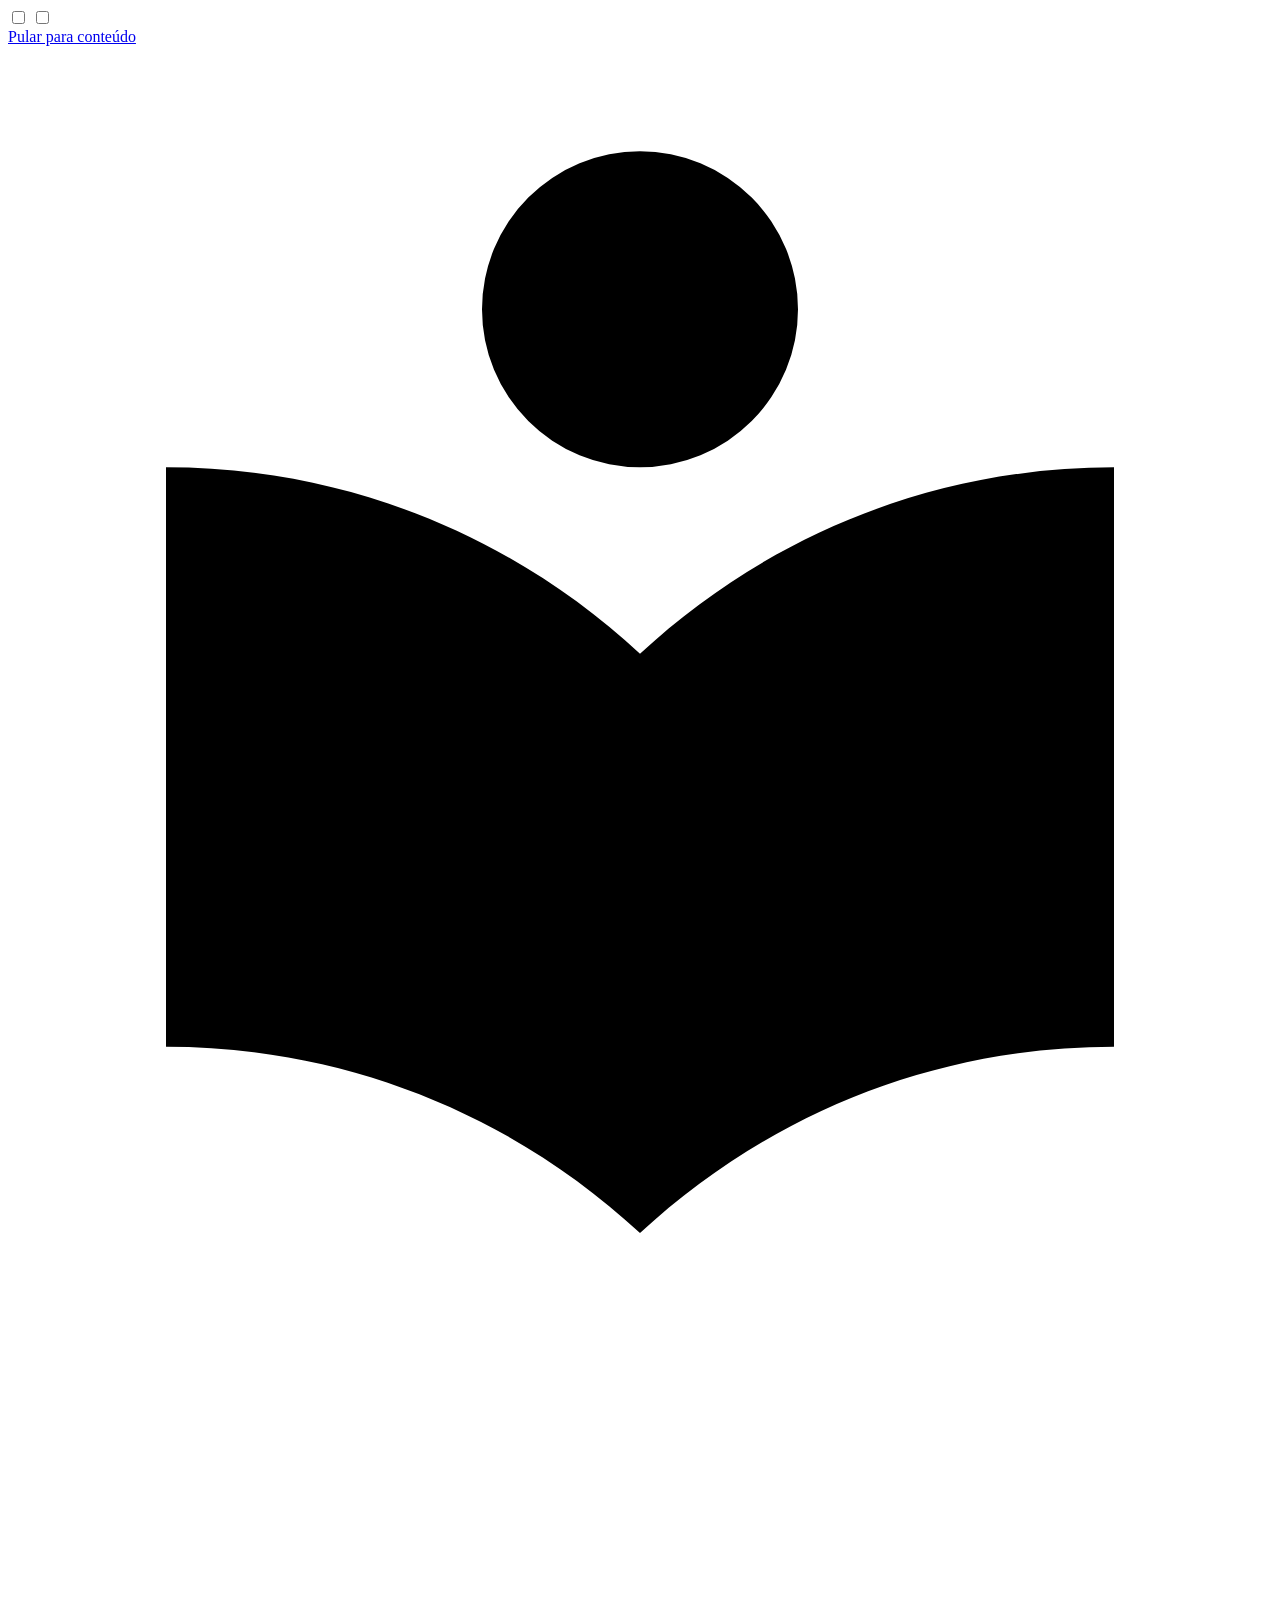
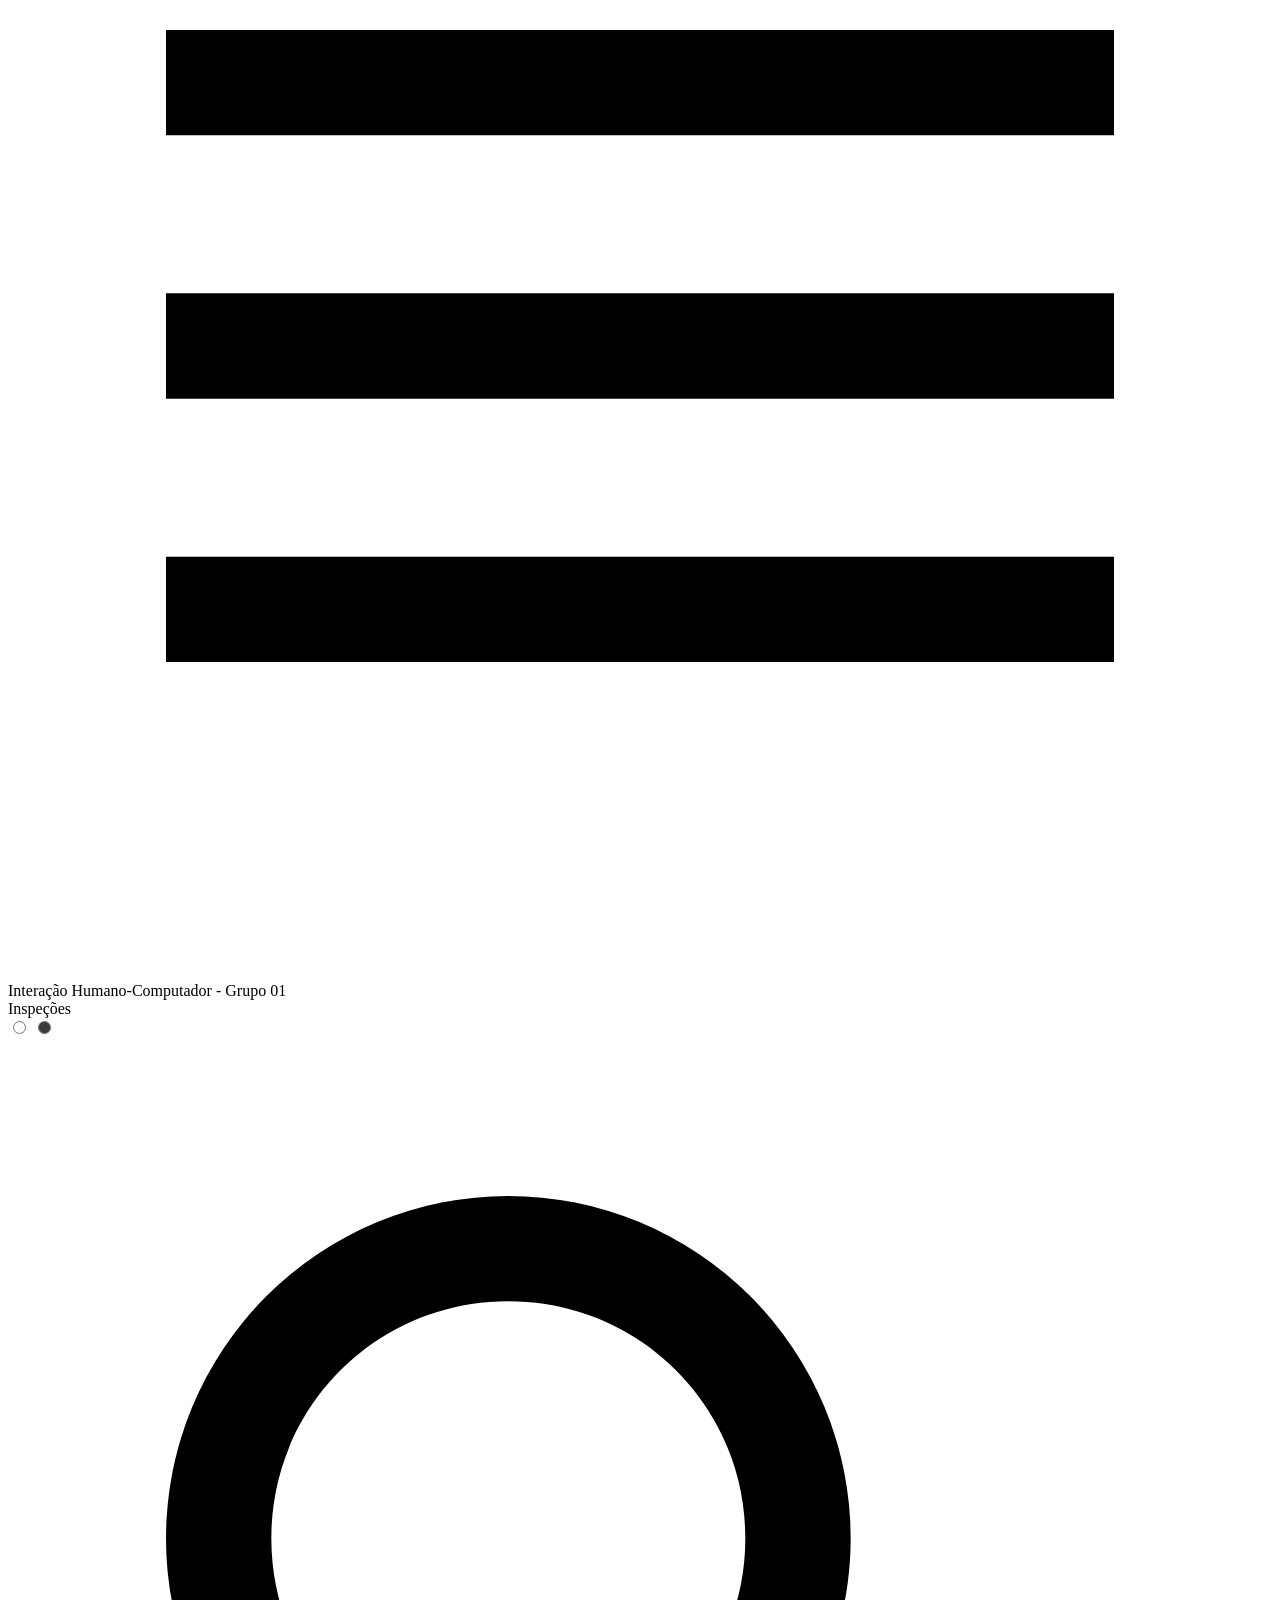
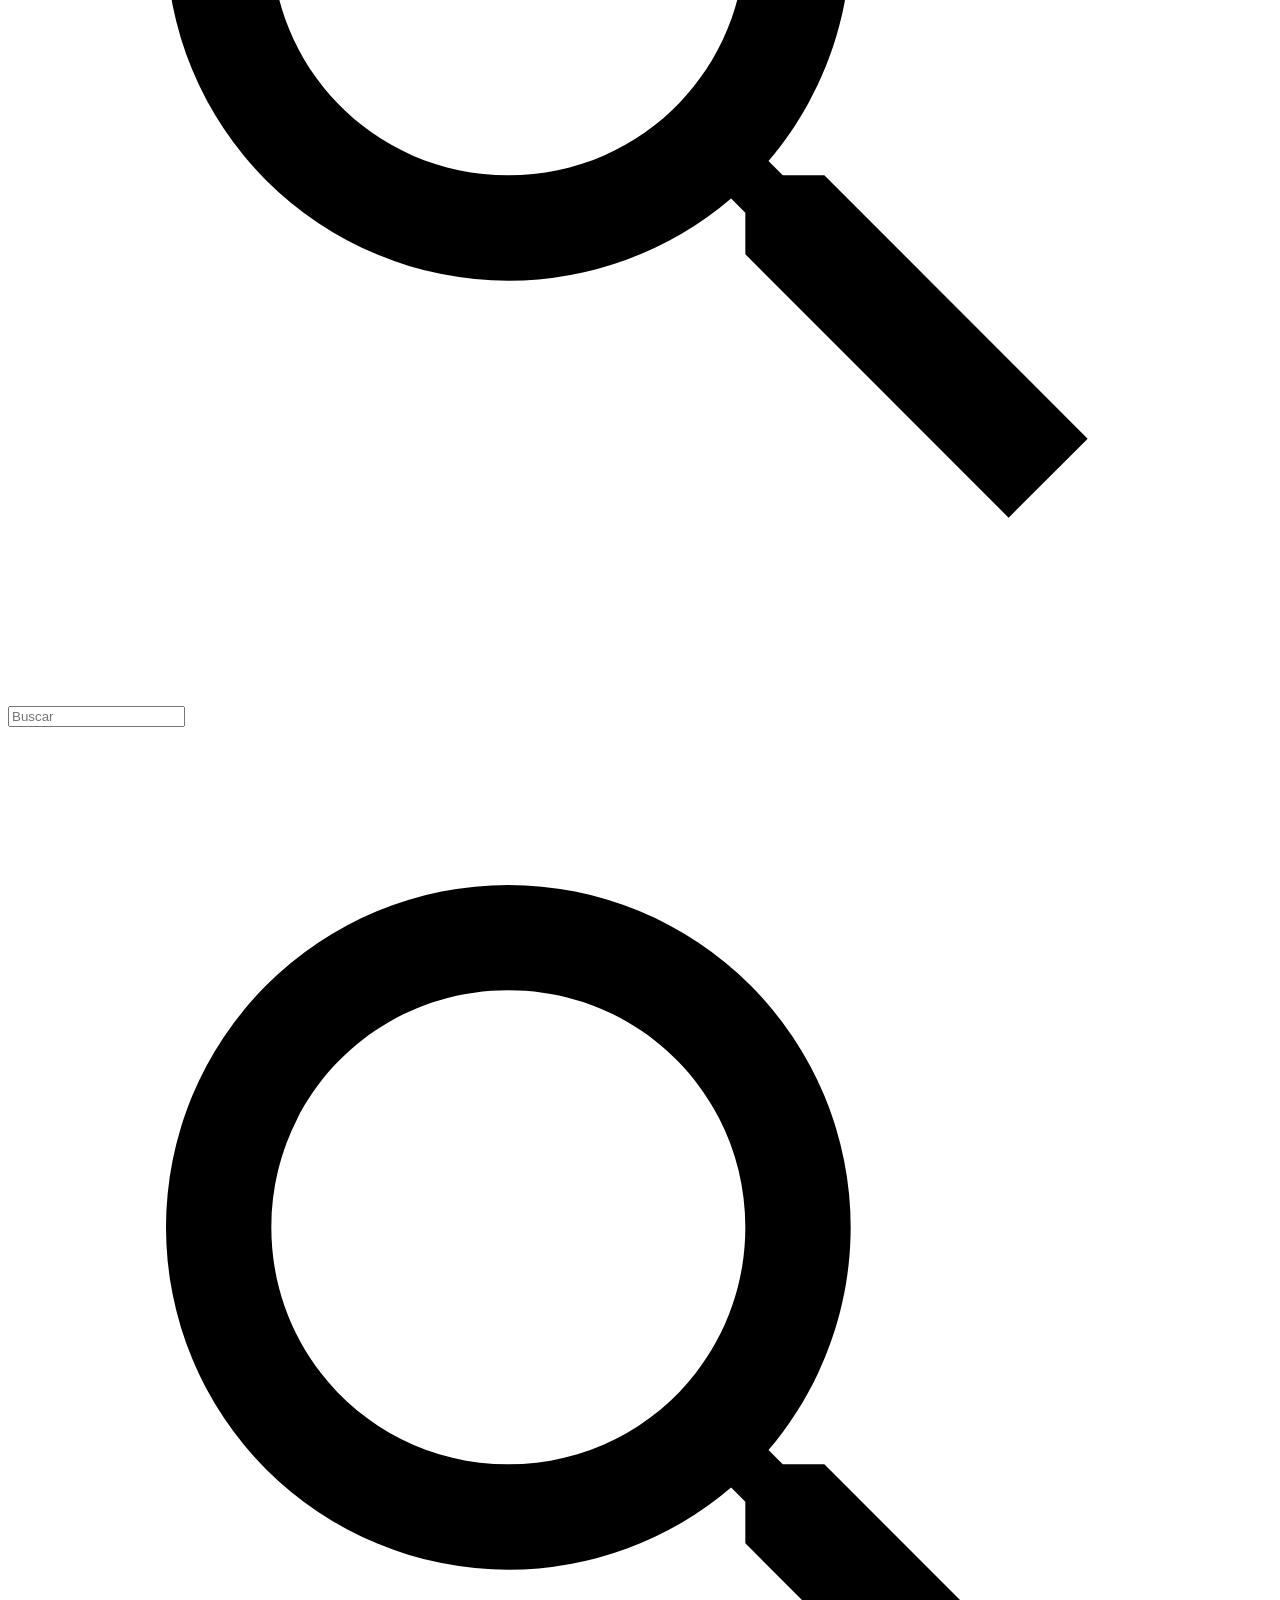
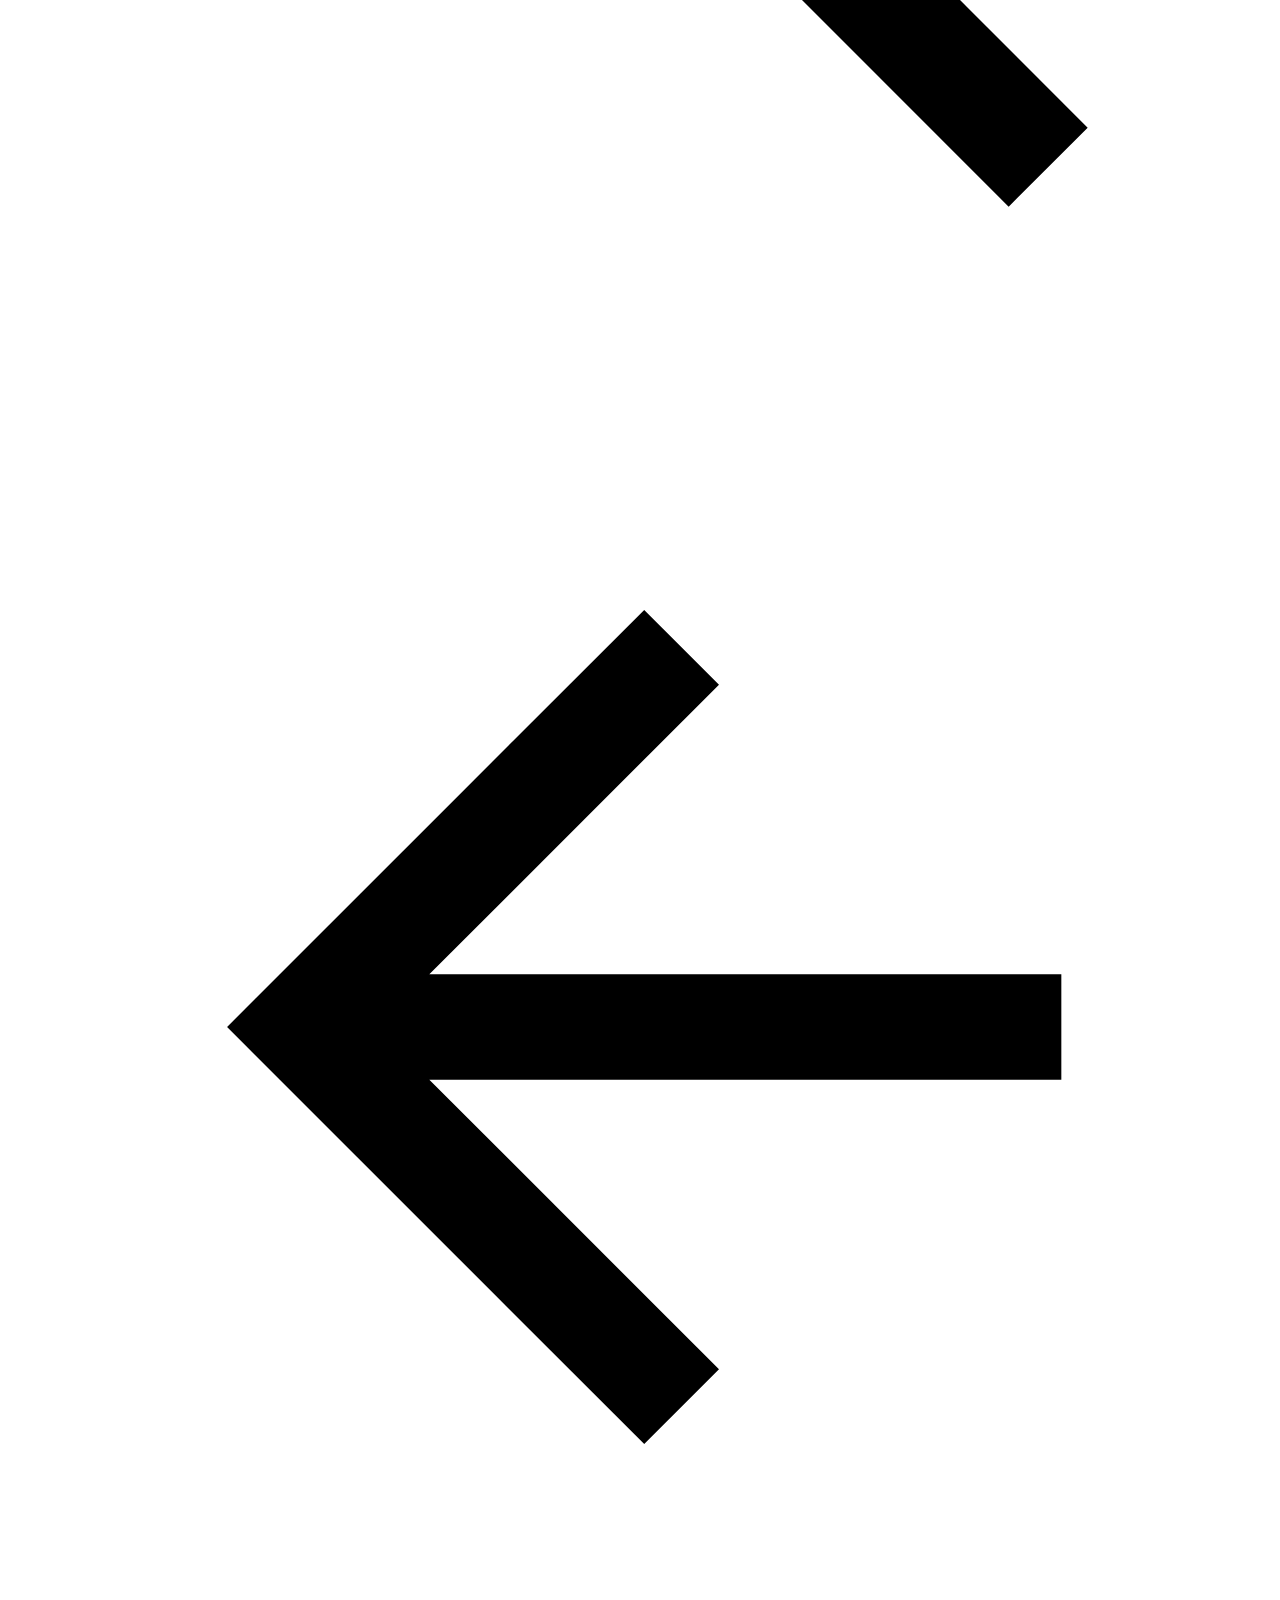
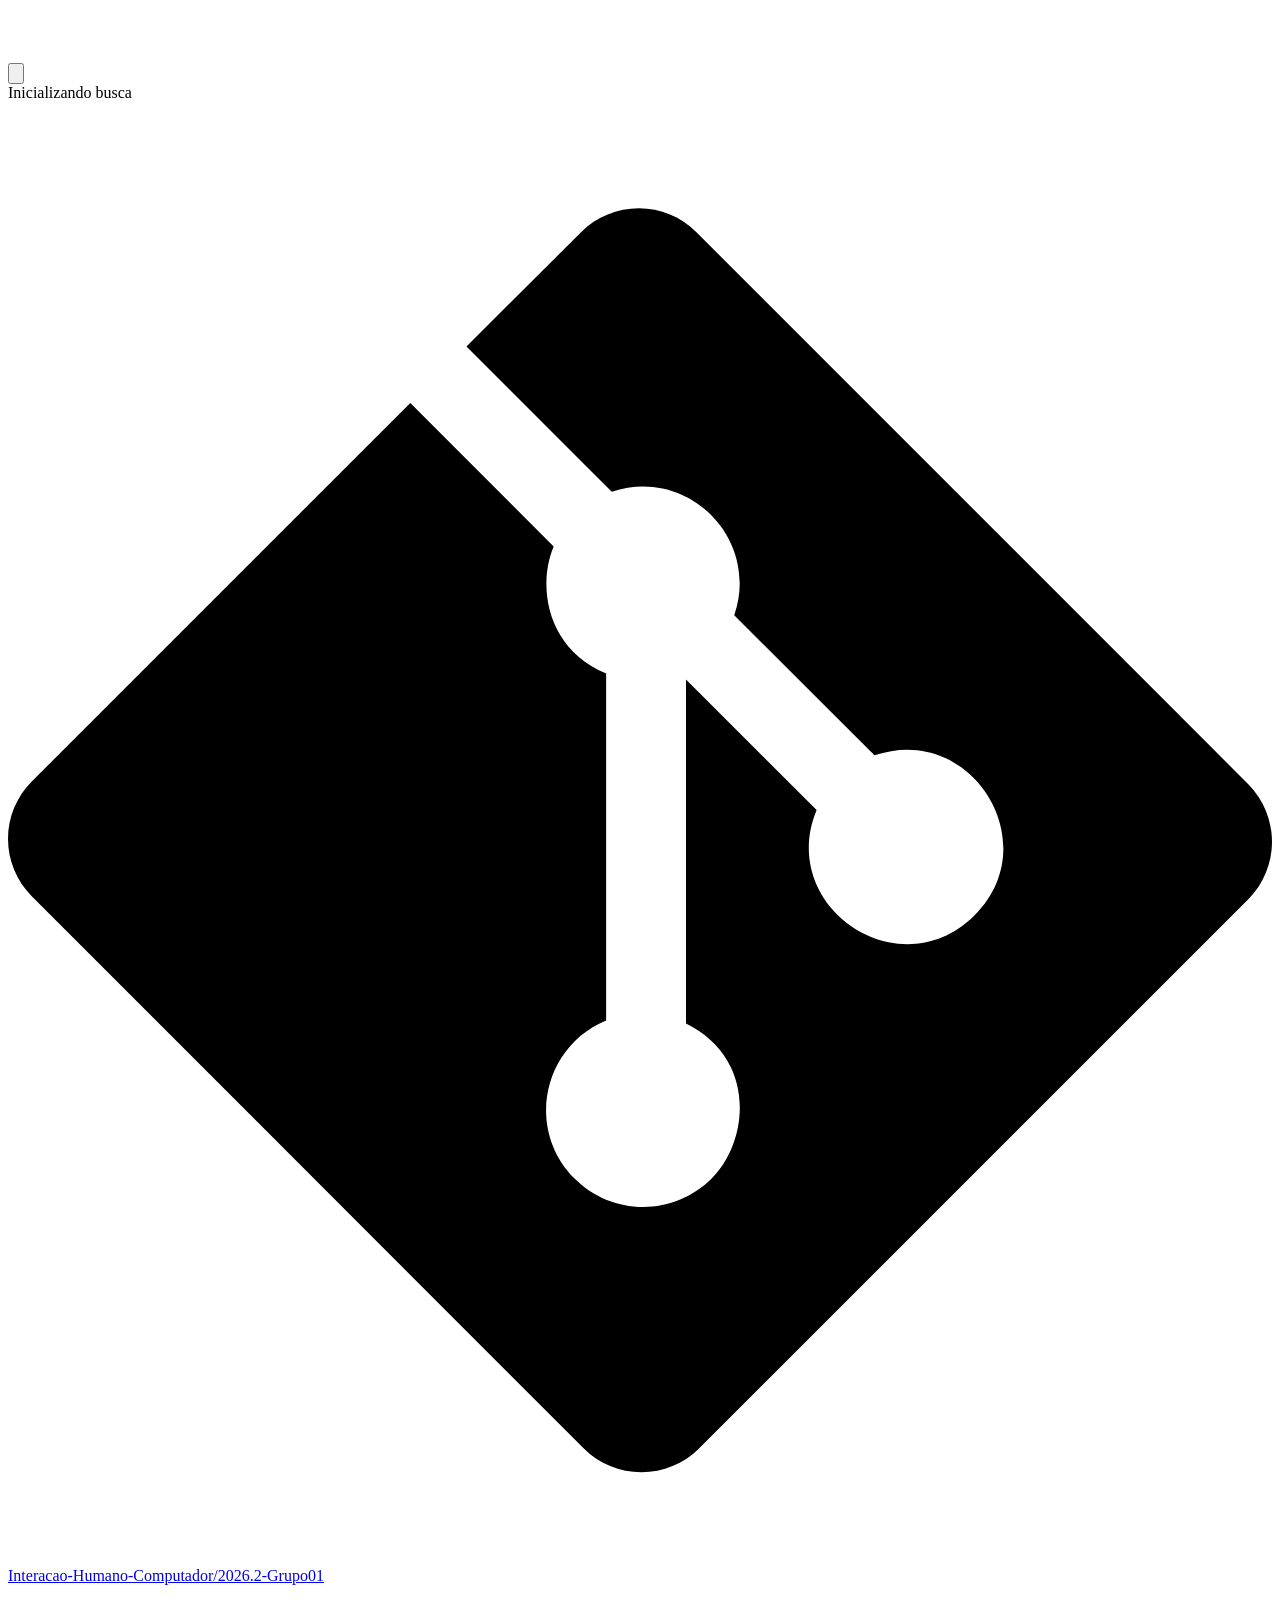
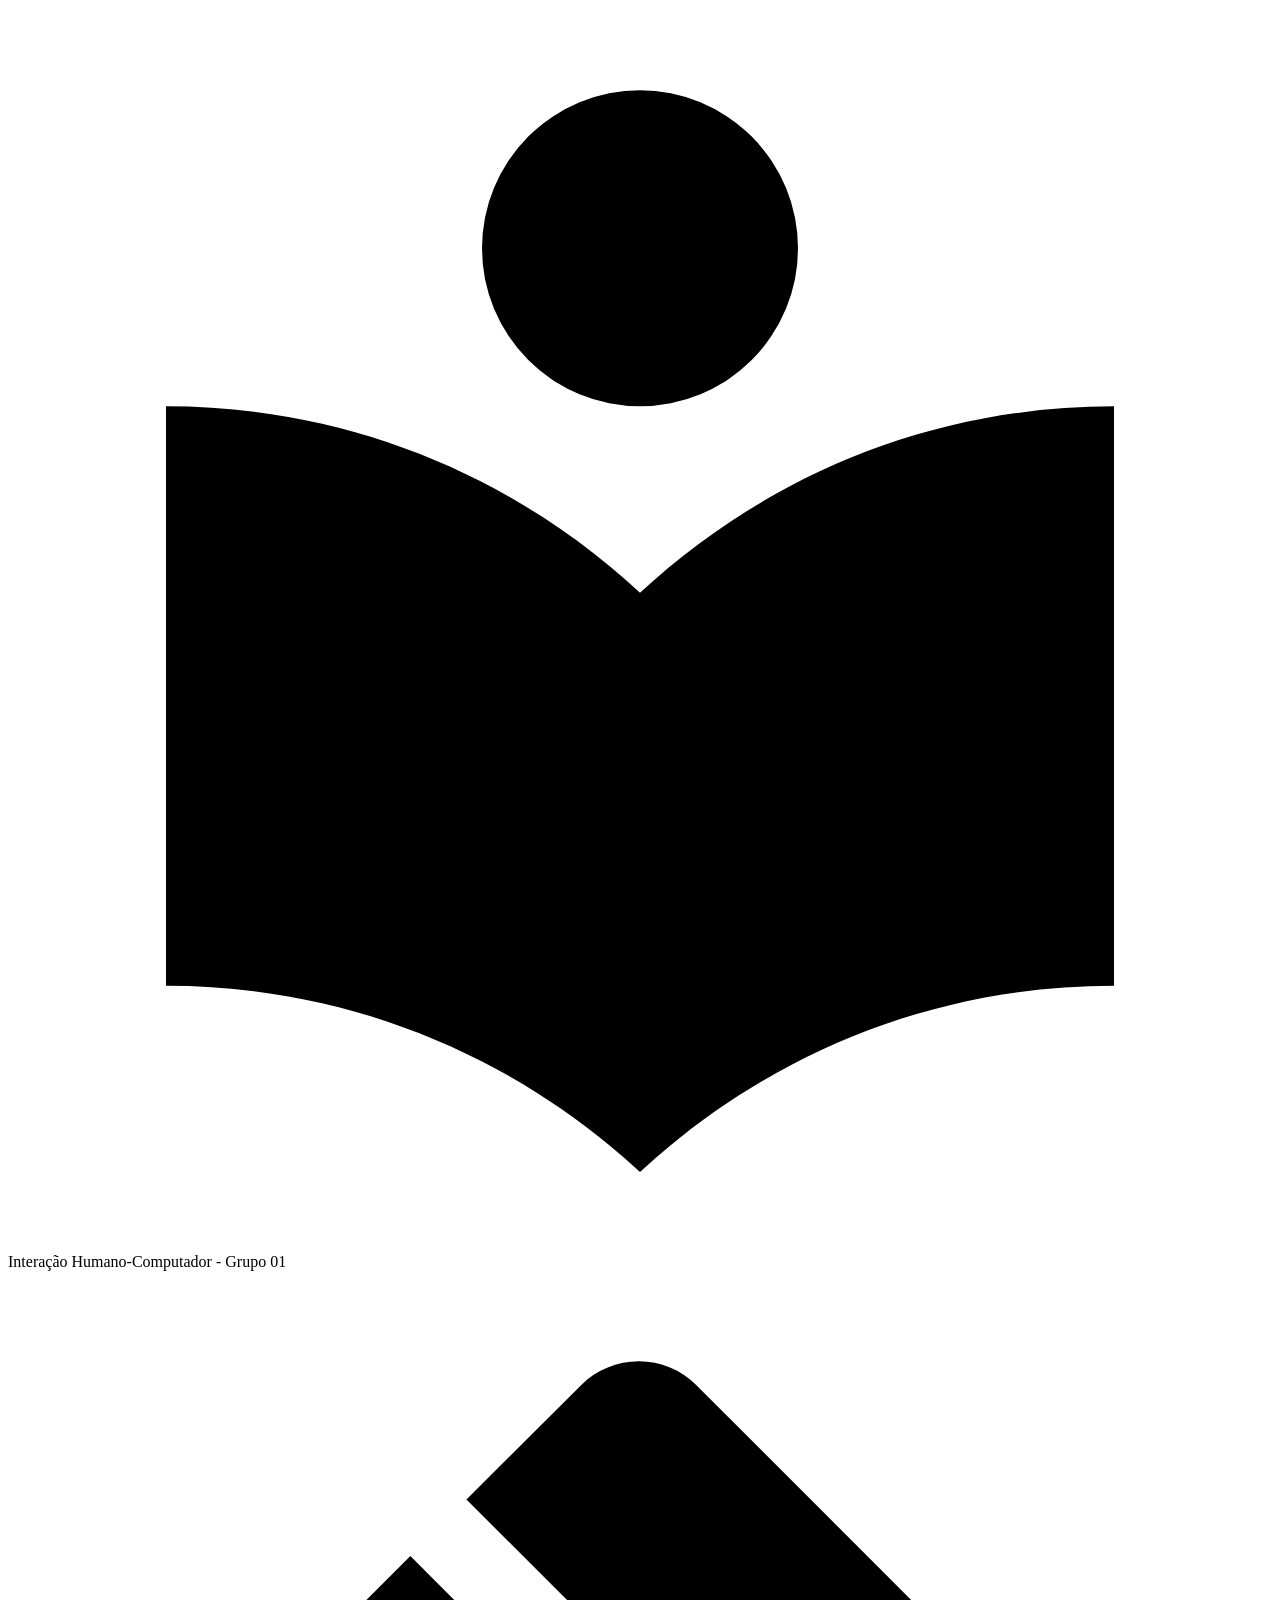
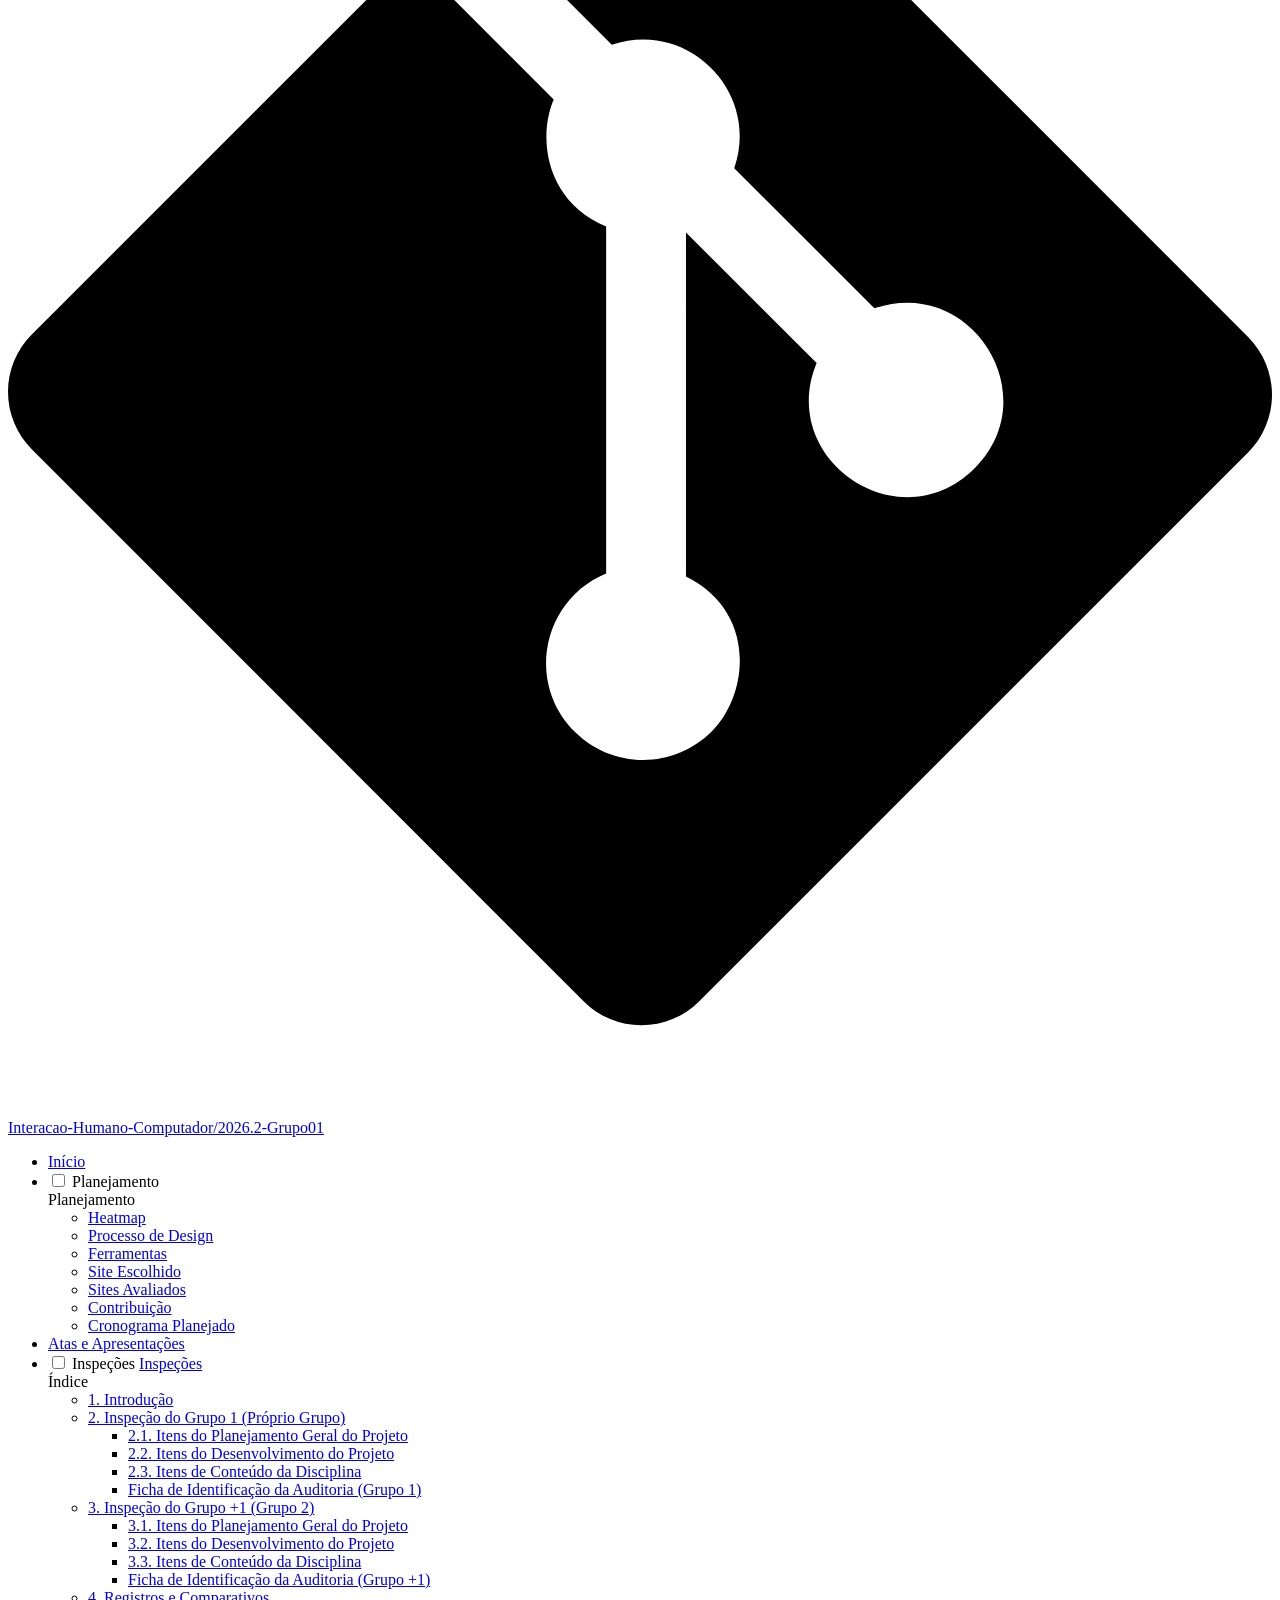
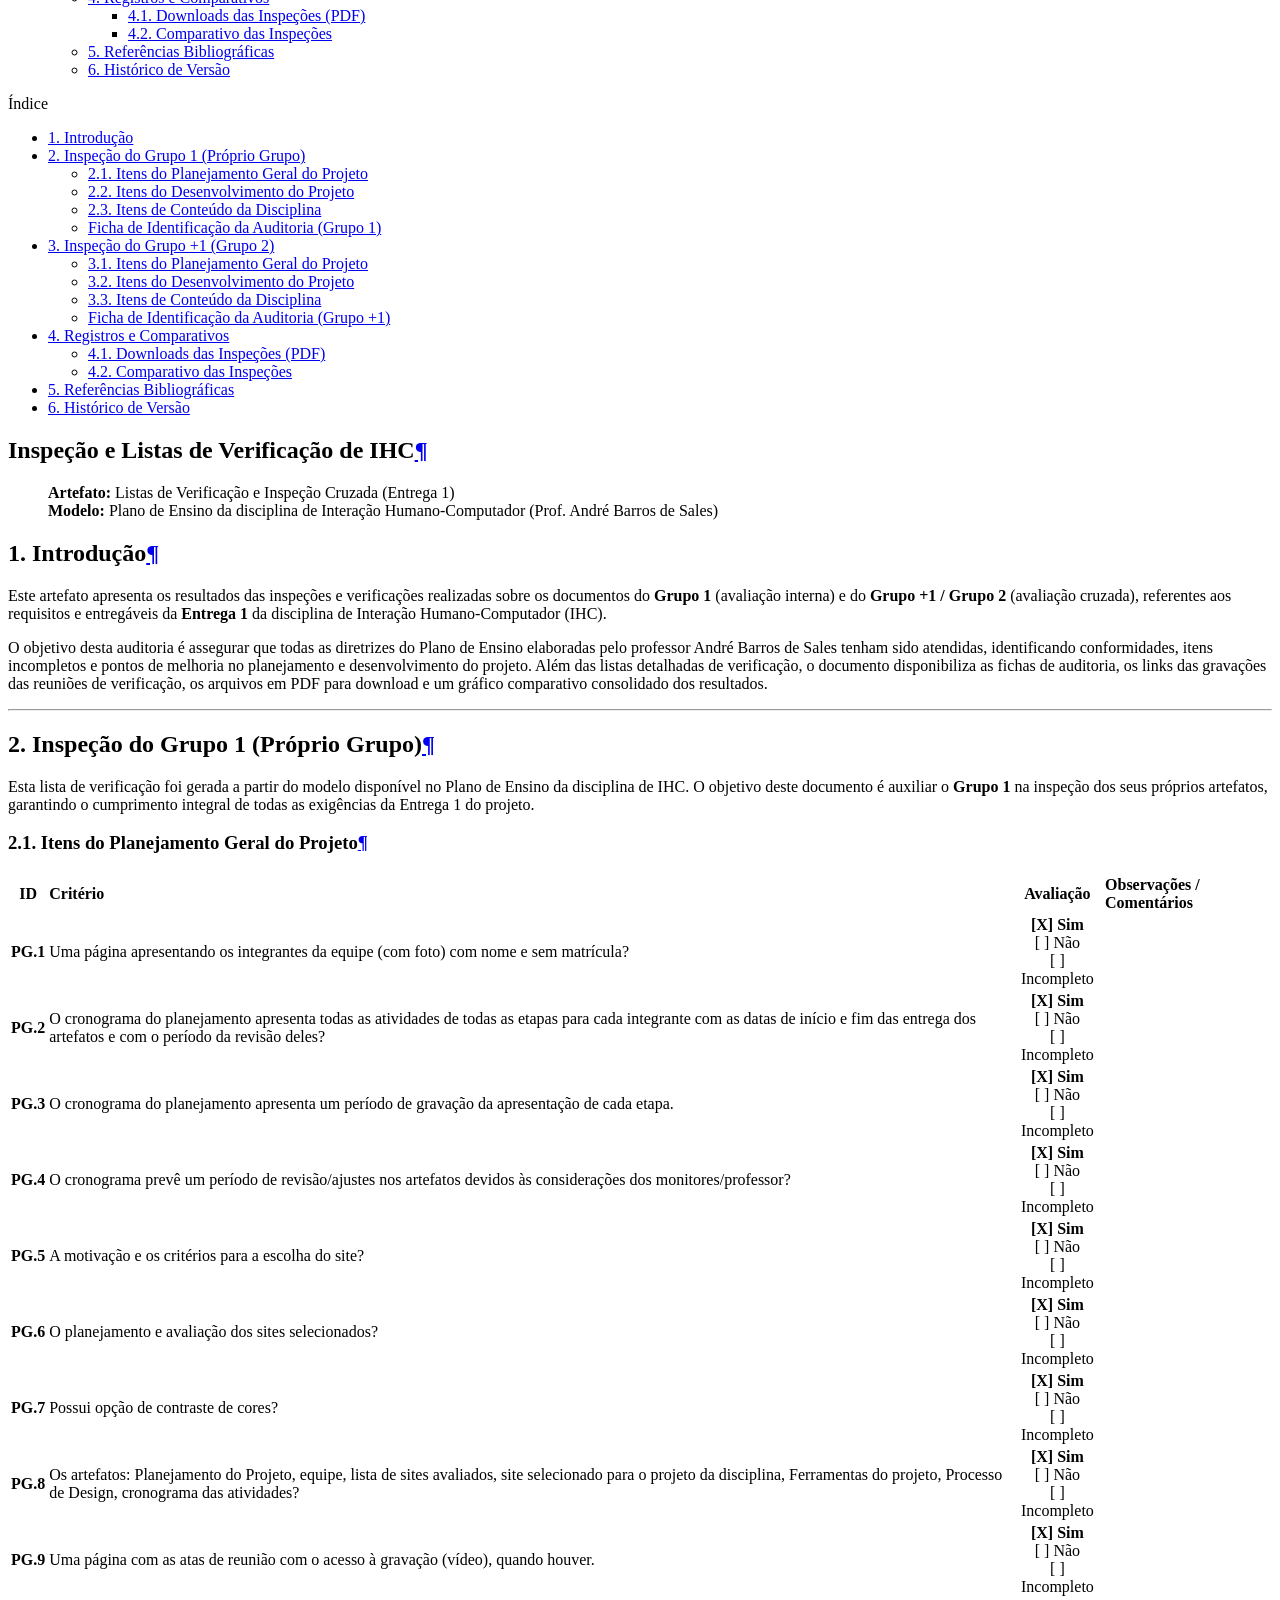
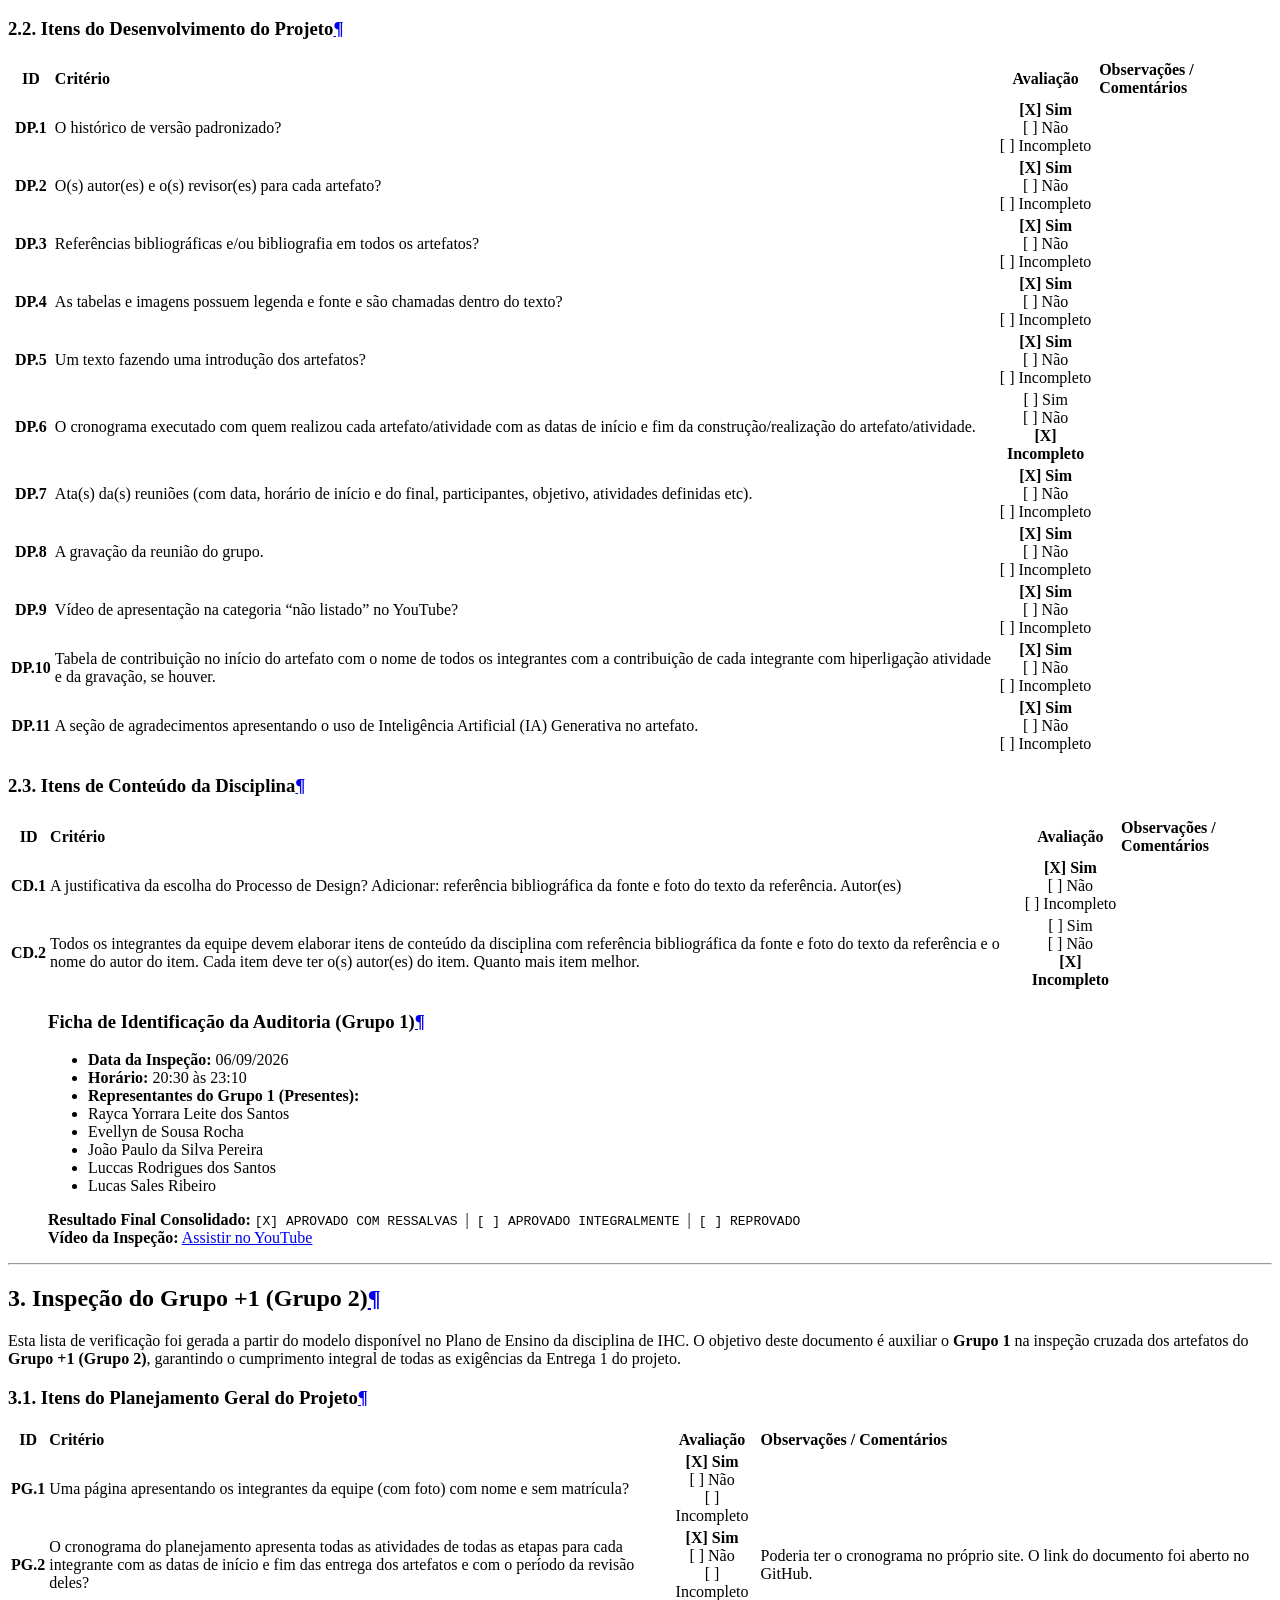
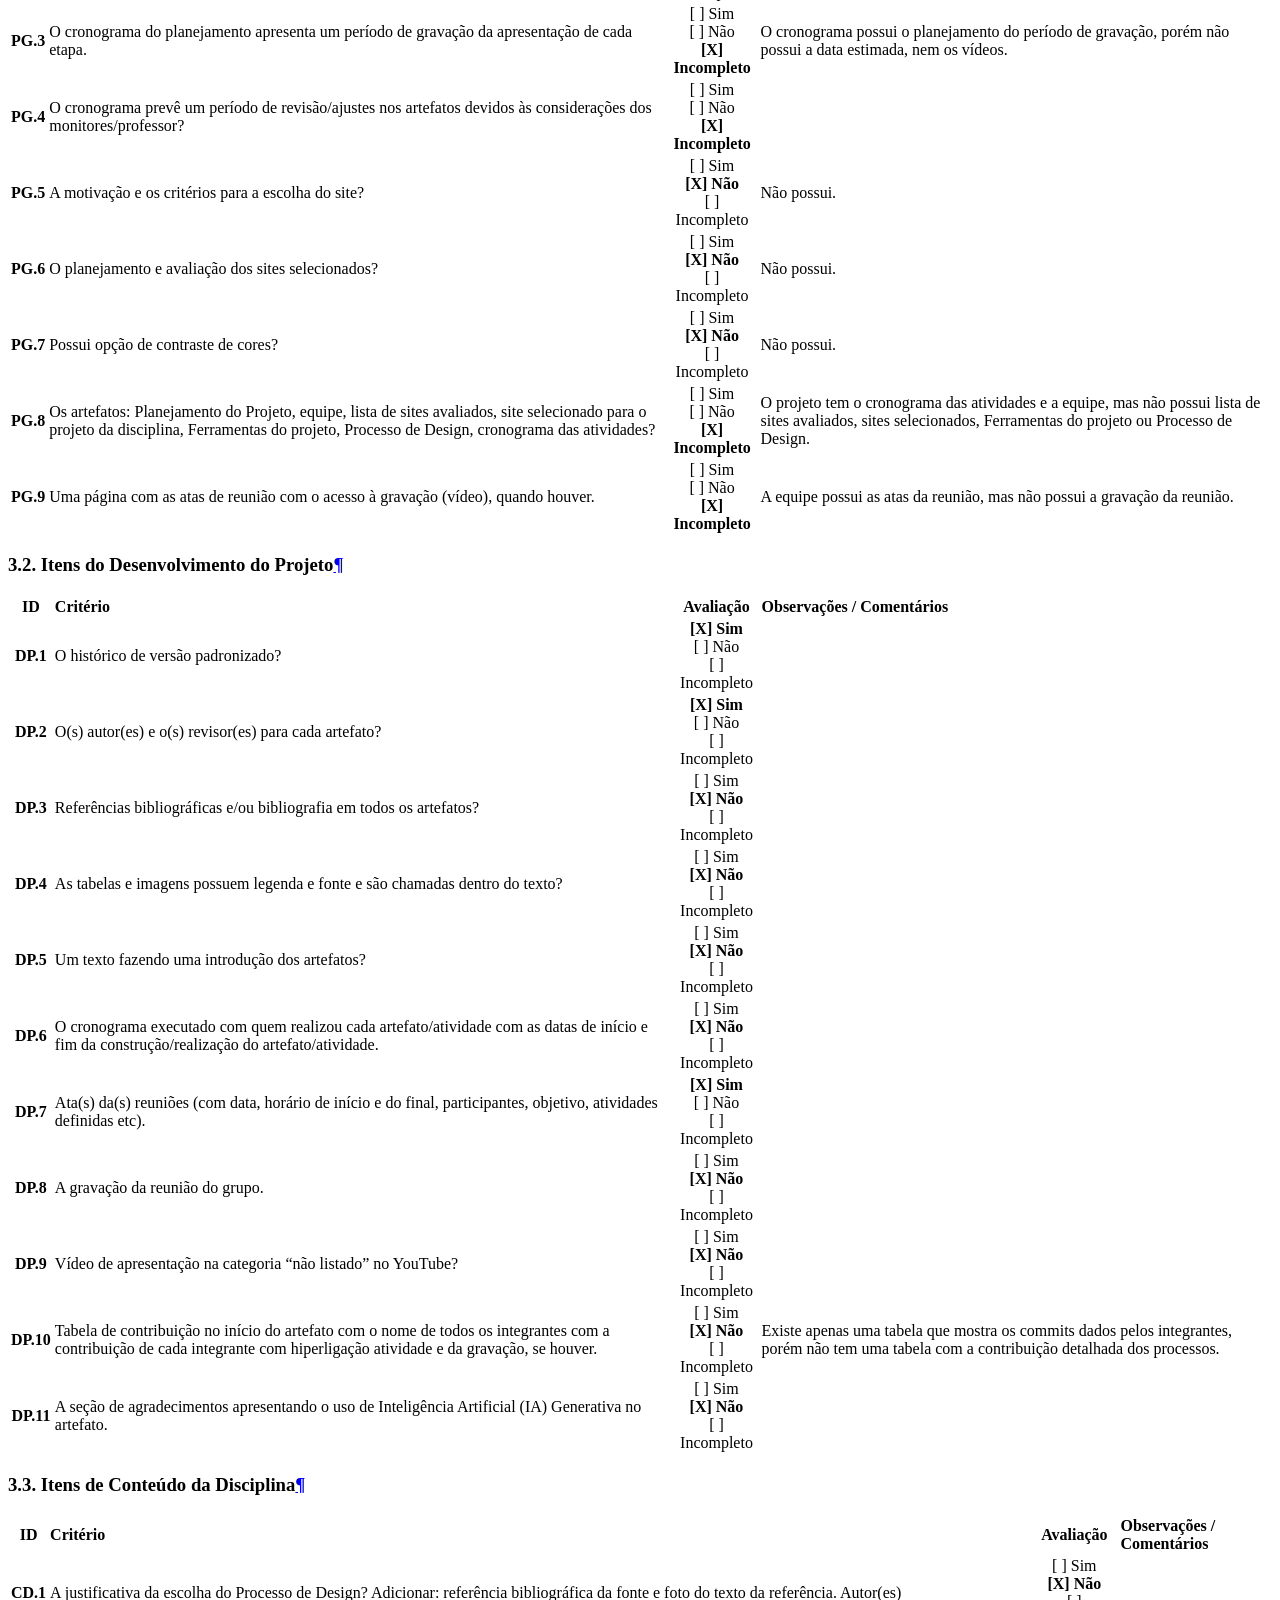
==== site/inspecoes/inspecao/index.html @ 5351ffde "Add files via upload" ====
<!doctype html>
<html lang="pt" class="no-js">
  <head>
    
      <meta charset="utf-8">
      <meta name="viewport" content="width=device-width,initial-scale=1">
      
        <meta name="description" content="Site do Grupo 01 da disciplina de Interação Humano-Computador">
      
      
        <meta name="author" content="Grupo 01">
      
      
      
        <link rel="prev" href="../../atas/reunioes/">
      
      
      
        
      
      
      <link rel="icon" href="../../assets/images/favicon.png">
      <meta name="generator" content="mkdocs-1.6.1, mkdocs-material-9.7.6">
    
    
      
        <title>Inspeções - Interação Humano-Computador - Grupo 01</title>
      
    
    
      <link rel="stylesheet" href="../../assets/stylesheets/main.484c7ddc.min.css">
      
        
        <link rel="stylesheet" href="../../assets/stylesheets/palette.ab4e12ef.min.css">
      
      


    
    
      
    
    
      
        
        
        <link rel="preconnect" href="https://fonts.gstatic.com" crossorigin>
        <link rel="stylesheet" href="https://fonts.googleapis.com/css?family=Roboto:300,300i,400,400i,700,700i%7CRoboto+Mono:400,400i,700,700i&display=fallback">
        <style>:root{--md-text-font:"Roboto";--md-code-font:"Roboto Mono"}</style>
      
    
    
    <script>__md_scope=new URL("../..",location),__md_hash=e=>[...e].reduce(((e,_)=>(e<<5)-e+_.charCodeAt(0)),0),__md_get=(e,_=localStorage,t=__md_scope)=>JSON.parse(_.getItem(t.pathname+"."+e)),__md_set=(e,_,t=localStorage,a=__md_scope)=>{try{t.setItem(a.pathname+"."+e,JSON.stringify(_))}catch(e){}}</script>
    
      

    
    
  </head>
  
  
    
    
      
    
    
    
    
    <body dir="ltr" data-md-color-scheme="default" data-md-color-primary="indigo" data-md-color-accent="indigo">
  
    
    <input class="md-toggle" data-md-toggle="drawer" type="checkbox" id="__drawer" autocomplete="off">
    <input class="md-toggle" data-md-toggle="search" type="checkbox" id="__search" autocomplete="off">
    <label class="md-overlay" for="__drawer"></label>
    <div data-md-component="skip">
      
        
        <a href="#inspecao-e-listas-de-verificacao-de-ihc" class="md-skip">
          Pular para conteúdo
        </a>
      
    </div>
    <div data-md-component="announce">
      
    </div>
    
    
      

  

<header class="md-header md-header--shadow" data-md-component="header">
  <nav class="md-header__inner md-grid" aria-label="Cabeçalho">
    <a href="../.." title="Interação Humano-Computador - Grupo 01" class="md-header__button md-logo" aria-label="Interação Humano-Computador - Grupo 01" data-md-component="logo">
      
  
  <svg xmlns="http://www.w3.org/2000/svg" viewBox="0 0 24 24"><path d="M12 8a3 3 0 0 0 3-3 3 3 0 0 0-3-3 3 3 0 0 0-3 3 3 3 0 0 0 3 3m0 3.54C9.64 9.35 6.5 8 3 8v11c3.5 0 6.64 1.35 9 3.54 2.36-2.19 5.5-3.54 9-3.54V8c-3.5 0-6.64 1.35-9 3.54"/></svg>

    </a>
    <label class="md-header__button md-icon" for="__drawer">
      
      <svg xmlns="http://www.w3.org/2000/svg" viewBox="0 0 24 24"><path d="M3 6h18v2H3zm0 5h18v2H3zm0 5h18v2H3z"/></svg>
    </label>
    <div class="md-header__title" data-md-component="header-title">
      <div class="md-header__ellipsis">
        <div class="md-header__topic">
          <span class="md-ellipsis">
            Interação Humano-Computador - Grupo 01
          </span>
        </div>
        <div class="md-header__topic" data-md-component="header-topic">
          <span class="md-ellipsis">
            
              Inspeções
            
          </span>
        </div>
      </div>
    </div>
    
      
        <form class="md-header__option" data-md-component="palette">
  
    
    
    
    <input class="md-option" data-md-color-media="(prefers-color-scheme: light)" data-md-color-scheme="default" data-md-color-primary="indigo" data-md-color-accent="indigo"  aria-label="Modo escuro"  type="radio" name="__palette" id="__palette_0">
    
      <label class="md-header__button md-icon" title="Modo escuro" for="__palette_1" hidden>
        <svg xmlns="http://www.w3.org/2000/svg" viewBox="0 0 24 24"><path d="M12 7a5 5 0 0 1 5 5 5 5 0 0 1-5 5 5 5 0 0 1-5-5 5 5 0 0 1 5-5m0 2a3 3 0 0 0-3 3 3 3 0 0 0 3 3 3 3 0 0 0 3-3 3 3 0 0 0-3-3m0-7 2.39 3.42C13.65 5.15 12.84 5 12 5s-1.65.15-2.39.42zM3.34 7l4.16-.35A7.2 7.2 0 0 0 5.94 8.5c-.44.74-.69 1.5-.83 2.29zm.02 10 1.76-3.77a7.131 7.131 0 0 0 2.38 4.14zM20.65 7l-1.77 3.79a7.02 7.02 0 0 0-2.38-4.15zm-.01 10-4.14.36c.59-.51 1.12-1.14 1.54-1.86.42-.73.69-1.5.83-2.29zM12 22l-2.41-3.44c.74.27 1.55.44 2.41.44.82 0 1.63-.17 2.37-.44z"/></svg>
      </label>
    
  
    
    
    
    <input class="md-option" data-md-color-media="(prefers-color-scheme: dark)" data-md-color-scheme="slate" data-md-color-primary="indigo" data-md-color-accent="indigo"  aria-label="Modo claro"  type="radio" name="__palette" id="__palette_1">
    
      <label class="md-header__button md-icon" title="Modo claro" for="__palette_0" hidden>
        <svg xmlns="http://www.w3.org/2000/svg" viewBox="0 0 24 24"><path d="m17.75 4.09-2.53 1.94.91 3.06-2.63-1.81-2.63 1.81.91-3.06-2.53-1.94L12.44 4l1.06-3 1.06 3zm3.5 6.91-1.64 1.25.59 1.98-1.7-1.17-1.7 1.17.59-1.98L15.75 11l2.06-.05L18.5 9l.69 1.95zm-2.28 4.95c.83-.08 1.72 1.1 1.19 1.85-.32.45-.66.87-1.08 1.27C15.17 23 8.84 23 4.94 19.07c-3.91-3.9-3.91-10.24 0-14.14.4-.4.82-.76 1.27-1.08.75-.53 1.93.36 1.85 1.19-.27 2.86.69 5.83 2.89 8.02a9.96 9.96 0 0 0 8.02 2.89m-1.64 2.02a12.08 12.08 0 0 1-7.8-3.47c-2.17-2.19-3.33-5-3.49-7.82-2.81 3.14-2.7 7.96.31 10.98 3.02 3.01 7.84 3.12 10.98.31"/></svg>
      </label>
    
  
</form>
      
    
    
      <script>var palette=__md_get("__palette");if(palette&&palette.color){if("(prefers-color-scheme)"===palette.color.media){var media=matchMedia("(prefers-color-scheme: light)"),input=document.querySelector(media.matches?"[data-md-color-media='(prefers-color-scheme: light)']":"[data-md-color-media='(prefers-color-scheme: dark)']");palette.color.media=input.getAttribute("data-md-color-media"),palette.color.scheme=input.getAttribute("data-md-color-scheme"),palette.color.primary=input.getAttribute("data-md-color-primary"),palette.color.accent=input.getAttribute("data-md-color-accent")}for(var[key,value]of Object.entries(palette.color))document.body.setAttribute("data-md-color-"+key,value)}</script>
    
    
    
      
      
        <label class="md-header__button md-icon" for="__search">
          
          <svg xmlns="http://www.w3.org/2000/svg" viewBox="0 0 24 24"><path d="M9.5 3A6.5 6.5 0 0 1 16 9.5c0 1.61-.59 3.09-1.56 4.23l.27.27h.79l5 5-1.5 1.5-5-5v-.79l-.27-.27A6.52 6.52 0 0 1 9.5 16 6.5 6.5 0 0 1 3 9.5 6.5 6.5 0 0 1 9.5 3m0 2C7 5 5 7 5 9.5S7 14 9.5 14 14 12 14 9.5 12 5 9.5 5"/></svg>
        </label>
        <div class="md-search" data-md-component="search" role="dialog">
  <label class="md-search__overlay" for="__search"></label>
  <div class="md-search__inner" role="search">
    <form class="md-search__form" name="search">
      <input type="text" class="md-search__input" name="query" aria-label="Buscar" placeholder="Buscar" autocapitalize="off" autocorrect="off" autocomplete="off" spellcheck="false" data-md-component="search-query" required>
      <label class="md-search__icon md-icon" for="__search">
        
        <svg xmlns="http://www.w3.org/2000/svg" viewBox="0 0 24 24"><path d="M9.5 3A6.5 6.5 0 0 1 16 9.5c0 1.61-.59 3.09-1.56 4.23l.27.27h.79l5 5-1.5 1.5-5-5v-.79l-.27-.27A6.52 6.52 0 0 1 9.5 16 6.5 6.5 0 0 1 3 9.5 6.5 6.5 0 0 1 9.5 3m0 2C7 5 5 7 5 9.5S7 14 9.5 14 14 12 14 9.5 12 5 9.5 5"/></svg>
        
        <svg xmlns="http://www.w3.org/2000/svg" viewBox="0 0 24 24"><path d="M20 11v2H8l5.5 5.5-1.42 1.42L4.16 12l7.92-7.92L13.5 5.5 8 11z"/></svg>
      </label>
      <nav class="md-search__options" aria-label="Pesquisar">
        
        <button type="reset" class="md-search__icon md-icon" title="Limpar" aria-label="Limpar" tabindex="-1">
          
          <svg xmlns="http://www.w3.org/2000/svg" viewBox="0 0 24 24"><path d="M19 6.41 17.59 5 12 10.59 6.41 5 5 6.41 10.59 12 5 17.59 6.41 19 12 13.41 17.59 19 19 17.59 13.41 12z"/></svg>
        </button>
      </nav>
      
    </form>
    <div class="md-search__output">
      <div class="md-search__scrollwrap" tabindex="0" data-md-scrollfix>
        <div class="md-search-result" data-md-component="search-result">
          <div class="md-search-result__meta">
            Inicializando busca
          </div>
          <ol class="md-search-result__list" role="presentation"></ol>
        </div>
      </div>
    </div>
  </div>
</div>
      
    
    
      <div class="md-header__source">
        <a href="https://github.com/Interacao-Humano-Computador/2026.2-Grupo01" title="Ir para repositório" class="md-source" data-md-component="source">
  <div class="md-source__icon md-icon">
    
    <svg xmlns="http://www.w3.org/2000/svg" viewBox="0 0 448 512"><!--! Font Awesome Free 7.1.0 by @fontawesome - https://fontawesome.com License - https://fontawesome.com/license/free (Icons: CC BY 4.0, Fonts: SIL OFL 1.1, Code: MIT License) Copyright 2025 Fonticons, Inc.--><path d="M439.6 236.1 244 40.5c-5.4-5.5-12.8-8.5-20.4-8.5s-15 3-20.4 8.4L162.5 81l51.5 51.5c27.1-9.1 52.7 16.8 43.4 43.7l49.7 49.7c34.2-11.8 61.2 31 35.5 56.7-26.5 26.5-70.2-2.9-56-37.3L240.3 199v121.9c25.3 12.5 22.3 41.8 9.1 55-6.4 6.4-15.2 10.1-24.3 10.1s-17.8-3.6-24.3-10.1c-17.6-17.6-11.1-46.9 11.2-56v-123c-20.8-8.5-24.6-30.7-18.6-45L142.6 101 8.5 235.1C3 240.6 0 247.9 0 255.5s3 15 8.5 20.4l195.6 195.7c5.4 5.4 12.7 8.4 20.4 8.4s15-3 20.4-8.4l194.7-194.7c5.4-5.4 8.4-12.8 8.4-20.4s-3-15-8.4-20.4"/></svg>
  </div>
  <div class="md-source__repository">
    Interacao-Humano-Computador/2026.2-Grupo01
  </div>
</a>
      </div>
    
  </nav>
  
</header>
    
    <div class="md-container" data-md-component="container">
      
      
        
          
        
      
      <main class="md-main" data-md-component="main">
        <div class="md-main__inner md-grid">
          
            
              
              <div class="md-sidebar md-sidebar--primary" data-md-component="sidebar" data-md-type="navigation" >
                <div class="md-sidebar__scrollwrap">
                  <div class="md-sidebar__inner">
                    



<nav class="md-nav md-nav--primary" aria-label="Navegação" data-md-level="0">
  <label class="md-nav__title" for="__drawer">
    <a href="../.." title="Interação Humano-Computador - Grupo 01" class="md-nav__button md-logo" aria-label="Interação Humano-Computador - Grupo 01" data-md-component="logo">
      
  
  <svg xmlns="http://www.w3.org/2000/svg" viewBox="0 0 24 24"><path d="M12 8a3 3 0 0 0 3-3 3 3 0 0 0-3-3 3 3 0 0 0-3 3 3 3 0 0 0 3 3m0 3.54C9.64 9.35 6.5 8 3 8v11c3.5 0 6.64 1.35 9 3.54 2.36-2.19 5.5-3.54 9-3.54V8c-3.5 0-6.64 1.35-9 3.54"/></svg>

    </a>
    Interação Humano-Computador - Grupo 01
  </label>
  
    <div class="md-nav__source">
      <a href="https://github.com/Interacao-Humano-Computador/2026.2-Grupo01" title="Ir para repositório" class="md-source" data-md-component="source">
  <div class="md-source__icon md-icon">
    
    <svg xmlns="http://www.w3.org/2000/svg" viewBox="0 0 448 512"><!--! Font Awesome Free 7.1.0 by @fontawesome - https://fontawesome.com License - https://fontawesome.com/license/free (Icons: CC BY 4.0, Fonts: SIL OFL 1.1, Code: MIT License) Copyright 2025 Fonticons, Inc.--><path d="M439.6 236.1 244 40.5c-5.4-5.5-12.8-8.5-20.4-8.5s-15 3-20.4 8.4L162.5 81l51.5 51.5c27.1-9.1 52.7 16.8 43.4 43.7l49.7 49.7c34.2-11.8 61.2 31 35.5 56.7-26.5 26.5-70.2-2.9-56-37.3L240.3 199v121.9c25.3 12.5 22.3 41.8 9.1 55-6.4 6.4-15.2 10.1-24.3 10.1s-17.8-3.6-24.3-10.1c-17.6-17.6-11.1-46.9 11.2-56v-123c-20.8-8.5-24.6-30.7-18.6-45L142.6 101 8.5 235.1C3 240.6 0 247.9 0 255.5s3 15 8.5 20.4l195.6 195.7c5.4 5.4 12.7 8.4 20.4 8.4s15-3 20.4-8.4l194.7-194.7c5.4-5.4 8.4-12.8 8.4-20.4s-3-15-8.4-20.4"/></svg>
  </div>
  <div class="md-source__repository">
    Interacao-Humano-Computador/2026.2-Grupo01
  </div>
</a>
    </div>
  
  <ul class="md-nav__list" data-md-scrollfix>
    
      
      
  
  
  
  
    <li class="md-nav__item">
      <a href="../.." class="md-nav__link">
        
  
  
  <span class="md-ellipsis">
    
  
    Início
  

    
  </span>
  
  

      </a>
    </li>
  

    
      
      
  
  
  
  
    
    
    
    
    
    <li class="md-nav__item md-nav__item--nested">
      
        
        
        <input class="md-nav__toggle md-toggle " type="checkbox" id="__nav_2" >
        
          
          <label class="md-nav__link" for="__nav_2" id="__nav_2_label" tabindex="0">
            
  
  
  <span class="md-ellipsis">
    
  
    Planejamento
  

    
  </span>
  
  

            <span class="md-nav__icon md-icon"></span>
          </label>
        
        <nav class="md-nav" data-md-level="1" aria-labelledby="__nav_2_label" aria-expanded="false">
          <label class="md-nav__title" for="__nav_2">
            <span class="md-nav__icon md-icon"></span>
            
  
    Planejamento
  

          </label>
          <ul class="md-nav__list" data-md-scrollfix>
            
              
                
  
  
  
  
    <li class="md-nav__item">
      <a href="../../planejamento/heatmap/" class="md-nav__link">
        
  
  
  <span class="md-ellipsis">
    
  
    Heatmap
  

    
  </span>
  
  

      </a>
    </li>
  

              
            
              
                
  
  
  
  
    <li class="md-nav__item">
      <a href="../../planejamento/processo_de_design/" class="md-nav__link">
        
  
  
  <span class="md-ellipsis">
    
  
    Processo de Design
  

    
  </span>
  
  

      </a>
    </li>
  

              
            
              
                
  
  
  
  
    <li class="md-nav__item">
      <a href="../../planejamento/ferramentas/" class="md-nav__link">
        
  
  
  <span class="md-ellipsis">
    
  
    Ferramentas
  

    
  </span>
  
  

      </a>
    </li>
  

              
            
              
                
  
  
  
  
    <li class="md-nav__item">
      <a href="../../planejamento/site_escolhido/" class="md-nav__link">
        
  
  
  <span class="md-ellipsis">
    
  
    Site Escolhido
  

    
  </span>
  
  

      </a>
    </li>
  

              
            
              
                
  
  
  
  
    <li class="md-nav__item">
      <a href="../../planejamento/sites_avaliados/" class="md-nav__link">
        
  
  
  <span class="md-ellipsis">
    
  
    Sites Avaliados
  

    
  </span>
  
  

      </a>
    </li>
  

              
            
              
                
  
  
  
  
    <li class="md-nav__item">
      <a href="../../planejamento/cronograma/contribuicao/" class="md-nav__link">
        
  
  
  <span class="md-ellipsis">
    
  
    Contribuição
  

    
  </span>
  
  

      </a>
    </li>
  

              
            
              
                
  
  
  
  
    <li class="md-nav__item">
      <a href="../../planejamento/cronograma/cronograma_planejado/" class="md-nav__link">
        
  
  
  <span class="md-ellipsis">
    
  
    Cronograma Planejado
  

    
  </span>
  
  

      </a>
    </li>
  

              
            
          </ul>
        </nav>
      
    </li>
  

    
      
      
  
  
  
  
    <li class="md-nav__item">
      <a href="../../atas/reunioes/" class="md-nav__link">
        
  
  
  <span class="md-ellipsis">
    
  
    Atas e Apresentações
  

    
  </span>
  
  

      </a>
    </li>
  

    
      
      
  
  
    
  
  
  
    <li class="md-nav__item md-nav__item--active">
      
      <input class="md-nav__toggle md-toggle" type="checkbox" id="__toc">
      
      
        
      
      
        <label class="md-nav__link md-nav__link--active" for="__toc">
          
  
  
  <span class="md-ellipsis">
    
  
    Inspeções
  

    
  </span>
  
  

          <span class="md-nav__icon md-icon"></span>
        </label>
      
      <a href="./" class="md-nav__link md-nav__link--active">
        
  
  
  <span class="md-ellipsis">
    
  
    Inspeções
  

    
  </span>
  
  

      </a>
      
        

<nav class="md-nav md-nav--secondary" aria-label="Índice">
  
  
  
    
  
  
    <label class="md-nav__title" for="__toc">
      <span class="md-nav__icon md-icon"></span>
      Índice
    </label>
    <ul class="md-nav__list" data-md-component="toc" data-md-scrollfix>
      
        <li class="md-nav__item">
  <a href="#1-introducao" class="md-nav__link">
    <span class="md-ellipsis">
      
        1. Introdução
      
    </span>
  </a>
  
</li>
      
        <li class="md-nav__item">
  <a href="#2-inspecao-do-grupo-1-proprio-grupo" class="md-nav__link">
    <span class="md-ellipsis">
      
        2. Inspeção do Grupo 1 (Próprio Grupo)
      
    </span>
  </a>
  
    <nav class="md-nav" aria-label="2. Inspeção do Grupo 1 (Próprio Grupo)">
      <ul class="md-nav__list">
        
          <li class="md-nav__item">
  <a href="#21-itens-do-planejamento-geral-do-projeto" class="md-nav__link">
    <span class="md-ellipsis">
      
        2.1. Itens do Planejamento Geral do Projeto
      
    </span>
  </a>
  
</li>
        
          <li class="md-nav__item">
  <a href="#22-itens-do-desenvolvimento-do-projeto" class="md-nav__link">
    <span class="md-ellipsis">
      
        2.2. Itens do Desenvolvimento do Projeto
      
    </span>
  </a>
  
</li>
        
          <li class="md-nav__item">
  <a href="#23-itens-de-conteudo-da-disciplina" class="md-nav__link">
    <span class="md-ellipsis">
      
        2.3. Itens de Conteúdo da Disciplina
      
    </span>
  </a>
  
</li>
        
          <li class="md-nav__item">
  <a href="#ficha-de-identificacao-da-auditoria-grupo-1" class="md-nav__link">
    <span class="md-ellipsis">
      
        Ficha de Identificação da Auditoria (Grupo 1)
      
    </span>
  </a>
  
</li>
        
      </ul>
    </nav>
  
</li>
      
        <li class="md-nav__item">
  <a href="#3-inspecao-do-grupo-1-grupo-2" class="md-nav__link">
    <span class="md-ellipsis">
      
        3. Inspeção do Grupo +1 (Grupo 2)
      
    </span>
  </a>
  
    <nav class="md-nav" aria-label="3. Inspeção do Grupo +1 (Grupo 2)">
      <ul class="md-nav__list">
        
          <li class="md-nav__item">
  <a href="#31-itens-do-planejamento-geral-do-projeto" class="md-nav__link">
    <span class="md-ellipsis">
      
        3.1. Itens do Planejamento Geral do Projeto
      
    </span>
  </a>
  
</li>
        
          <li class="md-nav__item">
  <a href="#32-itens-do-desenvolvimento-do-projeto" class="md-nav__link">
    <span class="md-ellipsis">
      
        3.2. Itens do Desenvolvimento do Projeto
      
    </span>
  </a>
  
</li>
        
          <li class="md-nav__item">
  <a href="#33-itens-de-conteudo-da-disciplina" class="md-nav__link">
    <span class="md-ellipsis">
      
        3.3. Itens de Conteúdo da Disciplina
      
    </span>
  </a>
  
</li>
        
          <li class="md-nav__item">
  <a href="#ficha-de-identificacao-da-auditoria-grupo-1_1" class="md-nav__link">
    <span class="md-ellipsis">
      
        Ficha de Identificação da Auditoria (Grupo +1)
      
    </span>
  </a>
  
</li>
        
      </ul>
    </nav>
  
</li>
      
        <li class="md-nav__item">
  <a href="#4-registros-e-comparativos" class="md-nav__link">
    <span class="md-ellipsis">
      
        4. Registros e Comparativos
      
    </span>
  </a>
  
    <nav class="md-nav" aria-label="4. Registros e Comparativos">
      <ul class="md-nav__list">
        
          <li class="md-nav__item">
  <a href="#41-downloads-das-inspecoes-pdf" class="md-nav__link">
    <span class="md-ellipsis">
      
        4.1. Downloads das Inspeções (PDF)
      
    </span>
  </a>
  
</li>
        
          <li class="md-nav__item">
  <a href="#42-comparativo-das-inspecoes" class="md-nav__link">
    <span class="md-ellipsis">
      
        4.2. Comparativo das Inspeções
      
    </span>
  </a>
  
</li>
        
      </ul>
    </nav>
  
</li>
      
        <li class="md-nav__item">
  <a href="#5-referencias-bibliograficas" class="md-nav__link">
    <span class="md-ellipsis">
      
        5. Referências Bibliográficas
      
    </span>
  </a>
  
</li>
      
        <li class="md-nav__item">
  <a href="#6-historico-de-versao" class="md-nav__link">
    <span class="md-ellipsis">
      
        6. Histórico de Versão
      
    </span>
  </a>
  
</li>
      
    </ul>
  
</nav>
      
    </li>
  

    
  </ul>
</nav>
                  </div>
                </div>
              </div>
            
            
              
              <div class="md-sidebar md-sidebar--secondary" data-md-component="sidebar" data-md-type="toc" >
                <div class="md-sidebar__scrollwrap">
                  <div class="md-sidebar__inner">
                    

<nav class="md-nav md-nav--secondary" aria-label="Índice">
  
  
  
    
  
  
    <label class="md-nav__title" for="__toc">
      <span class="md-nav__icon md-icon"></span>
      Índice
    </label>
    <ul class="md-nav__list" data-md-component="toc" data-md-scrollfix>
      
        <li class="md-nav__item">
  <a href="#1-introducao" class="md-nav__link">
    <span class="md-ellipsis">
      
        1. Introdução
      
    </span>
  </a>
  
</li>
      
        <li class="md-nav__item">
  <a href="#2-inspecao-do-grupo-1-proprio-grupo" class="md-nav__link">
    <span class="md-ellipsis">
      
        2. Inspeção do Grupo 1 (Próprio Grupo)
      
    </span>
  </a>
  
    <nav class="md-nav" aria-label="2. Inspeção do Grupo 1 (Próprio Grupo)">
      <ul class="md-nav__list">
        
          <li class="md-nav__item">
  <a href="#21-itens-do-planejamento-geral-do-projeto" class="md-nav__link">
    <span class="md-ellipsis">
      
        2.1. Itens do Planejamento Geral do Projeto
      
    </span>
  </a>
  
</li>
        
          <li class="md-nav__item">
  <a href="#22-itens-do-desenvolvimento-do-projeto" class="md-nav__link">
    <span class="md-ellipsis">
      
        2.2. Itens do Desenvolvimento do Projeto
      
    </span>
  </a>
  
</li>
        
          <li class="md-nav__item">
  <a href="#23-itens-de-conteudo-da-disciplina" class="md-nav__link">
    <span class="md-ellipsis">
      
        2.3. Itens de Conteúdo da Disciplina
      
    </span>
  </a>
  
</li>
        
          <li class="md-nav__item">
  <a href="#ficha-de-identificacao-da-auditoria-grupo-1" class="md-nav__link">
    <span class="md-ellipsis">
      
        Ficha de Identificação da Auditoria (Grupo 1)
      
    </span>
  </a>
  
</li>
        
      </ul>
    </nav>
  
</li>
      
        <li class="md-nav__item">
  <a href="#3-inspecao-do-grupo-1-grupo-2" class="md-nav__link">
    <span class="md-ellipsis">
      
        3. Inspeção do Grupo +1 (Grupo 2)
      
    </span>
  </a>
  
    <nav class="md-nav" aria-label="3. Inspeção do Grupo +1 (Grupo 2)">
      <ul class="md-nav__list">
        
          <li class="md-nav__item">
  <a href="#31-itens-do-planejamento-geral-do-projeto" class="md-nav__link">
    <span class="md-ellipsis">
      
        3.1. Itens do Planejamento Geral do Projeto
      
    </span>
  </a>
  
</li>
        
          <li class="md-nav__item">
  <a href="#32-itens-do-desenvolvimento-do-projeto" class="md-nav__link">
    <span class="md-ellipsis">
      
        3.2. Itens do Desenvolvimento do Projeto
      
    </span>
  </a>
  
</li>
        
          <li class="md-nav__item">
  <a href="#33-itens-de-conteudo-da-disciplina" class="md-nav__link">
    <span class="md-ellipsis">
      
        3.3. Itens de Conteúdo da Disciplina
      
    </span>
  </a>
  
</li>
        
          <li class="md-nav__item">
  <a href="#ficha-de-identificacao-da-auditoria-grupo-1_1" class="md-nav__link">
    <span class="md-ellipsis">
      
        Ficha de Identificação da Auditoria (Grupo +1)
      
    </span>
  </a>
  
</li>
        
      </ul>
    </nav>
  
</li>
      
        <li class="md-nav__item">
  <a href="#4-registros-e-comparativos" class="md-nav__link">
    <span class="md-ellipsis">
      
        4. Registros e Comparativos
      
    </span>
  </a>
  
    <nav class="md-nav" aria-label="4. Registros e Comparativos">
      <ul class="md-nav__list">
        
          <li class="md-nav__item">
  <a href="#41-downloads-das-inspecoes-pdf" class="md-nav__link">
    <span class="md-ellipsis">
      
        4.1. Downloads das Inspeções (PDF)
      
    </span>
  </a>
  
</li>
        
          <li class="md-nav__item">
  <a href="#42-comparativo-das-inspecoes" class="md-nav__link">
    <span class="md-ellipsis">
      
        4.2. Comparativo das Inspeções
      
    </span>
  </a>
  
</li>
        
      </ul>
    </nav>
  
</li>
      
        <li class="md-nav__item">
  <a href="#5-referencias-bibliograficas" class="md-nav__link">
    <span class="md-ellipsis">
      
        5. Referências Bibliográficas
      
    </span>
  </a>
  
</li>
      
        <li class="md-nav__item">
  <a href="#6-historico-de-versao" class="md-nav__link">
    <span class="md-ellipsis">
      
        6. Histórico de Versão
      
    </span>
  </a>
  
</li>
      
    </ul>
  
</nav>
                  </div>
                </div>
              </div>
            
          
          
            <div class="md-content" data-md-component="content">
              
              <article class="md-content__inner md-typeset">
                
                  


  
  


<h1 id="inspecao-e-listas-de-verificacao-de-ihc">Inspeção e Listas de Verificação de IHC<a class="headerlink" href="#inspecao-e-listas-de-verificacao-de-ihc" title="Permanent link">&para;</a></h1>
<blockquote>
<p><strong>Artefato:</strong> Listas de Verificação e Inspeção Cruzada (Entrega 1)<br />
<strong>Modelo:</strong> Plano de Ensino da disciplina de Interação Humano-Computador (Prof. André Barros de Sales)</p>
</blockquote>
<h2 id="1-introducao">1. Introdução<a class="headerlink" href="#1-introducao" title="Permanent link">&para;</a></h2>
<p>Este artefato apresenta os resultados das inspeções e verificações realizadas sobre os documentos do <strong>Grupo 1</strong> (avaliação interna) e do <strong>Grupo +1 / Grupo 2</strong> (avaliação cruzada), referentes aos requisitos e entregáveis da <strong>Entrega 1</strong> da disciplina de Interação Humano-Computador (IHC).</p>
<p>O objetivo desta auditoria é assegurar que todas as diretrizes do Plano de Ensino elaboradas pelo professor André Barros de Sales tenham sido atendidas, identificando conformidades, itens incompletos e pontos de melhoria no planejamento e desenvolvimento do projeto. Além das listas detalhadas de verificação, o documento disponibiliza as fichas de auditoria, os links das gravações das reuniões de verificação, os arquivos em PDF para download e um gráfico comparativo consolidado dos resultados.</p>
<hr />
<h2 id="2-inspecao-do-grupo-1-proprio-grupo">2. Inspeção do Grupo 1 (Próprio Grupo)<a class="headerlink" href="#2-inspecao-do-grupo-1-proprio-grupo" title="Permanent link">&para;</a></h2>
<p>Esta lista de verificação foi gerada a partir do modelo disponível no Plano de Ensino da disciplina de IHC. O objetivo deste documento é auxiliar o <strong>Grupo 1</strong> na inspeção dos seus próprios artefatos, garantindo o cumprimento integral de todas as exigências da Entrega 1 do projeto.</p>
<h3 id="21-itens-do-planejamento-geral-do-projeto">2.1. Itens do Planejamento Geral do Projeto<a class="headerlink" href="#21-itens-do-planejamento-geral-do-projeto" title="Permanent link">&para;</a></h3>
<table>
<thead>
<tr>
<th style="text-align: center;">ID</th>
<th style="text-align: left;">Critério</th>
<th style="text-align: center;">Avaliação</th>
<th style="text-align: left;">Observações / Comentários</th>
</tr>
</thead>
<tbody>
<tr>
<td style="text-align: center;"><strong>PG.1</strong></td>
<td style="text-align: left;">Uma página apresentando os integrantes da equipe (com foto) com nome e sem matrícula?</td>
<td style="text-align: center;"><strong>[X] Sim</strong><br>[ ] Não<br>[ ] Incompleto</td>
<td style="text-align: left;"></td>
</tr>
<tr>
<td style="text-align: center;"><strong>PG.2</strong></td>
<td style="text-align: left;">O cronograma do planejamento apresenta todas as atividades de todas as etapas para cada integrante com as datas de início e fim das entrega dos artefatos e com o período da revisão deles?</td>
<td style="text-align: center;"><strong>[X] Sim</strong><br>[ ] Não<br>[ ] Incompleto</td>
<td style="text-align: left;"></td>
</tr>
<tr>
<td style="text-align: center;"><strong>PG.3</strong></td>
<td style="text-align: left;">O cronograma do planejamento apresenta um período de gravação da apresentação de cada etapa.</td>
<td style="text-align: center;"><strong>[X] Sim</strong><br>[ ] Não<br>[ ] Incompleto</td>
<td style="text-align: left;"></td>
</tr>
<tr>
<td style="text-align: center;"><strong>PG.4</strong></td>
<td style="text-align: left;">O cronograma prevê um período de revisão/ajustes nos artefatos devidos às considerações dos monitores/professor?</td>
<td style="text-align: center;"><strong>[X] Sim</strong><br>[ ] Não<br>[ ] Incompleto</td>
<td style="text-align: left;"></td>
</tr>
<tr>
<td style="text-align: center;"><strong>PG.5</strong></td>
<td style="text-align: left;">A motivação e os critérios para a escolha do site?</td>
<td style="text-align: center;"><strong>[X] Sim</strong><br>[ ] Não<br>[ ] Incompleto</td>
<td style="text-align: left;"></td>
</tr>
<tr>
<td style="text-align: center;"><strong>PG.6</strong></td>
<td style="text-align: left;">O planejamento e avaliação dos sites selecionados?</td>
<td style="text-align: center;"><strong>[X] Sim</strong><br>[ ] Não<br>[ ] Incompleto</td>
<td style="text-align: left;"></td>
</tr>
<tr>
<td style="text-align: center;"><strong>PG.7</strong></td>
<td style="text-align: left;">Possui opção de contraste de cores?</td>
<td style="text-align: center;"><strong>[X] Sim</strong><br>[ ] Não<br>[ ] Incompleto</td>
<td style="text-align: left;"></td>
</tr>
<tr>
<td style="text-align: center;"><strong>PG.8</strong></td>
<td style="text-align: left;">Os artefatos: Planejamento do Projeto, equipe, lista de sites avaliados, site selecionado para o projeto da disciplina, Ferramentas do projeto, Processo de Design, cronograma das atividades?</td>
<td style="text-align: center;"><strong>[X] Sim</strong><br>[ ] Não<br>[ ] Incompleto</td>
<td style="text-align: left;"></td>
</tr>
<tr>
<td style="text-align: center;"><strong>PG.9</strong></td>
<td style="text-align: left;">Uma página com as atas de reunião com o acesso à gravação (vídeo), quando houver.</td>
<td style="text-align: center;"><strong>[X] Sim</strong><br>[ ] Não<br>[ ] Incompleto</td>
<td style="text-align: left;"></td>
</tr>
</tbody>
</table>
<h3 id="22-itens-do-desenvolvimento-do-projeto">2.2. Itens do Desenvolvimento do Projeto<a class="headerlink" href="#22-itens-do-desenvolvimento-do-projeto" title="Permanent link">&para;</a></h3>
<table>
<thead>
<tr>
<th style="text-align: center;">ID</th>
<th style="text-align: left;">Critério</th>
<th style="text-align: center;">Avaliação</th>
<th style="text-align: left;">Observações / Comentários</th>
</tr>
</thead>
<tbody>
<tr>
<td style="text-align: center;"><strong>DP.1</strong></td>
<td style="text-align: left;">O histórico de versão padronizado?</td>
<td style="text-align: center;"><strong>[X] Sim</strong><br>[ ] Não<br>[ ] Incompleto</td>
<td style="text-align: left;"></td>
</tr>
<tr>
<td style="text-align: center;"><strong>DP.2</strong></td>
<td style="text-align: left;">O(s) autor(es) e o(s) revisor(es) para cada artefato?</td>
<td style="text-align: center;"><strong>[X] Sim</strong><br>[ ] Não<br>[ ] Incompleto</td>
<td style="text-align: left;"></td>
</tr>
<tr>
<td style="text-align: center;"><strong>DP.3</strong></td>
<td style="text-align: left;">Referências bibliográficas e/ou bibliografia em todos os artefatos?</td>
<td style="text-align: center;"><strong>[X] Sim</strong><br>[ ] Não<br>[ ] Incompleto</td>
<td style="text-align: left;"></td>
</tr>
<tr>
<td style="text-align: center;"><strong>DP.4</strong></td>
<td style="text-align: left;">As tabelas e imagens possuem legenda e fonte e são chamadas dentro do texto?</td>
<td style="text-align: center;"><strong>[X] Sim</strong><br>[ ] Não<br>[ ] Incompleto</td>
<td style="text-align: left;"></td>
</tr>
<tr>
<td style="text-align: center;"><strong>DP.5</strong></td>
<td style="text-align: left;">Um texto fazendo uma introdução dos artefatos?</td>
<td style="text-align: center;"><strong>[X] Sim</strong><br>[ ] Não<br>[ ] Incompleto</td>
<td style="text-align: left;"></td>
</tr>
<tr>
<td style="text-align: center;"><strong>DP.6</strong></td>
<td style="text-align: left;">O cronograma executado com quem realizou cada artefato/atividade com as datas de início e fim da construção/realização do artefato/atividade.</td>
<td style="text-align: center;">[ ] Sim<br>[ ] Não<br><strong>[X] Incompleto</strong></td>
<td style="text-align: left;"></td>
</tr>
<tr>
<td style="text-align: center;"><strong>DP.7</strong></td>
<td style="text-align: left;">Ata(s) da(s) reuniões (com data, horário de início e do final, participantes, objetivo, atividades definidas etc).</td>
<td style="text-align: center;"><strong>[X] Sim</strong><br>[ ] Não<br>[ ] Incompleto</td>
<td style="text-align: left;"></td>
</tr>
<tr>
<td style="text-align: center;"><strong>DP.8</strong></td>
<td style="text-align: left;">A gravação da reunião do grupo.</td>
<td style="text-align: center;"><strong>[X] Sim</strong><br>[ ] Não<br>[ ] Incompleto</td>
<td style="text-align: left;"></td>
</tr>
<tr>
<td style="text-align: center;"><strong>DP.9</strong></td>
<td style="text-align: left;">Vídeo de apresentação na categoria “não listado” no YouTube?</td>
<td style="text-align: center;"><strong>[X] Sim</strong><br>[ ] Não<br>[ ] Incompleto</td>
<td style="text-align: left;"></td>
</tr>
<tr>
<td style="text-align: center;"><strong>DP.10</strong></td>
<td style="text-align: left;">Tabela de contribuição no início do artefato com o nome de todos os integrantes com a contribuição de cada integrante com hiperligação atividade e da gravação, se houver.</td>
<td style="text-align: center;"><strong>[X] Sim</strong><br>[ ] Não<br>[ ] Incompleto</td>
<td style="text-align: left;"></td>
</tr>
<tr>
<td style="text-align: center;"><strong>DP.11</strong></td>
<td style="text-align: left;">A seção de agradecimentos apresentando o uso de Inteligência Artificial (IA) Generativa no artefato.</td>
<td style="text-align: center;"><strong>[X] Sim</strong><br>[ ] Não<br>[ ] Incompleto</td>
<td style="text-align: left;"></td>
</tr>
</tbody>
</table>
<h3 id="23-itens-de-conteudo-da-disciplina">2.3. Itens de Conteúdo da Disciplina<a class="headerlink" href="#23-itens-de-conteudo-da-disciplina" title="Permanent link">&para;</a></h3>
<table>
<thead>
<tr>
<th style="text-align: center;">ID</th>
<th style="text-align: left;">Critério</th>
<th style="text-align: center;">Avaliação</th>
<th style="text-align: left;">Observações / Comentários</th>
</tr>
</thead>
<tbody>
<tr>
<td style="text-align: center;"><strong>CD.1</strong></td>
<td style="text-align: left;">A justificativa da escolha do Processo de Design? Adicionar: referência bibliográfica da fonte e foto do texto da referência. Autor(es)</td>
<td style="text-align: center;"><strong>[X] Sim</strong><br>[ ] Não<br>[ ] Incompleto</td>
<td style="text-align: left;"></td>
</tr>
<tr>
<td style="text-align: center;"><strong>CD.2</strong></td>
<td style="text-align: left;">Todos os integrantes da equipe devem elaborar itens de conteúdo da disciplina com referência bibliográfica da fonte e foto do texto da referência e o nome do autor do item. Cada item deve ter o(s) autor(es) do item. Quanto mais item melhor.</td>
<td style="text-align: center;">[ ] Sim<br>[ ] Não<br><strong>[X] Incompleto</strong></td>
<td style="text-align: left;"></td>
</tr>
</tbody>
</table>
<blockquote>
<h3 id="ficha-de-identificacao-da-auditoria-grupo-1">Ficha de Identificação da Auditoria (Grupo 1)<a class="headerlink" href="#ficha-de-identificacao-da-auditoria-grupo-1" title="Permanent link">&para;</a></h3>
<ul>
<li><strong>Data da Inspeção:</strong> 06/09/2026</li>
<li><strong>Horário:</strong> 20:30 às 23:10</li>
<li><strong>Representantes do Grupo 1 (Presentes):</strong></li>
<li>Rayca Yorrara Leite dos Santos</li>
<li>Evellyn de Sousa Rocha</li>
<li>João Paulo da Silva Pereira</li>
<li>Luccas Rodrigues dos Santos</li>
<li>Lucas Sales Ribeiro</li>
</ul>
<p><strong>Resultado Final Consolidado:</strong> <code>[X] APROVADO COM RESSALVAS</code> &nbsp;|&nbsp; <code>[ ] APROVADO INTEGRALMENTE</code> &nbsp;|&nbsp; <code>[ ] REPROVADO</code><br />
<strong>Vídeo da Inspeção:</strong> <a href="https://youtu.be/RpDdo0f117A?si=EBKmgesRU2TZhojqM">Assistir no YouTube</a></p>
</blockquote>
<hr />
<h2 id="3-inspecao-do-grupo-1-grupo-2">3. Inspeção do Grupo +1 (Grupo 2)<a class="headerlink" href="#3-inspecao-do-grupo-1-grupo-2" title="Permanent link">&para;</a></h2>
<p>Esta lista de verificação foi gerada a partir do modelo disponível no Plano de Ensino da disciplina de IHC. O objetivo deste documento é auxiliar o <strong>Grupo 1</strong> na inspeção cruzada dos artefatos do <strong>Grupo +1 (Grupo 2)</strong>, garantindo o cumprimento integral de todas as exigências da Entrega 1 do projeto.</p>
<h3 id="31-itens-do-planejamento-geral-do-projeto">3.1. Itens do Planejamento Geral do Projeto<a class="headerlink" href="#31-itens-do-planejamento-geral-do-projeto" title="Permanent link">&para;</a></h3>
<table>
<thead>
<tr>
<th style="text-align: center;">ID</th>
<th style="text-align: left;">Critério</th>
<th style="text-align: center;">Avaliação</th>
<th style="text-align: left;">Observações / Comentários</th>
</tr>
</thead>
<tbody>
<tr>
<td style="text-align: center;"><strong>PG.1</strong></td>
<td style="text-align: left;">Uma página apresentando os integrantes da equipe (com foto) com nome e sem matrícula?</td>
<td style="text-align: center;"><strong>[X] Sim</strong><br>[ ] Não<br>[ ] Incompleto</td>
<td style="text-align: left;"></td>
</tr>
<tr>
<td style="text-align: center;"><strong>PG.2</strong></td>
<td style="text-align: left;">O cronograma do planejamento apresenta todas as atividades de todas as etapas para cada integrante com as datas de início e fim das entrega dos artefatos e com o período da revisão deles?</td>
<td style="text-align: center;"><strong>[X] Sim</strong><br>[ ] Não<br>[ ] Incompleto</td>
<td style="text-align: left;">Poderia ter o cronograma no próprio site. O link do documento foi aberto no GitHub.</td>
</tr>
<tr>
<td style="text-align: center;"><strong>PG.3</strong></td>
<td style="text-align: left;">O cronograma do planejamento apresenta um período de gravação da apresentação de cada etapa.</td>
<td style="text-align: center;">[ ] Sim<br>[ ] Não<br><strong>[X] Incompleto</strong></td>
<td style="text-align: left;">O cronograma possui o planejamento do período de gravação, porém não possui a data estimada, nem os vídeos.</td>
</tr>
<tr>
<td style="text-align: center;"><strong>PG.4</strong></td>
<td style="text-align: left;">O cronograma prevê um período de revisão/ajustes nos artefatos devidos às considerações dos monitores/professor?</td>
<td style="text-align: center;">[ ] Sim<br>[ ] Não<br><strong>[X] Incompleto</strong></td>
<td style="text-align: left;"></td>
</tr>
<tr>
<td style="text-align: center;"><strong>PG.5</strong></td>
<td style="text-align: left;">A motivação e os critérios para a escolha do site?</td>
<td style="text-align: center;">[ ] Sim<br><strong>[X] Não</strong><br>[ ] Incompleto</td>
<td style="text-align: left;">Não possui.</td>
</tr>
<tr>
<td style="text-align: center;"><strong>PG.6</strong></td>
<td style="text-align: left;">O planejamento e avaliação dos sites selecionados?</td>
<td style="text-align: center;">[ ] Sim<br><strong>[X] Não</strong><br>[ ] Incompleto</td>
<td style="text-align: left;">Não possui.</td>
</tr>
<tr>
<td style="text-align: center;"><strong>PG.7</strong></td>
<td style="text-align: left;">Possui opção de contraste de cores?</td>
<td style="text-align: center;">[ ] Sim<br><strong>[X] Não</strong><br>[ ] Incompleto</td>
<td style="text-align: left;">Não possui.</td>
</tr>
<tr>
<td style="text-align: center;"><strong>PG.8</strong></td>
<td style="text-align: left;">Os artefatos: Planejamento do Projeto, equipe, lista de sites avaliados, site selecionado para o projeto da disciplina, Ferramentas do projeto, Processo de Design, cronograma das atividades?</td>
<td style="text-align: center;">[ ] Sim<br>[ ] Não<br><strong>[X] Incompleto</strong></td>
<td style="text-align: left;">O projeto tem o cronograma das atividades e a equipe, mas não possui lista de sites avaliados, sites selecionados, Ferramentas do projeto ou Processo de Design.</td>
</tr>
<tr>
<td style="text-align: center;"><strong>PG.9</strong></td>
<td style="text-align: left;">Uma página com as atas de reunião com o acesso à gravação (vídeo), quando houver.</td>
<td style="text-align: center;">[ ] Sim<br>[ ] Não<br><strong>[X] Incompleto</strong></td>
<td style="text-align: left;">A equipe possui as atas da reunião, mas não possui a gravação da reunião.</td>
</tr>
</tbody>
</table>
<h3 id="32-itens-do-desenvolvimento-do-projeto">3.2. Itens do Desenvolvimento do Projeto<a class="headerlink" href="#32-itens-do-desenvolvimento-do-projeto" title="Permanent link">&para;</a></h3>
<table>
<thead>
<tr>
<th style="text-align: center;">ID</th>
<th style="text-align: left;">Critério</th>
<th style="text-align: center;">Avaliação</th>
<th style="text-align: left;">Observações / Comentários</th>
</tr>
</thead>
<tbody>
<tr>
<td style="text-align: center;"><strong>DP.1</strong></td>
<td style="text-align: left;">O histórico de versão padronizado?</td>
<td style="text-align: center;"><strong>[X] Sim</strong><br>[ ] Não<br>[ ] Incompleto</td>
<td style="text-align: left;"></td>
</tr>
<tr>
<td style="text-align: center;"><strong>DP.2</strong></td>
<td style="text-align: left;">O(s) autor(es) e o(s) revisor(es) para cada artefato?</td>
<td style="text-align: center;"><strong>[X] Sim</strong><br>[ ] Não<br>[ ] Incompleto</td>
<td style="text-align: left;"></td>
</tr>
<tr>
<td style="text-align: center;"><strong>DP.3</strong></td>
<td style="text-align: left;">Referências bibliográficas e/ou bibliografia em todos os artefatos?</td>
<td style="text-align: center;">[ ] Sim<br><strong>[X] Não</strong><br>[ ] Incompleto</td>
<td style="text-align: left;"></td>
</tr>
<tr>
<td style="text-align: center;"><strong>DP.4</strong></td>
<td style="text-align: left;">As tabelas e imagens possuem legenda e fonte e são chamadas dentro do texto?</td>
<td style="text-align: center;">[ ] Sim<br><strong>[X] Não</strong><br>[ ] Incompleto</td>
<td style="text-align: left;"></td>
</tr>
<tr>
<td style="text-align: center;"><strong>DP.5</strong></td>
<td style="text-align: left;">Um texto fazendo uma introdução dos artefatos?</td>
<td style="text-align: center;">[ ] Sim<br><strong>[X] Não</strong><br>[ ] Incompleto</td>
<td style="text-align: left;"></td>
</tr>
<tr>
<td style="text-align: center;"><strong>DP.6</strong></td>
<td style="text-align: left;">O cronograma executado com quem realizou cada artefato/atividade com as datas de início e fim da construção/realização do artefato/atividade.</td>
<td style="text-align: center;">[ ] Sim<br><strong>[X] Não</strong><br>[ ] Incompleto</td>
<td style="text-align: left;"></td>
</tr>
<tr>
<td style="text-align: center;"><strong>DP.7</strong></td>
<td style="text-align: left;">Ata(s) da(s) reuniões (com data, horário de início e do final, participantes, objetivo, atividades definidas etc).</td>
<td style="text-align: center;"><strong>[X] Sim</strong><br>[ ] Não<br>[ ] Incompleto</td>
<td style="text-align: left;"></td>
</tr>
<tr>
<td style="text-align: center;"><strong>DP.8</strong></td>
<td style="text-align: left;">A gravação da reunião do grupo.</td>
<td style="text-align: center;">[ ] Sim<br><strong>[X] Não</strong><br>[ ] Incompleto</td>
<td style="text-align: left;"></td>
</tr>
<tr>
<td style="text-align: center;"><strong>DP.9</strong></td>
<td style="text-align: left;">Vídeo de apresentação na categoria “não listado” no YouTube?</td>
<td style="text-align: center;">[ ] Sim<br><strong>[X] Não</strong><br>[ ] Incompleto</td>
<td style="text-align: left;"></td>
</tr>
<tr>
<td style="text-align: center;"><strong>DP.10</strong></td>
<td style="text-align: left;">Tabela de contribuição no início do artefato com o nome de todos os integrantes com a contribuição de cada integrante com hiperligação atividade e da gravação, se houver.</td>
<td style="text-align: center;">[ ] Sim<br><strong>[X] Não</strong><br>[ ] Incompleto</td>
<td style="text-align: left;">Existe apenas uma tabela que mostra os commits dados pelos integrantes, porém não tem uma tabela com a contribuição detalhada dos processos.</td>
</tr>
<tr>
<td style="text-align: center;"><strong>DP.11</strong></td>
<td style="text-align: left;">A seção de agradecimentos apresentando o uso de Inteligência Artificial (IA) Generativa no artefato.</td>
<td style="text-align: center;">[ ] Sim<br><strong>[X] Não</strong><br>[ ] Incompleto</td>
<td style="text-align: left;"></td>
</tr>
</tbody>
</table>
<h3 id="33-itens-de-conteudo-da-disciplina">3.3. Itens de Conteúdo da Disciplina<a class="headerlink" href="#33-itens-de-conteudo-da-disciplina" title="Permanent link">&para;</a></h3>
<table>
<thead>
<tr>
<th style="text-align: center;">ID</th>
<th style="text-align: left;">Critério</th>
<th style="text-align: center;">Avaliação</th>
<th style="text-align: left;">Observações / Comentários</th>
</tr>
</thead>
<tbody>
<tr>
<td style="text-align: center;"><strong>CD.1</strong></td>
<td style="text-align: left;">A justificativa da escolha do Processo de Design? Adicionar: referência bibliográfica da fonte e foto do texto da referência. Autor(es)</td>
<td style="text-align: center;">[ ] Sim<br><strong>[X] Não</strong><br>[ ] Incompleto</td>
<td style="text-align: left;"></td>
</tr>
<tr>
<td style="text-align: center;"><strong>CD.2</strong></td>
<td style="text-align: left;">Todos os integrantes da equipe devem elaborar itens de conteúdo da disciplina com referência bibliográfica da fonte e foto do texto da referência e o nome do autor do item. Cada item deve ter o(s) autor(es) do item. Quanto mais item melhor.</td>
<td style="text-align: center;">[ ] Sim<br><strong>[X] Não</strong><br>[ ] Incompleto</td>
<td style="text-align: left;"></td>
</tr>
</tbody>
</table>
<blockquote>
<h3 id="ficha-de-identificacao-da-auditoria-grupo-1_1">Ficha de Identificação da Auditoria (Grupo +1)<a class="headerlink" href="#ficha-de-identificacao-da-auditoria-grupo-1_1" title="Permanent link">&para;</a></h3>
<ul>
<li><strong>Data da Inspeção:</strong> 07/09/2026</li>
<li><strong>Horário:</strong> 18:30 às 19:10</li>
<li><strong>Representantes do Grupo 1 (Presentes):</strong></li>
<li>Rayca Yorrara Leite dos Santos</li>
<li>Evellyn de Sousa Rocha</li>
<li>João Paulo da Silva Pereira</li>
<li>Luccas Rodrigues dos Santos</li>
<li>Lucas Sales Ribeiro</li>
<li><strong>Representantes do Grupo +1 / Grupo 2 (Presentes):</strong></li>
<li>Victor Andreozzi de La Rocque Couto</li>
<li>Felipe Lopes Pedroza</li>
<li>Rafael Barbosa de Mel</li>
<li>Matheus do Vale Lameira</li>
</ul>
<p><strong>Resultado Final Consolidado:</strong> <code>[ ] APROVADO COM RESSALVAS</code> &nbsp;|&nbsp; <code>[ ] APROVADO INTEGRALMENTE</code> &nbsp;|&nbsp; <code>[X] REPROVADO</code><br />
<strong>Links de Acesso:</strong> <a href="https://interacao-humano-computador.github.io/2026.2-Grupo02/index.html">GitPages do Grupo 2</a> &nbsp;|&nbsp; <a href="https://youtu.be/2gE5uRy7C0M">Vídeo da Inspeção no YouTube</a></p>
</blockquote>
<hr />
<h2 id="4-registros-e-comparativos">4. Registros e Comparativos<a class="headerlink" href="#4-registros-e-comparativos" title="Permanent link">&para;</a></h2>
<h3 id="41-downloads-das-inspecoes-pdf">4.1. Downloads das Inspeções (PDF)<a class="headerlink" href="#41-downloads-das-inspecoes-pdf" title="Permanent link">&para;</a></h3>
<ul>
<li><a href="../../assets/Entrega1InspecaoGrupo1ProjetoOppia.pdf">Acessar PDF da Inspeção do Nosso Grupo</a></li>
<li><a href="../../assets/Entrega1InspecaoGrupo%2B1ProjetoNoFluxo.pdf">Acessar PDF da Inspeção do Grupo +1</a></li>
</ul>
<h3 id="42-comparativo-das-inspecoes">4.2. Comparativo das Inspeções<a class="headerlink" href="#42-comparativo-das-inspecoes" title="Permanent link">&para;</a></h3>
<p><img alt="Gráfico Comparativo das Inspeções" src="../../assets/chart.png" /></p>
<p><em>Figura 1: Gráfico comparativo de conformidade entre o Nosso Grupo e o Grupo +1 (Fonte: Autores).</em></p>
<hr />
<h2 id="5-referencias-bibliograficas">5. Referências Bibliográficas<a class="headerlink" href="#5-referencias-bibliograficas" title="Permanent link">&para;</a></h2>
<ol>
<li>SALES, André Barros de. <strong>Plano de Ensino da disciplina de Interação Humano-Computador</strong>. Faculdade de Ciências e Tecnologias em Engenharia (FCTE), Universidade de Brasília (UnB), 2026.</li>
</ol>
<hr />
<h2 id="6-historico-de-versao">6. Histórico de Versão<a class="headerlink" href="#6-historico-de-versao" title="Permanent link">&para;</a></h2>
<table>
<thead>
<tr>
<th style="text-align: center;">Versão</th>
<th style="text-align: center;">Data</th>
<th style="text-align: left;">Descrição</th>
<th style="text-align: left;">Autor(es)</th>
<th style="text-align: left;">Revisor(es)</th>
</tr>
</thead>
<tbody>
<tr>
<td style="text-align: center;"><code>1.0</code></td>
<td style="text-align: center;">13/09/2026</td>
<td style="text-align: left;">Criação do artefato de inspeção, adição dos PDFs e gráfico comparativo</td>
<td style="text-align: left;">Rayca Yorrara</td>
<td style="text-align: left;">Luccas Rodrigues</td>
</tr>
</tbody>
</table>












                
              </article>
            </div>
          
          
<script>var target=document.getElementById(location.hash.slice(1));target&&target.name&&(target.checked=target.name.startsWith("__tabbed_"))</script>
        </div>
        
      </main>
      
        <footer class="md-footer">
  
  <div class="md-footer-meta md-typeset">
    <div class="md-footer-meta__inner md-grid">
      <div class="md-copyright">
  
  
    Made with
    <a href="https://squidfunk.github.io/mkdocs-material/" target="_blank" rel="noopener">
      Material for MkDocs
    </a>
  
</div>
      
    </div>
  </div>
</footer>
      
    </div>
    <div class="md-dialog" data-md-component="dialog">
      <div class="md-dialog__inner md-typeset"></div>
    </div>
    
    
    
      
      
      <script id="__config" type="application/json">{"annotate": null, "base": "../..", "features": [], "search": "../../assets/javascripts/workers/search.2c215733.min.js", "tags": null, "translations": {"clipboard.copied": "Copiado para \u00e1rea de transfer\u00eancia", "clipboard.copy": "Copiar para \u00e1rea de transfer\u00eancia", "search.result.more.one": "mais 1 nesta p\u00e1gina", "search.result.more.other": "# mais nesta p\u00e1gina", "search.result.none": "Nenhum documento encontrado", "search.result.one": "1 documento encontrado", "search.result.other": "# documentos encontrados", "search.result.placeholder": "Digite para iniciar a busca", "search.result.term.missing": "Ausente", "select.version": "Selecione a vers\u00e3o"}, "version": null}</script>
    
    
      <script src="../../assets/javascripts/bundle.79ae519e.min.js"></script>
      
    
  </body>
</html>
---- site/assets/stylesheets/palette.ab4e12ef.min.css ----
@media screen{[data-md-color-scheme=slate]{--md-default-fg-color:hsla(var(--md-hue),15%,90%,0.82);--md-default-fg-color--light:hsla(var(--md-hue),15%,90%,0.56);--md-default-fg-color--lighter:hsla(var(--md-hue),15%,90%,0.32);--md-default-fg-color--lightest:hsla(var(--md-hue),15%,90%,0.12);--md-default-bg-color:hsla(var(--md-hue),15%,14%,1);--md-default-bg-color--light:hsla(var(--md-hue),15%,14%,0.54);--md-default-bg-color--lighter:hsla(var(--md-hue),15%,14%,0.26);--md-default-bg-color--lightest:hsla(var(--md-hue),15%,14%,0.07);--md-code-fg-color:hsla(var(--md-hue),18%,86%,0.82);--md-code-bg-color:hsla(var(--md-hue),15%,18%,1);--md-code-bg-color--light:hsla(var(--md-hue),15%,18%,0.9);--md-code-bg-color--lighter:hsla(var(--md-hue),15%,18%,0.54);--md-code-hl-color:#2977ff;--md-code-hl-color--light:#2977ff1a;--md-code-hl-number-color:#e6695b;--md-code-hl-special-color:#f06090;--md-code-hl-function-color:#c973d9;--md-code-hl-constant-color:#9383e2;--md-code-hl-keyword-color:#6791e0;--md-code-hl-string-color:#2fb170;--md-code-hl-name-color:var(--md-code-fg-color);--md-code-hl-operator-color:var(--md-default-fg-color--light);--md-code-hl-punctuation-color:var(--md-default-fg-color--light);--md-code-hl-comment-color:var(--md-default-fg-color--light);--md-code-hl-generic-color:var(--md-default-fg-color--light);--md-code-hl-variable-color:var(--md-default-fg-color--light);--md-typeset-color:var(--md-default-fg-color);--md-typeset-a-color:var(--md-primary-fg-color);--md-typeset-kbd-color:hsla(var(--md-hue),15%,90%,0.12);--md-typeset-kbd-accent-color:hsla(var(--md-hue),15%,90%,0.2);--md-typeset-kbd-border-color:hsla(var(--md-hue),15%,14%,1);--md-typeset-mark-color:#4287ff4d;--md-typeset-table-color:hsla(var(--md-hue),15%,95%,0.12);--md-typeset-table-color--light:hsla(var(--md-hue),15%,95%,0.035);--md-admonition-fg-color:var(--md-default-fg-color);--md-admonition-bg-color:var(--md-default-bg-color);--md-footer-bg-color:hsla(var(--md-hue),15%,10%,0.87);--md-footer-bg-color--dark:hsla(var(--md-hue),15%,8%,1);--md-shadow-z1:0 0.2rem 0.5rem #0000000d,0 0 0.05rem #0000001a;--md-shadow-z2:0 0.2rem 0.5rem #00000040,0 0 0.05rem #00000040;--md-shadow-z3:0 0.2rem 0.5rem #0006,0 0 0.05rem #00000059;color-scheme:dark}[data-md-color-scheme=slate] img[src$="#gh-light-mode-only"],[data-md-color-scheme=slate] img[src$="#only-light"]{display:none}[data-md-color-scheme=slate][data-md-color-primary=pink]{--md-typeset-a-color:#ed5487}[data-md-color-scheme=slate][data-md-color-primary=purple]{--md-typeset-a-color:#c46fd3}[data-md-color-scheme=slate][data-md-color-primary=deep-purple]{--md-typeset-a-color:#a47bea}[data-md-color-scheme=slate][data-md-color-primary=indigo]{--md-typeset-a-color:#5488e8}[data-md-color-scheme=slate][data-md-color-primary=teal]{--md-typeset-a-color:#00ccb8}[data-md-color-scheme=slate][data-md-color-primary=green]{--md-typeset-a-color:#71c174}[data-md-color-scheme=slate][data-md-color-primary=deep-orange]{--md-typeset-a-color:#ff764d}[data-md-color-scheme=slate][data-md-color-primary=brown]{--md-typeset-a-color:#c1775c}[data-md-color-scheme=slate][data-md-color-primary=black],[data-md-color-scheme=slate][data-md-color-primary=blue-grey],[data-md-color-scheme=slate][data-md-color-primary=grey],[data-md-color-scheme=slate][data-md-color-primary=white]{--md-typeset-a-color:#5e8bde}[data-md-color-switching] *,[data-md-color-switching] :after,[data-md-color-switching] :before{transition-duration:0ms!important}}[data-md-color-accent=red]{--md-accent-fg-color:#ff1947;--md-accent-fg-color--transparent:#ff19471a;--md-accent-bg-color:#fff;--md-accent-bg-color--light:#ffffffb3}[data-md-color-accent=pink]{--md-accent-fg-color:#f50056;--md-accent-fg-color--transparent:#f500561a;--md-accent-bg-color:#fff;--md-accent-bg-color--light:#ffffffb3}[data-md-color-accent=purple]{--md-accent-fg-color:#df41fb;--md-accent-fg-color--transparent:#df41fb1a;--md-accent-bg-color:#fff;--md-accent-bg-color--light:#ffffffb3}[data-md-color-accent=deep-purple]{--md-accent-fg-color:#7c4dff;--md-accent-fg-color--transparent:#7c4dff1a;--md-accent-bg-color:#fff;--md-accent-bg-color--light:#ffffffb3}[data-md-color-accent=indigo]{--md-accent-fg-color:#526cfe;--md-accent-fg-color--transparent:#526cfe1a;--md-accent-bg-color:#fff;--md-accent-bg-color--light:#ffffffb3}[data-md-color-accent=blue]{--md-accent-fg-color:#4287ff;--md-accent-fg-color--transparent:#4287ff1a;--md-accent-bg-color:#fff;--md-accent-bg-color--light:#ffffffb3}[data-md-color-accent=light-blue]{--md-accent-fg-color:#0091eb;--md-accent-fg-color--transparent:#0091eb1a;--md-accent-bg-color:#fff;--md-accent-bg-color--light:#ffffffb3}[data-md-color-accent=cyan]{--md-accent-fg-color:#00bad6;--md-accent-fg-color--transparent:#00bad61a;--md-accent-bg-color:#fff;--md-accent-bg-color--light:#ffffffb3}[data-md-color-accent=teal]{--md-accent-fg-color:#00bda4;--md-accent-fg-color--transparent:#00bda41a;--md-accent-bg-color:#fff;--md-accent-bg-color--light:#ffffffb3}[data-md-color-accent=green]{--md-accent-fg-color:#00c753;--md-accent-fg-color--transparent:#00c7531a;--md-accent-bg-color:#fff;--md-accent-bg-color--light:#ffffffb3}[data-md-color-accent=light-green]{--md-accent-fg-color:#63de17;--md-accent-fg-color--transparent:#63de171a;--md-accent-bg-color:#fff;--md-accent-bg-color--light:#ffffffb3}[data-md-color-accent=lime]{--md-accent-fg-color:#b0eb00;--md-accent-fg-color--transparent:#b0eb001a;--md-accent-bg-color:#000000de;--md-accent-bg-color--light:#0000008a}[data-md-color-accent=yellow]{--md-accent-fg-color:#ffd500;--md-accent-fg-color--transparent:#ffd5001a;--md-accent-bg-color:#000000de;--md-accent-bg-color--light:#0000008a}[data-md-color-accent=amber]{--md-accent-fg-color:#fa0;--md-accent-fg-color--transparent:#ffaa001a;--md-accent-bg-color:#000000de;--md-accent-bg-color--light:#0000008a}[data-md-color-accent=orange]{--md-accent-fg-color:#ff9100;--md-accent-fg-color--transparent:#ff91001a;--md-accent-bg-color:#000000de;--md-accent-bg-color--light:#0000008a}[data-md-color-accent=deep-orange]{--md-accent-fg-color:#ff6e42;--md-accent-fg-color--transparent:#ff6e421a;--md-accent-bg-color:#fff;--md-accent-bg-color--light:#ffffffb3}[data-md-color-primary=red]{--md-primary-fg-color:#ef5552;--md-primary-fg-color--light:#e57171;--md-primary-fg-color--dark:#e53734;--md-primary-bg-color:#fff;--md-primary-bg-color--light:#ffffffb3}[data-md-color-primary=pink]{--md-primary-fg-color:#e92063;--md-primary-fg-color--light:#ec417a;--md-primary-fg-color--dark:#c3185d;--md-primary-bg-color:#fff;--md-primary-bg-color--light:#ffffffb3}[data-md-color-primary=purple]{--md-primary-fg-color:#ab47bd;--md-primary-fg-color--light:#bb69c9;--md-primary-fg-color--dark:#8c24a8;--md-primary-bg-color:#fff;--md-primary-bg-color--light:#ffffffb3}[data-md-color-primary=deep-purple]{--md-primary-fg-color:#7e56c2;--md-primary-fg-color--light:#9574cd;--md-primary-fg-color--dark:#673ab6;--md-primary-bg-color:#fff;--md-primary-bg-color--light:#ffffffb3}[data-md-color-primary=indigo]{--md-primary-fg-color:#4051b5;--md-primary-fg-color--light:#5d6cc0;--md-primary-fg-color--dark:#303fa1;--md-primary-bg-color:#fff;--md-primary-bg-color--light:#ffffffb3}[data-md-color-primary=blue]{--md-primary-fg-color:#2094f3;--md-primary-fg-color--light:#42a5f5;--md-primary-fg-color--dark:#1975d2;--md-primary-bg-color:#fff;--md-primary-bg-color--light:#ffffffb3}[data-md-color-primary=light-blue]{--md-primary-fg-color:#02a6f2;--md-primary-fg-color--light:#28b5f6;--md-primary-fg-color--dark:#0287cf;--md-primary-bg-color:#fff;--md-primary-bg-color--light:#ffffffb3}[data-md-color-primary=cyan]{--md-primary-fg-color:#00bdd6;--md-primary-fg-color--light:#25c5da;--md-primary-fg-color--dark:#0097a8;--md-primary-bg-color:#fff;--md-primary-bg-color--light:#ffffffb3}[data-md-color-primary=teal]{--md-primary-fg-color:#009485;--md-primary-fg-color--light:#26a699;--md-primary-fg-color--dark:#007a6c;--md-primary-bg-color:#fff;--md-primary-bg-color--light:#ffffffb3}[data-md-color-primary=green]{--md-primary-fg-color:#4cae4f;--md-primary-fg-color--light:#68bb6c;--md-primary-fg-color--dark:#398e3d;--md-primary-bg-color:#fff;--md-primary-bg-color--light:#ffffffb3}[data-md-color-primary=light-green]{--md-primary-fg-color:#8bc34b;--md-primary-fg-color--light:#9ccc66;--md-primary-fg-color--dark:#689f38;--md-primary-bg-color:#fff;--md-primary-bg-color--light:#ffffffb3}[data-md-color-primary=lime]{--md-primary-fg-color:#cbdc38;--md-primary-fg-color--light:#d3e156;--md-primary-fg-color--dark:#b0b52c;--md-primary-bg-color:#000000de;--md-primary-bg-color--light:#0000008a}[data-md-color-primary=yellow]{--md-primary-fg-color:#ffec3d;--md-primary-fg-color--light:#ffee57;--md-primary-fg-color--dark:#fbc02d;--md-primary-bg-color:#000000de;--md-primary-bg-color--light:#0000008a}[data-md-color-primary=amber]{--md-primary-fg-color:#ffc105;--md-primary-fg-color--light:#ffc929;--md-primary-fg-color--dark:#ffa200;--md-primary-bg-color:#000000de;--md-primary-bg-color--light:#0000008a}[data-md-color-primary=orange]{--md-primary-fg-color:#ffa724;--md-primary-fg-color--light:#ffa724;--md-primary-fg-color--dark:#fa8900;--md-primary-bg-color:#000000de;--md-primary-bg-color--light:#0000008a}[data-md-color-primary=deep-orange]{--md-primary-fg-color:#ff6e42;--md-primary-fg-color--light:#ff8a66;--md-primary-fg-color--dark:#f4511f;--md-primary-bg-color:#fff;--md-primary-bg-color--light:#ffffffb3}[data-md-color-primary=brown]{--md-primary-fg-color:#795649;--md-primary-fg-color--light:#8d6e62;--md-primary-fg-color--dark:#5d4037;--md-primary-bg-color:#fff;--md-primary-bg-color--light:#ffffffb3}[data-md-color-primary=grey]{--md-primary-fg-color:#757575;--md-primary-fg-color--light:#9e9e9e;--md-primary-fg-color--dark:#616161;--md-primary-bg-color:#fff;--md-primary-bg-color--light:#ffffffb3;--md-typeset-a-color:#4051b5}[data-md-color-primary=blue-grey]{--md-primary-fg-color:#546d78;--md-primary-fg-color--light:#607c8a;--md-primary-fg-color--dark:#455a63;--md-primary-bg-color:#fff;--md-primary-bg-color--light:#ffffffb3;--md-typeset-a-color:#4051b5}[data-md-color-primary=light-green]:not([data-md-color-scheme=slate]){--md-typeset-a-color:#72ad2e}[data-md-color-primary=lime]:not([data-md-color-scheme=slate]){--md-typeset-a-color:#8b990a}[data-md-color-primary=yellow]:not([data-md-color-scheme=slate]){--md-typeset-a-color:#b8a500}[data-md-color-primary=amber]:not([data-md-color-scheme=slate]){--md-typeset-a-color:#d19d00}[data-md-color-primary=orange]:not([data-md-color-scheme=slate]){--md-typeset-a-color:#e68a00}[data-md-color-primary=white]{--md-primary-fg-color:hsla(var(--md-hue),0%,100%,1);--md-primary-fg-color--light:hsla(var(--md-hue),0%,100%,0.7);--md-primary-fg-color--dark:hsla(var(--md-hue),0%,0%,0.07);--md-primary-bg-color:hsla(var(--md-hue),0%,0%,0.87);--md-primary-bg-color--light:hsla(var(--md-hue),0%,0%,0.54);--md-typeset-a-color:#4051b5}[data-md-color-primary=white] .md-button{color:var(--md-typeset-a-color)}[data-md-color-primary=white] .md-button--primary{background-color:var(--md-typeset-a-color);border-color:var(--md-typeset-a-color);color:hsla(var(--md-hue),0%,100%,1)}@media screen and (min-width:60em){[data-md-color-primary=white] .md-search__form{background-color:hsla(var(--md-hue),0%,0%,.07)}[data-md-color-primary=white] .md-search__form:hover{background-color:hsla(var(--md-hue),0%,0%,.32)}[data-md-color-primary=white] .md-search__input+.md-search__icon{color:hsla(var(--md-hue),0%,0%,.87)}}@media screen and (min-width:76.25em){[data-md-color-primary=white] .md-tabs{border-bottom:.05rem solid #00000012}}[data-md-color-primary=black]{--md-primary-fg-color:hsla(var(--md-hue),15%,9%,1);--md-primary-fg-color--light:hsla(var(--md-hue),15%,9%,0.54);--md-primary-fg-color--dark:hsla(var(--md-hue),15%,9%,1);--md-primary-bg-color:hsla(var(--md-hue),15%,100%,1);--md-primary-bg-color--light:hsla(var(--md-hue),15%,100%,0.7);--md-typeset-a-color:#4051b5}[data-md-color-primary=black] .md-button{color:var(--md-typeset-a-color)}[data-md-color-primary=black] .md-button--primary{background-color:var(--md-typeset-a-color);border-color:var(--md-typeset-a-color);color:hsla(var(--md-hue),0%,100%,1)}[data-md-color-primary=black] .md-header{background-color:hsla(var(--md-hue),15%,9%,1)}@media screen and (max-width:59.984375em){[data-md-color-primary=black] .md-nav__source{background-color:hsla(var(--md-hue),15%,11%,.87)}}@media screen and (max-width:76.234375em){html [data-md-color-primary=black] .md-nav--primary .md-nav__title[for=__drawer]{background-color:hsla(var(--md-hue),15%,9%,1)}}@media screen and (min-width:76.25em){[data-md-color-primary=black] .md-tabs{background-color:hsla(var(--md-hue),15%,9%,1)}}
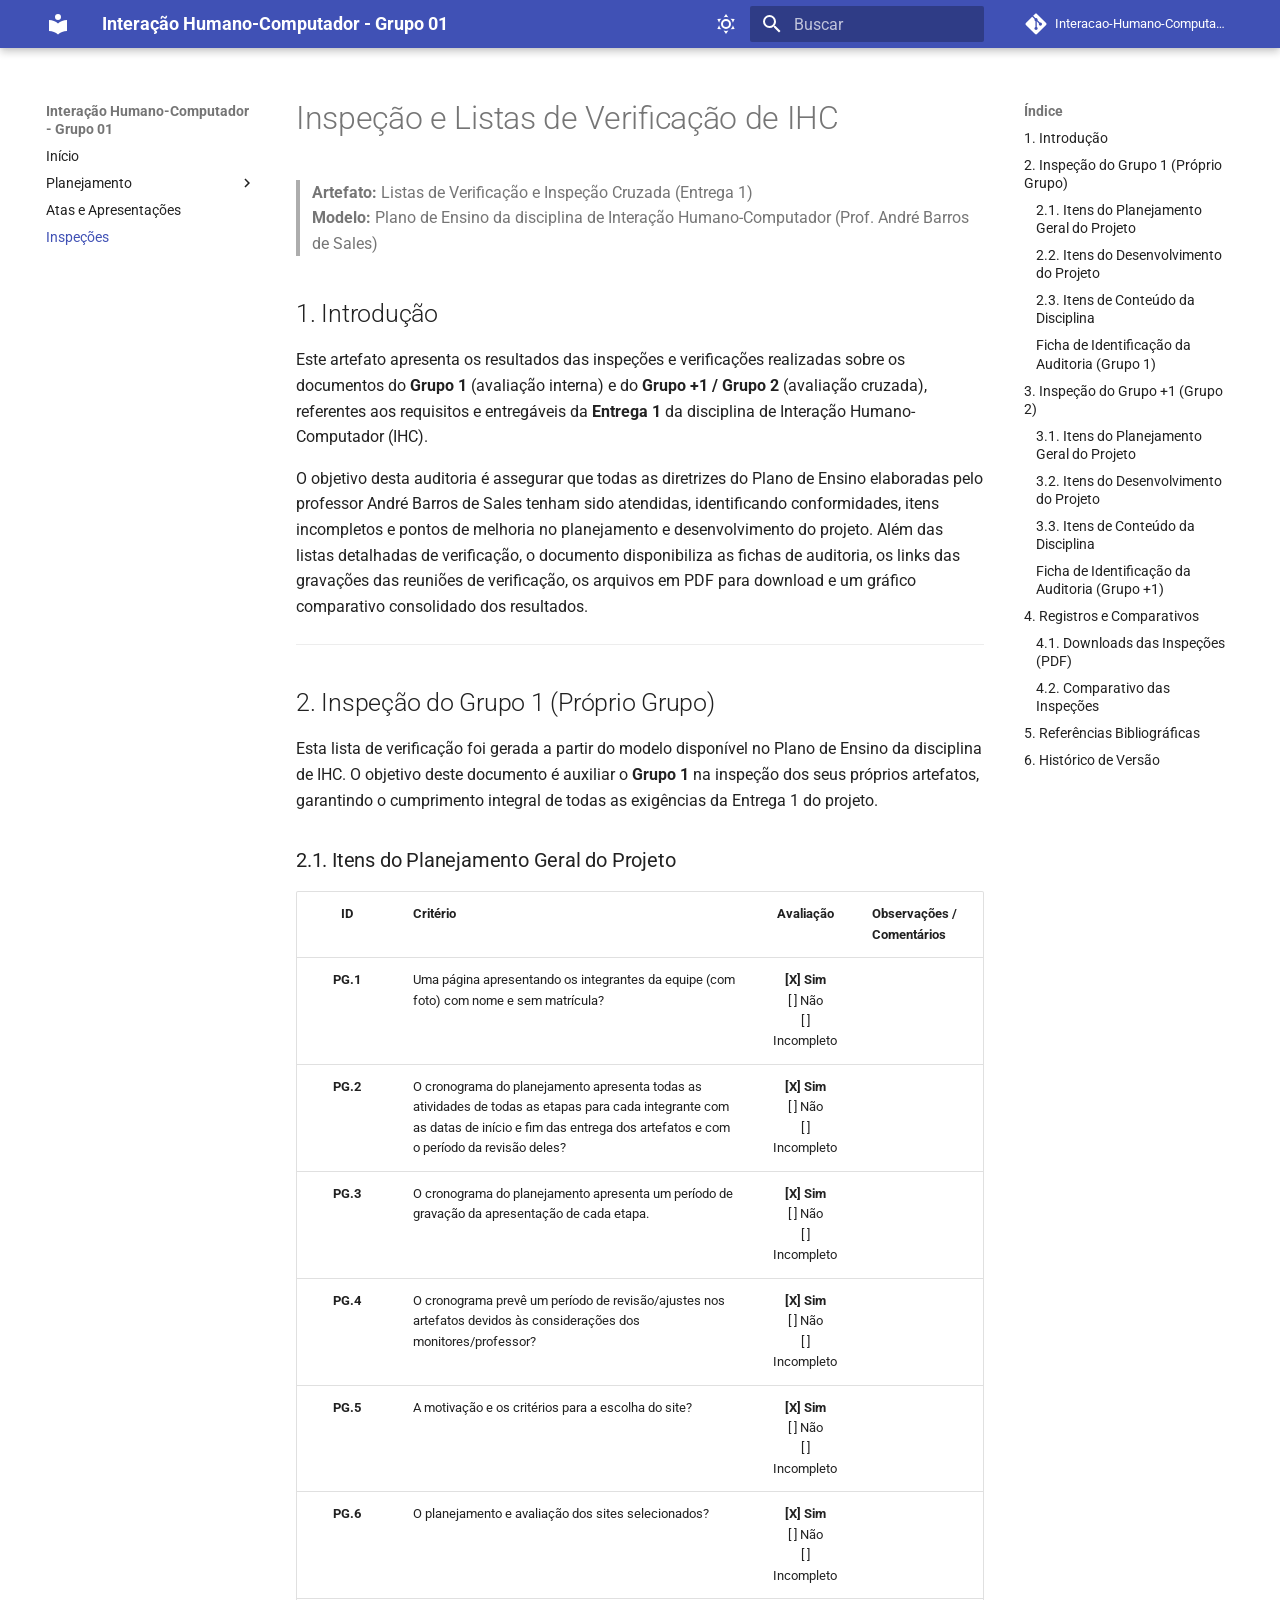
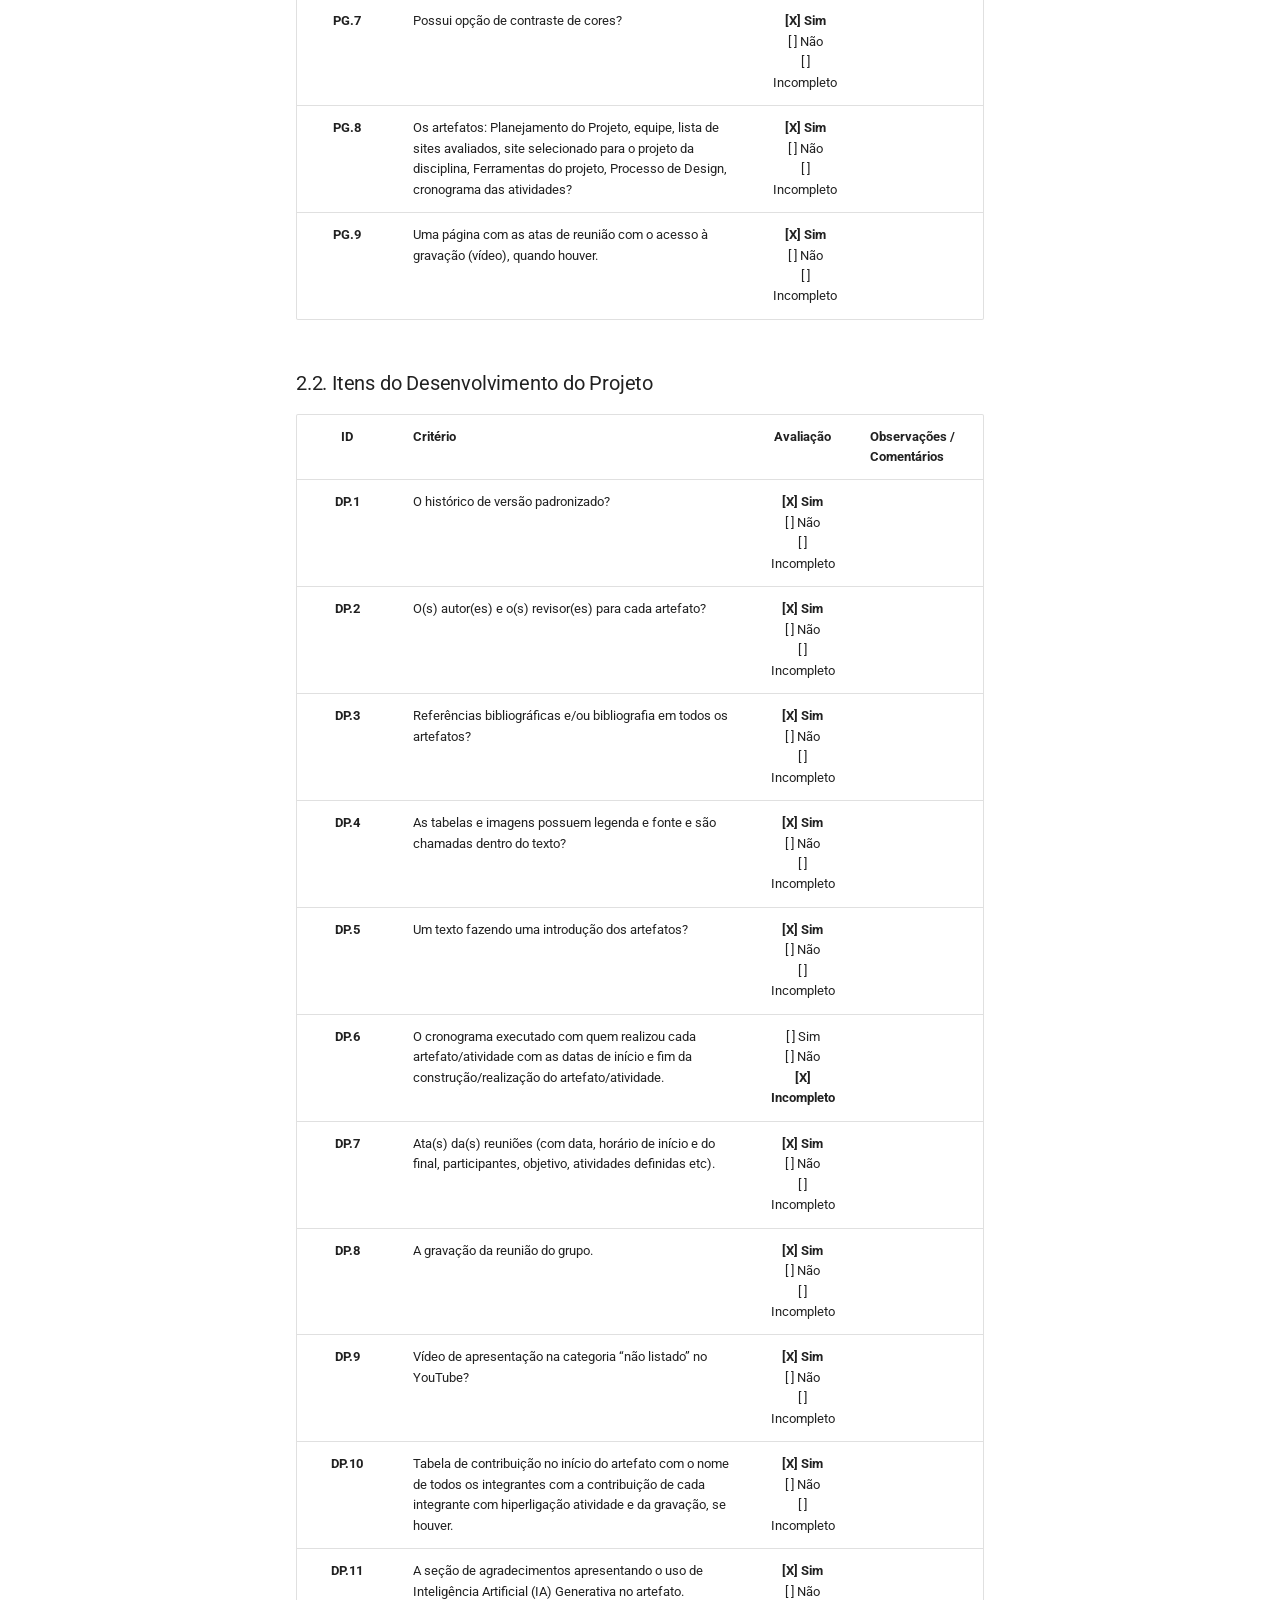
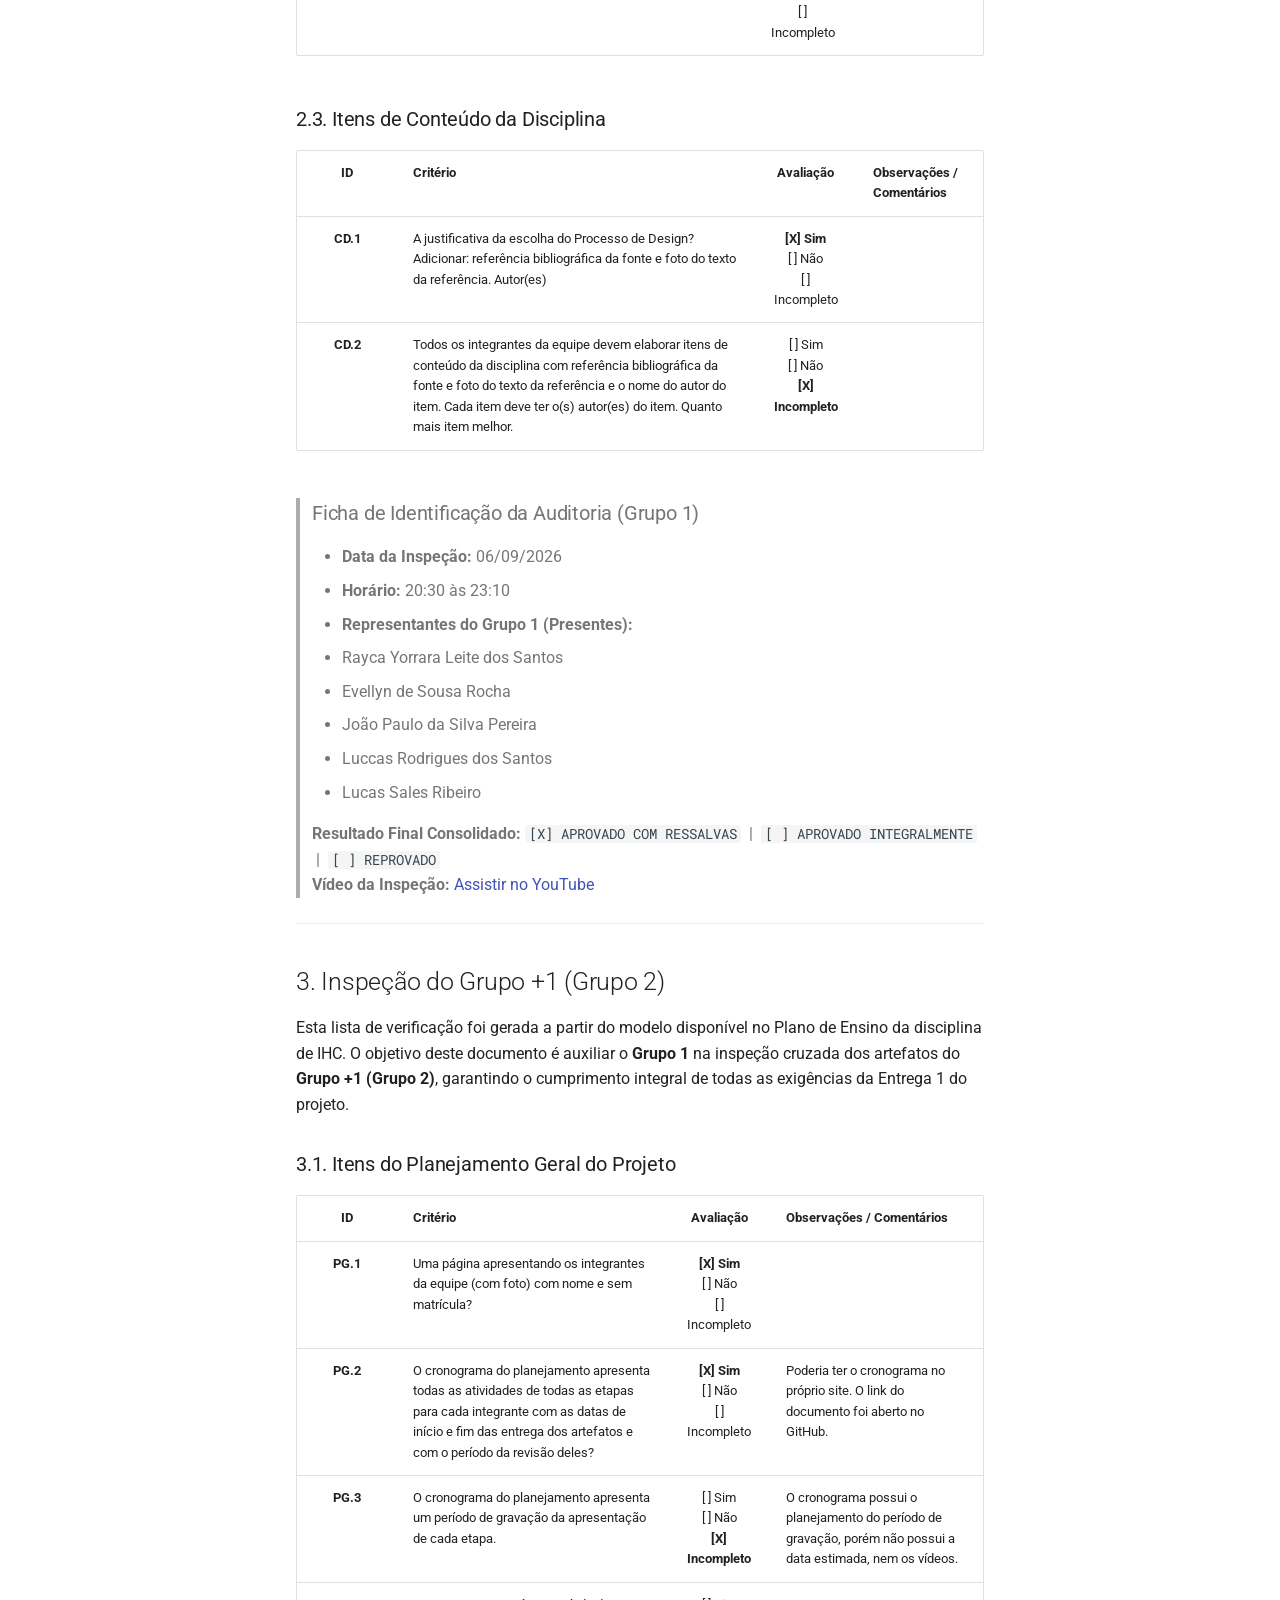
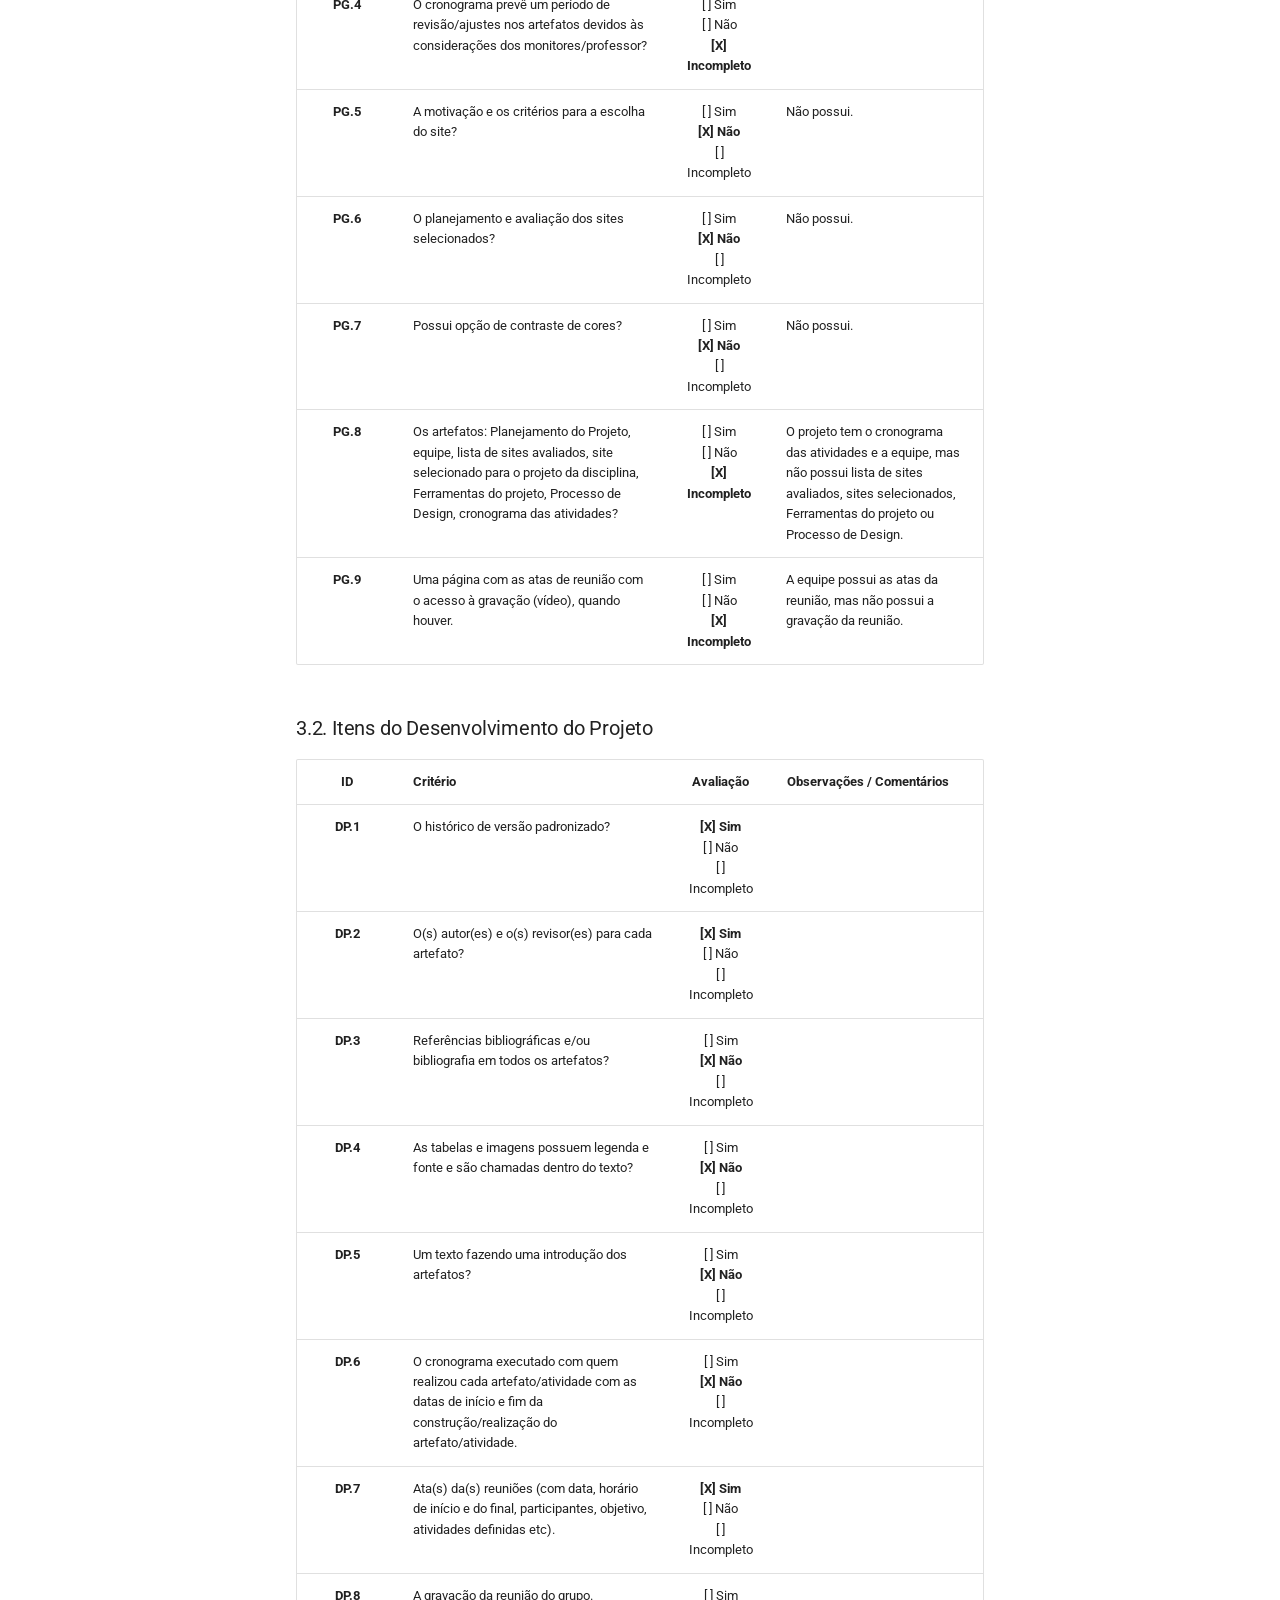
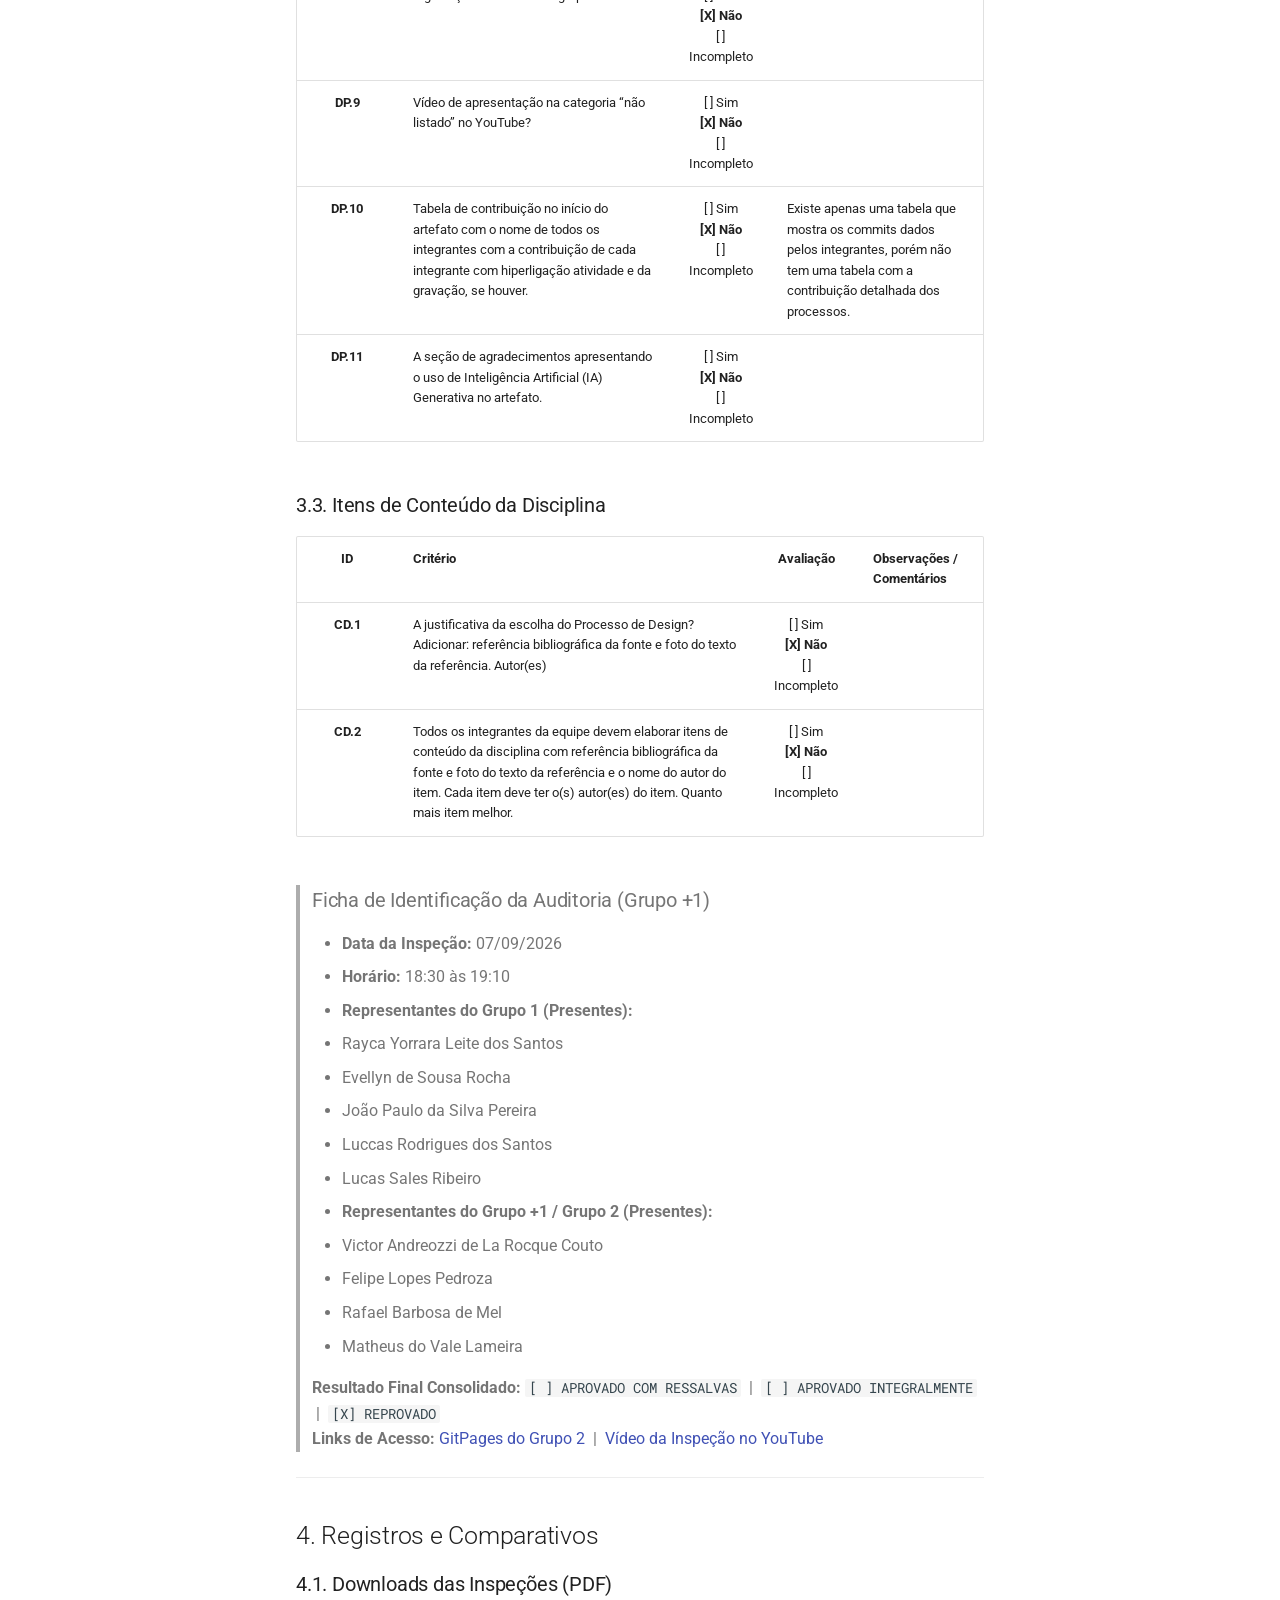
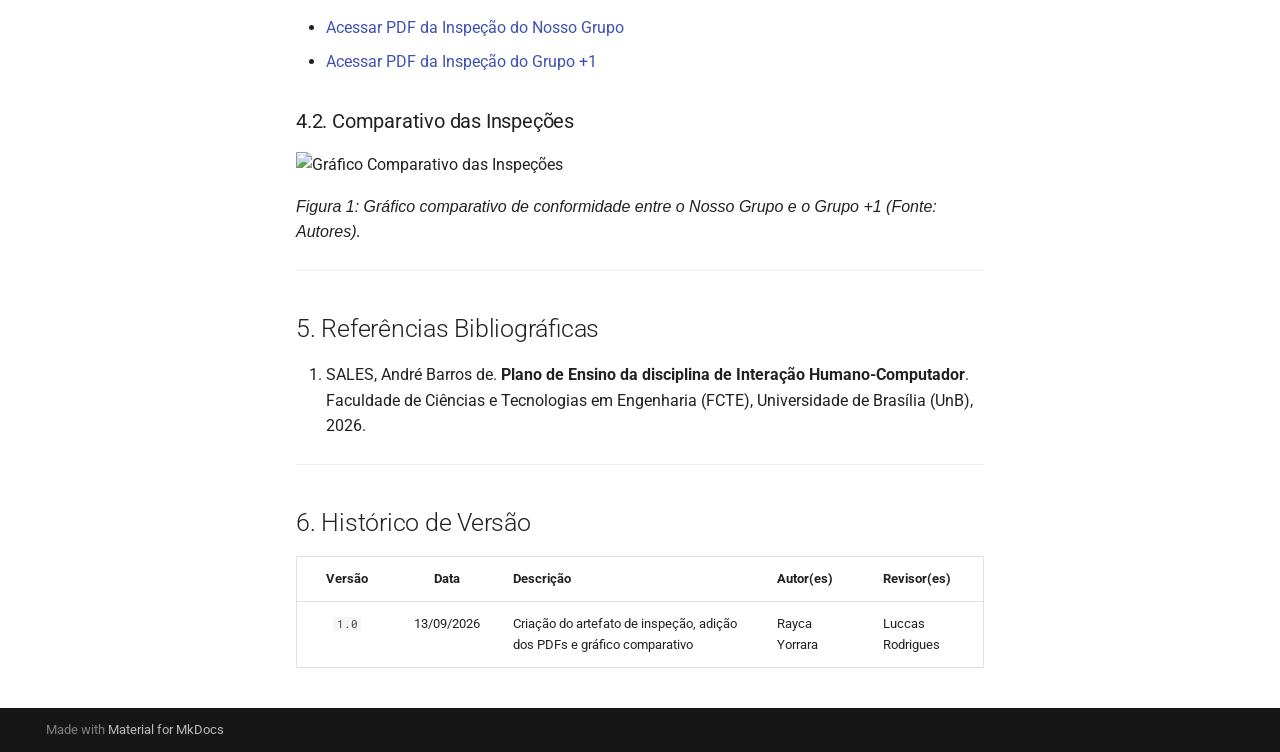
==== commit 52f9360b: "Correção para deploy" ====
--- a/site/inspecoes/inspecao/index.html
+++ b/site/inspecoes/inspecao/index.html
@@ -21,7 +21,7 @@
       
       
       <link rel="icon" href="../../assets/images/favicon.png">
-      <meta name="generator" content="mkdocs-1.6.1, mkdocs-material-9.7.6">
+      <meta name="generator" content="mkdocs-1.6.1, mkdocs-material-9.7.7">
     
     
       
@@ -29,7 +29,7 @@
       
     
     
-      <link rel="stylesheet" href="../../assets/stylesheets/main.484c7ddc.min.css">
+      <link rel="stylesheet" href="../../assets/stylesheets/main.ec1eaa64.min.css">
       
         
         <link rel="stylesheet" href="../../assets/stylesheets/palette.ab4e12ef.min.css">
@@ -1543,7 +1543,7 @@
       <script id="__config" type="application/json">{"annotate": null, "base": "../..", "features": [], "search": "../../assets/javascripts/workers/search.2c215733.min.js", "tags": null, "translations": {"clipboard.copied": "Copiado para \u00e1rea de transfer\u00eancia", "clipboard.copy": "Copiar para \u00e1rea de transfer\u00eancia", "search.result.more.one": "mais 1 nesta p\u00e1gina", "search.result.more.other": "# mais nesta p\u00e1gina", "search.result.none": "Nenhum documento encontrado", "search.result.one": "1 documento encontrado", "search.result.other": "# documentos encontrados", "search.result.placeholder": "Digite para iniciar a busca", "search.result.term.missing": "Ausente", "select.version": "Selecione a vers\u00e3o"}, "version": null}</script>
     
     
-      <script src="../../assets/javascripts/bundle.79ae519e.min.js"></script>
+      <script src="../../assets/javascripts/bundle.d7400e89.min.js"></script>
       
     
   </body>
--- a/site/assets/stylesheets/main.ec1eaa64.min.css
+++ b/site/assets/stylesheets/main.ec1eaa64.min.css
@@ -0,0 +1 @@
+@charset "UTF-8";html{-webkit-text-size-adjust:none;-moz-text-size-adjust:none;text-size-adjust:none;box-sizing:border-box}*,:after,:before{box-sizing:inherit}@media (prefers-reduced-motion){*,:after,:before{transition:none!important}}body{margin:0}a,button,input,label{-webkit-tap-highlight-color:transparent}a{color:inherit;text-decoration:none}hr{border:0;box-sizing:initial;display:block;height:.05rem;overflow:visible;padding:0}small{font-size:80%}sub,sup{line-height:1em}img{border-style:none}table{border-collapse:initial;border-spacing:0}td,th{font-weight:400;vertical-align:top}button{background:#0000;border:0;font-family:inherit;font-size:inherit;margin:0;padding:0}input{border:0;outline:none}:root{--md-primary-fg-color:#4051b5;--md-primary-fg-color--light:#5d6cc0;--md-primary-fg-color--dark:#303fa1;--md-primary-bg-color:#fff;--md-primary-bg-color--light:#ffffffb3;--md-accent-fg-color:#526cfe;--md-accent-fg-color--transparent:#526cfe1a;--md-accent-bg-color:#fff;--md-accent-bg-color--light:#ffffffb3}[data-md-color-scheme=default]{color-scheme:light}[data-md-color-scheme=default] img[src$="#gh-dark-mode-only"],[data-md-color-scheme=default] img[src$="#only-dark"]{display:none}:root,[data-md-color-scheme=default]{--md-hue:225deg;--md-default-fg-color:#000000de;--md-default-fg-color--light:#0000008a;--md-default-fg-color--lighter:#00000052;--md-default-fg-color--lightest:#00000012;--md-default-bg-color:#fff;--md-default-bg-color--light:#ffffffb3;--md-default-bg-color--lighter:#ffffff4d;--md-default-bg-color--lightest:#ffffff1f;--md-code-fg-color:#36464e;--md-code-bg-color:#f5f5f5;--md-code-bg-color--light:#f5f5f5b3;--md-code-bg-color--lighter:#f5f5f54d;--md-code-hl-color:#4287ff;--md-code-hl-color--light:#4287ff1a;--md-code-hl-number-color:#d52a2a;--md-code-hl-special-color:#db1457;--md-code-hl-function-color:#a846b9;--md-code-hl-constant-color:#6e59d9;--md-code-hl-keyword-color:#3f6ec6;--md-code-hl-string-color:#1c7d4d;--md-code-hl-name-color:var(--md-code-fg-color);--md-code-hl-operator-color:var(--md-default-fg-color--light);--md-code-hl-punctuation-color:var(--md-default-fg-color--light);--md-code-hl-comment-color:var(--md-default-fg-color--light);--md-code-hl-generic-color:var(--md-default-fg-color--light);--md-code-hl-variable-color:var(--md-default-fg-color--light);--md-typeset-color:var(--md-default-fg-color);--md-typeset-a-color:var(--md-primary-fg-color);--md-typeset-del-color:#f5503d26;--md-typeset-ins-color:#0bd57026;--md-typeset-kbd-color:#fafafa;--md-typeset-kbd-accent-color:#fff;--md-typeset-kbd-border-color:#b8b8b8;--md-typeset-mark-color:#ffff0080;--md-typeset-table-color:#0000001f;--md-typeset-table-color--light:rgba(0,0,0,.035);--md-admonition-fg-color:var(--md-default-fg-color);--md-admonition-bg-color:var(--md-default-bg-color);--md-warning-fg-color:#000000de;--md-warning-bg-color:#ff9;--md-footer-fg-color:#fff;--md-footer-fg-color--light:#ffffffb3;--md-footer-fg-color--lighter:#ffffff73;--md-footer-bg-color:#000000de;--md-footer-bg-color--dark:#00000052;--md-shadow-z1:0 0.2rem 0.5rem #0000000d,0 0 0.05rem #0000001a;--md-shadow-z2:0 0.2rem 0.5rem #0000001a,0 0 0.05rem #00000040;--md-shadow-z3:0 0.2rem 0.5rem #0003,0 0 0.05rem #00000059}.md-icon svg{fill:currentcolor;display:block;height:1.2rem;width:1.2rem}body{-webkit-font-smoothing:antialiased;-moz-osx-font-smoothing:grayscale;--md-text-font-family:var(--md-text-font,_),-apple-system,BlinkMacSystemFont,Helvetica,Arial,sans-serif;--md-code-font-family:var(--md-code-font,_),SFMono-Regular,Consolas,Menlo,monospace}aside,body,input{font-feature-settings:"kern","liga";color:var(--md-typeset-color);font-family:var(--md-text-font-family)}code,kbd,pre{font-feature-settings:"kern";font-family:var(--md-code-font-family)}:root{--md-typeset-table-sort-icon:url('data:image/svg+xml;charset=utf-8,<svg xmlns="http://www.w3.org/2000/svg" viewBox="0 0 24 24"><path d="m18 21-4-4h3V7h-3l4-4 4 4h-3v10h3M2 19v-2h10v2M2 13v-2h7v2M2 7V5h4v2z"/></svg>');--md-typeset-table-sort-icon--asc:url('data:image/svg+xml;charset=utf-8,<svg xmlns="http://www.w3.org/2000/svg" viewBox="0 0 24 24"><path d="M19 17h3l-4 4-4-4h3V3h2M2 17h10v2H2M6 5v2H2V5m0 6h7v2H2z"/></svg>');--md-typeset-table-sort-icon--desc:url('data:image/svg+xml;charset=utf-8,<svg xmlns="http://www.w3.org/2000/svg" viewBox="0 0 24 24"><path d="M19 7h3l-4-4-4 4h3v14h2M2 17h10v2H2M6 5v2H2V5m0 6h7v2H2z"/></svg>')}.md-typeset{-webkit-print-color-adjust:exact;color-adjust:exact;font-size:.8rem;line-height:1.6;overflow-wrap:break-word}@media print{.md-typeset{font-size:.68rem}}.md-typeset blockquote,.md-typeset dl,.md-typeset figure,.md-typeset ol,.md-typeset pre,.md-typeset ul{margin-bottom:1em;margin-top:1em}.md-typeset h1{color:var(--md-default-fg-color--light);font-size:2em;line-height:1.3;margin:0 0 1.25em}.md-typeset h1,.md-typeset h2{font-weight:300;letter-spacing:-.01em}.md-typeset h2{font-size:1.5625em;line-height:1.4;margin:1.6em 0 .64em}.md-typeset h3{font-size:1.25em;font-weight:400;letter-spacing:-.01em;line-height:1.5;margin:1.6em 0 .8em}.md-typeset h2+h3{margin-top:.8em}.md-typeset h4{font-weight:700;letter-spacing:-.01em;margin:1em 0}.md-typeset h5,.md-typeset h6{color:var(--md-default-fg-color--light);font-size:.8em;font-weight:700;letter-spacing:-.01em;margin:1.25em 0}.md-typeset h5{text-transform:uppercase}.md-typeset h5 code{text-transform:none}.md-typeset hr{border-bottom:.05rem solid var(--md-default-fg-color--lightest);display:flow-root;margin:1.5em 0}.md-typeset a{color:var(--md-typeset-a-color);word-break:break-word}.md-typeset a,.md-typeset a:before{transition:color 125ms}.md-typeset a:focus,.md-typeset a:hover{color:var(--md-accent-fg-color)}.md-typeset a:focus code,.md-typeset a:hover code{background-color:var(--md-accent-fg-color--transparent);color:var(--md-accent-fg-color)}.md-typeset a code{color:var(--md-typeset-a-color)}.md-typeset a.focus-visible{outline-color:var(--md-accent-fg-color);outline-offset:.2rem}.md-typeset code,.md-typeset kbd,.md-typeset pre{color:var(--md-code-fg-color);direction:ltr;font-variant-ligatures:none;transition:background-color 125ms}@media print{.md-typeset code,.md-typeset kbd,.md-typeset pre{white-space:pre-wrap}}.md-typeset code{background-color:var(--md-code-bg-color);border-radius:.1rem;-webkit-box-decoration-break:clone;box-decoration-break:clone;font-size:.85em;padding:0 .2941176471em;transition:color 125ms,background-color 125ms;word-break:break-word}.md-typeset code:not(.focus-visible){-webkit-tap-highlight-color:transparent;outline:none}.md-typeset pre{display:flow-root;line-height:1.4;position:relative}.md-typeset pre>code{-webkit-box-decoration-break:slice;box-decoration-break:slice;box-shadow:none;display:block;margin:0;outline-color:var(--md-accent-fg-color);overflow:auto;padding:.7720588235em 1.1764705882em;scrollbar-color:var(--md-default-fg-color--lighter) #0000;scrollbar-width:thin;touch-action:auto;word-break:normal}.md-typeset pre>code:hover{scrollbar-color:var(--md-accent-fg-color) #0000}.md-typeset pre>code::-webkit-scrollbar{height:.2rem;width:.2rem}.md-typeset pre>code::-webkit-scrollbar-thumb{background-color:var(--md-default-fg-color--lighter)}.md-typeset pre>code::-webkit-scrollbar-thumb:hover{background-color:var(--md-accent-fg-color)}.md-typeset kbd{background-color:var(--md-typeset-kbd-color);border-radius:.1rem;box-shadow:0 .1rem 0 .05rem var(--md-typeset-kbd-border-color),0 .1rem 0 var(--md-typeset-kbd-border-color),0 -.1rem .2rem var(--md-typeset-kbd-accent-color) inset;color:var(--md-default-fg-color);display:inline-block;font-size:.75em;padding:0 .6666666667em;vertical-align:text-top;word-break:break-word}.md-typeset mark{background-color:var(--md-typeset-mark-color);-webkit-box-decoration-break:clone;box-decoration-break:clone;color:inherit;word-break:break-word}.md-typeset abbr{cursor:help;text-decoration:none}.md-typeset [data-preview],.md-typeset abbr{border-bottom:.05rem dotted var(--md-default-fg-color--light)}.md-typeset small{opacity:.75}[dir=ltr] .md-typeset sub,[dir=ltr] .md-typeset sup{margin-left:.078125em}[dir=rtl] .md-typeset sub,[dir=rtl] .md-typeset sup{margin-right:.078125em}[dir=ltr] .md-typeset blockquote{padding-left:.6rem}[dir=rtl] .md-typeset blockquote{padding-right:.6rem}[dir=ltr] .md-typeset blockquote{border-left:.2rem solid var(--md-default-fg-color--lighter)}[dir=rtl] .md-typeset blockquote{border-right:.2rem solid var(--md-default-fg-color--lighter)}.md-typeset blockquote{color:var(--md-default-fg-color--light);margin-left:0;margin-right:0}.md-typeset ul{list-style-type:disc}.md-typeset ul[type]{list-style-type:revert-layer}[dir=ltr] .md-typeset ol,[dir=ltr] .md-typeset ul{margin-left:.625em}[dir=rtl] .md-typeset ol,[dir=rtl] .md-typeset ul{margin-right:.625em}.md-typeset ol,.md-typeset ul{padding:0}.md-typeset ol:not([hidden]),.md-typeset ul:not([hidden]){display:flow-root}.md-typeset ol ol,.md-typeset ul ol{list-style-type:lower-alpha}.md-typeset ol ol ol,.md-typeset ul ol ol{list-style-type:lower-roman}.md-typeset ol ol ol ol,.md-typeset ul ol ol ol{list-style-type:upper-alpha}.md-typeset ol ol ol ol ol,.md-typeset ul ol ol ol ol{list-style-type:upper-roman}.md-typeset ol[type],.md-typeset ul[type]{list-style-type:revert-layer}[dir=ltr] .md-typeset ol li,[dir=ltr] .md-typeset ul li{margin-left:1.25em}[dir=rtl] .md-typeset ol li,[dir=rtl] .md-typeset ul li{margin-right:1.25em}.md-typeset ol li,.md-typeset ul li{margin-bottom:.5em}.md-typeset ol li blockquote,.md-typeset ol li p,.md-typeset ul li blockquote,.md-typeset ul li p{margin:.5em 0}.md-typeset ol li:last-child,.md-typeset ul li:last-child{margin-bottom:0}[dir=ltr] .md-typeset ol li ol,[dir=ltr] .md-typeset ol li ul,[dir=ltr] .md-typeset ul li ol,[dir=ltr] .md-typeset ul li ul{margin-left:.625em}[dir=rtl] .md-typeset ol li ol,[dir=rtl] .md-typeset ol li ul,[dir=rtl] .md-typeset ul li ol,[dir=rtl] .md-typeset ul li ul{margin-right:.625em}.md-typeset ol li ol,.md-typeset ol li ul,.md-typeset ul li ol,.md-typeset ul li ul{margin-bottom:.5em;margin-top:.5em}[dir=ltr] .md-typeset dd{margin-left:1.875em}[dir=rtl] .md-typeset dd{margin-right:1.875em}.md-typeset dd{margin-bottom:1.5em;margin-top:1em}.md-typeset img,.md-typeset svg,.md-typeset video{height:auto;max-width:100%}.md-typeset img[align=left]{margin:1em 1em 1em 0}.md-typeset img[align=right]{margin:1em 0 1em 1em}.md-typeset img[align]:only-child{margin-top:0}.md-typeset figure{display:flow-root;margin:1em auto;max-width:100%;text-align:center;width:fit-content}.md-typeset figure img{display:block;margin:0 auto}.md-typeset figcaption{font-style:italic;margin:1em auto;max-width:24rem}.md-typeset iframe{max-width:100%}.md-typeset table:not([class]){background-color:var(--md-default-bg-color);border:.05rem solid var(--md-typeset-table-color);border-radius:.1rem;display:inline-block;font-size:.64rem;max-width:100%;overflow:auto;touch-action:auto}@media print{.md-typeset table:not([class]){display:table}}.md-typeset table:not([class])+*{margin-top:1.5em}.md-typeset table:not([class]) td>:first-child,.md-typeset table:not([class]) th>:first-child{margin-top:0}.md-typeset table:not([class]) td>:last-child,.md-typeset table:not([class]) th>:last-child{margin-bottom:0}.md-typeset table:not([class]) td:not([align]),.md-typeset table:not([class]) th:not([align]){text-align:left}[dir=rtl] .md-typeset table:not([class]) td:not([align]),[dir=rtl] .md-typeset table:not([class]) th:not([align]){text-align:right}.md-typeset table:not([class]) th{font-weight:700;min-width:5rem;padding:.9375em 1.25em;vertical-align:top}.md-typeset table:not([class]) td{border-top:.05rem solid var(--md-typeset-table-color);padding:.9375em 1.25em;vertical-align:top}.md-typeset table:not([class]) tbody tr{transition:background-color 125ms}.md-typeset table:not([class]) tbody tr:hover{background-color:var(--md-typeset-table-color--light);box-shadow:0 .05rem 0 var(--md-default-bg-color) inset}.md-typeset table:not([class]) a{word-break:normal}.md-typeset table th[role=columnheader]{cursor:pointer}[dir=ltr] .md-typeset table th[role=columnheader]:after{margin-left:.5em}[dir=rtl] .md-typeset table th[role=columnheader]:after{margin-right:.5em}.md-typeset table th[role=columnheader]:after{content:"";display:inline-block;height:1.2em;-webkit-mask-image:var(--md-typeset-table-sort-icon);mask-image:var(--md-typeset-table-sort-icon);-webkit-mask-repeat:no-repeat;mask-repeat:no-repeat;-webkit-mask-size:contain;mask-size:contain;transition:background-color 125ms;vertical-align:text-bottom;width:1.2em}.md-typeset table th[role=columnheader]:hover:after{background-color:var(--md-default-fg-color--lighter)}.md-typeset table th[role=columnheader][aria-sort=ascending]:after{background-color:var(--md-default-fg-color--light);-webkit-mask-image:var(--md-typeset-table-sort-icon--asc);mask-image:var(--md-typeset-table-sort-icon--asc)}.md-typeset table th[role=columnheader][aria-sort=descending]:after{background-color:var(--md-default-fg-color--light);-webkit-mask-image:var(--md-typeset-table-sort-icon--desc);mask-image:var(--md-typeset-table-sort-icon--desc)}.md-typeset__scrollwrap{margin:1em -.8rem;overflow-x:auto;touch-action:auto}.md-typeset__table{display:inline-block;margin-bottom:.5em;padding:0 .8rem}@media print{.md-typeset__table{display:block}}html .md-typeset__table table{display:table;margin:0;overflow:hidden;width:100%}@media screen and (max-width:44.984375em){.md-content__inner>pre{margin:1em -.8rem}.md-content__inner>pre code{border-radius:0}}.md-typeset .md-author{border-radius:100%;display:block;flex-shrink:0;height:1.6rem;overflow:hidden;position:relative;transition:color 125ms,transform 125ms;width:1.6rem}.md-typeset .md-author img{display:block}.md-typeset .md-author--more{background:var(--md-default-fg-color--lightest);color:var(--md-default-fg-color--lighter);font-size:.6rem;font-weight:700;line-height:1.6rem;text-align:center}.md-typeset .md-author--long{height:2.4rem;width:2.4rem}.md-typeset a.md-author{transform:scale(1)}.md-typeset a.md-author img{border-radius:100%;filter:grayscale(100%) opacity(75%);transition:filter 125ms}.md-typeset a.md-author:focus,.md-typeset a.md-author:hover{transform:scale(1.1);z-index:1}.md-typeset a.md-author:focus img,.md-typeset a.md-author:hover img{filter:grayscale(0)}.md-banner{background-color:var(--md-footer-bg-color);color:var(--md-footer-fg-color);overflow:auto}@media print{.md-banner{display:none}}.md-banner--warning{background-color:var(--md-warning-bg-color);color:var(--md-warning-fg-color)}.md-banner__inner{font-size:.7rem;margin:.6rem auto;padding:0 .8rem}[dir=ltr] .md-banner__button{float:right}[dir=rtl] .md-banner__button{float:left}.md-banner__button{color:inherit;cursor:pointer;transition:opacity .25s}.no-js .md-banner__button{display:none}.md-banner__button:hover{opacity:.7}html{font-size:125%;height:100%;overflow-x:hidden}@media screen and (min-width:100em){html{font-size:137.5%}}@media screen and (min-width:125em){html{font-size:150%}}body{background-color:var(--md-default-bg-color);display:flex;flex-direction:column;font-size:.5rem;min-height:100%;position:relative;width:100%}@media print{body{display:block}}@media screen and (max-width:59.984375em){body[data-md-scrolllock]{position:fixed}}.md-grid{margin-left:auto;margin-right:auto;max-width:61rem}.md-container{display:flex;flex-direction:column;flex-grow:1}@media print{.md-container{display:block}}.md-main{flex-grow:1}.md-main__inner{display:flex;height:100%;margin-top:1.5rem}.md-ellipsis{overflow:hidden;text-overflow:ellipsis}.md-toggle{display:none}.md-option{height:0;opacity:0;position:absolute;width:0}.md-option:checked+label:not([hidden]){display:block}.md-option.focus-visible+label{outline-color:var(--md-accent-fg-color);outline-style:auto}.md-skip{background-color:var(--md-default-fg-color);border-radius:.1rem;color:var(--md-default-bg-color);font-size:.64rem;margin:.5rem;opacity:0;outline-color:var(--md-accent-fg-color);padding:.3rem .5rem;position:fixed;transform:translateY(.4rem);z-index:-1}.md-skip:focus{opacity:1;transform:translateY(0);transition:transform .25s cubic-bezier(.4,0,.2,1),opacity 175ms 75ms;z-index:10}@page{margin:25mm}:root{--md-clipboard-icon:url('data:image/svg+xml;charset=utf-8,<svg xmlns="http://www.w3.org/2000/svg" viewBox="0 0 24 24"><path d="M19 21H8V7h11m0-2H8a2 2 0 0 0-2 2v14a2 2 0 0 0 2 2h11a2 2 0 0 0 2-2V7a2 2 0 0 0-2-2m-3-4H4a2 2 0 0 0-2 2v14h2V3h12z"/></svg>')}.md-clipboard{border-radius:.1rem;color:var(--md-default-fg-color--lightest);cursor:pointer;height:1.5em;outline-color:var(--md-accent-fg-color);outline-offset:.1rem;transition:color .25s;width:1.5em;z-index:1}@media print{.md-clipboard{display:none}}.md-clipboard:not(.focus-visible){-webkit-tap-highlight-color:transparent;outline:none}:hover>.md-clipboard{color:var(--md-default-fg-color--light)}.md-clipboard:focus,.md-clipboard:hover{color:var(--md-accent-fg-color)}.md-clipboard:after{background-color:currentcolor;content:"";display:block;height:1.125em;margin:0 auto;-webkit-mask-image:var(--md-clipboard-icon);mask-image:var(--md-clipboard-icon);-webkit-mask-position:center;mask-position:center;-webkit-mask-repeat:no-repeat;mask-repeat:no-repeat;-webkit-mask-size:contain;mask-size:contain;width:1.125em}.md-clipboard--inline{cursor:pointer}.md-clipboard--inline code{transition:color .25s,background-color .25s}.md-clipboard--inline:focus code,.md-clipboard--inline:hover code{background-color:var(--md-accent-fg-color--transparent);color:var(--md-accent-fg-color)}:root{--md-code-select-icon:url('data:image/svg+xml;charset=utf-8,<svg xmlns="http://www.w3.org/2000/svg" viewBox="0 0 24 24"><path d="M19 19h-4v2h4c1.1 0 2-.9 2-2v-4h-2m0-12h-4v2h4v4h2V5c0-1.1-.9-2-2-2M5 5h4V3H5c-1.1 0-2 .9-2 2v4h2m0 6H3v4c0 1.1.9 2 2 2h4v-2H5zm2-4h2v2H7zm4 0h2v2h-2zm4 0h2v2h-2zM7 7h2v2H7zm4 0h2v2h-2zm4 0h2v2h-2zm-8 8h2v2H7zm4 0h2v2h-2zm4 0h2v2h-2z"/></svg>');--md-code-copy-icon:url('data:image/svg+xml;charset=utf-8,<svg xmlns="http://www.w3.org/2000/svg" viewBox="0 0 24 24"><path d="M19 21H8V7h11m0-2H8a2 2 0 0 0-2 2v14a2 2 0 0 0 2 2h11a2 2 0 0 0 2-2V7a2 2 0 0 0-2-2m-3-4H4a2 2 0 0 0-2 2v14h2V3h12z"/></svg>')}.md-typeset .md-code__content{display:grid}.md-code__nav{background-color:var(--md-code-bg-color--lighter);border-radius:.1rem;display:flex;gap:.2rem;padding:.2rem;position:absolute;right:.25em;top:.25em;transition:background-color .25s;z-index:1}:hover>.md-code__nav{background-color:var(--md-code-bg-color--light)}.md-code__button{color:var(--md-default-fg-color--lightest);cursor:pointer;display:block;height:1.5em;outline-color:var(--md-accent-fg-color);outline-offset:.1rem;transition:color .25s;width:1.5em}:hover>*>.md-code__button{color:var(--md-default-fg-color--light)}.md-code__button.focus-visible,.md-code__button:hover{color:var(--md-accent-fg-color)}.md-code__button--active{color:var(--md-default-fg-color)!important}.md-code__button:after{background-color:currentcolor;content:"";display:block;height:1.125em;margin:0 auto;-webkit-mask-position:center;mask-position:center;-webkit-mask-repeat:no-repeat;mask-repeat:no-repeat;-webkit-mask-size:contain;mask-size:contain;width:1.125em}.md-code__button[data-md-type=select]:after{-webkit-mask-image:var(--md-code-select-icon);mask-image:var(--md-code-select-icon)}.md-code__button[data-md-type=copy]:after{-webkit-mask-image:var(--md-code-copy-icon);mask-image:var(--md-code-copy-icon)}@keyframes consent{0%{opacity:0;transform:translateY(100%)}to{opacity:1;transform:translateY(0)}}@keyframes overlay{0%{opacity:0}to{opacity:1}}.md-consent__overlay{animation:overlay .25s both;-webkit-backdrop-filter:blur(.1rem);backdrop-filter:blur(.1rem);background-color:#0000008a;height:100%;opacity:1;position:fixed;top:0;width:100%;z-index:5}.md-consent__inner{animation:consent .5s cubic-bezier(.1,.7,.1,1) both;background-color:var(--md-default-bg-color);border:0;border-radius:.1rem;bottom:0;box-shadow:0 0 .2rem #0000001a,0 .2rem .4rem #0003;max-height:100%;overflow:auto;padding:0;position:fixed;width:100%;z-index:5}.md-consent__form{padding:.8rem}.md-consent__settings{display:none;margin:1em 0}input:checked+.md-consent__settings{display:block}.md-consent__controls{margin-bottom:.8rem}.md-typeset .md-consent__controls .md-button{display:inline}@media screen and (max-width:44.984375em){.md-typeset .md-consent__controls .md-button{display:block;margin-top:.4rem;text-align:center;width:100%}}.md-consent label{cursor:pointer}.md-content{flex-grow:1;min-width:0}.md-content__inner{margin:0 .8rem 1.2rem;padding-top:.6rem}@media screen and (min-width:76.25em){[dir=ltr] .md-sidebar--primary:not([hidden])~.md-content>.md-content__inner{margin-left:1.2rem}[dir=ltr] .md-sidebar--secondary:not([hidden])~.md-content>.md-content__inner,[dir=rtl] .md-sidebar--primary:not([hidden])~.md-content>.md-content__inner{margin-right:1.2rem}[dir=rtl] .md-sidebar--secondary:not([hidden])~.md-content>.md-content__inner{margin-left:1.2rem}}.md-content__inner:before{content:"";display:block;height:.4rem}.md-content__inner>:last-child{margin-bottom:0}[dir=ltr] .md-content__button{float:right}[dir=rtl] .md-content__button{float:left}[dir=ltr] .md-content__button{margin-left:.4rem}[dir=rtl] .md-content__button{margin-right:.4rem}.md-content__button{margin:.4rem 0;padding:0}@media print{.md-content__button{display:none}}.md-typeset .md-content__button{color:var(--md-default-fg-color--lighter)}.md-content__button svg{display:inline;vertical-align:top}[dir=rtl] .md-content__button svg{transform:scaleX(-1)}[dir=ltr] .md-dialog{right:.8rem}[dir=rtl] .md-dialog{left:.8rem}.md-dialog{background-color:var(--md-default-fg-color);border-radius:.1rem;bottom:.8rem;box-shadow:var(--md-shadow-z3);min-width:11.1rem;opacity:0;padding:.4rem .6rem;pointer-events:none;position:fixed;transform:translateY(100%);transition:transform 0ms .4s,opacity .4s;z-index:4}@media print{.md-dialog{display:none}}.md-dialog--active{opacity:1;pointer-events:auto;transform:translateY(0);transition:transform .4s cubic-bezier(.075,.85,.175,1),opacity .4s}.md-dialog__inner{color:var(--md-default-bg-color);font-size:.7rem}.md-feedback{margin:2em 0 1em;text-align:center}.md-feedback fieldset{border:none;margin:0;padding:0}.md-feedback__title{font-weight:700;margin:1em auto}.md-feedback__inner{position:relative}.md-feedback__list{display:flex;flex-wrap:wrap;place-content:baseline center;position:relative}.md-feedback__list:hover .md-icon:not(:disabled){color:var(--md-default-fg-color--lighter)}:disabled .md-feedback__list{min-height:1.8rem}.md-feedback__icon{color:var(--md-default-fg-color--light);cursor:pointer;flex-shrink:0;margin:0 .1rem;transition:color 125ms}.md-feedback__icon:not(:disabled).md-icon:hover{color:var(--md-accent-fg-color)}.md-feedback__icon:disabled{color:var(--md-default-fg-color--lightest);pointer-events:none}.md-feedback__note{opacity:0;position:relative;transform:translateY(.4rem);transition:transform .4s cubic-bezier(.1,.7,.1,1),opacity .15s}.md-feedback__note>*{margin:0 auto;max-width:16rem}:disabled .md-feedback__note{opacity:1;transform:translateY(0)}@media print{.md-feedback{display:none}}.md-footer{background-color:var(--md-footer-bg-color);color:var(--md-footer-fg-color)}@media print{.md-footer{display:none}}.md-footer__inner{justify-content:space-between;overflow:auto;padding:.2rem}.md-footer__inner:not([hidden]){display:flex}.md-footer__link{align-items:end;display:flex;flex-grow:0.01;margin-bottom:.4rem;margin-top:1rem;max-width:100%;outline-color:var(--md-accent-fg-color);overflow:hidden;transition:opacity .25s}.md-footer__link:focus,.md-footer__link:hover{opacity:.7}[dir=rtl] .md-footer__link svg{transform:scaleX(-1)}@media screen and (max-width:44.984375em){.md-footer__link--prev{flex-shrink:0}.md-footer__link--prev .md-footer__title{display:none}}[dir=ltr] .md-footer__link--next{margin-left:auto}[dir=rtl] .md-footer__link--next{margin-right:auto}.md-footer__link--next{text-align:right}[dir=rtl] .md-footer__link--next{text-align:left}.md-footer__title{flex-grow:1;font-size:.9rem;margin-bottom:.7rem;max-width:calc(100% - 2.4rem);padding:0 1rem;white-space:nowrap}.md-footer__button{margin:.2rem;padding:.4rem}.md-footer__direction{font-size:.64rem;opacity:.7}.md-footer-meta{background-color:var(--md-footer-bg-color--dark)}.md-footer-meta__inner{display:flex;flex-wrap:wrap;justify-content:space-between;padding:.2rem}html .md-footer-meta.md-typeset a{color:var(--md-footer-fg-color--light)}html .md-footer-meta.md-typeset a:focus,html .md-footer-meta.md-typeset a:hover{color:var(--md-footer-fg-color)}.md-copyright{color:var(--md-footer-fg-color--lighter);font-size:.64rem;margin:auto .6rem;padding:.4rem 0;width:100%}@media screen and (min-width:45em){.md-copyright{width:auto}}.md-copyright__highlight{color:var(--md-footer-fg-color--light)}.md-social{display:inline-flex;gap:.2rem;margin:0 .4rem;padding:.2rem 0 .6rem}@media screen and (min-width:45em){.md-social{padding:.6rem 0}}.md-social__link{display:inline-block;height:1.6rem;text-align:center;width:1.6rem}.md-social__link:before{line-height:1.9}.md-social__link svg{fill:currentcolor;max-height:.8rem;vertical-align:-25%}.md-typeset .md-button{border:.1rem solid;border-radius:.1rem;color:var(--md-primary-fg-color);cursor:pointer;display:inline-block;font-weight:700;padding:.625em 2em;transition:color 125ms,background-color 125ms,border-color 125ms}.md-typeset .md-button--primary{background-color:var(--md-primary-fg-color);border-color:var(--md-primary-fg-color);color:var(--md-primary-bg-color)}.md-typeset .md-button:focus,.md-typeset .md-button:hover{background-color:var(--md-accent-fg-color);border-color:var(--md-accent-fg-color);color:var(--md-accent-bg-color)}[dir=ltr] .md-typeset .md-input{border-top-left-radius:.1rem}[dir=ltr] .md-typeset .md-input,[dir=rtl] .md-typeset .md-input{border-top-right-radius:.1rem}[dir=rtl] .md-typeset .md-input{border-top-left-radius:.1rem}.md-typeset .md-input{border-bottom:.1rem solid var(--md-default-fg-color--lighter);box-shadow:var(--md-shadow-z1);font-size:.8rem;height:1.8rem;padding:0 .6rem;transition:border .25s,box-shadow .25s}.md-typeset .md-input:focus,.md-typeset .md-input:hover{border-bottom-color:var(--md-accent-fg-color);box-shadow:var(--md-shadow-z2)}.md-typeset .md-input--stretch{width:100%}.md-header{background-color:var(--md-primary-fg-color);box-shadow:0 0 .2rem #0000,0 .2rem .4rem #0000;color:var(--md-primary-bg-color);display:block;left:0;position:sticky;right:0;top:0;z-index:4}@media print{.md-header{display:none}}.md-header[hidden]{transform:translateY(-100%);transition:transform .25s cubic-bezier(.8,0,.6,1),box-shadow .25s}.md-header--shadow{box-shadow:0 0 .2rem #0000001a,0 .2rem .4rem #0003;transition:transform .25s cubic-bezier(.1,.7,.1,1),box-shadow .25s}.md-header__inner{align-items:center;display:flex;padding:0 .2rem}.md-header__button{color:currentcolor;cursor:pointer;margin:.2rem;outline-color:var(--md-accent-fg-color);padding:.4rem;position:relative;transition:opacity .25s;vertical-align:middle;z-index:1}.md-header__button:hover{opacity:.7}.md-header__button:not([hidden]){display:inline-block}.md-header__button:not(.focus-visible){-webkit-tap-highlight-color:transparent;outline:none}.md-header__button.md-logo{margin:.2rem;padding:.4rem}@media screen and (max-width:76.234375em){.md-header__button.md-logo{display:none}}.md-header__button.md-logo img,.md-header__button.md-logo svg{fill:currentcolor;display:block;height:1.2rem;width:auto}@media screen and (min-width:60em){.md-header__button[for=__search]{display:none}}.no-js .md-header__button[for=__search]{display:none}[dir=rtl] .md-header__button[for=__search] svg{transform:scaleX(-1)}@media screen and (min-width:76.25em){.md-header__button[for=__drawer]{display:none}}.md-header__topic{display:flex;max-width:100%;position:absolute;transition:transform .4s cubic-bezier(.1,.7,.1,1),opacity .15s;white-space:nowrap}.md-header__topic+.md-header__topic{opacity:0;pointer-events:none;transform:translateX(1.25rem);transition:transform .4s cubic-bezier(1,.7,.1,.1),opacity .15s;z-index:-1}[dir=rtl] .md-header__topic+.md-header__topic{transform:translateX(-1.25rem)}.md-header__topic:first-child{font-weight:700}[dir=ltr] .md-header__title{margin-left:1rem;margin-right:.4rem}[dir=rtl] .md-header__title{margin-left:.4rem;margin-right:1rem}.md-header__title{flex-grow:1;font-size:.9rem;height:2.4rem;line-height:2.4rem}.md-header__title--active .md-header__topic{opacity:0;pointer-events:none;transform:translateX(-1.25rem);transition:transform .4s cubic-bezier(1,.7,.1,.1),opacity .15s;z-index:-1}[dir=rtl] .md-header__title--active .md-header__topic{transform:translateX(1.25rem)}.md-header__title--active .md-header__topic+.md-header__topic{opacity:1;pointer-events:auto;transform:translateX(0);transition:transform .4s cubic-bezier(.1,.7,.1,1),opacity .15s;z-index:0}.md-header__title>.md-header__ellipsis{height:100%;position:relative;width:100%}.md-header__option{display:flex;flex-shrink:0;max-width:100%;transition:max-width 0ms .25s,opacity .25s .25s;white-space:nowrap}[data-md-toggle=search]:checked~.md-header .md-header__option{max-width:0;opacity:0;transition:max-width 0ms,opacity 0ms}.md-header__option>input{bottom:0}.md-header__source{display:none}@media screen and (min-width:60em){[dir=ltr] .md-header__source{margin-left:1rem}[dir=rtl] .md-header__source{margin-right:1rem}.md-header__source{display:block;max-width:11.7rem;width:11.7rem}}@media screen and (min-width:76.25em){[dir=ltr] .md-header__source{margin-left:1.4rem}[dir=rtl] .md-header__source{margin-right:1.4rem}}.md-meta{color:var(--md-default-fg-color--light);font-size:.7rem;line-height:1.3}.md-meta__list{display:inline-flex;flex-wrap:wrap;list-style:none;margin:0;padding:0}.md-meta__item:not(:last-child):after{content:"·";margin-left:.2rem;margin-right:.2rem}.md-meta__link{color:var(--md-typeset-a-color)}.md-meta__link:focus,.md-meta__link:hover{color:var(--md-accent-fg-color)}.md-draft{background-color:#ff1744;border-radius:.125em;color:#fff;display:inline-block;font-weight:700;padding-left:.5714285714em;padding-right:.5714285714em}:root{--md-nav-icon--prev:url('data:image/svg+xml;charset=utf-8,<svg xmlns="http://www.w3.org/2000/svg" viewBox="0 0 24 24"><path d="M20 11v2H8l5.5 5.5-1.42 1.42L4.16 12l7.92-7.92L13.5 5.5 8 11z"/></svg>');--md-nav-icon--next:url('data:image/svg+xml;charset=utf-8,<svg xmlns="http://www.w3.org/2000/svg" viewBox="0 0 24 24"><path d="M8.59 16.58 13.17 12 8.59 7.41 10 6l6 6-6 6z"/></svg>');--md-toc-icon:url('data:image/svg+xml;charset=utf-8,<svg xmlns="http://www.w3.org/2000/svg" viewBox="0 0 24 24"><path d="M3 9h14V7H3zm0 4h14v-2H3zm0 4h14v-2H3zm16 0h2v-2h-2zm0-10v2h2V7zm0 6h2v-2h-2z"/></svg>')}.md-nav{font-size:.7rem;line-height:1.3}.md-nav__title{color:var(--md-default-fg-color--light);display:block;font-weight:700;overflow:hidden;padding:0 .6rem;text-overflow:ellipsis}.md-nav__title .md-nav__button{display:none}.md-nav__title .md-nav__button img{height:100%;width:auto}.md-nav__title .md-nav__button.md-logo img,.md-nav__title .md-nav__button.md-logo svg{fill:currentcolor;display:block;height:2.4rem;max-width:100%;object-fit:contain;width:auto}.md-nav__list{list-style:none;margin:0;padding:0}.md-nav__link{align-items:flex-start;display:flex;gap:.4rem;margin-top:.625em;scroll-snap-align:start;transition:color 125ms}.md-nav__link--passed,.md-nav__link--passed code{color:var(--md-default-fg-color--light)}.md-nav__item .md-nav__link--active,.md-nav__item .md-nav__link--active code{color:var(--md-typeset-a-color)}.md-nav__link .md-ellipsis{position:relative}.md-nav__link .md-ellipsis code{word-break:normal}[dir=ltr] .md-nav__link .md-icon:last-child{margin-left:auto}[dir=rtl] .md-nav__link .md-icon:last-child{margin-right:auto}.md-nav__link .md-typeset{font-size:.7rem;line-height:1.3}.md-nav__link svg{fill:currentcolor;flex-shrink:0;height:1.3em;position:relative}.md-nav__link[for]:focus,.md-nav__link[for]:hover,.md-nav__link[href]:focus,.md-nav__link[href]:hover{color:var(--md-accent-fg-color);cursor:pointer}.md-nav__link[for]:focus code,.md-nav__link[for]:hover code,.md-nav__link[href]:focus code,.md-nav__link[href]:hover code{background-color:var(--md-accent-fg-color--transparent);color:var(--md-accent-fg-color)}.md-nav__link.focus-visible{outline-color:var(--md-accent-fg-color);outline-offset:.2rem}.md-nav--primary .md-nav__link[for=__toc]{display:none}.md-nav--primary .md-nav__link[for=__toc] .md-icon:after{background-color:currentcolor;display:block;height:100%;-webkit-mask-image:var(--md-toc-icon);mask-image:var(--md-toc-icon);width:100%}.md-nav--primary .md-nav__link[for=__toc]~.md-nav{display:none}.md-nav__container>.md-nav__link{margin-top:0}.md-nav__container>.md-nav__link:first-child{flex-grow:1;min-width:0}.md-nav__icon{flex-shrink:0}.md-nav__source{display:none}@media screen and (max-width:76.234375em){.md-nav--primary,.md-nav--primary .md-nav{background-color:var(--md-default-bg-color);display:flex;flex-direction:column;height:100%;left:0;position:absolute;right:0;top:0;z-index:1}.md-nav--primary .md-nav__item,.md-nav--primary .md-nav__title{font-size:.8rem;line-height:1.5}.md-nav--primary .md-nav__title{background-color:var(--md-default-fg-color--lightest);color:var(--md-default-fg-color--light);cursor:pointer;height:5.6rem;line-height:2.4rem;padding:3rem .8rem .2rem;position:relative;white-space:nowrap}[dir=ltr] .md-nav--primary .md-nav__title .md-nav__icon{left:.4rem}[dir=rtl] .md-nav--primary .md-nav__title .md-nav__icon{right:.4rem}.md-nav--primary .md-nav__title .md-nav__icon{display:block;height:1.2rem;margin:.2rem;position:absolute;top:.4rem;width:1.2rem}.md-nav--primary .md-nav__title .md-nav__icon:after{background-color:currentcolor;content:"";display:block;height:100%;-webkit-mask-image:var(--md-nav-icon--prev);mask-image:var(--md-nav-icon--prev);-webkit-mask-position:center;mask-position:center;-webkit-mask-repeat:no-repeat;mask-repeat:no-repeat;-webkit-mask-size:contain;mask-size:contain;width:100%}.md-nav--primary .md-nav__title~.md-nav__list{background-color:var(--md-default-bg-color);box-shadow:0 .05rem 0 var(--md-default-fg-color--lightest) inset;overflow-y:auto;scroll-snap-type:y mandatory;touch-action:pan-y}.md-nav--primary .md-nav__title~.md-nav__list>:first-child{border-top:0}.md-nav--primary .md-nav__title[for=__drawer]{background-color:var(--md-primary-fg-color);color:var(--md-primary-bg-color);font-weight:700}.md-nav--primary .md-nav__title .md-logo{display:block;left:.2rem;margin:.2rem;padding:.4rem;position:absolute;right:.2rem;top:.2rem}.md-nav--primary .md-nav__list{flex:1}.md-nav--primary .md-nav__item{border-top:.05rem solid var(--md-default-fg-color--lightest)}.md-nav--primary .md-nav__item--active>.md-nav__link{color:var(--md-typeset-a-color)}.md-nav--primary .md-nav__item--active>.md-nav__link:focus,.md-nav--primary .md-nav__item--active>.md-nav__link:hover{color:var(--md-accent-fg-color)}.md-nav--primary .md-nav__link{margin-top:0;padding:.6rem .8rem}.md-nav--primary .md-nav__link svg{margin-top:.1em}.md-nav--primary .md-nav__link>.md-nav__link{padding:0}[dir=ltr] .md-nav--primary .md-nav__link .md-nav__icon{margin-right:-.2rem}[dir=rtl] .md-nav--primary .md-nav__link .md-nav__icon{margin-left:-.2rem}.md-nav--primary .md-nav__link .md-nav__icon{font-size:1.2rem;height:1.2rem;width:1.2rem}.md-nav--primary .md-nav__link .md-nav__icon:after{background-color:currentcolor;content:"";display:block;height:100%;-webkit-mask-image:var(--md-nav-icon--next);mask-image:var(--md-nav-icon--next);-webkit-mask-position:center;mask-position:center;-webkit-mask-repeat:no-repeat;mask-repeat:no-repeat;-webkit-mask-size:contain;mask-size:contain;width:100%}[dir=rtl] .md-nav--primary .md-nav__icon:after{transform:scale(-1)}.md-nav--primary .md-nav--secondary .md-nav{background-color:initial;position:static}[dir=ltr] .md-nav--primary .md-nav--secondary .md-nav .md-nav__link{padding-left:1.4rem}[dir=rtl] .md-nav--primary .md-nav--secondary .md-nav .md-nav__link{padding-right:1.4rem}[dir=ltr] .md-nav--primary .md-nav--secondary .md-nav .md-nav .md-nav__link{padding-left:2rem}[dir=rtl] .md-nav--primary .md-nav--secondary .md-nav .md-nav .md-nav__link{padding-right:2rem}[dir=ltr] .md-nav--primary .md-nav--secondary .md-nav .md-nav .md-nav .md-nav__link{padding-left:2.6rem}[dir=rtl] .md-nav--primary .md-nav--secondary .md-nav .md-nav .md-nav .md-nav__link{padding-right:2.6rem}[dir=ltr] .md-nav--primary .md-nav--secondary .md-nav .md-nav .md-nav .md-nav .md-nav__link{padding-left:3.2rem}[dir=rtl] .md-nav--primary .md-nav--secondary .md-nav .md-nav .md-nav .md-nav .md-nav__link{padding-right:3.2rem}.md-nav--secondary{background-color:initial}.md-nav__toggle~.md-nav{display:flex;opacity:0;transform:translateX(100%);transition:transform .25s cubic-bezier(.8,0,.6,1),opacity 125ms 50ms}[dir=rtl] .md-nav__toggle~.md-nav{transform:translateX(-100%)}.md-nav__toggle:checked~.md-nav{opacity:1;transform:translateX(0);transition:transform .25s cubic-bezier(.4,0,.2,1),opacity 125ms 125ms}.md-nav__toggle:checked~.md-nav>.md-nav__list{backface-visibility:hidden}}@media screen and (max-width:59.984375em){.md-nav--primary .md-nav__link[for=__toc]{display:flex}.md-nav--primary .md-nav__link[for=__toc] .md-icon:after{content:""}.md-nav--primary .md-nav__link[for=__toc]+.md-nav__link{display:none}.md-nav--primary .md-nav__link[for=__toc]~.md-nav{display:flex}.md-nav__source{background-color:var(--md-primary-fg-color--dark);color:var(--md-primary-bg-color);display:block;padding:0 .2rem}}@media screen and (min-width:60em) and (max-width:76.234375em){.md-nav--integrated .md-nav__link[for=__toc]{display:flex}.md-nav--integrated .md-nav__link[for=__toc] .md-icon:after{content:""}.md-nav--integrated .md-nav__link[for=__toc]+.md-nav__link{display:none}.md-nav--integrated .md-nav__link[for=__toc]~.md-nav{display:flex}}@media screen and (min-width:60em){.md-nav{margin-bottom:-.4rem}.md-nav--secondary .md-nav__title{background:var(--md-default-bg-color);box-shadow:0 0 .4rem .4rem var(--md-default-bg-color);position:sticky;top:0;z-index:1}.md-nav--secondary .md-nav__title[for=__toc]{scroll-snap-align:start}.md-nav--secondary .md-nav__title .md-nav__icon{display:none}[dir=ltr] .md-nav--secondary .md-nav__list{padding-left:.6rem}[dir=rtl] .md-nav--secondary .md-nav__list{padding-right:.6rem}.md-nav--secondary .md-nav__list{padding-bottom:.4rem}[dir=ltr] .md-nav--secondary .md-nav__item>.md-nav__link{margin-right:.4rem}[dir=rtl] .md-nav--secondary .md-nav__item>.md-nav__link{margin-left:.4rem}}@media screen and (min-width:76.25em){.md-nav{margin-bottom:-.4rem;transition:max-height .25s cubic-bezier(.86,0,.07,1)}.md-nav--primary .md-nav__title{background:var(--md-default-bg-color);box-shadow:0 0 .4rem .4rem var(--md-default-bg-color);position:sticky;top:0;z-index:1}.md-nav--primary .md-nav__title[for=__drawer]{scroll-snap-align:start}.md-nav--primary .md-nav__title .md-nav__icon{display:none}[dir=ltr] .md-nav--primary .md-nav__list{padding-left:.6rem}[dir=rtl] .md-nav--primary .md-nav__list{padding-right:.6rem}.md-nav--primary .md-nav__list{padding-bottom:.4rem}[dir=ltr] .md-nav--primary .md-nav__item>.md-nav__link{margin-right:.4rem}[dir=rtl] .md-nav--primary .md-nav__item>.md-nav__link{margin-left:.4rem}.md-nav__toggle~.md-nav{display:grid;grid-template-rows:minmax(.4rem,0fr);opacity:0;transition:grid-template-rows .25s cubic-bezier(.86,0,.07,1),opacity .25s,visibility 0ms .25s;visibility:collapse}.md-nav__toggle~.md-nav>.md-nav__list{overflow:hidden}.md-nav__toggle.md-toggle--indeterminate~.md-nav,.md-nav__toggle:checked~.md-nav{grid-template-rows:minmax(.4rem,1fr);opacity:1;transition:grid-template-rows .25s cubic-bezier(.86,0,.07,1),opacity .15s .1s,visibility 0ms;visibility:visible}.md-nav__toggle.md-toggle--indeterminate~.md-nav{transition:none}.md-nav__item--nested>.md-nav>.md-nav__title{display:none}.md-nav__item--section{display:block;margin:1.25em 0}.md-nav__item--section:last-child{margin-bottom:0}.md-nav__item--section>.md-nav__link{font-weight:700}.md-nav__item--section>.md-nav__link[for]{color:var(--md-default-fg-color--light)}.md-nav__item--section>.md-nav__link:not(.md-nav__container){pointer-events:none}.md-nav__item--section>.md-nav__link .md-icon,.md-nav__item--section>.md-nav__link>[for]{display:none}[dir=ltr] .md-nav__item--section>.md-nav{margin-left:-.6rem}[dir=rtl] .md-nav__item--section>.md-nav{margin-right:-.6rem}.md-nav__item--section>.md-nav{display:block;opacity:1;visibility:visible}.md-nav__item--section>.md-nav>.md-nav__list>.md-nav__item{padding:0}.md-nav__icon{border-radius:100%;height:.9rem;transition:background-color .25s;width:.9rem}.md-nav__icon:hover{background-color:var(--md-accent-fg-color--transparent)}.md-nav__icon:after{background-color:currentcolor;border-radius:100%;content:"";display:inline-block;height:100%;-webkit-mask-image:var(--md-nav-icon--next);mask-image:var(--md-nav-icon--next);-webkit-mask-position:center;mask-position:center;-webkit-mask-repeat:no-repeat;mask-repeat:no-repeat;-webkit-mask-size:contain;mask-size:contain;transition:transform .25s;vertical-align:-.1rem;width:100%}[dir=rtl] .md-nav__icon:after{transform:rotate(180deg)}.md-nav__item--nested .md-nav__toggle:checked~.md-nav__link .md-nav__icon:after,.md-nav__item--nested .md-toggle--indeterminate~.md-nav__link .md-nav__icon:after{transform:rotate(90deg)}.md-nav--lifted>.md-nav__list>.md-nav__item,.md-nav--lifted>.md-nav__title{display:none}.md-nav--lifted>.md-nav__list>.md-nav__item--active{display:block}.md-nav--lifted>.md-nav__list>.md-nav__item--active>.md-nav__link{background:var(--md-default-bg-color);box-shadow:0 0 .4rem .4rem var(--md-default-bg-color);margin-top:0;position:sticky;top:0;z-index:1}.md-nav--lifted>.md-nav__list>.md-nav__item--active>.md-nav__link:not(.md-nav__container){pointer-events:none}.md-nav--lifted>.md-nav__list>.md-nav__item--active.md-nav__item--section{margin:0}[dir=ltr] .md-nav--lifted>.md-nav__list>.md-nav__item>.md-nav:not(.md-nav--secondary){margin-left:-.6rem}[dir=rtl] .md-nav--lifted>.md-nav__list>.md-nav__item>.md-nav:not(.md-nav--secondary){margin-right:-.6rem}.md-nav--lifted>.md-nav__list>.md-nav__item>[for]{color:var(--md-default-fg-color--light)}.md-nav--lifted .md-nav[data-md-level="1"]{grid-template-rows:minmax(.4rem,1fr);opacity:1;visibility:visible}[dir=ltr] .md-nav--integrated>.md-nav__list>.md-nav__item--active .md-nav--secondary{border-left:.05rem solid var(--md-primary-fg-color)}[dir=rtl] .md-nav--integrated>.md-nav__list>.md-nav__item--active .md-nav--secondary{border-right:.05rem solid var(--md-primary-fg-color)}.md-nav--integrated>.md-nav__list>.md-nav__item--active .md-nav--secondary{display:block;margin-bottom:1.25em;opacity:1;visibility:visible}.md-nav--integrated>.md-nav__list>.md-nav__item--active .md-nav--secondary>.md-nav__list{overflow:visible;padding-bottom:0}.md-nav--integrated>.md-nav__list>.md-nav__item--active .md-nav--secondary>.md-nav__title{display:none}}.md-pagination{font-size:.8rem;font-weight:700;gap:.4rem}.md-pagination,.md-pagination>*{align-items:center;display:flex;justify-content:center}.md-pagination>*{border-radius:.2rem;height:1.8rem;min-width:1.8rem;text-align:center}.md-pagination__current{background-color:var(--md-default-fg-color--lightest);color:var(--md-default-fg-color--light)}.md-pagination__link{transition:color 125ms,background-color 125ms}.md-pagination__link:focus,.md-pagination__link:hover{background-color:var(--md-accent-fg-color--transparent);color:var(--md-accent-fg-color)}.md-pagination__link:focus svg,.md-pagination__link:hover svg{color:var(--md-accent-fg-color)}.md-pagination__link.focus-visible{outline-color:var(--md-accent-fg-color);outline-offset:.2rem}.md-pagination__link svg{fill:currentcolor;color:var(--md-default-fg-color--lighter);display:block;max-height:100%;width:1.2rem}:root{--md-path-icon:url('data:image/svg+xml;charset=utf-8,<svg xmlns="http://www.w3.org/2000/svg" viewBox="0 0 24 24"><path d="M8.59 16.58 13.17 12 8.59 7.41 10 6l6 6-6 6z"/></svg>')}.md-path{font-size:.7rem;margin:0 .8rem;overflow:auto;padding-top:1.2rem}.md-path:not([hidden]){display:block}@media screen and (min-width:76.25em){.md-path{margin:0 1.2rem}}.md-path__list{align-items:center;display:flex;gap:.2rem;list-style:none;margin:0;padding:0}.md-path__item:not(:first-child){display:inline-flex;gap:.2rem;white-space:nowrap}.md-path__item:not(:first-child):before{background-color:var(--md-default-fg-color--lighter);content:"";display:inline;height:.8rem;-webkit-mask-image:var(--md-path-icon);mask-image:var(--md-path-icon);width:.8rem}.md-path__link{align-items:center;color:var(--md-default-fg-color--light);display:flex}.md-path__link:focus,.md-path__link:hover{color:var(--md-accent-fg-color)}:root{--md-post-pin-icon:url('data:image/svg+xml;charset=utf-8,<svg xmlns="http://www.w3.org/2000/svg" viewBox="0 0 24 24"><path d="M16 12V4h1V2H7v2h1v8l-2 2v2h5.2v6h1.6v-6H18v-2z"/></svg>')}.md-post__back{border-bottom:.05rem solid var(--md-default-fg-color--lightest);margin-bottom:1.2rem;padding-bottom:1.2rem}@media screen and (max-width:76.234375em){.md-post__back{display:none}}[dir=rtl] .md-post__back svg{transform:scaleX(-1)}.md-post__authors{display:flex;flex-direction:column;gap:.6rem;margin:0 .6rem 1.2rem}.md-post .md-post__meta a{transition:color 125ms}.md-post .md-post__meta a:focus,.md-post .md-post__meta a:hover{color:var(--md-accent-fg-color)}.md-post__title{color:var(--md-default-fg-color--light);font-weight:700}.md-post--excerpt{margin-bottom:3.2rem}.md-post--excerpt .md-post__header{align-items:center;display:flex;gap:.6rem;min-height:1.6rem}.md-post--excerpt .md-post__authors{align-items:center;display:inline-flex;flex-direction:row;gap:.2rem;margin:0;min-height:2.4rem}[dir=ltr] .md-post--excerpt .md-post__meta .md-meta__list{margin-right:.4rem}[dir=rtl] .md-post--excerpt .md-post__meta .md-meta__list{margin-left:.4rem}.md-post--excerpt .md-post__content>:first-child{--md-scroll-margin:6rem;margin-top:0}.md-post>.md-nav--secondary{margin:1em 0}.md-pin{background:var(--md-default-fg-color--lightest);border-radius:1rem;margin-top:-.05rem;padding:.2rem}.md-pin:after{background-color:currentcolor;content:"";display:block;height:.6rem;margin:0 auto;-webkit-mask-image:var(--md-post-pin-icon);mask-image:var(--md-post-pin-icon);-webkit-mask-position:center;mask-position:center;-webkit-mask-repeat:no-repeat;mask-repeat:no-repeat;-webkit-mask-size:contain;mask-size:contain;width:.6rem}.md-profile{align-items:center;display:flex;font-size:.7rem;gap:.6rem;line-height:1.4;width:100%}.md-profile__description{flex-grow:1}.md-content--post{display:flex}@media screen and (max-width:76.234375em){.md-content--post{flex-flow:column-reverse}}.md-content--post>.md-content__inner{flex-grow:1;min-width:0}@media screen and (min-width:76.25em){[dir=ltr] .md-content--post>.md-content__inner{margin-left:1.2rem}[dir=rtl] .md-content--post>.md-content__inner{margin-right:1.2rem}}@media screen and (max-width:76.234375em){.md-sidebar.md-sidebar--post{padding:0;position:static;width:100%}.md-sidebar.md-sidebar--post .md-sidebar__scrollwrap{overflow:visible}.md-sidebar.md-sidebar--post .md-sidebar__inner{padding:0}.md-sidebar.md-sidebar--post .md-post__meta{margin-left:.6rem;margin-right:.6rem}.md-sidebar.md-sidebar--post .md-nav__item{border:none;display:inline}.md-sidebar.md-sidebar--post .md-nav__list{display:inline-flex;flex-wrap:wrap;gap:.6rem;padding-bottom:.6rem;padding-top:.6rem}.md-sidebar.md-sidebar--post .md-nav__link{padding:0}.md-sidebar.md-sidebar--post .md-nav{height:auto;margin-bottom:0;position:static}}:root{--md-progress-value:0;--md-progress-delay:400ms}.md-progress{background:var(--md-primary-bg-color);height:.075rem;opacity:min(clamp(0,var(--md-progress-value),1),clamp(0,100 - var(--md-progress-value),1));position:fixed;top:0;transform:scaleX(calc(var(--md-progress-value)*1%));transform-origin:left;transition:transform .5s cubic-bezier(.19,1,.22,1),opacity .25s var(--md-progress-delay);width:100%;z-index:4}:root{--md-search-result-icon:url('data:image/svg+xml;charset=utf-8,<svg xmlns="http://www.w3.org/2000/svg" viewBox="0 0 24 24"><path d="M14 2H6a2 2 0 0 0-2 2v16a2 2 0 0 0 2 2h7c-.41-.25-.8-.56-1.14-.9-.33-.33-.61-.7-.86-1.1H6V4h7v5h5v1.18c.71.16 1.39.43 2 .82V8zm6.31 16.9c1.33-2.11.69-4.9-1.4-6.22-2.11-1.33-4.91-.68-6.22 1.4-1.34 2.11-.69 4.89 1.4 6.22 1.46.93 3.32.93 4.79.02L22 23.39 23.39 22zm-3.81.1a2.5 2.5 0 0 1-2.5-2.5 2.5 2.5 0 0 1 2.5-2.5 2.5 2.5 0 0 1 2.5 2.5 2.5 2.5 0 0 1-2.5 2.5"/></svg>')}.md-search{position:relative}@media screen and (min-width:60em){.md-search{padding:.2rem 0}}.no-js .md-search{display:none}.md-search__overlay{opacity:0;z-index:1}@media screen and (max-width:59.984375em){[dir=ltr] .md-search__overlay{left:-2.2rem}[dir=rtl] .md-search__overlay{right:-2.2rem}.md-search__overlay{background-color:var(--md-default-bg-color);border-radius:1rem;height:2rem;overflow:hidden;pointer-events:none;position:absolute;top:-1rem;transform-origin:center;transition:transform .3s .1s,opacity .2s .2s;width:2rem}[data-md-toggle=search]:checked~.md-header .md-search__overlay{opacity:1;transition:transform .4s,opacity .1s}}@media screen and (min-width:60em){[dir=ltr] .md-search__overlay{left:0}[dir=rtl] .md-search__overlay{right:0}.md-search__overlay{background-color:#0000008a;cursor:pointer;height:0;position:fixed;top:0;transition:width 0ms .25s,height 0ms .25s,opacity .25s;width:0}[data-md-toggle=search]:checked~.md-header .md-search__overlay{height:200vh;opacity:1;transition:width 0ms,height 0ms,opacity .25s;width:100%}}@media screen and (max-width:29.984375em){[data-md-toggle=search]:checked~.md-header .md-search__overlay{transform:scale(45)}}@media screen and (min-width:30em) and (max-width:44.984375em){[data-md-toggle=search]:checked~.md-header .md-search__overlay{transform:scale(60)}}@media screen and (min-width:45em) and (max-width:59.984375em){[data-md-toggle=search]:checked~.md-header .md-search__overlay{transform:scale(75)}}.md-search__inner{backface-visibility:hidden}@media screen and (max-width:59.984375em){[dir=ltr] .md-search__inner{left:0}[dir=rtl] .md-search__inner{right:0}.md-search__inner{height:0;opacity:0;overflow:hidden;position:fixed;top:0;transform:translateX(5%);transition:width 0ms .3s,height 0ms .3s,transform .15s cubic-bezier(.4,0,.2,1) .15s,opacity .15s .15s;width:0;z-index:2}[dir=rtl] .md-search__inner{transform:translateX(-5%)}[data-md-toggle=search]:checked~.md-header .md-search__inner{height:100%;opacity:1;transform:translateX(0);transition:width 0ms 0ms,height 0ms 0ms,transform .15s cubic-bezier(.1,.7,.1,1) .15s,opacity .15s .15s;width:100%}}@media screen and (min-width:60em){[dir=ltr] .md-search__inner{float:right}[dir=rtl] .md-search__inner{float:left}.md-search__inner{padding:.1rem 0;position:relative;transition:width .25s cubic-bezier(.1,.7,.1,1);width:11.7rem}}@media screen and (min-width:60em) and (max-width:76.234375em){[data-md-toggle=search]:checked~.md-header .md-search__inner{width:23.4rem}}@media screen and (min-width:76.25em){[data-md-toggle=search]:checked~.md-header .md-search__inner{width:34.4rem}}.md-search__form{background-color:var(--md-default-bg-color);box-shadow:0 0 .6rem #0000;height:2.4rem;position:relative;transition:color .25s,background-color .25s;z-index:2}@media screen and (min-width:60em){.md-search__form{background-color:#00000042;border-radius:.1rem;height:1.8rem}.md-search__form:hover{background-color:#ffffff1f}}[data-md-toggle=search]:checked~.md-header .md-search__form{background-color:var(--md-default-bg-color);border-radius:.1rem .1rem 0 0;box-shadow:0 0 .6rem #00000012;color:var(--md-default-fg-color)}[dir=ltr] .md-search__input{padding-left:3.6rem;padding-right:2.2rem}[dir=rtl] .md-search__input{padding-left:2.2rem;padding-right:3.6rem}.md-search__input{background:#0000;font-size:.9rem;height:100%;position:relative;text-overflow:ellipsis;width:100%;z-index:2}.md-search__input::placeholder{transition:color .25s}.md-search__input::placeholder,.md-search__input~.md-search__icon{color:var(--md-default-fg-color--light)}.md-search__input::-ms-clear{display:none}@media screen and (max-width:59.984375em){.md-search__input{font-size:.9rem;height:2.4rem;width:100%}}@media screen and (min-width:60em){[dir=ltr] .md-search__input{padding-left:2.2rem}[dir=rtl] .md-search__input{padding-right:2.2rem}.md-search__input{color:inherit;font-size:.8rem}.md-search__input::placeholder{color:var(--md-primary-bg-color--light)}.md-search__input+.md-search__icon{color:var(--md-primary-bg-color)}[data-md-toggle=search]:checked~.md-header .md-search__input{text-overflow:clip}[data-md-toggle=search]:checked~.md-header .md-search__input+.md-search__icon{color:var(--md-default-fg-color--light)}[data-md-toggle=search]:checked~.md-header .md-search__input::placeholder{color:#0000}}.md-search__icon{cursor:pointer;display:inline-block;height:1.2rem;transition:color .25s,opacity .25s;width:1.2rem}.md-search__icon:hover{opacity:.7}[dir=ltr] .md-search__icon[for=__search]{left:.5rem}[dir=rtl] .md-search__icon[for=__search]{right:.5rem}.md-search__icon[for=__search]{position:absolute;top:.3rem;z-index:2}[dir=rtl] .md-search__icon[for=__search] svg{transform:scaleX(-1)}@media screen and (max-width:59.984375em){[dir=ltr] .md-search__icon[for=__search]{left:.8rem}[dir=rtl] .md-search__icon[for=__search]{right:.8rem}.md-search__icon[for=__search]{top:.6rem}.md-search__icon[for=__search] svg:first-child{display:none}}@media screen and (min-width:60em){.md-search__icon[for=__search]{pointer-events:none}.md-search__icon[for=__search] svg:last-child{display:none}}[dir=ltr] .md-search__options{right:.5rem}[dir=rtl] .md-search__options{left:.5rem}.md-search__options{pointer-events:none;position:absolute;top:.3rem;z-index:2}@media screen and (max-width:59.984375em){[dir=ltr] .md-search__options{right:.8rem}[dir=rtl] .md-search__options{left:.8rem}.md-search__options{top:.6rem}}[dir=ltr] .md-search__options>.md-icon{margin-left:.2rem}[dir=rtl] .md-search__options>.md-icon{margin-right:.2rem}.md-search__options>.md-icon{color:var(--md-default-fg-color--light);opacity:0;transform:scale(.75);transition:transform .15s cubic-bezier(.1,.7,.1,1),opacity .15s}.md-search__options>.md-icon:not(.focus-visible){-webkit-tap-highlight-color:transparent;outline:none}[data-md-toggle=search]:checked~.md-header .md-search__input:valid~.md-search__options>.md-icon{opacity:1;pointer-events:auto;transform:scale(1)}[data-md-toggle=search]:checked~.md-header .md-search__input:valid~.md-search__options>.md-icon:hover{opacity:.7}[dir=ltr] .md-search__suggest{padding-left:3.6rem;padding-right:2.2rem}[dir=rtl] .md-search__suggest{padding-left:2.2rem;padding-right:3.6rem}.md-search__suggest{align-items:center;color:var(--md-default-fg-color--lighter);display:flex;font-size:.9rem;height:100%;opacity:0;position:absolute;top:0;transition:opacity 50ms;white-space:pre;width:100%}@media screen and (min-width:60em){[dir=ltr] .md-search__suggest{padding-left:2.2rem}[dir=rtl] .md-search__suggest{padding-right:2.2rem}.md-search__suggest{font-size:.8rem}}[data-md-toggle=search]:checked~.md-header .md-search__suggest{opacity:1;transition:opacity .3s .1s}[dir=ltr] .md-search__output{border-bottom-left-radius:.1rem}[dir=ltr] .md-search__output,[dir=rtl] .md-search__output{border-bottom-right-radius:.1rem}[dir=rtl] .md-search__output{border-bottom-left-radius:.1rem}.md-search__output{overflow:hidden;position:absolute;width:100%;z-index:1}@media screen and (max-width:59.984375em){.md-search__output{bottom:0;top:2.4rem}}@media screen and (min-width:60em){.md-search__output{opacity:0;top:1.9rem;transition:opacity .4s}[data-md-toggle=search]:checked~.md-header .md-search__output{box-shadow:var(--md-shadow-z3);opacity:1}}.md-search__scrollwrap{backface-visibility:hidden;background-color:var(--md-default-bg-color);height:100%;overflow-y:auto;touch-action:pan-y}@media (-webkit-max-device-pixel-ratio:1),(max-resolution:1dppx){.md-search__scrollwrap{transform:translateZ(0)}}@media screen and (min-width:60em) and (max-width:76.234375em){.md-search__scrollwrap{width:23.4rem}}@media screen and (min-width:76.25em){.md-search__scrollwrap{width:34.4rem}}@media screen and (min-width:60em){.md-search__scrollwrap{max-height:0;scrollbar-color:var(--md-default-fg-color--lighter) #0000;scrollbar-width:thin}[data-md-toggle=search]:checked~.md-header .md-search__scrollwrap{max-height:75vh}.md-search__scrollwrap:hover{scrollbar-color:var(--md-accent-fg-color) #0000}.md-search__scrollwrap::-webkit-scrollbar{height:.2rem;width:.2rem}.md-search__scrollwrap::-webkit-scrollbar-thumb{background-color:var(--md-default-fg-color--lighter)}.md-search__scrollwrap::-webkit-scrollbar-thumb:hover{background-color:var(--md-accent-fg-color)}}.md-search-result{color:var(--md-default-fg-color);word-break:break-word}.md-search-result__meta{background-color:var(--md-default-fg-color--lightest);color:var(--md-default-fg-color--light);font-size:.64rem;line-height:1.8rem;padding:0 .8rem;scroll-snap-align:start}@media screen and (min-width:60em){[dir=ltr] .md-search-result__meta{padding-left:2.2rem}[dir=rtl] .md-search-result__meta{padding-right:2.2rem}}.md-search-result__list{list-style:none;margin:0;padding:0;-webkit-user-select:none;user-select:none}.md-search-result__item{box-shadow:0 -.05rem var(--md-default-fg-color--lightest)}.md-search-result__item:first-child{box-shadow:none}.md-search-result__link{display:block;outline:none;scroll-snap-align:start;transition:background-color .25s}.md-search-result__link:focus,.md-search-result__link:hover{background-color:var(--md-accent-fg-color--transparent)}.md-search-result__link:last-child p:last-child{margin-bottom:.6rem}.md-search-result__more>summary{cursor:pointer;display:block;outline:none;position:sticky;scroll-snap-align:start;top:0;z-index:1}.md-search-result__more>summary::marker{display:none}.md-search-result__more>summary::-webkit-details-marker{display:none}.md-search-result__more>summary>div{color:var(--md-typeset-a-color);font-size:.64rem;padding:.75em .8rem;transition:color .25s,background-color .25s}@media screen and (min-width:60em){[dir=ltr] .md-search-result__more>summary>div{padding-left:2.2rem}[dir=rtl] .md-search-result__more>summary>div{padding-right:2.2rem}}.md-search-result__more>summary:focus>div,.md-search-result__more>summary:hover>div{background-color:var(--md-accent-fg-color--transparent);color:var(--md-accent-fg-color)}.md-search-result__more[open]>summary{background-color:var(--md-default-bg-color)}.md-search-result__article{overflow:hidden;padding:0 .8rem;position:relative}@media screen and (min-width:60em){[dir=ltr] .md-search-result__article{padding-left:2.2rem}[dir=rtl] .md-search-result__article{padding-right:2.2rem}}[dir=ltr] .md-search-result__icon{left:0}[dir=rtl] .md-search-result__icon{right:0}.md-search-result__icon{color:var(--md-default-fg-color--light);height:1.2rem;margin:.5rem;position:absolute;width:1.2rem}@media screen and (max-width:59.984375em){.md-search-result__icon{display:none}}.md-search-result__icon:after{background-color:currentcolor;content:"";display:inline-block;height:100%;-webkit-mask-image:var(--md-search-result-icon);mask-image:var(--md-search-result-icon);-webkit-mask-position:center;mask-position:center;-webkit-mask-repeat:no-repeat;mask-repeat:no-repeat;-webkit-mask-size:contain;mask-size:contain;width:100%}[dir=rtl] .md-search-result__icon:after{transform:scaleX(-1)}.md-search-result .md-typeset{color:var(--md-default-fg-color--light);font-size:.64rem;line-height:1.6}.md-search-result .md-typeset h1{color:var(--md-default-fg-color);font-size:.8rem;font-weight:400;line-height:1.4;margin:.55rem 0}.md-search-result .md-typeset h1 mark{text-decoration:none}.md-search-result .md-typeset h2{color:var(--md-default-fg-color);font-size:.64rem;font-weight:700;line-height:1.6;margin:.5em 0}.md-search-result .md-typeset h2 mark{text-decoration:none}.md-search-result__terms{color:var(--md-default-fg-color);display:block;font-size:.64rem;font-style:italic;margin:.5em 0}.md-search-result mark{background-color:initial;color:var(--md-accent-fg-color);text-decoration:underline}.md-select{position:relative;z-index:1}.md-select__inner{background-color:var(--md-default-bg-color);border-radius:.1rem;box-shadow:var(--md-shadow-z2);color:var(--md-default-fg-color);left:50%;margin-top:.2rem;max-height:0;opacity:0;position:absolute;top:calc(100% - .2rem);transform:translate3d(-50%,.3rem,0);transition:transform .25s 375ms,opacity .25s .25s,max-height 0ms .5s}.md-select:focus-within .md-select__inner,.md-select:hover .md-select__inner{max-height:10rem;opacity:1;transform:translate3d(-50%,0,0);transition:transform .25s cubic-bezier(.1,.7,.1,1),opacity .25s,max-height 0ms}.md-select__inner:after{border-bottom:.2rem solid #0000;border-bottom-color:var(--md-default-bg-color);border-left:.2rem solid #0000;border-right:.2rem solid #0000;border-top:0;content:"";height:0;left:50%;margin-left:-.2rem;margin-top:-.2rem;position:absolute;top:0;width:0}.md-select__list{border-radius:.1rem;font-size:.8rem;list-style-type:none;margin:0;max-height:inherit;overflow:auto;padding:0}.md-select__item{line-height:1.8rem}[dir=ltr] .md-select__link{padding-left:.6rem;padding-right:1.2rem}[dir=rtl] .md-select__link{padding-left:1.2rem;padding-right:.6rem}.md-select__link{cursor:pointer;display:block;outline:none;scroll-snap-align:start;transition:background-color .25s,color .25s;width:100%}.md-select__link:focus,.md-select__link:hover{color:var(--md-accent-fg-color)}.md-select__link:focus{background-color:var(--md-default-fg-color--lightest)}.md-sidebar{align-self:flex-start;flex-shrink:0;padding:1.2rem 0;position:sticky;top:2.4rem;width:12.1rem}@media print{.md-sidebar{display:none}}@media screen and (max-width:76.234375em){[dir=ltr] .md-sidebar--primary{left:-12.1rem}[dir=rtl] .md-sidebar--primary{right:-12.1rem}.md-sidebar--primary{background-color:var(--md-default-bg-color);display:block;height:100%;position:fixed;top:0;transform:translateX(0);transition:transform .25s cubic-bezier(.4,0,.2,1),box-shadow .25s;width:12.1rem;z-index:5}[data-md-toggle=drawer]:checked~.md-container .md-sidebar--primary{box-shadow:var(--md-shadow-z3);transform:translateX(12.1rem)}[dir=rtl] [data-md-toggle=drawer]:checked~.md-container .md-sidebar--primary{transform:translateX(-12.1rem)}.md-sidebar--primary .md-sidebar__scrollwrap{bottom:0;left:0;margin:0;overflow:hidden;position:absolute;right:0;scroll-snap-type:none;top:0}}@media screen and (min-width:76.25em){.md-sidebar{height:0}.no-js .md-sidebar{height:auto}.md-header--lifted~.md-container .md-sidebar{top:4.8rem}}.md-sidebar--secondary{display:none;order:2}@media screen and (min-width:60em){.md-sidebar--secondary{height:0}.no-js .md-sidebar--secondary{height:auto}.md-sidebar--secondary:not([hidden]){display:block}.md-sidebar--secondary .md-sidebar__scrollwrap{touch-action:pan-y}}.md-sidebar__scrollwrap{backface-visibility:hidden;margin:0 .2rem;overflow-y:auto;scrollbar-color:var(--md-default-fg-color--lighter) #0000}@media screen and (min-width:60em){.md-sidebar__scrollwrap{scrollbar-gutter:stable;scrollbar-width:thin}}.md-sidebar__scrollwrap::-webkit-scrollbar{height:.2rem;width:.2rem}.md-sidebar__scrollwrap:focus-within,.md-sidebar__scrollwrap:hover{scrollbar-color:var(--md-accent-fg-color) #0000}.md-sidebar__scrollwrap:focus-within::-webkit-scrollbar-thumb,.md-sidebar__scrollwrap:hover::-webkit-scrollbar-thumb{background-color:var(--md-default-fg-color--lighter)}.md-sidebar__scrollwrap:focus-within::-webkit-scrollbar-thumb:hover,.md-sidebar__scrollwrap:hover::-webkit-scrollbar-thumb:hover{background-color:var(--md-accent-fg-color)}@supports selector(::-webkit-scrollbar){.md-sidebar__scrollwrap{scrollbar-gutter:auto}[dir=ltr] .md-sidebar__inner{padding-right:calc(100% - 11.5rem)}[dir=rtl] .md-sidebar__inner{padding-left:calc(100% - 11.5rem)}}@media screen and (max-width:76.234375em){.md-overlay{background-color:#0000008a;height:0;opacity:0;position:fixed;top:0;transition:width 0ms .25s,height 0ms .25s,opacity .25s;width:0;z-index:5}[data-md-toggle=drawer]:checked~.md-overlay{height:100%;opacity:1;transition:width 0ms,height 0ms,opacity .25s;width:100%}}@keyframes facts{0%{height:0}to{height:.65rem}}@keyframes fact{0%{opacity:0;transform:translateY(100%)}50%{opacity:0}to{opacity:1;transform:translateY(0)}}:root{--md-source-forks-icon:url('data:image/svg+xml;charset=utf-8,<svg xmlns="http://www.w3.org/2000/svg" viewBox="0 0 16 16"><path d="M5 5.372v.878c0 .414.336.75.75.75h4.5a.75.75 0 0 0 .75-.75v-.878a2.25 2.25 0 1 1 1.5 0v.878a2.25 2.25 0 0 1-2.25 2.25h-1.5v2.128a2.251 2.251 0 1 1-1.5 0V8.5h-1.5A2.25 2.25 0 0 1 3.5 6.25v-.878a2.25 2.25 0 1 1 1.5 0M5 3.25a.75.75 0 1 0-1.5 0 .75.75 0 0 0 1.5 0m6.75.75a.75.75 0 1 0 0-1.5.75.75 0 0 0 0 1.5m-3 8.75a.75.75 0 1 0-1.5 0 .75.75 0 0 0 1.5 0"/></svg>');--md-source-repositories-icon:url('data:image/svg+xml;charset=utf-8,<svg xmlns="http://www.w3.org/2000/svg" viewBox="0 0 16 16"><path d="M2 2.5A2.5 2.5 0 0 1 4.5 0h8.75a.75.75 0 0 1 .75.75v12.5a.75.75 0 0 1-.75.75h-2.5a.75.75 0 0 1 0-1.5h1.75v-2h-8a1 1 0 0 0-.714 1.7.75.75 0 1 1-1.072 1.05A2.5 2.5 0 0 1 2 11.5Zm10.5-1h-8a1 1 0 0 0-1 1v6.708A2.5 2.5 0 0 1 4.5 9h8ZM5 12.25a.25.25 0 0 1 .25-.25h3.5a.25.25 0 0 1 .25.25v3.25a.25.25 0 0 1-.4.2l-1.45-1.087a.25.25 0 0 0-.3 0L5.4 15.7a.25.25 0 0 1-.4-.2Z"/></svg>');--md-source-stars-icon:url('data:image/svg+xml;charset=utf-8,<svg xmlns="http://www.w3.org/2000/svg" viewBox="0 0 16 16"><path d="M8 .25a.75.75 0 0 1 .673.418l1.882 3.815 4.21.612a.75.75 0 0 1 .416 1.279l-3.046 2.97.719 4.192a.751.751 0 0 1-1.088.791L8 12.347l-3.766 1.98a.75.75 0 0 1-1.088-.79l.72-4.194L.818 6.374a.75.75 0 0 1 .416-1.28l4.21-.611L7.327.668A.75.75 0 0 1 8 .25m0 2.445L6.615 5.5a.75.75 0 0 1-.564.41l-3.097.45 2.24 2.184a.75.75 0 0 1 .216.664l-.528 3.084 2.769-1.456a.75.75 0 0 1 .698 0l2.77 1.456-.53-3.084a.75.75 0 0 1 .216-.664l2.24-2.183-3.096-.45a.75.75 0 0 1-.564-.41z"/></svg>');--md-source-version-icon:url('data:image/svg+xml;charset=utf-8,<svg xmlns="http://www.w3.org/2000/svg" viewBox="0 0 16 16"><path d="M1 7.775V2.75C1 1.784 1.784 1 2.75 1h5.025c.464 0 .91.184 1.238.513l6.25 6.25a1.75 1.75 0 0 1 0 2.474l-5.026 5.026a1.75 1.75 0 0 1-2.474 0l-6.25-6.25A1.75 1.75 0 0 1 1 7.775m1.5 0c0 .066.026.13.073.177l6.25 6.25a.25.25 0 0 0 .354 0l5.025-5.025a.25.25 0 0 0 0-.354l-6.25-6.25a.25.25 0 0 0-.177-.073H2.75a.25.25 0 0 0-.25.25ZM6 5a1 1 0 1 1 0 2 1 1 0 0 1 0-2"/></svg>')}.md-source{backface-visibility:hidden;display:block;font-size:.65rem;line-height:1.2;outline-color:var(--md-accent-fg-color);transition:opacity .25s;white-space:nowrap}.md-source:hover{opacity:.7}.md-source__icon{display:inline-block;height:2.4rem;vertical-align:middle;width:2rem}[dir=ltr] .md-source__icon svg{margin-left:.6rem}[dir=rtl] .md-source__icon svg{margin-right:.6rem}.md-source__icon svg{margin-top:.6rem}[dir=ltr] .md-source__icon+.md-source__repository{padding-left:2rem}[dir=rtl] .md-source__icon+.md-source__repository{padding-right:2rem}[dir=ltr] .md-source__icon+.md-source__repository{margin-left:-2rem}[dir=rtl] .md-source__icon+.md-source__repository{margin-right:-2rem}[dir=ltr] .md-source__repository{margin-left:.6rem}[dir=rtl] .md-source__repository{margin-right:.6rem}.md-source__repository{display:inline-block;max-width:calc(100% - 1.2rem);overflow:hidden;text-overflow:ellipsis;vertical-align:middle}.md-source__facts{display:flex;font-size:.55rem;gap:.4rem;list-style-type:none;margin:.1rem 0 0;opacity:.75;overflow:hidden;padding:0;width:100%}.md-source__repository--active .md-source__facts{animation:facts .25s ease-in}.md-source__fact{overflow:hidden;text-overflow:ellipsis}.md-source__repository--active .md-source__fact{animation:fact .4s ease-out}[dir=ltr] .md-source__fact:before{margin-right:.1rem}[dir=rtl] .md-source__fact:before{margin-left:.1rem}.md-source__fact:before{background-color:currentcolor;content:"";display:inline-block;height:.6rem;-webkit-mask-position:center;mask-position:center;-webkit-mask-repeat:no-repeat;mask-repeat:no-repeat;-webkit-mask-size:contain;mask-size:contain;vertical-align:text-top;width:.6rem}.md-source__fact:nth-child(1n+2){flex-shrink:0}.md-source__fact--version:before{-webkit-mask-image:var(--md-source-version-icon);mask-image:var(--md-source-version-icon)}.md-source__fact--stars:before{-webkit-mask-image:var(--md-source-stars-icon);mask-image:var(--md-source-stars-icon)}.md-source__fact--forks:before{-webkit-mask-image:var(--md-source-forks-icon);mask-image:var(--md-source-forks-icon)}.md-source__fact--repositories:before{-webkit-mask-image:var(--md-source-repositories-icon);mask-image:var(--md-source-repositories-icon)}.md-source-file{margin:1em 0}[dir=ltr] .md-source-file__fact{margin-right:.6rem}[dir=rtl] .md-source-file__fact{margin-left:.6rem}.md-source-file__fact{align-items:center;color:var(--md-default-fg-color--light);display:inline-flex;font-size:.68rem;gap:.3rem}.md-source-file__fact .md-icon{flex-shrink:0;margin-bottom:.05rem}[dir=ltr] .md-source-file__fact .md-author{float:left}[dir=rtl] .md-source-file__fact .md-author{float:right}.md-source-file__fact .md-author{margin-right:.2rem}.md-source-file__fact svg{width:.9rem}:root{--md-status:url('data:image/svg+xml;charset=utf-8,<svg xmlns="http://www.w3.org/2000/svg" viewBox="0 0 24 24"><path d="M11 9h2V7h-2m1 13c-4.41 0-8-3.59-8-8s3.59-8 8-8 8 3.59 8 8-3.59 8-8 8m0-18A10 10 0 0 0 2 12a10 10 0 0 0 10 10 10 10 0 0 0 10-10A10 10 0 0 0 12 2m-1 15h2v-6h-2z"/></svg>');--md-status--new:url('data:image/svg+xml;charset=utf-8,<svg xmlns="http://www.w3.org/2000/svg" viewBox="0 0 24 24"><path d="m23 12-2.44-2.78.34-3.68-3.61-.82-1.89-3.18L12 3 8.6 1.54 6.71 4.72l-3.61.81.34 3.68L1 12l2.44 2.78-.34 3.69 3.61.82 1.89 3.18L12 21l3.4 1.46 1.89-3.18 3.61-.82-.34-3.68zm-10 5h-2v-2h2zm0-4h-2V7h2z"/></svg>');--md-status--deprecated:url('data:image/svg+xml;charset=utf-8,<svg xmlns="http://www.w3.org/2000/svg" viewBox="0 0 24 24"><path d="M9 3v1H4v2h1v13a2 2 0 0 0 2 2h10a2 2 0 0 0 2-2V6h1V4h-5V3zm0 5h2v9H9zm4 0h2v9h-2z"/></svg>');--md-status--encrypted:url('data:image/svg+xml;charset=utf-8,<svg xmlns="http://www.w3.org/2000/svg" viewBox="0 0 24 24"><path d="M12 1 3 5v6c0 5.55 3.84 10.74 9 12 5.16-1.26 9-6.45 9-12V5zm0 6c1.4 0 2.8 1.1 2.8 2.5V11c.6 0 1.2.6 1.2 1.3v3.5c0 .6-.6 1.2-1.3 1.2H9.2c-.6 0-1.2-.6-1.2-1.3v-3.5c0-.6.6-1.2 1.2-1.2V9.5C9.2 8.1 10.6 7 12 7m0 1.2c-.8 0-1.5.5-1.5 1.3V11h3V9.5c0-.8-.7-1.3-1.5-1.3"/></svg>')}.md-status:after{background-color:var(--md-default-fg-color--light);content:"";display:inline-block;height:1.125em;-webkit-mask-image:var(--md-status);mask-image:var(--md-status);-webkit-mask-position:center;mask-position:center;-webkit-mask-repeat:no-repeat;mask-repeat:no-repeat;-webkit-mask-size:contain;mask-size:contain;vertical-align:text-bottom;width:1.125em}.md-status:hover:after{background-color:currentcolor}.md-status--new:after{-webkit-mask-image:var(--md-status--new);mask-image:var(--md-status--new)}.md-status--deprecated:after{-webkit-mask-image:var(--md-status--deprecated);mask-image:var(--md-status--deprecated)}.md-status--encrypted:after{-webkit-mask-image:var(--md-status--encrypted);mask-image:var(--md-status--encrypted)}.md-tabs{background-color:var(--md-primary-fg-color);color:var(--md-primary-bg-color);display:block;line-height:1.3;overflow:auto;width:100%;z-index:3}@media print{.md-tabs{display:none}}@media screen and (max-width:76.234375em){.md-tabs{display:none}}.md-tabs[hidden]{pointer-events:none}[dir=ltr] .md-tabs__list{margin-left:.2rem}[dir=rtl] .md-tabs__list{margin-right:.2rem}.md-tabs__list{contain:content;display:flex;list-style:none;margin:0;overflow:auto;padding:0;scrollbar-width:none;white-space:nowrap}.md-tabs__list::-webkit-scrollbar{display:none}.md-tabs__item{height:2.4rem;padding-left:.6rem;padding-right:.6rem}.md-tabs__item--active .md-tabs__link{color:inherit;opacity:1}.md-tabs__link{backface-visibility:hidden;display:flex;font-size:.7rem;margin-top:.8rem;opacity:.7;outline-color:var(--md-accent-fg-color);outline-offset:.2rem;transition:transform .4s cubic-bezier(.1,.7,.1,1),opacity .25s}.md-tabs__link:focus,.md-tabs__link:hover{color:inherit;opacity:1}[dir=ltr] .md-tabs__link svg{margin-right:.4rem}[dir=rtl] .md-tabs__link svg{margin-left:.4rem}.md-tabs__link svg{fill:currentcolor;height:1.3em}.md-tabs__item:nth-child(2) .md-tabs__link{transition-delay:20ms}.md-tabs__item:nth-child(3) .md-tabs__link{transition-delay:40ms}.md-tabs__item:nth-child(4) .md-tabs__link{transition-delay:60ms}.md-tabs__item:nth-child(5) .md-tabs__link{transition-delay:80ms}.md-tabs__item:nth-child(6) .md-tabs__link{transition-delay:.1s}.md-tabs__item:nth-child(7) .md-tabs__link{transition-delay:.12s}.md-tabs__item:nth-child(8) .md-tabs__link{transition-delay:.14s}.md-tabs__item:nth-child(9) .md-tabs__link{transition-delay:.16s}.md-tabs__item:nth-child(10) .md-tabs__link{transition-delay:.18s}.md-tabs__item:nth-child(11) .md-tabs__link{transition-delay:.2s}.md-tabs__item:nth-child(12) .md-tabs__link{transition-delay:.22s}.md-tabs__item:nth-child(13) .md-tabs__link{transition-delay:.24s}.md-tabs__item:nth-child(14) .md-tabs__link{transition-delay:.26s}.md-tabs__item:nth-child(15) .md-tabs__link{transition-delay:.28s}.md-tabs__item:nth-child(16) .md-tabs__link{transition-delay:.3s}.md-tabs[hidden] .md-tabs__link{opacity:0;transform:translateY(50%);transition:transform 0ms .1s,opacity .1s}:root{--md-tag-icon:url('data:image/svg+xml;charset=utf-8,<svg xmlns="http://www.w3.org/2000/svg" viewBox="0 0 24 24"><path d="m5.41 21 .71-4h-4l.35-2h4l1.06-6h-4l.35-2h4l.71-4h2l-.71 4h6l.71-4h2l-.71 4h4l-.35 2h-4l-1.06 6h4l-.35 2h-4l-.71 4h-2l.71-4h-6l-.71 4zM9.53 9l-1.06 6h6l1.06-6z"/></svg>')}.md-typeset .md-tags:not([hidden]){display:inline-flex;flex-wrap:wrap;gap:.5em;margin-bottom:.75em;margin-top:-.125em}.md-typeset .md-tag{align-items:center;background:var(--md-default-fg-color--lightest);border-radius:2.4rem;display:inline-flex;font-size:.64rem;font-size:min(.8em,.64rem);font-weight:700;gap:.5em;letter-spacing:normal;line-height:1.6;padding:.3125em .78125em}.md-typeset .md-tag[href]{-webkit-tap-highlight-color:transparent;color:inherit;outline:none;transition:color 125ms,background-color 125ms}.md-typeset .md-tag[href]:focus,.md-typeset .md-tag[href]:hover{background-color:var(--md-accent-fg-color);color:var(--md-accent-bg-color)}[id]>.md-typeset .md-tag{vertical-align:text-top}.md-typeset .md-tag-shadow{opacity:.5}.md-typeset .md-tag-icon:before{background-color:var(--md-default-fg-color--lighter);content:"";display:inline-block;height:1.2em;-webkit-mask-image:var(--md-tag-icon);mask-image:var(--md-tag-icon);-webkit-mask-position:center;mask-position:center;-webkit-mask-repeat:no-repeat;mask-repeat:no-repeat;-webkit-mask-size:contain;mask-size:contain;transition:background-color 125ms;vertical-align:text-bottom;width:1.2em}.md-typeset .md-tag-icon[href]:focus:before,.md-typeset .md-tag-icon[href]:hover:before{background-color:var(--md-accent-bg-color)}@keyframes pulse{0%{transform:scale(.95)}75%{transform:scale(1)}to{transform:scale(.95)}}:root{--md-annotation-bg-icon:url('data:image/svg+xml;charset=utf-8,<svg xmlns="http://www.w3.org/2000/svg" viewBox="0 0 24 24"><path d="M12 2A10 10 0 0 0 2 12a10 10 0 0 0 10 10 10 10 0 0 0 10-10A10 10 0 0 0 12 2"/></svg>');--md-annotation-icon:url('data:image/svg+xml;charset=utf-8,<svg xmlns="http://www.w3.org/2000/svg" viewBox="0 0 24 24"><path d="M17 13h-4v4h-2v-4H7v-2h4V7h2v4h4m-5-9A10 10 0 0 0 2 12a10 10 0 0 0 10 10 10 10 0 0 0 10-10A10 10 0 0 0 12 2"/></svg>')}.md-tooltip{backface-visibility:hidden;background-color:var(--md-default-bg-color);border-radius:.1rem;box-shadow:var(--md-shadow-z2);color:var(--md-default-fg-color);font-family:var(--md-text-font-family);left:clamp(var(--md-tooltip-0,0rem) + .8rem,var(--md-tooltip-x),100vw + var(--md-tooltip-0,0rem) + .8rem - var(--md-tooltip-width) - 2 * .8rem);max-width:calc(100vw - 1.6rem);opacity:0;position:absolute;top:var(--md-tooltip-y);transform:translateY(-.4rem);transition:transform 0ms .25s,opacity .25s,z-index .25s;width:var(--md-tooltip-width);z-index:0}.md-tooltip--active{opacity:1;transform:translateY(0);transition:transform .25s cubic-bezier(.1,.7,.1,1),opacity .25s,z-index 0ms;z-index:2}.md-tooltip--inline{font-weight:700;-webkit-user-select:none;user-select:none;width:auto}.md-tooltip--inline:not(.md-tooltip--active){transform:translateY(.2rem) scale(.9)}.md-tooltip--inline .md-tooltip__inner{font-size:.5rem;padding:.2rem .4rem}[hidden]+.md-tooltip--inline{display:none}.focus-visible>.md-tooltip,.md-tooltip:target{outline:var(--md-accent-fg-color) auto}.md-tooltip__inner{font-size:.64rem;padding:.8rem}.md-tooltip__inner.md-typeset>:first-child{margin-top:0}.md-tooltip__inner.md-typeset>:last-child{margin-bottom:0}.md-annotation{font-style:normal;font-weight:400;outline:none;text-align:initial;vertical-align:text-bottom;white-space:normal}[dir=rtl] .md-annotation{direction:rtl}code .md-annotation{font-family:var(--md-code-font-family);font-size:inherit}.md-annotation:not([hidden]){display:inline-block;line-height:1.25}.md-annotation__index{border-radius:.01px;cursor:pointer;display:inline-block;margin-left:.4ch;margin-right:.4ch;outline:none;overflow:hidden;position:relative;-webkit-user-select:none;user-select:none;vertical-align:text-top;z-index:0}.md-annotation .md-annotation__index{transition:z-index .25s}@media screen{.md-annotation__index{width:2.2ch}[data-md-visible]>.md-annotation__index{animation:pulse 2s infinite}.md-annotation__index:before{background:var(--md-default-bg-color);-webkit-mask-image:var(--md-annotation-bg-icon);mask-image:var(--md-annotation-bg-icon)}.md-annotation__index:after,.md-annotation__index:before{content:"";height:2.2ch;-webkit-mask-position:center;mask-position:center;-webkit-mask-repeat:no-repeat;mask-repeat:no-repeat;-webkit-mask-size:contain;mask-size:contain;position:absolute;top:-.1ch;width:2.2ch;z-index:-1}.md-annotation__index:after{background-color:var(--md-default-fg-color--lighter);-webkit-mask-image:var(--md-annotation-icon);mask-image:var(--md-annotation-icon);transform:scale(1.0001);transition:background-color .25s,transform .25s}.md-tooltip--active+.md-annotation__index:after{transform:rotate(45deg)}.md-tooltip--active+.md-annotation__index:after,:hover>.md-annotation__index:after{background-color:var(--md-accent-fg-color)}}.md-tooltip--active+.md-annotation__index{animation-play-state:paused;transition-duration:0ms;z-index:2}.md-annotation__index [data-md-annotation-id]{display:inline-block}@media print{.md-annotation__index [data-md-annotation-id]{background:var(--md-default-fg-color--lighter);border-radius:2ch;color:var(--md-default-bg-color);font-weight:700;padding:0 .6ch;white-space:nowrap}.md-annotation__index [data-md-annotation-id]:after{content:attr(data-md-annotation-id)}}.md-typeset .md-annotation-list{counter-reset:annotation;list-style:none!important}.md-typeset .md-annotation-list li{position:relative}[dir=ltr] .md-typeset .md-annotation-list li:before{left:-2.125em}[dir=rtl] .md-typeset .md-annotation-list li:before{right:-2.125em}.md-typeset .md-annotation-list li:before{background:var(--md-default-fg-color--lighter);border-radius:2ch;color:var(--md-default-bg-color);content:counter(annotation);counter-increment:annotation;font-size:.8875em;font-weight:700;height:2ch;line-height:1.25;min-width:2ch;padding:0 .6ch;position:absolute;text-align:center;top:.25em}:root{--md-tooltip-width:20rem;--md-tooltip-tail:0.3rem}.md-tooltip2{backface-visibility:hidden;color:var(--md-default-fg-color);font-family:var(--md-text-font-family);opacity:0;pointer-events:none;position:absolute;top:calc(var(--md-tooltip-host-y) + var(--md-tooltip-y));transform:translateY(-.4rem);transform-origin:calc(var(--md-tooltip-host-x) + var(--md-tooltip-x)) 0;transition:transform 0ms .25s,opacity .25s,z-index .25s;width:100%;z-index:0}.md-tooltip2:before{border-left:var(--md-tooltip-tail) solid #0000;border-right:var(--md-tooltip-tail) solid #0000;content:"";display:block;left:clamp(1.5 * .8rem,var(--md-tooltip-host-x) + var(--md-tooltip-x) - var(--md-tooltip-tail),100vw - 2 * var(--md-tooltip-tail) - 1.5 * .8rem);position:absolute;z-index:1}.md-tooltip2--top:before{border-top:var(--md-tooltip-tail) solid var(--md-default-bg-color);bottom:calc(var(--md-tooltip-tail)*-1 + .025rem);filter:drop-shadow(0 1px 0 hsla(0,0%,0%,.05))}.md-tooltip2--bottom:before{border-bottom:var(--md-tooltip-tail) solid var(--md-default-bg-color);filter:drop-shadow(0 -1px 0 hsla(0,0%,0%,.05));top:calc(var(--md-tooltip-tail)*-1 + .025rem)}.md-tooltip2--active{opacity:1;transform:translateY(0);transition:transform .4s cubic-bezier(0,1,.5,1),opacity .25s,z-index 0ms;z-index:2}.md-tooltip2__inner{scrollbar-gutter:stable;background-color:var(--md-default-bg-color);border-radius:.1rem;box-shadow:var(--md-shadow-z2);left:clamp(.8rem,var(--md-tooltip-host-x) - .8rem,100vw - var(--md-tooltip-width) - .8rem);max-height:40vh;max-width:calc(100vw - 1.6rem);position:relative;scrollbar-width:thin}.md-tooltip2__inner::-webkit-scrollbar{height:.2rem;width:.2rem}.md-tooltip2__inner::-webkit-scrollbar-thumb{background-color:var(--md-default-fg-color--lighter)}.md-tooltip2__inner::-webkit-scrollbar-thumb:hover{background-color:var(--md-accent-fg-color)}[role=dialog]>.md-tooltip2__inner{font-size:.64rem;overflow:auto;padding:0 .8rem;pointer-events:auto;width:var(--md-tooltip-width)}[role=dialog]>.md-tooltip2__inner:after,[role=dialog]>.md-tooltip2__inner:before{content:"";display:block;height:.8rem;position:sticky;width:100%;z-index:10}[role=dialog]>.md-tooltip2__inner:before{background:linear-gradient(var(--md-default-bg-color),#0000 75%);top:0}[role=dialog]>.md-tooltip2__inner:after{background:linear-gradient(#0000,var(--md-default-bg-color) 75%);bottom:0}[role=tooltip]>.md-tooltip2__inner{font-size:.5rem;font-weight:700;left:clamp(.8rem,var(--md-tooltip-host-x) + var(--md-tooltip-x) - var(--md-tooltip-width)/2,100vw - var(--md-tooltip-width) - .8rem);max-width:min(100vw - 2 * .8rem,400px);padding:.2rem .4rem;-webkit-user-select:none;user-select:none;width:fit-content}.md-tooltip2__inner.md-typeset>:first-child{margin-top:0}.md-tooltip2__inner.md-typeset>:last-child{margin-bottom:0}[dir=ltr] .md-top{margin-left:50%}[dir=rtl] .md-top{margin-right:50%}.md-top{background-color:var(--md-default-bg-color);border-radius:1.6rem;box-shadow:var(--md-shadow-z2);color:var(--md-default-fg-color--light);cursor:pointer;display:block;font-size:.7rem;outline:none;padding:.4rem .8rem;position:fixed;top:3.2rem;transform:translate(-50%);transition:color 125ms,background-color 125ms,transform 125ms cubic-bezier(.4,0,.2,1),opacity 125ms;z-index:2}@media print{.md-top{display:none}}[dir=rtl] .md-top{transform:translate(50%)}.md-top[hidden]{opacity:0;pointer-events:none;transform:translate(-50%,.2rem);transition-duration:0ms}[dir=rtl] .md-top[hidden]{transform:translate(50%,.2rem)}.md-top:focus,.md-top:hover{background-color:var(--md-accent-fg-color);color:var(--md-accent-bg-color)}.md-top svg{display:inline-block;vertical-align:-.5em}@keyframes hoverfix{0%{pointer-events:none}}:root{--md-version-icon:url('data:image/svg+xml;charset=utf-8,<svg xmlns="http://www.w3.org/2000/svg" viewBox="0 0 320 512"><!--! Font Awesome Free 7.1.0 by @fontawesome - https://fontawesome.com License - https://fontawesome.com/license/free (Icons: CC BY 4.0, Fonts: SIL OFL 1.1, Code: MIT License) Copyright 2025 Fonticons, Inc.--><path d="M140.3 376.8c12.6 10.2 31.1 9.5 42.8-2.2l128-128c9.2-9.2 11.9-22.9 6.9-34.9S301.4 192 288.5 192h-256c-12.9 0-24.6 7.8-29.6 19.8s-2.2 25.7 7 34.8l128 128z"/></svg>')}.md-version{flex-shrink:0;font-size:.8rem;height:2.4rem}[dir=ltr] .md-version__current{margin-left:1.4rem;margin-right:.4rem}[dir=rtl] .md-version__current{margin-left:.4rem;margin-right:1.4rem}.md-version__current{color:inherit;cursor:pointer;outline:none;position:relative;top:.05rem}[dir=ltr] .md-version__current:after{margin-left:.4rem}[dir=rtl] .md-version__current:after{margin-right:.4rem}.md-version__current:after{background-color:currentcolor;content:"";display:inline-block;height:.6rem;-webkit-mask-image:var(--md-version-icon);mask-image:var(--md-version-icon);-webkit-mask-position:center;mask-position:center;-webkit-mask-repeat:no-repeat;mask-repeat:no-repeat;-webkit-mask-size:contain;mask-size:contain;width:.4rem}.md-version__alias{margin-left:.3rem;opacity:.7}.md-version__list{background-color:var(--md-default-bg-color);border-radius:.1rem;box-shadow:var(--md-shadow-z2);color:var(--md-default-fg-color);list-style-type:none;margin:.2rem .8rem;max-height:0;opacity:0;overflow:auto;padding:0;position:absolute;scroll-snap-type:y mandatory;top:.15rem;transition:max-height 0ms .5s,opacity .25s .25s;z-index:3}.md-version:focus-within .md-version__list,.md-version:hover .md-version__list{max-height:10rem;opacity:1;transition:max-height 0ms,opacity .25s}@media (hover:none),(pointer:coarse){.md-version:hover .md-version__list{animation:hoverfix .25s forwards}.md-version:focus-within .md-version__list{animation:none}}.md-version__item{line-height:1.8rem}[dir=ltr] .md-version__link{padding-left:.6rem;padding-right:1.2rem}[dir=rtl] .md-version__link{padding-left:1.2rem;padding-right:.6rem}.md-version__link{cursor:pointer;display:block;outline:none;scroll-snap-align:start;transition:color .25s,background-color .25s;white-space:nowrap;width:100%}.md-version__link:focus,.md-version__link:hover{color:var(--md-accent-fg-color)}.md-version__link:focus{background-color:var(--md-default-fg-color--lightest)}:root{--md-admonition-icon--note:url('data:image/svg+xml;charset=utf-8,<svg xmlns="http://www.w3.org/2000/svg" viewBox="0 0 24 24"><path d="M12 2C6.47 2 2 6.47 2 12s4.47 10 10 10 10-4.47 10-10S17.53 2 12 2m3.1 5.07c.14 0 .28.05.4.16l1.27 1.27c.23.22.23.57 0 .78l-1 1-2.05-2.05 1-1c.1-.11.24-.16.38-.16m-1.97 1.74 2.06 2.06-6.06 6.06H7.07v-2.06z"/></svg>');--md-admonition-icon--abstract:url('data:image/svg+xml;charset=utf-8,<svg xmlns="http://www.w3.org/2000/svg" viewBox="0 0 24 24"><path d="M17 9H7V7h10m0 6H7v-2h10m-3 6H7v-2h7M12 3a1 1 0 0 1 1 1 1 1 0 0 1-1 1 1 1 0 0 1-1-1 1 1 0 0 1 1-1m7 0h-4.18C14.4 1.84 13.3 1 12 1s-2.4.84-2.82 2H5a2 2 0 0 0-2 2v14a2 2 0 0 0 2 2h14a2 2 0 0 0 2-2V5a2 2 0 0 0-2-2"/></svg>');--md-admonition-icon--info:url('data:image/svg+xml;charset=utf-8,<svg xmlns="http://www.w3.org/2000/svg" viewBox="0 0 24 24"><path d="M13 9h-2V7h2m0 10h-2v-6h2m-1-9A10 10 0 0 0 2 12a10 10 0 0 0 10 10 10 10 0 0 0 10-10A10 10 0 0 0 12 2"/></svg>');--md-admonition-icon--tip:url('data:image/svg+xml;charset=utf-8,<svg xmlns="http://www.w3.org/2000/svg" viewBox="0 0 24 24"><path d="M17.66 11.2c-.23-.3-.51-.56-.77-.82-.67-.6-1.43-1.03-2.07-1.66C13.33 7.26 13 4.85 13.95 3c-.95.23-1.78.75-2.49 1.32-2.59 2.08-3.61 5.75-2.39 8.9.04.1.08.2.08.33 0 .22-.15.42-.35.5-.23.1-.47.04-.66-.12a.6.6 0 0 1-.14-.17c-1.13-1.43-1.31-3.48-.55-5.12C5.78 10 4.87 12.3 5 14.47c.06.5.12 1 .29 1.5.14.6.41 1.2.71 1.73 1.08 1.73 2.95 2.97 4.96 3.22 2.14.27 4.43-.12 6.07-1.6 1.83-1.66 2.47-4.32 1.53-6.6l-.13-.26c-.21-.46-.77-1.26-.77-1.26m-3.16 6.3c-.28.24-.74.5-1.1.6-1.12.4-2.24-.16-2.9-.82 1.19-.28 1.9-1.16 2.11-2.05.17-.8-.15-1.46-.28-2.23-.12-.74-.1-1.37.17-2.06.19.38.39.76.63 1.06.77 1 1.98 1.44 2.24 2.8.04.14.06.28.06.43.03.82-.33 1.72-.93 2.27"/></svg>');--md-admonition-icon--success:url('data:image/svg+xml;charset=utf-8,<svg xmlns="http://www.w3.org/2000/svg" viewBox="0 0 24 24"><path d="M21 7 9 19l-5.5-5.5 1.41-1.41L9 16.17 19.59 5.59z"/></svg>');--md-admonition-icon--question:url('data:image/svg+xml;charset=utf-8,<svg xmlns="http://www.w3.org/2000/svg" viewBox="0 0 24 24"><path d="m15.07 11.25-.9.92C13.45 12.89 13 13.5 13 15h-2v-.5c0-1.11.45-2.11 1.17-2.83l1.24-1.26c.37-.36.59-.86.59-1.41a2 2 0 0 0-2-2 2 2 0 0 0-2 2H8a4 4 0 0 1 4-4 4 4 0 0 1 4 4 3.2 3.2 0 0 1-.93 2.25M13 19h-2v-2h2M12 2A10 10 0 0 0 2 12a10 10 0 0 0 10 10 10 10 0 0 0 10-10c0-5.53-4.5-10-10-10"/></svg>');--md-admonition-icon--warning:url('data:image/svg+xml;charset=utf-8,<svg xmlns="http://www.w3.org/2000/svg" viewBox="0 0 24 24"><path d="M13 14h-2V9h2m0 9h-2v-2h2M1 21h22L12 2z"/></svg>');--md-admonition-icon--failure:url('data:image/svg+xml;charset=utf-8,<svg xmlns="http://www.w3.org/2000/svg" viewBox="0 0 24 24"><path d="M19 6.41 17.59 5 12 10.59 6.41 5 5 6.41 10.59 12 5 17.59 6.41 19 12 13.41 17.59 19 19 17.59 13.41 12z"/></svg>');--md-admonition-icon--danger:url('data:image/svg+xml;charset=utf-8,<svg xmlns="http://www.w3.org/2000/svg" viewBox="0 0 24 24"><path d="m11.5 20 4.86-9.73H13V4l-5 9.73h3.5zM12 2c2.75 0 5.1 1 7.05 2.95S22 9.25 22 12s-1 5.1-2.95 7.05S14.75 22 12 22s-5.1-1-7.05-2.95S2 14.75 2 12s1-5.1 2.95-7.05S9.25 2 12 2"/></svg>');--md-admonition-icon--bug:url('data:image/svg+xml;charset=utf-8,<svg xmlns="http://www.w3.org/2000/svg" viewBox="0 0 24 24"><path d="M11 13h2v1h-2zm10-8v6c0 5.5-3.8 10.7-9 12-5.2-1.3-9-6.5-9-12V5l9-4zm-4 5h-2.2c-.2-.6-.6-1.1-1.1-1.5l1.2-1.2-.7-.7L12.8 8H12c-.2 0-.5 0-.7.1L9.9 6.6l-.8.8 1.2 1.2c-.5.3-.9.8-1.1 1.4H7v1h2v1H7v1h2v1H7v1h2.2c.4 1.2 1.5 2 2.8 2s2.4-.8 2.8-2H17v-1h-2v-1h2v-1h-2v-1h2zm-6 2h2v-1h-2z"/></svg>');--md-admonition-icon--example:url('data:image/svg+xml;charset=utf-8,<svg xmlns="http://www.w3.org/2000/svg" viewBox="0 0 24 24"><path d="M7 2v2h1v14a4 4 0 0 0 4 4 4 4 0 0 0 4-4V4h1V2zm4 14c-.6 0-1-.4-1-1s.4-1 1-1 1 .4 1 1-.4 1-1 1m2-4c-.6 0-1-.4-1-1s.4-1 1-1 1 .4 1 1-.4 1-1 1m1-5h-4V4h4z"/></svg>');--md-admonition-icon--quote:url('data:image/svg+xml;charset=utf-8,<svg xmlns="http://www.w3.org/2000/svg" viewBox="0 0 24 24"><path d="M14 17h3l2-4V7h-6v6h3M6 17h3l2-4V7H5v6h3z"/></svg>')}.md-typeset .admonition,.md-typeset details{background-color:var(--md-admonition-bg-color);border:.075rem solid #448aff;border-radius:.2rem;box-shadow:var(--md-shadow-z1);color:var(--md-admonition-fg-color);display:flow-root;font-size:.64rem;margin:1.5625em 0;padding:0 .6rem;page-break-inside:avoid;transition:box-shadow 125ms}@media print{.md-typeset .admonition,.md-typeset details{box-shadow:none}}.md-typeset .admonition:focus-within,.md-typeset details:focus-within{box-shadow:0 0 0 .2rem #448aff1a}.md-typeset .admonition>*,.md-typeset details>*{box-sizing:border-box}.md-typeset .admonition .admonition,.md-typeset .admonition details,.md-typeset details .admonition,.md-typeset details details{margin-bottom:1em;margin-top:1em}.md-typeset .admonition .md-typeset__scrollwrap,.md-typeset details .md-typeset__scrollwrap{margin:1em -.6rem}.md-typeset .admonition .md-typeset__table,.md-typeset details .md-typeset__table{padding:0 .6rem}.md-typeset .admonition>.tabbed-set:only-child,.md-typeset details>.tabbed-set:only-child{margin-top:0}html .md-typeset .admonition>:last-child,html .md-typeset details>:last-child{margin-bottom:.6rem}[dir=ltr] .md-typeset .admonition-title,[dir=ltr] .md-typeset summary{padding-left:2rem;padding-right:.6rem}[dir=rtl] .md-typeset .admonition-title,[dir=rtl] .md-typeset summary{padding-left:.6rem;padding-right:2rem}[dir=ltr] .md-typeset .admonition-title,[dir=ltr] .md-typeset summary{border-left-width:.2rem}[dir=rtl] .md-typeset .admonition-title,[dir=rtl] .md-typeset summary{border-right-width:.2rem}[dir=ltr] .md-typeset .admonition-title,[dir=ltr] .md-typeset summary{border-top-left-radius:.1rem}[dir=ltr] .md-typeset .admonition-title,[dir=ltr] .md-typeset summary,[dir=rtl] .md-typeset .admonition-title,[dir=rtl] .md-typeset summary{border-top-right-radius:.1rem}[dir=rtl] .md-typeset .admonition-title,[dir=rtl] .md-typeset summary{border-top-left-radius:.1rem}.md-typeset .admonition-title,.md-typeset summary{background-color:#448aff1a;border:none;font-weight:700;margin:0 -.6rem;padding-bottom:.4rem;padding-top:.4rem;position:relative}html .md-typeset .admonition-title:last-child,html .md-typeset summary:last-child{margin-bottom:0}[dir=ltr] .md-typeset .admonition-title:before,[dir=ltr] .md-typeset summary:before{left:.6rem}[dir=rtl] .md-typeset .admonition-title:before,[dir=rtl] .md-typeset summary:before{right:.6rem}.md-typeset .admonition-title:before,.md-typeset summary:before{background-color:#448aff;content:"";height:1rem;-webkit-mask-image:var(--md-admonition-icon--note);mask-image:var(--md-admonition-icon--note);-webkit-mask-position:center;mask-position:center;-webkit-mask-repeat:no-repeat;mask-repeat:no-repeat;-webkit-mask-size:contain;mask-size:contain;position:absolute;top:.625em;width:1rem}.md-typeset .admonition-title code,.md-typeset summary code{box-shadow:0 0 0 .05rem var(--md-default-fg-color--lightest)}.md-typeset .admonition.note,.md-typeset details.note{border-color:#448aff}.md-typeset .admonition.note:focus-within,.md-typeset details.note:focus-within{box-shadow:0 0 0 .2rem #448aff1a}.md-typeset .note>.admonition-title,.md-typeset .note>summary{background-color:#448aff1a}.md-typeset .note>.admonition-title:before,.md-typeset .note>summary:before{background-color:#448aff;-webkit-mask-image:var(--md-admonition-icon--note);mask-image:var(--md-admonition-icon--note)}.md-typeset .note>.admonition-title:after,.md-typeset .note>summary:after{color:#448aff}.md-typeset .admonition.abstract,.md-typeset details.abstract{border-color:#00b0ff}.md-typeset .admonition.abstract:focus-within,.md-typeset details.abstract:focus-within{box-shadow:0 0 0 .2rem #00b0ff1a}.md-typeset .abstract>.admonition-title,.md-typeset .abstract>summary{background-color:#00b0ff1a}.md-typeset .abstract>.admonition-title:before,.md-typeset .abstract>summary:before{background-color:#00b0ff;-webkit-mask-image:var(--md-admonition-icon--abstract);mask-image:var(--md-admonition-icon--abstract)}.md-typeset .abstract>.admonition-title:after,.md-typeset .abstract>summary:after{color:#00b0ff}.md-typeset .admonition.info,.md-typeset details.info{border-color:#00b8d4}.md-typeset .admonition.info:focus-within,.md-typeset details.info:focus-within{box-shadow:0 0 0 .2rem #00b8d41a}.md-typeset .info>.admonition-title,.md-typeset .info>summary{background-color:#00b8d41a}.md-typeset .info>.admonition-title:before,.md-typeset .info>summary:before{background-color:#00b8d4;-webkit-mask-image:var(--md-admonition-icon--info);mask-image:var(--md-admonition-icon--info)}.md-typeset .info>.admonition-title:after,.md-typeset .info>summary:after{color:#00b8d4}.md-typeset .admonition.tip,.md-typeset details.tip{border-color:#00bfa5}.md-typeset .admonition.tip:focus-within,.md-typeset details.tip:focus-within{box-shadow:0 0 0 .2rem #00bfa51a}.md-typeset .tip>.admonition-title,.md-typeset .tip>summary{background-color:#00bfa51a}.md-typeset .tip>.admonition-title:before,.md-typeset .tip>summary:before{background-color:#00bfa5;-webkit-mask-image:var(--md-admonition-icon--tip);mask-image:var(--md-admonition-icon--tip)}.md-typeset .tip>.admonition-title:after,.md-typeset .tip>summary:after{color:#00bfa5}.md-typeset .admonition.success,.md-typeset details.success{border-color:#00c853}.md-typeset .admonition.success:focus-within,.md-typeset details.success:focus-within{box-shadow:0 0 0 .2rem #00c8531a}.md-typeset .success>.admonition-title,.md-typeset .success>summary{background-color:#00c8531a}.md-typeset .success>.admonition-title:before,.md-typeset .success>summary:before{background-color:#00c853;-webkit-mask-image:var(--md-admonition-icon--success);mask-image:var(--md-admonition-icon--success)}.md-typeset .success>.admonition-title:after,.md-typeset .success>summary:after{color:#00c853}.md-typeset .admonition.question,.md-typeset details.question{border-color:#64dd17}.md-typeset .admonition.question:focus-within,.md-typeset details.question:focus-within{box-shadow:0 0 0 .2rem #64dd171a}.md-typeset .question>.admonition-title,.md-typeset .question>summary{background-color:#64dd171a}.md-typeset .question>.admonition-title:before,.md-typeset .question>summary:before{background-color:#64dd17;-webkit-mask-image:var(--md-admonition-icon--question);mask-image:var(--md-admonition-icon--question)}.md-typeset .question>.admonition-title:after,.md-typeset .question>summary:after{color:#64dd17}.md-typeset .admonition.warning,.md-typeset details.warning{border-color:#ff9100}.md-typeset .admonition.warning:focus-within,.md-typeset details.warning:focus-within{box-shadow:0 0 0 .2rem #ff91001a}.md-typeset .warning>.admonition-title,.md-typeset .warning>summary{background-color:#ff91001a}.md-typeset .warning>.admonition-title:before,.md-typeset .warning>summary:before{background-color:#ff9100;-webkit-mask-image:var(--md-admonition-icon--warning);mask-image:var(--md-admonition-icon--warning)}.md-typeset .warning>.admonition-title:after,.md-typeset .warning>summary:after{color:#ff9100}.md-typeset .admonition.failure,.md-typeset details.failure{border-color:#ff5252}.md-typeset .admonition.failure:focus-within,.md-typeset details.failure:focus-within{box-shadow:0 0 0 .2rem #ff52521a}.md-typeset .failure>.admonition-title,.md-typeset .failure>summary{background-color:#ff52521a}.md-typeset .failure>.admonition-title:before,.md-typeset .failure>summary:before{background-color:#ff5252;-webkit-mask-image:var(--md-admonition-icon--failure);mask-image:var(--md-admonition-icon--failure)}.md-typeset .failure>.admonition-title:after,.md-typeset .failure>summary:after{color:#ff5252}.md-typeset .admonition.danger,.md-typeset details.danger{border-color:#ff1744}.md-typeset .admonition.danger:focus-within,.md-typeset details.danger:focus-within{box-shadow:0 0 0 .2rem #ff17441a}.md-typeset .danger>.admonition-title,.md-typeset .danger>summary{background-color:#ff17441a}.md-typeset .danger>.admonition-title:before,.md-typeset .danger>summary:before{background-color:#ff1744;-webkit-mask-image:var(--md-admonition-icon--danger);mask-image:var(--md-admonition-icon--danger)}.md-typeset .danger>.admonition-title:after,.md-typeset .danger>summary:after{color:#ff1744}.md-typeset .admonition.bug,.md-typeset details.bug{border-color:#f50057}.md-typeset .admonition.bug:focus-within,.md-typeset details.bug:focus-within{box-shadow:0 0 0 .2rem #f500571a}.md-typeset .bug>.admonition-title,.md-typeset .bug>summary{background-color:#f500571a}.md-typeset .bug>.admonition-title:before,.md-typeset .bug>summary:before{background-color:#f50057;-webkit-mask-image:var(--md-admonition-icon--bug);mask-image:var(--md-admonition-icon--bug)}.md-typeset .bug>.admonition-title:after,.md-typeset .bug>summary:after{color:#f50057}.md-typeset .admonition.example,.md-typeset details.example{border-color:#7c4dff}.md-typeset .admonition.example:focus-within,.md-typeset details.example:focus-within{box-shadow:0 0 0 .2rem #7c4dff1a}.md-typeset .example>.admonition-title,.md-typeset .example>summary{background-color:#7c4dff1a}.md-typeset .example>.admonition-title:before,.md-typeset .example>summary:before{background-color:#7c4dff;-webkit-mask-image:var(--md-admonition-icon--example);mask-image:var(--md-admonition-icon--example)}.md-typeset .example>.admonition-title:after,.md-typeset .example>summary:after{color:#7c4dff}.md-typeset .admonition.quote,.md-typeset details.quote{border-color:#9e9e9e}.md-typeset .admonition.quote:focus-within,.md-typeset details.quote:focus-within{box-shadow:0 0 0 .2rem #9e9e9e1a}.md-typeset .quote>.admonition-title,.md-typeset .quote>summary{background-color:#9e9e9e1a}.md-typeset .quote>.admonition-title:before,.md-typeset .quote>summary:before{background-color:#9e9e9e;-webkit-mask-image:var(--md-admonition-icon--quote);mask-image:var(--md-admonition-icon--quote)}.md-typeset .quote>.admonition-title:after,.md-typeset .quote>summary:after{color:#9e9e9e}:root{--md-footnotes-icon:url('data:image/svg+xml;charset=utf-8,<svg xmlns="http://www.w3.org/2000/svg" viewBox="0 0 24 24"><path d="M19 7v4H5.83l3.58-3.59L8 6l-6 6 6 6 1.41-1.42L5.83 13H21V7z"/></svg>')}.md-typeset .footnote{color:var(--md-default-fg-color--light);font-size:.64rem}[dir=ltr] .md-typeset .footnote>ol{margin-left:0}[dir=rtl] .md-typeset .footnote>ol{margin-right:0}.md-typeset .footnote>ol>li{transition:color 125ms}.md-typeset .footnote>ol>li:target{color:var(--md-default-fg-color)}.md-typeset .footnote>ol>li:focus-within .footnote-backref{opacity:1;transform:translateX(0);transition:none}.md-typeset .footnote>ol>li:hover .footnote-backref,.md-typeset .footnote>ol>li:target .footnote-backref{opacity:1;transform:translateX(0)}.md-typeset .footnote>ol>li>:first-child{margin-top:0}.md-typeset .footnote-ref{font-size:.75em;font-weight:700}html .md-typeset .footnote-ref{outline-offset:.1rem}.md-typeset [id^="fnref:"]:target>.footnote-ref{outline:auto}.md-typeset .footnote-backref{color:var(--md-typeset-a-color);display:inline-block;font-size:0;opacity:0;transform:translateX(.25rem);transition:color .25s,transform .25s .25s,opacity 125ms .25s;vertical-align:text-bottom}@media print{.md-typeset .footnote-backref{color:var(--md-typeset-a-color);opacity:1;transform:translateX(0)}}[dir=rtl] .md-typeset .footnote-backref{transform:translateX(-.25rem)}.md-typeset .footnote-backref:hover{color:var(--md-accent-fg-color)}.md-typeset .footnote-backref:before{background-color:currentcolor;content:"";display:inline-block;height:.8rem;-webkit-mask-image:var(--md-footnotes-icon);mask-image:var(--md-footnotes-icon);-webkit-mask-position:center;mask-position:center;-webkit-mask-repeat:no-repeat;mask-repeat:no-repeat;-webkit-mask-size:contain;mask-size:contain;width:.8rem}[dir=rtl] .md-typeset .footnote-backref:before{transform:scaleX(-1)}[dir=ltr] .md-typeset .headerlink{margin-left:.5rem}[dir=rtl] .md-typeset .headerlink{margin-right:.5rem}.md-typeset .headerlink{color:var(--md-default-fg-color--lighter);display:inline-block;opacity:0;transition:color .25s,opacity 125ms}@media print{.md-typeset .headerlink{display:none}}.md-typeset .headerlink:focus,.md-typeset :hover>.headerlink,.md-typeset :target>.headerlink{opacity:1;transition:color .25s,opacity 125ms}.md-typeset .headerlink:focus,.md-typeset .headerlink:hover,.md-typeset :target>.headerlink{color:var(--md-accent-fg-color)}.md-typeset :target{--md-scroll-margin:3.6rem;--md-scroll-offset:0rem;scroll-margin-top:calc(var(--md-scroll-margin) - var(--md-scroll-offset))}@media screen and (min-width:76.25em){.md-header--lifted~.md-container .md-typeset :target{--md-scroll-margin:6rem}}.md-typeset h1:target,.md-typeset h2:target,.md-typeset h3:target{--md-scroll-offset:0.2rem}.md-typeset h4:target{--md-scroll-offset:0.15rem}.md-typeset div.arithmatex{overflow:auto}@media screen and (max-width:44.984375em){.md-typeset div.arithmatex{margin:0 -.8rem}.md-typeset div.arithmatex>*{width:min-content}}.md-typeset div.arithmatex>*{margin-left:auto!important;margin-right:auto!important;padding:0 .8rem;touch-action:auto}.md-typeset div.arithmatex>* mjx-container{margin:0!important}.md-typeset div.arithmatex mjx-assistive-mml{height:0}.md-typeset .katex-html svg{max-width:revert}.md-typeset del.critic{background-color:var(--md-typeset-del-color)}.md-typeset del.critic,.md-typeset ins.critic{-webkit-box-decoration-break:clone;box-decoration-break:clone}.md-typeset ins.critic{background-color:var(--md-typeset-ins-color)}.md-typeset .critic.comment{-webkit-box-decoration-break:clone;box-decoration-break:clone;color:var(--md-code-hl-comment-color)}.md-typeset .critic.comment:before{content:"/* "}.md-typeset .critic.comment:after{content:" */"}.md-typeset .critic.block{box-shadow:none;display:block;margin:1em 0;overflow:auto;padding-left:.8rem;padding-right:.8rem}.md-typeset .critic.block>:first-child{margin-top:.5em}.md-typeset .critic.block>:last-child{margin-bottom:.5em}:root{--md-details-icon:url('data:image/svg+xml;charset=utf-8,<svg xmlns="http://www.w3.org/2000/svg" viewBox="0 0 24 24"><path d="M8.59 16.58 13.17 12 8.59 7.41 10 6l6 6-6 6z"/></svg>')}.md-typeset details{display:flow-root;overflow:visible;padding-top:0}.md-typeset details[open]>summary:after{transform:rotate(90deg)}.md-typeset details:not([open]){box-shadow:none;padding-bottom:0}.md-typeset details:not([open])>summary{border-radius:.1rem}[dir=ltr] .md-typeset summary{padding-right:1.8rem}[dir=rtl] .md-typeset summary{padding-left:1.8rem}[dir=ltr] .md-typeset summary{border-top-left-radius:.1rem}[dir=ltr] .md-typeset summary,[dir=rtl] .md-typeset summary{border-top-right-radius:.1rem}[dir=rtl] .md-typeset summary{border-top-left-radius:.1rem}.md-typeset summary{cursor:pointer;display:block;min-height:1rem;overflow:hidden}.md-typeset summary.focus-visible{outline-color:var(--md-accent-fg-color);outline-offset:.2rem}.md-typeset summary:not(.focus-visible){-webkit-tap-highlight-color:transparent;outline:none}[dir=ltr] .md-typeset summary:after{right:.4rem}[dir=rtl] .md-typeset summary:after{left:.4rem}.md-typeset summary:after{background-color:currentcolor;content:"";height:1rem;-webkit-mask-image:var(--md-details-icon);mask-image:var(--md-details-icon);-webkit-mask-position:center;mask-position:center;-webkit-mask-repeat:no-repeat;mask-repeat:no-repeat;-webkit-mask-size:contain;mask-size:contain;position:absolute;top:.625em;transform:rotate(0deg);transition:transform .25s;width:1rem}[dir=rtl] .md-typeset summary:after{transform:rotate(180deg)}.md-typeset summary::marker{display:none}.md-typeset summary::-webkit-details-marker{display:none}.md-typeset .emojione,.md-typeset .gemoji,.md-typeset .twemoji{--md-icon-size:1.125em;display:inline-flex;height:var(--md-icon-size);vertical-align:text-top}.md-typeset .emojione svg,.md-typeset .gemoji svg,.md-typeset .twemoji svg{fill:currentcolor;max-height:100%;width:var(--md-icon-size)}.md-typeset .lg,.md-typeset .xl,.md-typeset .xxl,.md-typeset .xxxl{vertical-align:text-bottom}.md-typeset .middle{vertical-align:middle}.md-typeset .lg{--md-icon-size:1.5em}.md-typeset .xl{--md-icon-size:2.25em}.md-typeset .xxl{--md-icon-size:3em}.md-typeset .xxxl{--md-icon-size:4em}.highlight .o,.highlight .ow{color:var(--md-code-hl-operator-color)}.highlight .p{color:var(--md-code-hl-punctuation-color)}.highlight .cpf,.highlight .l,.highlight .s,.highlight .s1,.highlight .s2,.highlight .sb,.highlight .sc,.highlight .si,.highlight .ss{color:var(--md-code-hl-string-color)}.highlight .cp,.highlight .se,.highlight .sh,.highlight .sr,.highlight .sx{color:var(--md-code-hl-special-color)}.highlight .il,.highlight .m,.highlight .mb,.highlight .mf,.highlight .mh,.highlight .mi,.highlight .mo{color:var(--md-code-hl-number-color)}.highlight .k,.highlight .kd,.highlight .kn,.highlight .kp,.highlight .kr,.highlight .kt{color:var(--md-code-hl-keyword-color)}.highlight .kc,.highlight .n{color:var(--md-code-hl-name-color)}.highlight .bp,.highlight .nb,.highlight .no{color:var(--md-code-hl-constant-color)}.highlight .nc,.highlight .ne,.highlight .nf,.highlight .nn{color:var(--md-code-hl-function-color)}.highlight .nd,.highlight .ni,.highlight .nl,.highlight .nt{color:var(--md-code-hl-keyword-color)}.highlight .c,.highlight .c1,.highlight .ch,.highlight .cm,.highlight .cs,.highlight .sd{color:var(--md-code-hl-comment-color)}.highlight .na,.highlight .nv,.highlight .vc,.highlight .vg,.highlight .vi{color:var(--md-code-hl-variable-color)}.highlight .ge,.highlight .gh,.highlight .go,.highlight .gp,.highlight .gr,.highlight .gs,.highlight .gt,.highlight .gu{color:var(--md-code-hl-generic-color)}.highlight .gd,.highlight .gi{border-radius:.1rem;margin:0 -.125em;padding:0 .125em}.highlight .gd{background-color:var(--md-typeset-del-color)}.highlight .gi{background-color:var(--md-typeset-ins-color)}.highlight .hll{background-color:var(--md-code-hl-color--light);box-shadow:2px 0 0 0 var(--md-code-hl-color) inset;display:block;margin:0 -1.1764705882em;padding:0 1.1764705882em}.highlight span.filename{background-color:var(--md-code-bg-color);border-bottom:.05rem solid var(--md-default-fg-color--lightest);border-top-left-radius:.1rem;border-top-right-radius:.1rem;display:flow-root;font-size:.85em;font-weight:700;margin-top:1em;padding:.6617647059em 1.1764705882em;position:relative}.highlight span.filename+pre{margin-top:0}.highlight span.filename+pre>code{border-top-left-radius:0;border-top-right-radius:0}.highlight [data-linenos]:before{background-color:var(--md-code-bg-color);box-shadow:-.05rem 0 var(--md-default-fg-color--lightest) inset;color:var(--md-default-fg-color--light);content:attr(data-linenos);float:left;left:-1.1764705882em;margin-left:-1.1764705882em;margin-right:1.1764705882em;padding-left:1.1764705882em;position:sticky;-webkit-user-select:none;user-select:none;z-index:3}.highlight code a[id]{position:absolute;visibility:hidden}.highlight code[data-md-copying]{display:initial}.highlight code[data-md-copying] .hll{display:contents}.highlight code[data-md-copying] .md-annotation{display:none}.highlighttable{display:flow-root}.highlighttable tbody,.highlighttable td{display:block;padding:0}.highlighttable tr{display:flex}.highlighttable pre{margin:0}.highlighttable th.filename{flex-grow:1;padding:0;text-align:left}.highlighttable th.filename span.filename{margin-top:0}.highlighttable .linenos{background-color:var(--md-code-bg-color);border-bottom-left-radius:.1rem;border-top-left-radius:.1rem;font-size:.85em;padding:.7720588235em 0 .7720588235em 1.1764705882em;-webkit-user-select:none;user-select:none}.highlighttable .linenodiv{box-shadow:-.05rem 0 var(--md-default-fg-color--lightest) inset}.highlighttable .linenodiv pre{color:var(--md-default-fg-color--light);text-align:right}.highlighttable .linenodiv span[class]{padding-right:.5882352941em}.highlighttable .code{flex:1;min-width:0}.linenodiv a{color:inherit}.md-typeset .highlighttable{direction:ltr;margin:1em 0}.md-typeset .highlighttable>tbody>tr>.code>div>pre>code{border-bottom-left-radius:0;border-top-left-radius:0}.md-typeset .highlight+.result{border:.05rem solid var(--md-code-bg-color);border-bottom-left-radius:.1rem;border-bottom-right-radius:.1rem;border-top-width:.1rem;margin-top:-1.125em;overflow:visible;padding:0 1em}.md-typeset .highlight+.result:after{clear:both;content:"";display:block}@media screen and (max-width:44.984375em){.md-content__inner>.highlight{margin:1em -.8rem}.md-content__inner>.highlight>.filename,.md-content__inner>.highlight>.highlighttable>tbody>tr>.code>div>pre>code,.md-content__inner>.highlight>.highlighttable>tbody>tr>.filename span.filename,.md-content__inner>.highlight>.highlighttable>tbody>tr>.linenos,.md-content__inner>.highlight>pre>code{border-radius:0}.md-content__inner>.highlight+.result{border-left-width:0;border-radius:0;border-right-width:0;margin-left:-.8rem;margin-right:-.8rem}}.md-typeset .keys kbd:after,.md-typeset .keys kbd:before{-moz-osx-font-smoothing:initial;-webkit-font-smoothing:initial;color:inherit;margin:0;position:relative}.md-typeset .keys span{color:var(--md-default-fg-color--light);padding:0 .2em}.md-typeset .keys .key-alt:before,.md-typeset .keys .key-left-alt:before,.md-typeset .keys .key-right-alt:before{content:"⎇";padding-right:.4em}.md-typeset .keys .key-command:before,.md-typeset .keys .key-left-command:before,.md-typeset .keys .key-right-command:before{content:"⌘";padding-right:.4em}.md-typeset .keys .key-control:before,.md-typeset .keys .key-left-control:before,.md-typeset .keys .key-right-control:before{content:"⌃";padding-right:.4em}.md-typeset .keys .key-left-meta:before,.md-typeset .keys .key-meta:before,.md-typeset .keys .key-right-meta:before{content:"◆";padding-right:.4em}.md-typeset .keys .key-left-option:before,.md-typeset .keys .key-option:before,.md-typeset .keys .key-right-option:before{content:"⌥";padding-right:.4em}.md-typeset .keys .key-left-shift:before,.md-typeset .keys .key-right-shift:before,.md-typeset .keys .key-shift:before{content:"⇧";padding-right:.4em}.md-typeset .keys .key-left-super:before,.md-typeset .keys .key-right-super:before,.md-typeset .keys .key-super:before{content:"❖";padding-right:.4em}.md-typeset .keys .key-left-windows:before,.md-typeset .keys .key-right-windows:before,.md-typeset .keys .key-windows:before{content:"⊞";padding-right:.4em}.md-typeset .keys .key-arrow-down:before{content:"↓";padding-right:.4em}.md-typeset .keys .key-arrow-left:before{content:"←";padding-right:.4em}.md-typeset .keys .key-arrow-right:before{content:"→";padding-right:.4em}.md-typeset .keys .key-arrow-up:before{content:"↑";padding-right:.4em}.md-typeset .keys .key-backspace:before{content:"⌫";padding-right:.4em}.md-typeset .keys .key-backtab:before{content:"⇤";padding-right:.4em}.md-typeset .keys .key-caps-lock:before{content:"⇪";padding-right:.4em}.md-typeset .keys .key-clear:before{content:"⌧";padding-right:.4em}.md-typeset .keys .key-context-menu:before{content:"☰";padding-right:.4em}.md-typeset .keys .key-delete:before{content:"⌦";padding-right:.4em}.md-typeset .keys .key-eject:before{content:"⏏";padding-right:.4em}.md-typeset .keys .key-end:before{content:"⤓";padding-right:.4em}.md-typeset .keys .key-escape:before{content:"⎋";padding-right:.4em}.md-typeset .keys .key-home:before{content:"⤒";padding-right:.4em}.md-typeset .keys .key-insert:before{content:"⎀";padding-right:.4em}.md-typeset .keys .key-page-down:before{content:"⇟";padding-right:.4em}.md-typeset .keys .key-page-up:before{content:"⇞";padding-right:.4em}.md-typeset .keys .key-print-screen:before{content:"⎙";padding-right:.4em}.md-typeset .keys .key-tab:after{content:"⇥";padding-left:.4em}.md-typeset .keys .key-num-enter:after{content:"⌤";padding-left:.4em}.md-typeset .keys .key-enter:after{content:"⏎";padding-left:.4em}:root{--md-tabbed-icon--prev:url('data:image/svg+xml;charset=utf-8,<svg xmlns="http://www.w3.org/2000/svg" viewBox="0 0 24 24"><path d="M15.41 16.58 10.83 12l4.58-4.59L14 6l-6 6 6 6z"/></svg>');--md-tabbed-icon--next:url('data:image/svg+xml;charset=utf-8,<svg xmlns="http://www.w3.org/2000/svg" viewBox="0 0 24 24"><path d="M8.59 16.58 13.17 12 8.59 7.41 10 6l6 6-6 6z"/></svg>')}.md-typeset .tabbed-set{border-radius:.1rem;display:flex;flex-flow:column wrap;margin:1em 0;position:relative}.md-typeset .tabbed-set>input{height:0;opacity:0;position:absolute;width:0}.md-typeset .tabbed-set>input:target{--md-scroll-offset:0.625em}.md-typeset .tabbed-set>input.focus-visible~.tabbed-labels:before{background-color:var(--md-accent-fg-color)}.md-typeset .tabbed-labels{-ms-overflow-style:none;box-shadow:0 -.05rem var(--md-default-fg-color--lightest) inset;display:flex;max-width:100%;overflow:auto;scrollbar-width:none}@media print{.md-typeset .tabbed-labels{display:contents}}@media screen{.js .md-typeset .tabbed-labels{position:relative}.js .md-typeset .tabbed-labels:before{background:var(--md-default-fg-color);bottom:0;content:"";display:block;height:2px;left:0;position:absolute;transform:translateX(var(--md-indicator-x));transition:width 225ms,background-color .25s,transform .25s;transition-timing-function:cubic-bezier(.4,0,.2,1);width:var(--md-indicator-width)}}.md-typeset .tabbed-labels::-webkit-scrollbar{display:none}.md-typeset .tabbed-labels>label{border-bottom:.1rem solid #0000;border-radius:.1rem .1rem 0 0;color:var(--md-default-fg-color--light);cursor:pointer;flex-shrink:0;font-size:.64rem;font-weight:700;padding:.78125em 1.25em .625em;scroll-margin-inline-start:1rem;transition:background-color .25s,color .25s;white-space:nowrap;width:auto}@media print{.md-typeset .tabbed-labels>label:first-child{order:1}.md-typeset .tabbed-labels>label:nth-child(2){order:2}.md-typeset .tabbed-labels>label:nth-child(3){order:3}.md-typeset .tabbed-labels>label:nth-child(4){order:4}.md-typeset .tabbed-labels>label:nth-child(5){order:5}.md-typeset .tabbed-labels>label:nth-child(6){order:6}.md-typeset .tabbed-labels>label:nth-child(7){order:7}.md-typeset .tabbed-labels>label:nth-child(8){order:8}.md-typeset .tabbed-labels>label:nth-child(9){order:9}.md-typeset .tabbed-labels>label:nth-child(10){order:10}.md-typeset .tabbed-labels>label:nth-child(11){order:11}.md-typeset .tabbed-labels>label:nth-child(12){order:12}.md-typeset .tabbed-labels>label:nth-child(13){order:13}.md-typeset .tabbed-labels>label:nth-child(14){order:14}.md-typeset .tabbed-labels>label:nth-child(15){order:15}.md-typeset .tabbed-labels>label:nth-child(16){order:16}.md-typeset .tabbed-labels>label:nth-child(17){order:17}.md-typeset .tabbed-labels>label:nth-child(18){order:18}.md-typeset .tabbed-labels>label:nth-child(19){order:19}.md-typeset .tabbed-labels>label:nth-child(20){order:20}}.md-typeset .tabbed-labels>label:hover{color:var(--md-default-fg-color)}.md-typeset .tabbed-labels>label>[href]:first-child{color:inherit}.md-typeset .tabbed-labels--linked>label{padding:0}.md-typeset .tabbed-labels--linked>label>a{display:block;padding:.78125em 1.25em .625em}.md-typeset .tabbed-content{width:100%}@media print{.md-typeset .tabbed-content{display:contents}}.md-typeset .tabbed-block{display:none}@media print{.md-typeset .tabbed-block{display:block}.md-typeset .tabbed-block:first-child{order:1}.md-typeset .tabbed-block:nth-child(2){order:2}.md-typeset .tabbed-block:nth-child(3){order:3}.md-typeset .tabbed-block:nth-child(4){order:4}.md-typeset .tabbed-block:nth-child(5){order:5}.md-typeset .tabbed-block:nth-child(6){order:6}.md-typeset .tabbed-block:nth-child(7){order:7}.md-typeset .tabbed-block:nth-child(8){order:8}.md-typeset .tabbed-block:nth-child(9){order:9}.md-typeset .tabbed-block:nth-child(10){order:10}.md-typeset .tabbed-block:nth-child(11){order:11}.md-typeset .tabbed-block:nth-child(12){order:12}.md-typeset .tabbed-block:nth-child(13){order:13}.md-typeset .tabbed-block:nth-child(14){order:14}.md-typeset .tabbed-block:nth-child(15){order:15}.md-typeset .tabbed-block:nth-child(16){order:16}.md-typeset .tabbed-block:nth-child(17){order:17}.md-typeset .tabbed-block:nth-child(18){order:18}.md-typeset .tabbed-block:nth-child(19){order:19}.md-typeset .tabbed-block:nth-child(20){order:20}}.md-typeset .tabbed-block>.highlight:first-child>pre,.md-typeset .tabbed-block>pre:first-child{margin:0}.md-typeset .tabbed-block>.highlight:first-child>pre>code,.md-typeset .tabbed-block>pre:first-child>code{border-top-left-radius:0;border-top-right-radius:0}.md-typeset .tabbed-block>.highlight:first-child>.filename{border-top-left-radius:0;border-top-right-radius:0;margin:0}.md-typeset .tabbed-block>.highlight:first-child>.highlighttable{margin:0}.md-typeset .tabbed-block>.highlight:first-child>.highlighttable>tbody>tr>.filename span.filename,.md-typeset .tabbed-block>.highlight:first-child>.highlighttable>tbody>tr>.linenos{border-top-left-radius:0;border-top-right-radius:0;margin:0}.md-typeset .tabbed-block>.highlight:first-child>.highlighttable>tbody>tr>.code>div>pre>code{border-top-left-radius:0;border-top-right-radius:0}.md-typeset .tabbed-block>.highlight:first-child+.result{margin-top:-.125em}.md-typeset .tabbed-block>.tabbed-set{margin:0}.md-typeset .tabbed-button{align-self:center;border-radius:100%;color:var(--md-default-fg-color--light);cursor:pointer;display:block;height:.9rem;margin-top:.1rem;pointer-events:auto;transition:background-color .25s;width:.9rem}.md-typeset .tabbed-button:hover{background-color:var(--md-accent-fg-color--transparent);color:var(--md-accent-fg-color)}.md-typeset .tabbed-button:after{background-color:currentcolor;content:"";display:block;height:100%;-webkit-mask-image:var(--md-tabbed-icon--prev);mask-image:var(--md-tabbed-icon--prev);-webkit-mask-position:center;mask-position:center;-webkit-mask-repeat:no-repeat;mask-repeat:no-repeat;-webkit-mask-size:contain;mask-size:contain;transition:background-color .25s,transform .25s;width:100%}.md-typeset .tabbed-control{background:linear-gradient(to right,var(--md-default-bg-color) 60%,#0000);display:flex;height:1.9rem;justify-content:start;pointer-events:none;position:absolute;transition:opacity 125ms;width:1.2rem}[dir=rtl] .md-typeset .tabbed-control{transform:rotate(180deg)}.md-typeset .tabbed-control[hidden]{opacity:0}.md-typeset .tabbed-control--next{background:linear-gradient(to left,var(--md-default-bg-color) 60%,#0000);justify-content:end;right:0}.md-typeset .tabbed-control--next .tabbed-button:after{-webkit-mask-image:var(--md-tabbed-icon--next);mask-image:var(--md-tabbed-icon--next)}@media screen and (max-width:44.984375em){[dir=ltr] .md-content__inner>.tabbed-set .tabbed-labels{padding-left:.8rem}[dir=rtl] .md-content__inner>.tabbed-set .tabbed-labels{padding-right:.8rem}.md-content__inner>.tabbed-set .tabbed-labels{margin:0 -.8rem;max-width:100vw;scroll-padding-inline-start:.8rem}[dir=ltr] .md-content__inner>.tabbed-set .tabbed-labels:after{padding-right:.8rem}[dir=rtl] .md-content__inner>.tabbed-set .tabbed-labels:after{padding-left:.8rem}.md-content__inner>.tabbed-set .tabbed-labels:after{content:""}[dir=ltr] .md-content__inner>.tabbed-set .tabbed-labels~.tabbed-control--prev{padding-left:.8rem}[dir=rtl] .md-content__inner>.tabbed-set .tabbed-labels~.tabbed-control--prev{padding-right:.8rem}[dir=ltr] .md-content__inner>.tabbed-set .tabbed-labels~.tabbed-control--prev{margin-left:-.8rem}[dir=rtl] .md-content__inner>.tabbed-set .tabbed-labels~.tabbed-control--prev{margin-right:-.8rem}.md-content__inner>.tabbed-set .tabbed-labels~.tabbed-control--prev{width:2rem}[dir=ltr] .md-content__inner>.tabbed-set .tabbed-labels~.tabbed-control--next{padding-right:.8rem}[dir=rtl] .md-content__inner>.tabbed-set .tabbed-labels~.tabbed-control--next{padding-left:.8rem}[dir=ltr] .md-content__inner>.tabbed-set .tabbed-labels~.tabbed-control--next{margin-right:-.8rem}[dir=rtl] .md-content__inner>.tabbed-set .tabbed-labels~.tabbed-control--next{margin-left:-.8rem}.md-content__inner>.tabbed-set .tabbed-labels~.tabbed-control--next{width:2rem}}@media screen{.md-typeset .tabbed-set>input:first-child:checked~.tabbed-labels>:first-child,.md-typeset .tabbed-set>input:nth-child(10):checked~.tabbed-labels>:nth-child(10),.md-typeset .tabbed-set>input:nth-child(11):checked~.tabbed-labels>:nth-child(11),.md-typeset .tabbed-set>input:nth-child(12):checked~.tabbed-labels>:nth-child(12),.md-typeset .tabbed-set>input:nth-child(13):checked~.tabbed-labels>:nth-child(13),.md-typeset .tabbed-set>input:nth-child(14):checked~.tabbed-labels>:nth-child(14),.md-typeset .tabbed-set>input:nth-child(15):checked~.tabbed-labels>:nth-child(15),.md-typeset .tabbed-set>input:nth-child(16):checked~.tabbed-labels>:nth-child(16),.md-typeset .tabbed-set>input:nth-child(17):checked~.tabbed-labels>:nth-child(17),.md-typeset .tabbed-set>input:nth-child(18):checked~.tabbed-labels>:nth-child(18),.md-typeset .tabbed-set>input:nth-child(19):checked~.tabbed-labels>:nth-child(19),.md-typeset .tabbed-set>input:nth-child(2):checked~.tabbed-labels>:nth-child(2),.md-typeset .tabbed-set>input:nth-child(20):checked~.tabbed-labels>:nth-child(20),.md-typeset .tabbed-set>input:nth-child(3):checked~.tabbed-labels>:nth-child(3),.md-typeset .tabbed-set>input:nth-child(4):checked~.tabbed-labels>:nth-child(4),.md-typeset .tabbed-set>input:nth-child(5):checked~.tabbed-labels>:nth-child(5),.md-typeset .tabbed-set>input:nth-child(6):checked~.tabbed-labels>:nth-child(6),.md-typeset .tabbed-set>input:nth-child(7):checked~.tabbed-labels>:nth-child(7),.md-typeset .tabbed-set>input:nth-child(8):checked~.tabbed-labels>:nth-child(8),.md-typeset .tabbed-set>input:nth-child(9):checked~.tabbed-labels>:nth-child(9){color:var(--md-default-fg-color)}.md-typeset .no-js .tabbed-set>input:first-child:checked~.tabbed-labels>:first-child,.md-typeset .no-js .tabbed-set>input:nth-child(10):checked~.tabbed-labels>:nth-child(10),.md-typeset .no-js .tabbed-set>input:nth-child(11):checked~.tabbed-labels>:nth-child(11),.md-typeset .no-js .tabbed-set>input:nth-child(12):checked~.tabbed-labels>:nth-child(12),.md-typeset .no-js .tabbed-set>input:nth-child(13):checked~.tabbed-labels>:nth-child(13),.md-typeset .no-js .tabbed-set>input:nth-child(14):checked~.tabbed-labels>:nth-child(14),.md-typeset .no-js .tabbed-set>input:nth-child(15):checked~.tabbed-labels>:nth-child(15),.md-typeset .no-js .tabbed-set>input:nth-child(16):checked~.tabbed-labels>:nth-child(16),.md-typeset .no-js .tabbed-set>input:nth-child(17):checked~.tabbed-labels>:nth-child(17),.md-typeset .no-js .tabbed-set>input:nth-child(18):checked~.tabbed-labels>:nth-child(18),.md-typeset .no-js .tabbed-set>input:nth-child(19):checked~.tabbed-labels>:nth-child(19),.md-typeset .no-js .tabbed-set>input:nth-child(2):checked~.tabbed-labels>:nth-child(2),.md-typeset .no-js .tabbed-set>input:nth-child(20):checked~.tabbed-labels>:nth-child(20),.md-typeset .no-js .tabbed-set>input:nth-child(3):checked~.tabbed-labels>:nth-child(3),.md-typeset .no-js .tabbed-set>input:nth-child(4):checked~.tabbed-labels>:nth-child(4),.md-typeset .no-js .tabbed-set>input:nth-child(5):checked~.tabbed-labels>:nth-child(5),.md-typeset .no-js .tabbed-set>input:nth-child(6):checked~.tabbed-labels>:nth-child(6),.md-typeset .no-js .tabbed-set>input:nth-child(7):checked~.tabbed-labels>:nth-child(7),.md-typeset .no-js .tabbed-set>input:nth-child(8):checked~.tabbed-labels>:nth-child(8),.md-typeset .no-js .tabbed-set>input:nth-child(9):checked~.tabbed-labels>:nth-child(9),.md-typeset [role=dialog] .tabbed-set>input:first-child:checked~.tabbed-labels>:first-child,.md-typeset [role=dialog] .tabbed-set>input:nth-child(10):checked~.tabbed-labels>:nth-child(10),.md-typeset [role=dialog] .tabbed-set>input:nth-child(11):checked~.tabbed-labels>:nth-child(11),.md-typeset [role=dialog] .tabbed-set>input:nth-child(12):checked~.tabbed-labels>:nth-child(12),.md-typeset [role=dialog] .tabbed-set>input:nth-child(13):checked~.tabbed-labels>:nth-child(13),.md-typeset [role=dialog] .tabbed-set>input:nth-child(14):checked~.tabbed-labels>:nth-child(14),.md-typeset [role=dialog] .tabbed-set>input:nth-child(15):checked~.tabbed-labels>:nth-child(15),.md-typeset [role=dialog] .tabbed-set>input:nth-child(16):checked~.tabbed-labels>:nth-child(16),.md-typeset [role=dialog] .tabbed-set>input:nth-child(17):checked~.tabbed-labels>:nth-child(17),.md-typeset [role=dialog] .tabbed-set>input:nth-child(18):checked~.tabbed-labels>:nth-child(18),.md-typeset [role=dialog] .tabbed-set>input:nth-child(19):checked~.tabbed-labels>:nth-child(19),.md-typeset [role=dialog] .tabbed-set>input:nth-child(2):checked~.tabbed-labels>:nth-child(2),.md-typeset [role=dialog] .tabbed-set>input:nth-child(20):checked~.tabbed-labels>:nth-child(20),.md-typeset [role=dialog] .tabbed-set>input:nth-child(3):checked~.tabbed-labels>:nth-child(3),.md-typeset [role=dialog] .tabbed-set>input:nth-child(4):checked~.tabbed-labels>:nth-child(4),.md-typeset [role=dialog] .tabbed-set>input:nth-child(5):checked~.tabbed-labels>:nth-child(5),.md-typeset [role=dialog] .tabbed-set>input:nth-child(6):checked~.tabbed-labels>:nth-child(6),.md-typeset [role=dialog] .tabbed-set>input:nth-child(7):checked~.tabbed-labels>:nth-child(7),.md-typeset [role=dialog] .tabbed-set>input:nth-child(8):checked~.tabbed-labels>:nth-child(8),.md-typeset [role=dialog] .tabbed-set>input:nth-child(9):checked~.tabbed-labels>:nth-child(9),.no-js .md-typeset .tabbed-set>input:first-child:checked~.tabbed-labels>:first-child,.no-js .md-typeset .tabbed-set>input:nth-child(10):checked~.tabbed-labels>:nth-child(10),.no-js .md-typeset .tabbed-set>input:nth-child(11):checked~.tabbed-labels>:nth-child(11),.no-js .md-typeset .tabbed-set>input:nth-child(12):checked~.tabbed-labels>:nth-child(12),.no-js .md-typeset .tabbed-set>input:nth-child(13):checked~.tabbed-labels>:nth-child(13),.no-js .md-typeset .tabbed-set>input:nth-child(14):checked~.tabbed-labels>:nth-child(14),.no-js .md-typeset .tabbed-set>input:nth-child(15):checked~.tabbed-labels>:nth-child(15),.no-js .md-typeset .tabbed-set>input:nth-child(16):checked~.tabbed-labels>:nth-child(16),.no-js .md-typeset .tabbed-set>input:nth-child(17):checked~.tabbed-labels>:nth-child(17),.no-js .md-typeset .tabbed-set>input:nth-child(18):checked~.tabbed-labels>:nth-child(18),.no-js .md-typeset .tabbed-set>input:nth-child(19):checked~.tabbed-labels>:nth-child(19),.no-js .md-typeset .tabbed-set>input:nth-child(2):checked~.tabbed-labels>:nth-child(2),.no-js .md-typeset .tabbed-set>input:nth-child(20):checked~.tabbed-labels>:nth-child(20),.no-js .md-typeset .tabbed-set>input:nth-child(3):checked~.tabbed-labels>:nth-child(3),.no-js .md-typeset .tabbed-set>input:nth-child(4):checked~.tabbed-labels>:nth-child(4),.no-js .md-typeset .tabbed-set>input:nth-child(5):checked~.tabbed-labels>:nth-child(5),.no-js .md-typeset .tabbed-set>input:nth-child(6):checked~.tabbed-labels>:nth-child(6),.no-js .md-typeset .tabbed-set>input:nth-child(7):checked~.tabbed-labels>:nth-child(7),.no-js .md-typeset .tabbed-set>input:nth-child(8):checked~.tabbed-labels>:nth-child(8),.no-js .md-typeset .tabbed-set>input:nth-child(9):checked~.tabbed-labels>:nth-child(9),[role=dialog] .md-typeset .tabbed-set>input:first-child:checked~.tabbed-labels>:first-child,[role=dialog] .md-typeset .tabbed-set>input:nth-child(10):checked~.tabbed-labels>:nth-child(10),[role=dialog] .md-typeset .tabbed-set>input:nth-child(11):checked~.tabbed-labels>:nth-child(11),[role=dialog] .md-typeset .tabbed-set>input:nth-child(12):checked~.tabbed-labels>:nth-child(12),[role=dialog] .md-typeset .tabbed-set>input:nth-child(13):checked~.tabbed-labels>:nth-child(13),[role=dialog] .md-typeset .tabbed-set>input:nth-child(14):checked~.tabbed-labels>:nth-child(14),[role=dialog] .md-typeset .tabbed-set>input:nth-child(15):checked~.tabbed-labels>:nth-child(15),[role=dialog] .md-typeset .tabbed-set>input:nth-child(16):checked~.tabbed-labels>:nth-child(16),[role=dialog] .md-typeset .tabbed-set>input:nth-child(17):checked~.tabbed-labels>:nth-child(17),[role=dialog] .md-typeset .tabbed-set>input:nth-child(18):checked~.tabbed-labels>:nth-child(18),[role=dialog] .md-typeset .tabbed-set>input:nth-child(19):checked~.tabbed-labels>:nth-child(19),[role=dialog] .md-typeset .tabbed-set>input:nth-child(2):checked~.tabbed-labels>:nth-child(2),[role=dialog] .md-typeset .tabbed-set>input:nth-child(20):checked~.tabbed-labels>:nth-child(20),[role=dialog] .md-typeset .tabbed-set>input:nth-child(3):checked~.tabbed-labels>:nth-child(3),[role=dialog] .md-typeset .tabbed-set>input:nth-child(4):checked~.tabbed-labels>:nth-child(4),[role=dialog] .md-typeset .tabbed-set>input:nth-child(5):checked~.tabbed-labels>:nth-child(5),[role=dialog] .md-typeset .tabbed-set>input:nth-child(6):checked~.tabbed-labels>:nth-child(6),[role=dialog] .md-typeset .tabbed-set>input:nth-child(7):checked~.tabbed-labels>:nth-child(7),[role=dialog] .md-typeset .tabbed-set>input:nth-child(8):checked~.tabbed-labels>:nth-child(8),[role=dialog] .md-typeset .tabbed-set>input:nth-child(9):checked~.tabbed-labels>:nth-child(9){border-color:var(--md-default-fg-color)}}.md-typeset .tabbed-set>input:first-child.focus-visible~.tabbed-labels>:first-child,.md-typeset .tabbed-set>input:nth-child(10).focus-visible~.tabbed-labels>:nth-child(10),.md-typeset .tabbed-set>input:nth-child(11).focus-visible~.tabbed-labels>:nth-child(11),.md-typeset .tabbed-set>input:nth-child(12).focus-visible~.tabbed-labels>:nth-child(12),.md-typeset .tabbed-set>input:nth-child(13).focus-visible~.tabbed-labels>:nth-child(13),.md-typeset .tabbed-set>input:nth-child(14).focus-visible~.tabbed-labels>:nth-child(14),.md-typeset .tabbed-set>input:nth-child(15).focus-visible~.tabbed-labels>:nth-child(15),.md-typeset .tabbed-set>input:nth-child(16).focus-visible~.tabbed-labels>:nth-child(16),.md-typeset .tabbed-set>input:nth-child(17).focus-visible~.tabbed-labels>:nth-child(17),.md-typeset .tabbed-set>input:nth-child(18).focus-visible~.tabbed-labels>:nth-child(18),.md-typeset .tabbed-set>input:nth-child(19).focus-visible~.tabbed-labels>:nth-child(19),.md-typeset .tabbed-set>input:nth-child(2).focus-visible~.tabbed-labels>:nth-child(2),.md-typeset .tabbed-set>input:nth-child(20).focus-visible~.tabbed-labels>:nth-child(20),.md-typeset .tabbed-set>input:nth-child(3).focus-visible~.tabbed-labels>:nth-child(3),.md-typeset .tabbed-set>input:nth-child(4).focus-visible~.tabbed-labels>:nth-child(4),.md-typeset .tabbed-set>input:nth-child(5).focus-visible~.tabbed-labels>:nth-child(5),.md-typeset .tabbed-set>input:nth-child(6).focus-visible~.tabbed-labels>:nth-child(6),.md-typeset .tabbed-set>input:nth-child(7).focus-visible~.tabbed-labels>:nth-child(7),.md-typeset .tabbed-set>input:nth-child(8).focus-visible~.tabbed-labels>:nth-child(8),.md-typeset .tabbed-set>input:nth-child(9).focus-visible~.tabbed-labels>:nth-child(9){color:var(--md-accent-fg-color)}.md-typeset .tabbed-set>input:first-child:checked~.tabbed-content>:first-child,.md-typeset .tabbed-set>input:nth-child(10):checked~.tabbed-content>:nth-child(10),.md-typeset .tabbed-set>input:nth-child(11):checked~.tabbed-content>:nth-child(11),.md-typeset .tabbed-set>input:nth-child(12):checked~.tabbed-content>:nth-child(12),.md-typeset .tabbed-set>input:nth-child(13):checked~.tabbed-content>:nth-child(13),.md-typeset .tabbed-set>input:nth-child(14):checked~.tabbed-content>:nth-child(14),.md-typeset .tabbed-set>input:nth-child(15):checked~.tabbed-content>:nth-child(15),.md-typeset .tabbed-set>input:nth-child(16):checked~.tabbed-content>:nth-child(16),.md-typeset .tabbed-set>input:nth-child(17):checked~.tabbed-content>:nth-child(17),.md-typeset .tabbed-set>input:nth-child(18):checked~.tabbed-content>:nth-child(18),.md-typeset .tabbed-set>input:nth-child(19):checked~.tabbed-content>:nth-child(19),.md-typeset .tabbed-set>input:nth-child(2):checked~.tabbed-content>:nth-child(2),.md-typeset .tabbed-set>input:nth-child(20):checked~.tabbed-content>:nth-child(20),.md-typeset .tabbed-set>input:nth-child(3):checked~.tabbed-content>:nth-child(3),.md-typeset .tabbed-set>input:nth-child(4):checked~.tabbed-content>:nth-child(4),.md-typeset .tabbed-set>input:nth-child(5):checked~.tabbed-content>:nth-child(5),.md-typeset .tabbed-set>input:nth-child(6):checked~.tabbed-content>:nth-child(6),.md-typeset .tabbed-set>input:nth-child(7):checked~.tabbed-content>:nth-child(7),.md-typeset .tabbed-set>input:nth-child(8):checked~.tabbed-content>:nth-child(8),.md-typeset .tabbed-set>input:nth-child(9):checked~.tabbed-content>:nth-child(9){display:block}:root{--md-tasklist-icon:url('data:image/svg+xml;charset=utf-8,<svg xmlns="http://www.w3.org/2000/svg" viewBox="0 0 24 24"><path d="M1 12C1 5.925 5.925 1 12 1s11 4.925 11 11-4.925 11-11 11S1 18.075 1 12m16.28-2.72a.75.75 0 0 0-.018-1.042.75.75 0 0 0-1.042-.018l-5.97 5.97-2.47-2.47a.75.75 0 0 0-1.042.018.75.75 0 0 0-.018 1.042l3 3a.75.75 0 0 0 1.06 0Z"/></svg>');--md-tasklist-icon--checked:url('data:image/svg+xml;charset=utf-8,<svg xmlns="http://www.w3.org/2000/svg" viewBox="0 0 24 24"><path d="M1 12C1 5.925 5.925 1 12 1s11 4.925 11 11-4.925 11-11 11S1 18.075 1 12m16.28-2.72a.75.75 0 0 0-.018-1.042.75.75 0 0 0-1.042-.018l-5.97 5.97-2.47-2.47a.75.75 0 0 0-1.042.018.75.75 0 0 0-.018 1.042l3 3a.75.75 0 0 0 1.06 0Z"/></svg>')}.md-typeset .task-list-item{list-style-type:none;position:relative}[dir=ltr] .md-typeset .task-list-item [type=checkbox]{left:-2em}[dir=rtl] .md-typeset .task-list-item [type=checkbox]{right:-2em}.md-typeset .task-list-item [type=checkbox]{position:absolute;top:.45em}.md-typeset .task-list-control [type=checkbox]{opacity:0;z-index:-1}[dir=ltr] .md-typeset .task-list-indicator:before{left:-1.5em}[dir=rtl] .md-typeset .task-list-indicator:before{right:-1.5em}.md-typeset .task-list-indicator:before{background-color:var(--md-default-fg-color--lightest);content:"";height:1.25em;-webkit-mask-image:var(--md-tasklist-icon);mask-image:var(--md-tasklist-icon);-webkit-mask-position:center;mask-position:center;-webkit-mask-repeat:no-repeat;mask-repeat:no-repeat;-webkit-mask-size:contain;mask-size:contain;position:absolute;top:.15em;width:1.25em}.md-typeset [type=checkbox]:checked+.task-list-indicator:before{background-color:#00e676;-webkit-mask-image:var(--md-tasklist-icon--checked);mask-image:var(--md-tasklist-icon--checked)}@media print{.giscus,[id=__comments]{display:none}}:root>*{--md-mermaid-font-family:var(--md-text-font-family),sans-serif;--md-mermaid-edge-color:var(--md-code-fg-color);--md-mermaid-node-bg-color:var(--md-accent-fg-color--transparent);--md-mermaid-node-fg-color:var(--md-accent-fg-color);--md-mermaid-label-bg-color:var(--md-default-bg-color);--md-mermaid-label-fg-color:var(--md-code-fg-color);--md-mermaid-sequence-actor-bg-color:var(--md-mermaid-label-bg-color);--md-mermaid-sequence-actor-fg-color:var(--md-mermaid-label-fg-color);--md-mermaid-sequence-actor-border-color:var(--md-mermaid-node-fg-color);--md-mermaid-sequence-actor-line-color:var(--md-default-fg-color--lighter);--md-mermaid-sequence-actorman-bg-color:var(--md-mermaid-label-bg-color);--md-mermaid-sequence-actorman-line-color:var(--md-mermaid-node-fg-color);--md-mermaid-sequence-box-bg-color:var(--md-mermaid-node-bg-color);--md-mermaid-sequence-box-fg-color:var(--md-mermaid-edge-color);--md-mermaid-sequence-label-bg-color:var(--md-mermaid-node-bg-color);--md-mermaid-sequence-label-fg-color:var(--md-mermaid-node-fg-color);--md-mermaid-sequence-loop-bg-color:var(--md-mermaid-node-bg-color);--md-mermaid-sequence-loop-fg-color:var(--md-mermaid-edge-color);--md-mermaid-sequence-loop-border-color:var(--md-mermaid-node-fg-color);--md-mermaid-sequence-message-fg-color:var(--md-mermaid-edge-color);--md-mermaid-sequence-message-line-color:var(--md-mermaid-edge-color);--md-mermaid-sequence-note-bg-color:var(--md-mermaid-label-bg-color);--md-mermaid-sequence-note-fg-color:var(--md-mermaid-edge-color);--md-mermaid-sequence-note-border-color:var(--md-mermaid-label-fg-color);--md-mermaid-sequence-number-bg-color:var(--md-mermaid-node-fg-color);--md-mermaid-sequence-number-fg-color:var(--md-accent-bg-color)}.mermaid{line-height:normal;margin:1em 0}.md-typeset .grid{grid-gap:.4rem;display:grid;grid-template-columns:repeat(auto-fit,minmax(min(100%,16rem),1fr));margin:1em 0}.md-typeset .grid.cards>ol,.md-typeset .grid.cards>ul{display:contents}.md-typeset .grid.cards>ol>li,.md-typeset .grid.cards>ul>li,.md-typeset .grid>.card{border:.05rem solid var(--md-default-fg-color--lightest);border-radius:.1rem;display:block;margin:0;padding:.8rem;transition:border .25s,box-shadow .25s}.md-typeset .grid.cards>ol>li:focus-within,.md-typeset .grid.cards>ol>li:hover,.md-typeset .grid.cards>ul>li:focus-within,.md-typeset .grid.cards>ul>li:hover,.md-typeset .grid>.card:focus-within,.md-typeset .grid>.card:hover{border-color:#0000;box-shadow:var(--md-shadow-z2)}.md-typeset .grid.cards>ol>li>hr,.md-typeset .grid.cards>ul>li>hr,.md-typeset .grid>.card>hr{margin-bottom:1em;margin-top:1em}.md-typeset .grid.cards>ol>li>:first-child,.md-typeset .grid.cards>ul>li>:first-child,.md-typeset .grid>.card>:first-child{margin-top:0}.md-typeset .grid.cards>ol>li>:last-child,.md-typeset .grid.cards>ul>li>:last-child,.md-typeset .grid>.card>:last-child{margin-bottom:0}.md-typeset .grid>*,.md-typeset .grid>.admonition,.md-typeset .grid>.highlight>*,.md-typeset .grid>.highlighttable,.md-typeset .grid>.md-typeset details,.md-typeset .grid>details,.md-typeset .grid>pre{margin-bottom:0;margin-top:0}.md-typeset .grid>.highlight>pre:only-child,.md-typeset .grid>.highlight>pre>code,.md-typeset .grid>.highlighttable,.md-typeset .grid>.highlighttable>tbody,.md-typeset .grid>.highlighttable>tbody>tr,.md-typeset .grid>.highlighttable>tbody>tr>.code,.md-typeset .grid>.highlighttable>tbody>tr>.code>.highlight,.md-typeset .grid>.highlighttable>tbody>tr>.code>.highlight>pre,.md-typeset .grid>.highlighttable>tbody>tr>.code>.highlight>pre>code{height:100%}.md-typeset .grid>.tabbed-set{margin-bottom:0;margin-top:0}@media screen and (min-width:45em){[dir=ltr] .md-typeset .inline{float:left}[dir=rtl] .md-typeset .inline{float:right}[dir=ltr] .md-typeset .inline{margin-right:.8rem}[dir=rtl] .md-typeset .inline{margin-left:.8rem}.md-typeset .inline{margin-bottom:.8rem;margin-top:0;width:11.7rem}[dir=ltr] .md-typeset .inline.end{float:right}[dir=rtl] .md-typeset .inline.end{float:left}[dir=ltr] .md-typeset .inline.end{margin-left:.8rem;margin-right:0}[dir=rtl] .md-typeset .inline.end{margin-left:0;margin-right:.8rem}}
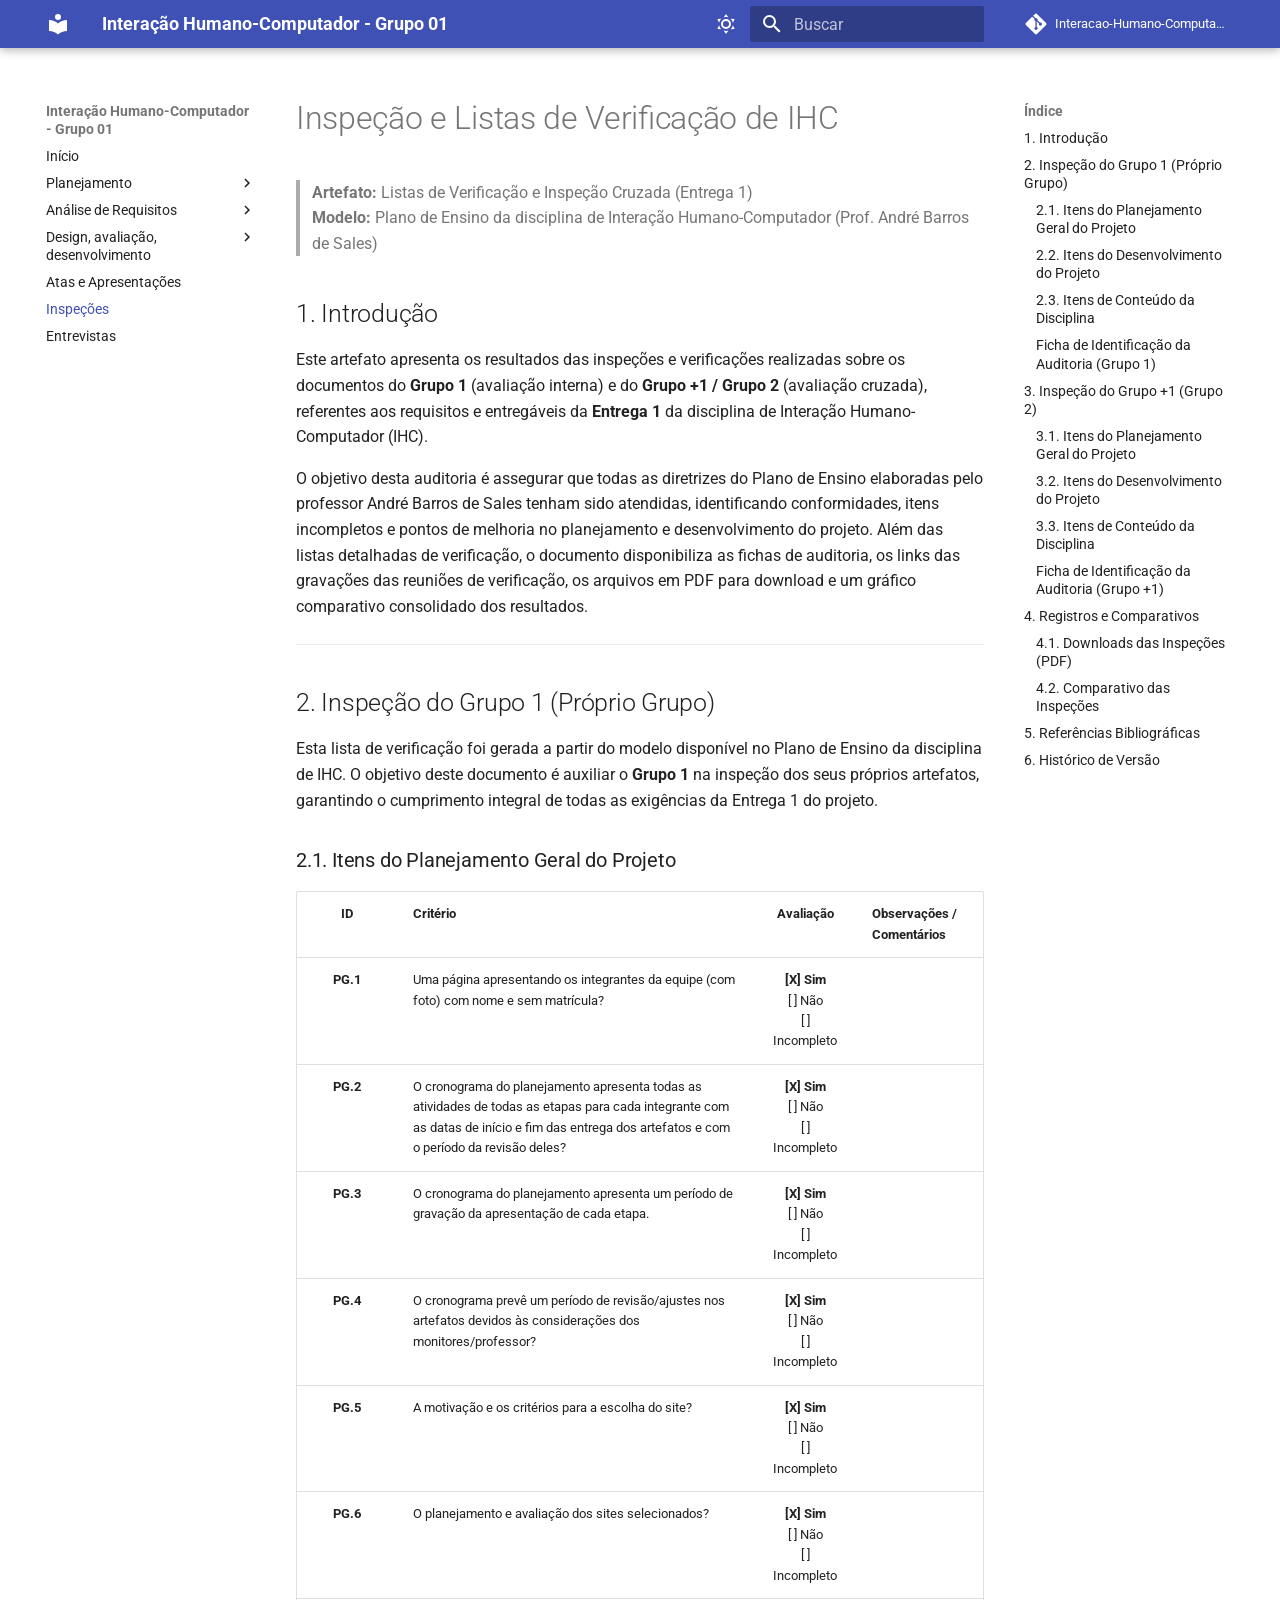
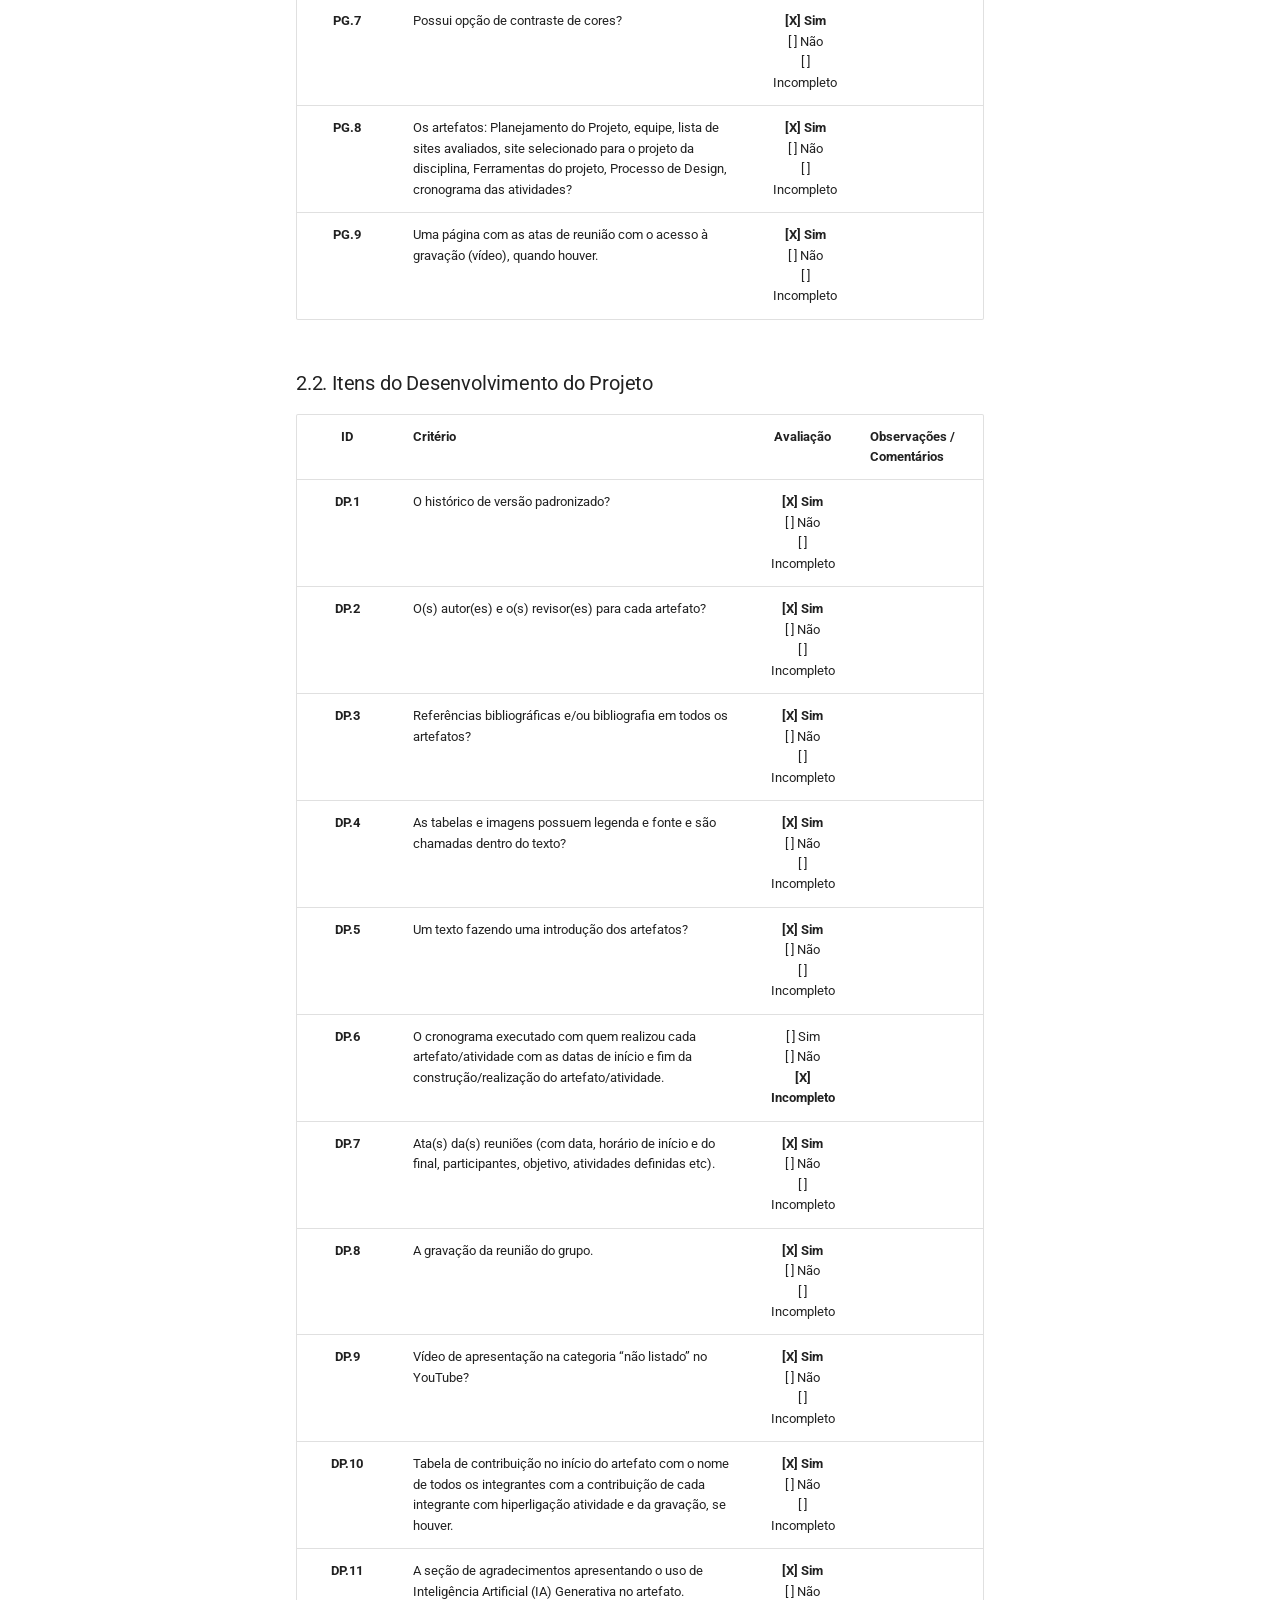
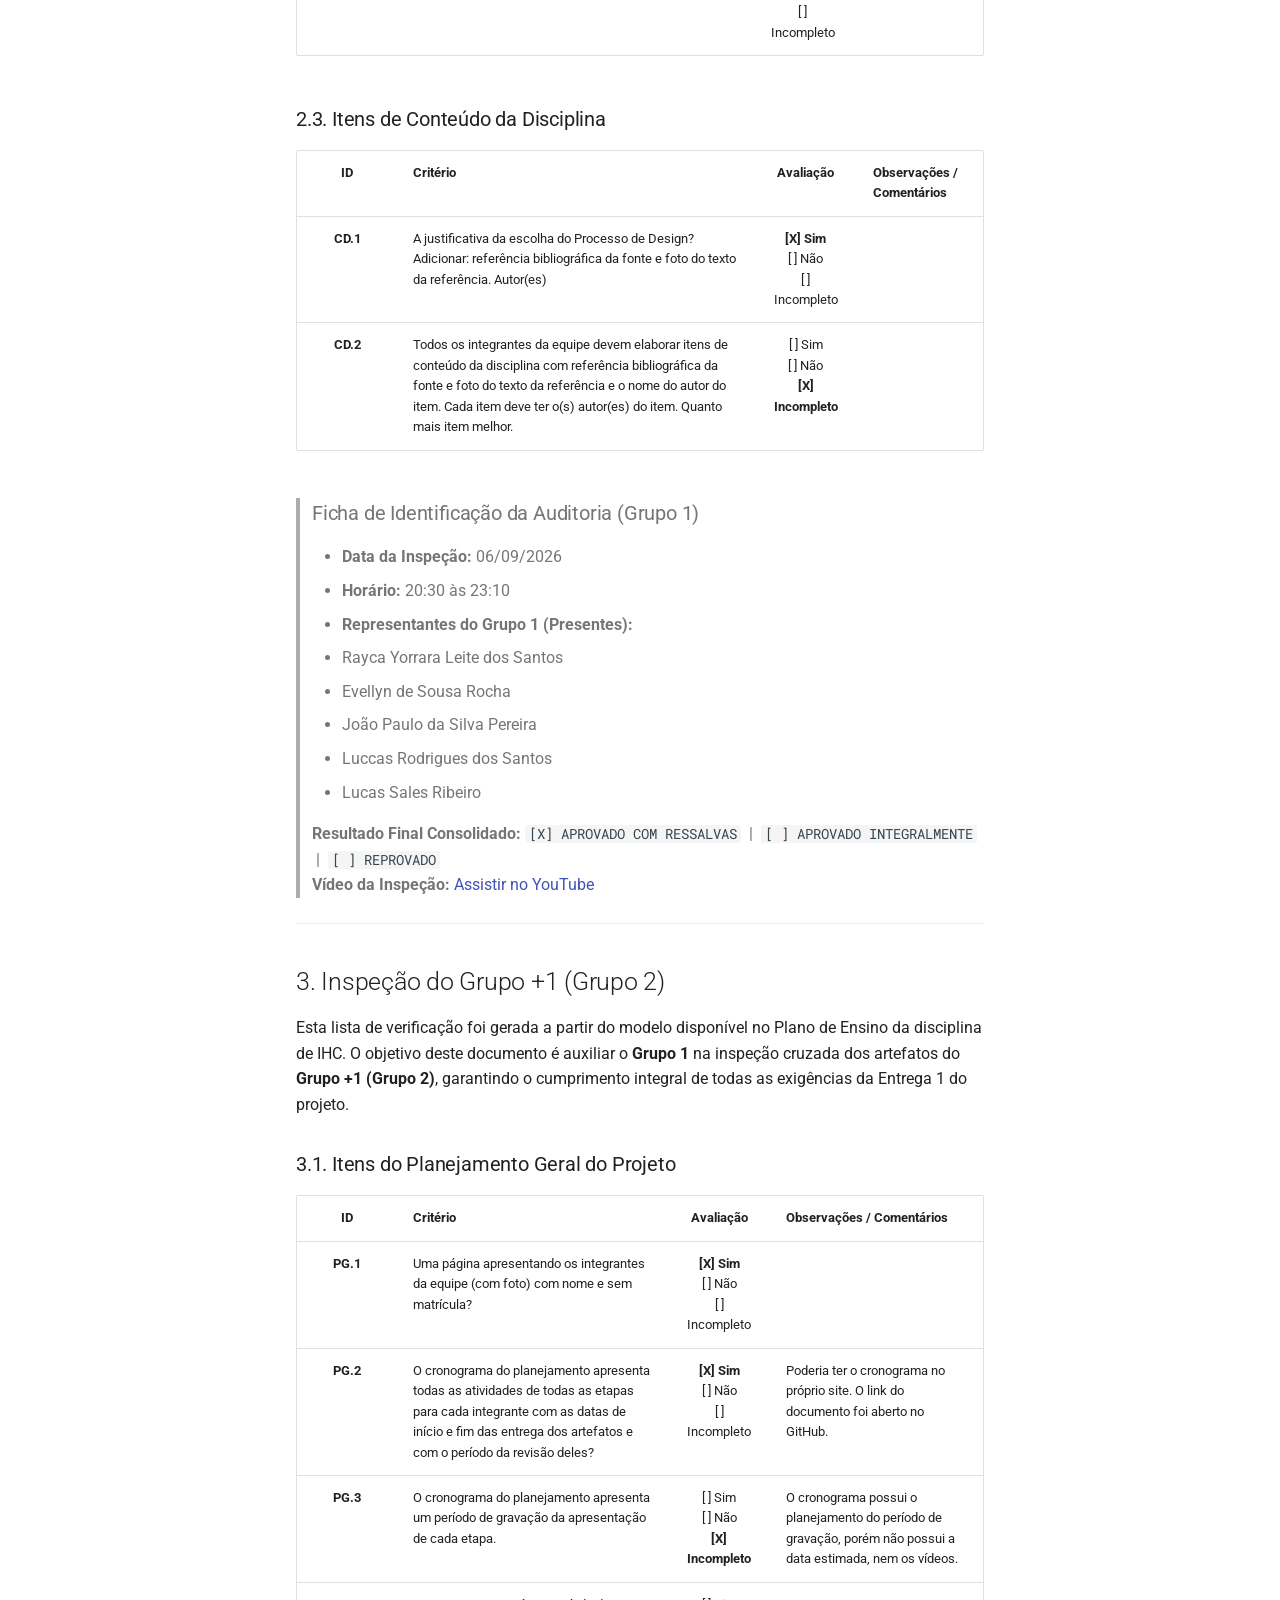
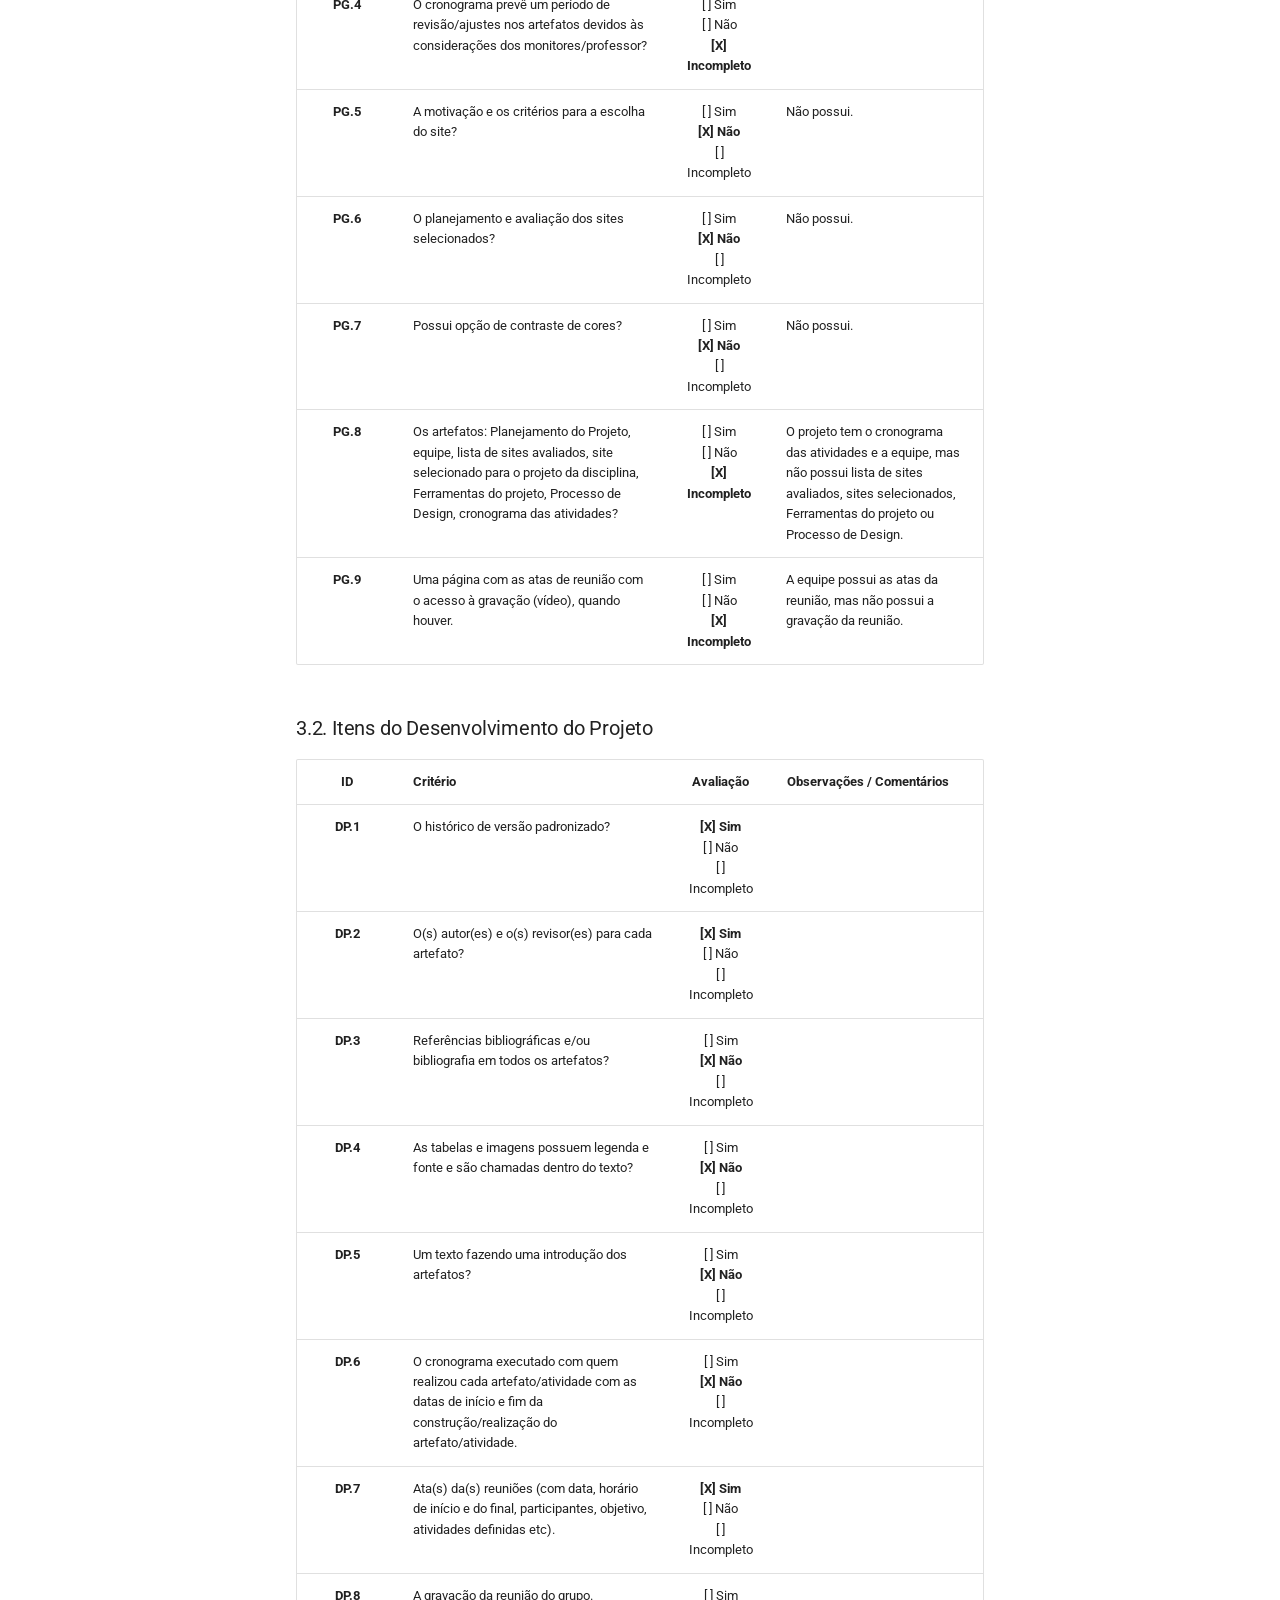
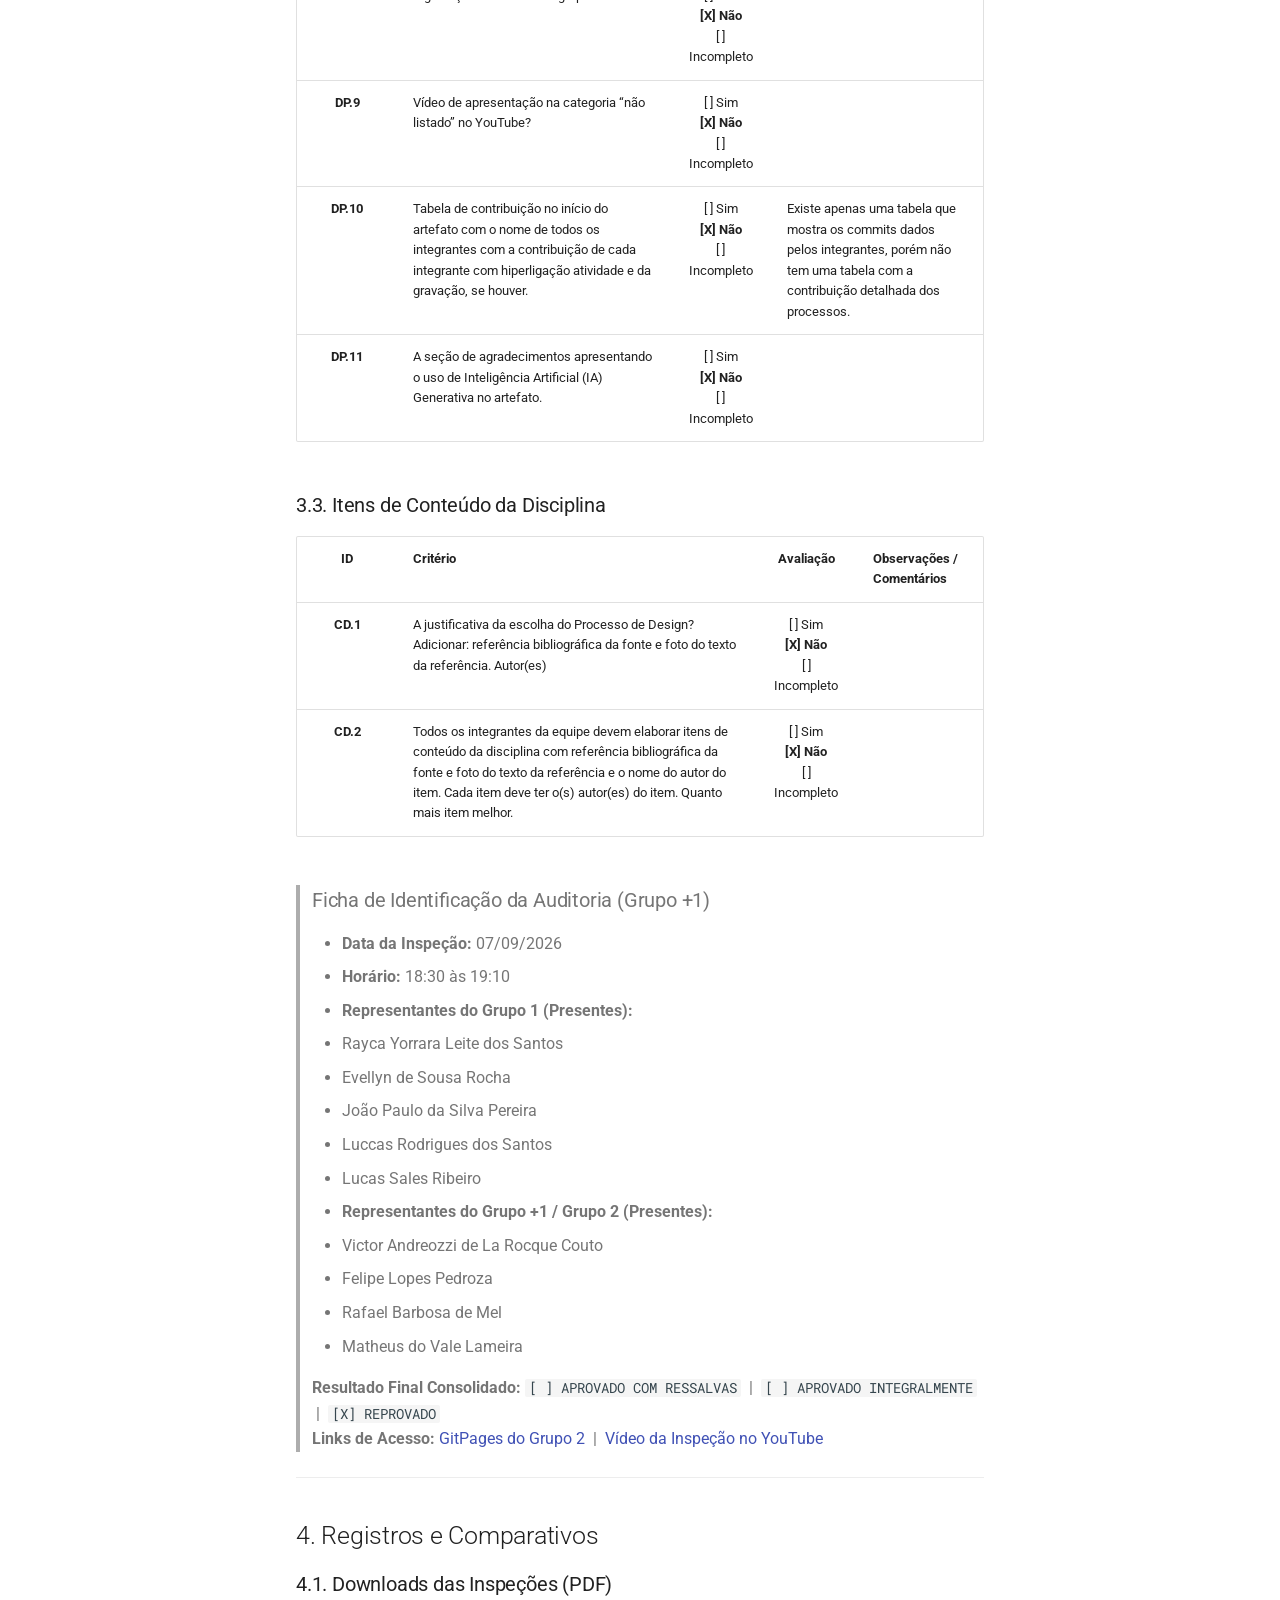
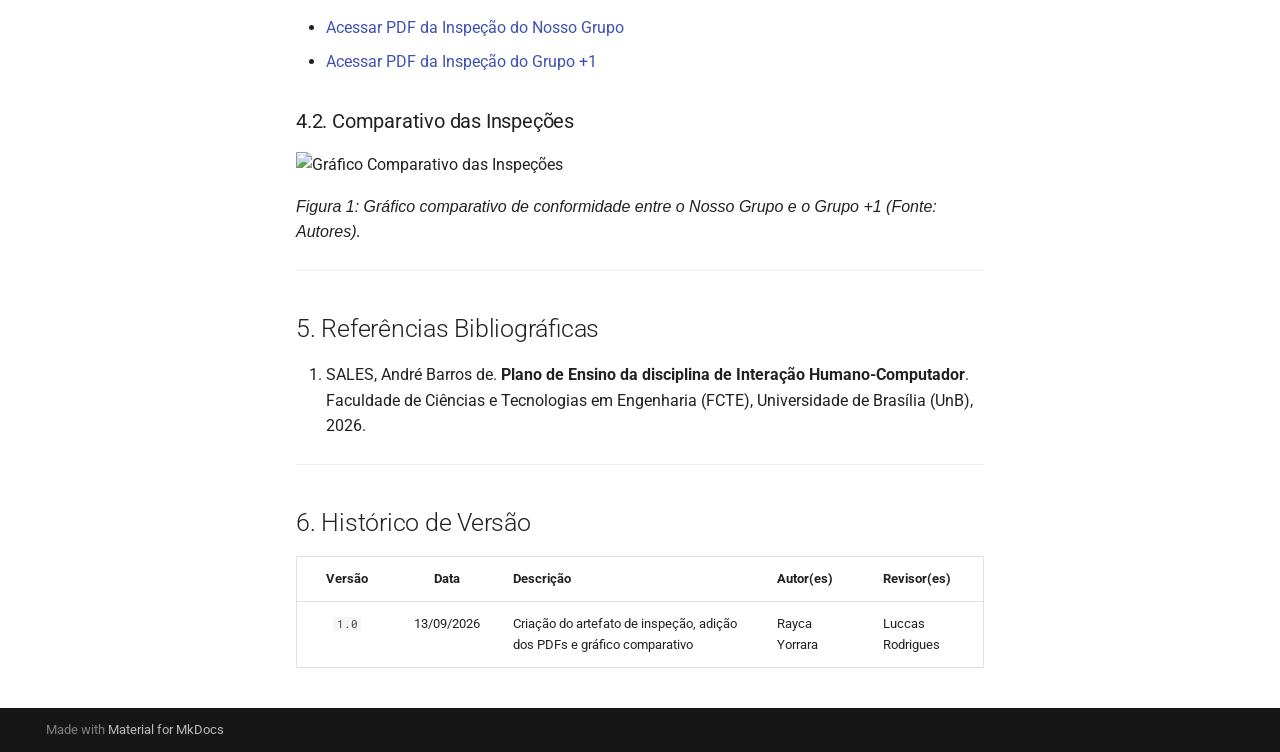
==== commit fd8b4d11: "corrige relato dos resultados" ====
--- a/site/inspecoes/inspecao/index.html
+++ b/site/inspecoes/inspecao/index.html
@@ -15,6 +15,8 @@
       
         <link rel="prev" href="../../atas/reunioes/">
       
+      
+        <link rel="next" href="../../Entrevistas/entrevistas/">
       
       
         
@@ -521,6 +523,1227 @@
 
               
             
+              
+                
+  
+  
+  
+  
+    <li class="md-nav__item">
+      <a href="../../planejamento/cronograma/cronograma_executado/" class="md-nav__link">
+        
+  
+  
+  <span class="md-ellipsis">
+    
+  
+    Cronograma Executado
+  
+
+    
+  </span>
+  
+  
+
+      </a>
+    </li>
+  
+
+              
+            
+              
+                
+  
+  
+  
+  
+    <li class="md-nav__item">
+      <a href="../../planejamento/cronograma/Cronograma%20e%20Roteiro%20da%20Entrevista%20%E2%80%94%20Storyboard%20SB-A/" class="md-nav__link">
+        
+  
+  
+  <span class="md-ellipsis">
+    
+  
+    Cronograma e Roteiro da Entrevista — Storyboard SB-A
+  
+
+    
+  </span>
+  
+  
+
+      </a>
+    </li>
+  
+
+              
+            
+              
+                
+  
+  
+  
+  
+    <li class="md-nav__item">
+      <a href="../../planejamento/planejamento_avaliacao_decide/" class="md-nav__link">
+        
+  
+  
+  <span class="md-ellipsis">
+    
+  
+    Avaliação Formativa (DECIDE)
+  
+
+    
+  </span>
+  
+  
+
+      </a>
+    </li>
+  
+
+              
+            
+              
+                
+  
+  
+  
+  
+    <li class="md-nav__item">
+      <a href="../../planejamento/planejamento_relato_resultados/" class="md-nav__link">
+        
+  
+  
+  <span class="md-ellipsis">
+    
+  
+    Relato dos Resultados
+  
+
+    
+  </span>
+  
+  
+
+      </a>
+    </li>
+  
+
+              
+            
+          </ul>
+        </nav>
+      
+    </li>
+  
+
+    
+      
+      
+  
+  
+  
+  
+    
+    
+    
+    
+    
+    <li class="md-nav__item md-nav__item--nested">
+      
+        
+        
+        <input class="md-nav__toggle md-toggle " type="checkbox" id="__nav_3" >
+        
+          
+          <label class="md-nav__link" for="__nav_3" id="__nav_3_label" tabindex="0">
+            
+  
+  
+  <span class="md-ellipsis">
+    
+  
+    Análise de Requisitos
+  
+
+    
+  </span>
+  
+  
+
+            <span class="md-nav__icon md-icon"></span>
+          </label>
+        
+        <nav class="md-nav" data-md-level="1" aria-labelledby="__nav_3_label" aria-expanded="false">
+          <label class="md-nav__title" for="__nav_3">
+            <span class="md-nav__icon md-icon"></span>
+            
+  
+    Análise de Requisitos
+  
+
+          </label>
+          <ul class="md-nav__list" data-md-scrollfix>
+            
+              
+                
+  
+  
+  
+  
+    
+    
+    
+    
+    
+    <li class="md-nav__item md-nav__item--nested">
+      
+        
+        
+        <input class="md-nav__toggle md-toggle " type="checkbox" id="__nav_3_1" >
+        
+          
+          <label class="md-nav__link" for="__nav_3_1" id="__nav_3_1_label" tabindex="0">
+            
+  
+  
+  <span class="md-ellipsis">
+    
+  
+    Coleta de dados
+  
+
+    
+  </span>
+  
+  
+
+            <span class="md-nav__icon md-icon"></span>
+          </label>
+        
+        <nav class="md-nav" data-md-level="2" aria-labelledby="__nav_3_1_label" aria-expanded="false">
+          <label class="md-nav__title" for="__nav_3_1">
+            <span class="md-nav__icon md-icon"></span>
+            
+  
+    Coleta de dados
+  
+
+          </label>
+          <ul class="md-nav__list" data-md-scrollfix>
+            
+              
+                
+  
+  
+  
+  
+    <li class="md-nav__item">
+      <a href="../../analise_de_requisitos/coleta_de_dados/" class="md-nav__link">
+        
+  
+  
+  <span class="md-ellipsis">
+    
+  
+    Coleta de dados
+  
+
+    
+  </span>
+  
+  
+
+      </a>
+    </li>
+  
+
+              
+            
+              
+                
+  
+  
+  
+  
+    <li class="md-nav__item">
+      <a href="../../Entrevistas/entrevista_rayca/" class="md-nav__link">
+        
+  
+  
+  <span class="md-ellipsis">
+    
+  
+    Entrevista Rayca
+  
+
+    
+  </span>
+  
+  
+
+      </a>
+    </li>
+  
+
+              
+            
+              
+                
+  
+  
+  
+  
+    <li class="md-nav__item">
+      <a href="../../Entrevistas/entrevista_joao/" class="md-nav__link">
+        
+  
+  
+  <span class="md-ellipsis">
+    
+  
+    Entrevista João
+  
+
+    
+  </span>
+  
+  
+
+      </a>
+    </li>
+  
+
+              
+            
+          </ul>
+        </nav>
+      
+    </li>
+  
+
+              
+            
+              
+                
+  
+  
+  
+  
+    <li class="md-nav__item">
+      <a href="../../analise_de_requisitos/perfil_usuarios/" class="md-nav__link">
+        
+  
+  
+  <span class="md-ellipsis">
+    
+  
+    Perfil de usuário
+  
+
+    
+  </span>
+  
+  
+
+      </a>
+    </li>
+  
+
+              
+            
+              
+                
+  
+  
+  
+  
+    <li class="md-nav__item">
+      <a href="../../analise_de_requisitos/personas/" class="md-nav__link">
+        
+  
+  
+  <span class="md-ellipsis">
+    
+  
+    Personas
+  
+
+    
+  </span>
+  
+  
+
+      </a>
+    </li>
+  
+
+              
+            
+              
+                
+  
+  
+  
+  
+    <li class="md-nav__item">
+      <a href="../../analise_de_requisitos/cenarios/" class="md-nav__link">
+        
+  
+  
+  <span class="md-ellipsis">
+    
+  
+    Cenários
+  
+
+    
+  </span>
+  
+  
+
+      </a>
+    </li>
+  
+
+              
+            
+              
+                
+  
+  
+  
+  
+    
+    
+    
+    
+    
+    <li class="md-nav__item md-nav__item--nested">
+      
+        
+        
+        <input class="md-nav__toggle md-toggle " type="checkbox" id="__nav_3_5" >
+        
+          
+          <label class="md-nav__link" for="__nav_3_5" id="__nav_3_5_label" tabindex="0">
+            
+  
+  
+  <span class="md-ellipsis">
+    
+  
+    Análise de Tarefas
+  
+
+    
+  </span>
+  
+  
+
+            <span class="md-nav__icon md-icon"></span>
+          </label>
+        
+        <nav class="md-nav" data-md-level="2" aria-labelledby="__nav_3_5_label" aria-expanded="false">
+          <label class="md-nav__title" for="__nav_3_5">
+            <span class="md-nav__icon md-icon"></span>
+            
+  
+    Análise de Tarefas
+  
+
+          </label>
+          <ul class="md-nav__list" data-md-scrollfix>
+            
+              
+                
+  
+  
+  
+  
+    <li class="md-nav__item">
+      <a href="../../analise_de_requisitos/analise_de_tarefas/hta/" class="md-nav__link">
+        
+  
+  
+  <span class="md-ellipsis">
+    
+  
+    Análise Hierárquica de Tarefas
+  
+
+    
+  </span>
+  
+  
+
+      </a>
+    </li>
+  
+
+              
+            
+              
+                
+  
+  
+  
+  
+    <li class="md-nav__item">
+      <a href="../../analise_de_requisitos/analise_de_tarefas/ctt/" class="md-nav__link">
+        
+  
+  
+  <span class="md-ellipsis">
+    
+  
+    Árvores de Tarefas Concorrentes
+  
+
+    
+  </span>
+  
+  
+
+      </a>
+    </li>
+  
+
+              
+            
+          </ul>
+        </nav>
+      
+    </li>
+  
+
+              
+            
+              
+                
+  
+  
+  
+  
+    <li class="md-nav__item">
+      <a href="../../analise_de_requisitos/principios_gerais/" class="md-nav__link">
+        
+  
+  
+  <span class="md-ellipsis">
+    
+  
+    Princípios Gerais do projeto
+  
+
+    
+  </span>
+  
+  
+
+      </a>
+    </li>
+  
+
+              
+            
+              
+                
+  
+  
+  
+  
+    <li class="md-nav__item">
+      <a href="../../analise_de_requisitos/caracteristicas_gerais/" class="md-nav__link">
+        
+  
+  
+  <span class="md-ellipsis">
+    
+  
+    Características Gerais
+  
+
+    
+  </span>
+  
+  
+
+      </a>
+    </li>
+  
+
+              
+            
+              
+                
+  
+  
+  
+  
+    <li class="md-nav__item">
+      <a href="../../analise_de_requisitos/guia_estilo/" class="md-nav__link">
+        
+  
+  
+  <span class="md-ellipsis">
+    
+  
+    Guia de Estilo
+  
+
+    
+  </span>
+  
+  
+
+      </a>
+    </li>
+  
+
+              
+            
+              
+                
+  
+  
+  
+  
+    <li class="md-nav__item">
+      <a href="../../analise_de_requisitos/metas_usabilidade/" class="md-nav__link">
+        
+  
+  
+  <span class="md-ellipsis">
+    
+  
+    Metas de usabilidade
+  
+
+    
+  </span>
+  
+  
+
+      </a>
+    </li>
+  
+
+              
+            
+          </ul>
+        </nav>
+      
+    </li>
+  
+
+    
+      
+      
+  
+  
+  
+  
+    
+    
+    
+    
+    
+    <li class="md-nav__item md-nav__item--nested">
+      
+        
+        
+        <input class="md-nav__toggle md-toggle " type="checkbox" id="__nav_4" >
+        
+          
+          <label class="md-nav__link" for="__nav_4" id="__nav_4_label" tabindex="0">
+            
+  
+  
+  <span class="md-ellipsis">
+    
+  
+    Design, avaliação, desenvolvimento
+  
+
+    
+  </span>
+  
+  
+
+            <span class="md-nav__icon md-icon"></span>
+          </label>
+        
+        <nav class="md-nav" data-md-level="1" aria-labelledby="__nav_4_label" aria-expanded="false">
+          <label class="md-nav__title" for="__nav_4">
+            <span class="md-nav__icon md-icon"></span>
+            
+  
+    Design, avaliação, desenvolvimento
+  
+
+          </label>
+          <ul class="md-nav__list" data-md-scrollfix>
+            
+              
+                
+  
+  
+  
+  
+    
+    
+    
+    
+    
+    <li class="md-nav__item md-nav__item--nested">
+      
+        
+        
+        <input class="md-nav__toggle md-toggle " type="checkbox" id="__nav_4_1" >
+        
+          
+          <label class="md-nav__link" for="__nav_4_1" id="__nav_4_1_label" tabindex="0">
+            
+  
+  
+  <span class="md-ellipsis">
+    
+  
+    Nível 1
+  
+
+    
+  </span>
+  
+  
+
+            <span class="md-nav__icon md-icon"></span>
+          </label>
+        
+        <nav class="md-nav" data-md-level="2" aria-labelledby="__nav_4_1_label" aria-expanded="false">
+          <label class="md-nav__title" for="__nav_4_1">
+            <span class="md-nav__icon md-icon"></span>
+            
+  
+    Nível 1
+  
+
+          </label>
+          <ul class="md-nav__list" data-md-scrollfix>
+            
+              
+                
+  
+  
+  
+  
+    
+    
+    
+    
+    
+    <li class="md-nav__item md-nav__item--nested">
+      
+        
+        
+        <input class="md-nav__toggle md-toggle " type="checkbox" id="__nav_4_1_1" >
+        
+          
+          <label class="md-nav__link" for="__nav_4_1_1" id="__nav_4_1_1_label" tabindex="0">
+            
+  
+  
+  <span class="md-ellipsis">
+    
+  
+    Storyboard
+  
+
+    
+  </span>
+  
+  
+
+            <span class="md-nav__icon md-icon"></span>
+          </label>
+        
+        <nav class="md-nav" data-md-level="3" aria-labelledby="__nav_4_1_1_label" aria-expanded="false">
+          <label class="md-nav__title" for="__nav_4_1_1">
+            <span class="md-nav__icon md-icon"></span>
+            
+  
+    Storyboard
+  
+
+          </label>
+          <ul class="md-nav__list" data-md-scrollfix>
+            
+              
+                
+  
+  
+  
+  
+    <li class="md-nav__item">
+      <a href="../../planejamento/storyboard/planejamento_avaliacao_storyboard/" class="md-nav__link">
+        
+  
+  
+  <span class="md-ellipsis">
+    
+  
+    Planejamento da avaliação
+  
+
+    
+  </span>
+  
+  
+
+      </a>
+    </li>
+  
+
+              
+            
+              
+                
+  
+  
+  
+  
+    <li class="md-nav__item">
+      <a href="../../planejamento/storyboard/planejamento_relato_resultados_storyboard/" class="md-nav__link">
+        
+  
+  
+  <span class="md-ellipsis">
+    
+  
+    Planejamento do relato dos resultados
+  
+
+    
+  </span>
+  
+  
+
+      </a>
+    </li>
+  
+
+              
+            
+              
+                
+  
+  
+  
+  
+    <li class="md-nav__item">
+      <a href="../../design_avaliacao_desenvolvimento/nivel_1/storyboard/relato_resultados_storyboard/" class="md-nav__link">
+        
+  
+  
+  <span class="md-ellipsis">
+    
+  
+    Relato dos resultados
+  
+
+    
+  </span>
+  
+  
+
+      </a>
+    </li>
+  
+
+              
+            
+              
+                
+  
+  
+  
+  
+    <li class="md-nav__item">
+      <a href="../../design_avaliacao_desenvolvimento/nivel_1/storyboard/relato_resultado_storyboard_evellyn/" class="md-nav__link">
+        
+  
+  
+  <span class="md-ellipsis">
+    
+  
+    Relato dos resultados Evellyn
+  
+
+    
+  </span>
+  
+  
+
+      </a>
+    </li>
+  
+
+              
+            
+          </ul>
+        </nav>
+      
+    </li>
+  
+
+              
+            
+              
+                
+  
+  
+  
+  
+    
+    
+    
+    
+    
+    <li class="md-nav__item md-nav__item--nested">
+      
+        
+        
+        <input class="md-nav__toggle md-toggle " type="checkbox" id="__nav_4_1_2" >
+        
+          
+          <label class="md-nav__link" for="__nav_4_1_2" id="__nav_4_1_2_label" tabindex="0">
+            
+  
+  
+  <span class="md-ellipsis">
+    
+  
+    Análise de tarefas
+  
+
+    
+  </span>
+  
+  
+
+            <span class="md-nav__icon md-icon"></span>
+          </label>
+        
+        <nav class="md-nav" data-md-level="3" aria-labelledby="__nav_4_1_2_label" aria-expanded="false">
+          <label class="md-nav__title" for="__nav_4_1_2">
+            <span class="md-nav__icon md-icon"></span>
+            
+  
+    Análise de tarefas
+  
+
+          </label>
+          <ul class="md-nav__list" data-md-scrollfix>
+            
+              
+                
+  
+  
+  
+  
+    <li class="md-nav__item">
+      <a href="../../planejamento/planejamento_avaliacao_decide/" class="md-nav__link">
+        
+  
+  
+  <span class="md-ellipsis">
+    
+  
+    Avaliação Formativa (DECIDE)
+  
+
+    
+  </span>
+  
+  
+
+      </a>
+    </li>
+  
+
+              
+            
+              
+                
+  
+  
+  
+  
+    <li class="md-nav__item">
+      <a href="../../planejamento/planejamento_relato_resultados/" class="md-nav__link">
+        
+  
+  
+  <span class="md-ellipsis">
+    
+  
+    Relato dos Resultados
+  
+
+    
+  </span>
+  
+  
+
+      </a>
+    </li>
+  
+
+              
+            
+              
+                
+  
+  
+  
+  
+    <li class="md-nav__item">
+      <a href="../../design_avaliacao_desenvolvimento/nivel_1/analise_tarefas/relato_resultados_analise_tarefas/" class="md-nav__link">
+        
+  
+  
+  <span class="md-ellipsis">
+    
+  
+    Relato dos resultados
+  
+
+    
+  </span>
+  
+  
+
+      </a>
+    </li>
+  
+
+              
+            
+              
+                
+  
+  
+  
+  
+    <li class="md-nav__item">
+      <a href="../../design_avaliacao_desenvolvimento/nivel_1/analise_tarefas/relato-resultado-evellyn/" class="md-nav__link">
+        
+  
+  
+  <span class="md-ellipsis">
+    
+  
+    Relato de resultados Evellyn
+  
+
+    
+  </span>
+  
+  
+
+      </a>
+    </li>
+  
+
+              
+            
+          </ul>
+        </nav>
+      
+    </li>
+  
+
+              
+            
+          </ul>
+        </nav>
+      
+    </li>
+  
+
+              
+            
+              
+                
+  
+  
+  
+  
+    
+    
+    
+    
+    
+    <li class="md-nav__item md-nav__item--nested">
+      
+        
+        
+        <input class="md-nav__toggle md-toggle " type="checkbox" id="__nav_4_2" >
+        
+          
+          <label class="md-nav__link" for="__nav_4_2" id="__nav_4_2_label" tabindex="0">
+            
+  
+  
+  <span class="md-ellipsis">
+    
+  
+    Nível 2
+  
+
+    
+  </span>
+  
+  
+
+            <span class="md-nav__icon md-icon"></span>
+          </label>
+        
+        <nav class="md-nav" data-md-level="2" aria-labelledby="__nav_4_2_label" aria-expanded="false">
+          <label class="md-nav__title" for="__nav_4_2">
+            <span class="md-nav__icon md-icon"></span>
+            
+  
+    Nível 2
+  
+
+          </label>
+          <ul class="md-nav__list" data-md-scrollfix>
+            
+              
+                
+  
+  
+  
+  
+    
+    
+    
+    
+    
+    <li class="md-nav__item md-nav__item--nested">
+      
+        
+        
+        <input class="md-nav__toggle md-toggle " type="checkbox" id="__nav_4_2_1" >
+        
+          
+          <label class="md-nav__link" for="__nav_4_2_1" id="__nav_4_2_1_label" tabindex="0">
+            
+  
+  
+  <span class="md-ellipsis">
+    
+  
+    Protótipo de papel
+  
+
+    
+  </span>
+  
+  
+
+            <span class="md-nav__icon md-icon"></span>
+          </label>
+        
+        <nav class="md-nav" data-md-level="3" aria-labelledby="__nav_4_2_1_label" aria-expanded="false">
+          <label class="md-nav__title" for="__nav_4_2_1">
+            <span class="md-nav__icon md-icon"></span>
+            
+  
+    Protótipo de papel
+  
+
+          </label>
+          <ul class="md-nav__list" data-md-scrollfix>
+            
+              
+                
+  
+  
+  
+  
+    <li class="md-nav__item">
+      <a href="../../design_avaliacao_desenvolvimento/nivel_2/prototipo_papel/planejamento_prototipo_papel/" class="md-nav__link">
+        
+  
+  
+  <span class="md-ellipsis">
+    
+  
+    Planejamento da avaliação
+  
+
+    
+  </span>
+  
+  
+
+      </a>
+    </li>
+  
+
+              
+            
+              
+                
+  
+  
+  
+  
+    <li class="md-nav__item">
+      <a href="../../design_avaliacao_desenvolvimento/nivel_2/prototipo_papel/planejamento_relato_prototipo_papel.md/" class="md-nav__link">
+        
+  
+  
+  <span class="md-ellipsis">
+    
+  
+    Planejamento do relato de resultados
+  
+
+    
+  </span>
+  
+  
+
+      </a>
+    </li>
+  
+
+              
+            
+          </ul>
+        </nav>
+      
+    </li>
+  
+
+              
+            
+          </ul>
+        </nav>
+      
+    </li>
+  
+
+              
+            
           </ul>
         </nav>
       
@@ -819,6 +2042,33 @@
   
 </nav>
       
+    </li>
+  
+
+    
+      
+      
+  
+  
+  
+  
+    <li class="md-nav__item">
+      <a href="../../Entrevistas/entrevistas/" class="md-nav__link">
+        
+  
+  
+  <span class="md-ellipsis">
+    
+  
+    Entrevistas
+  
+
+    
+  </span>
+  
+  
+
+      </a>
     </li>
   
 
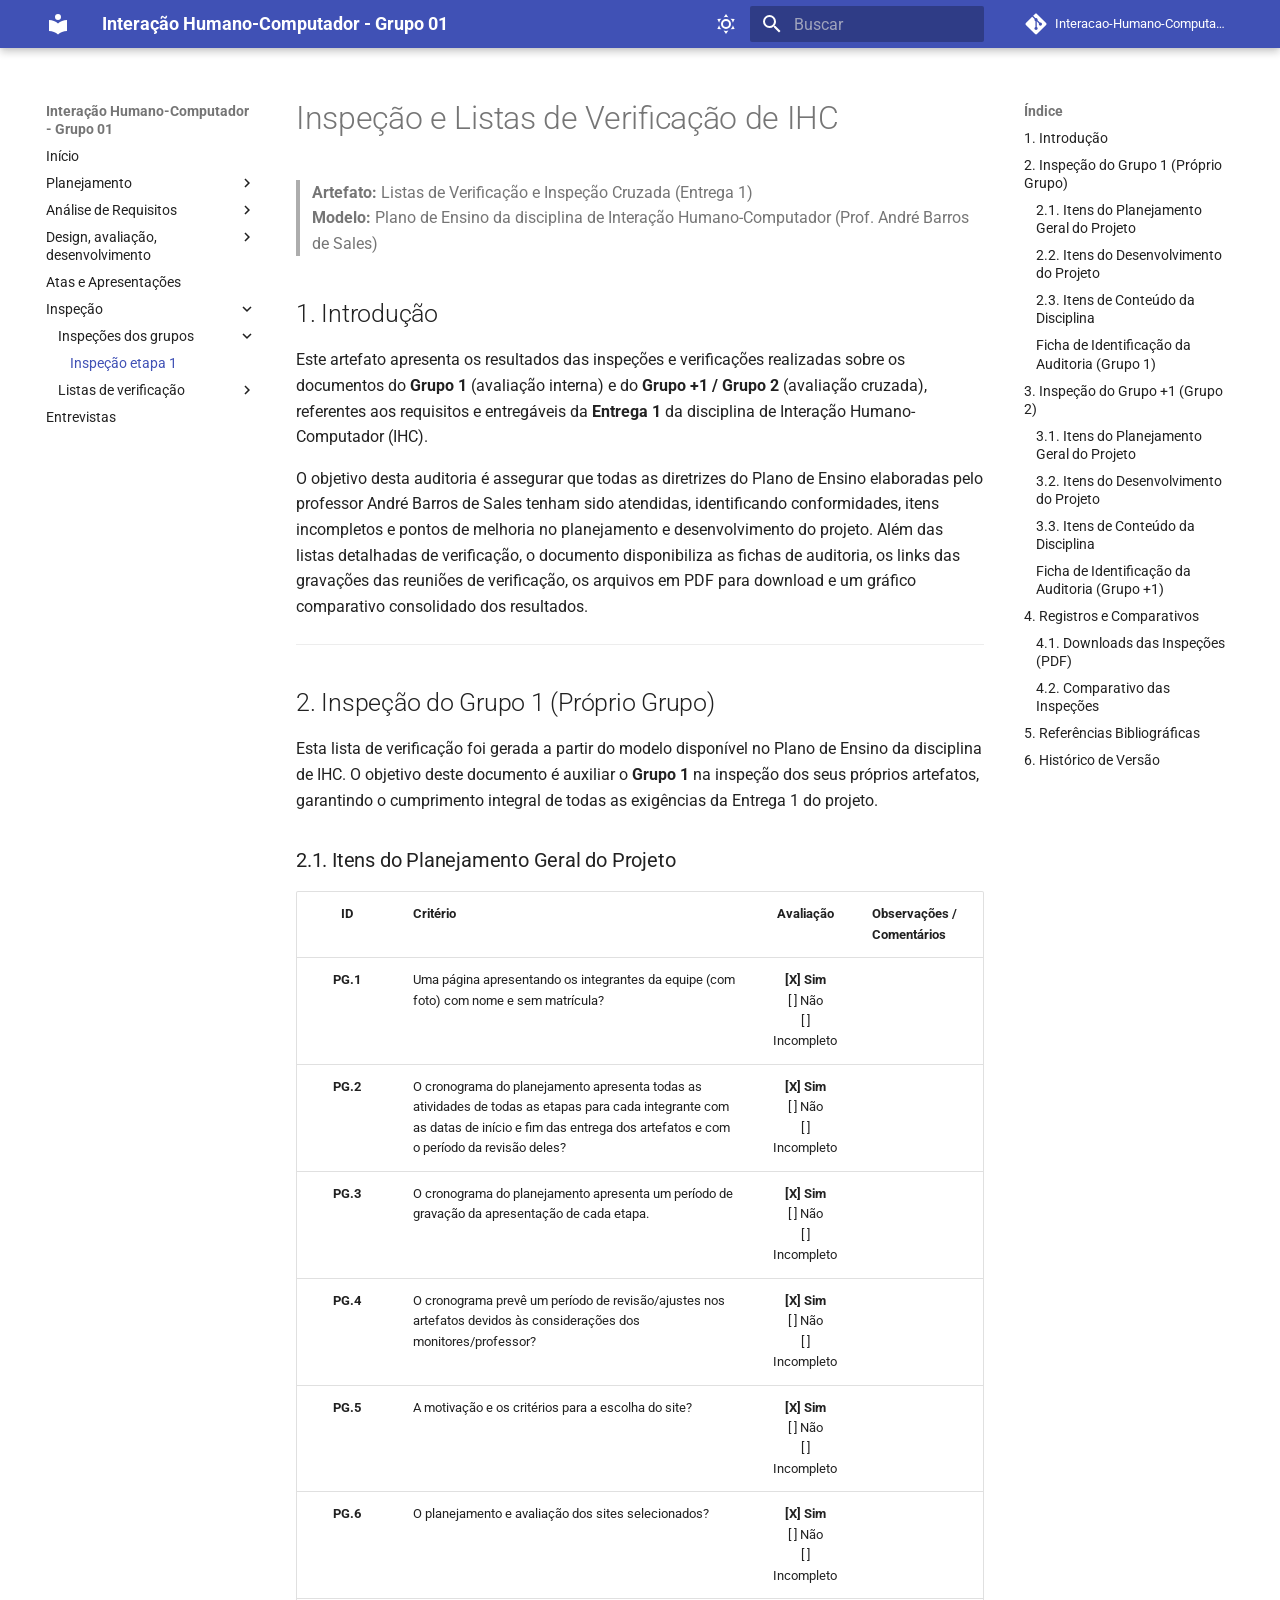
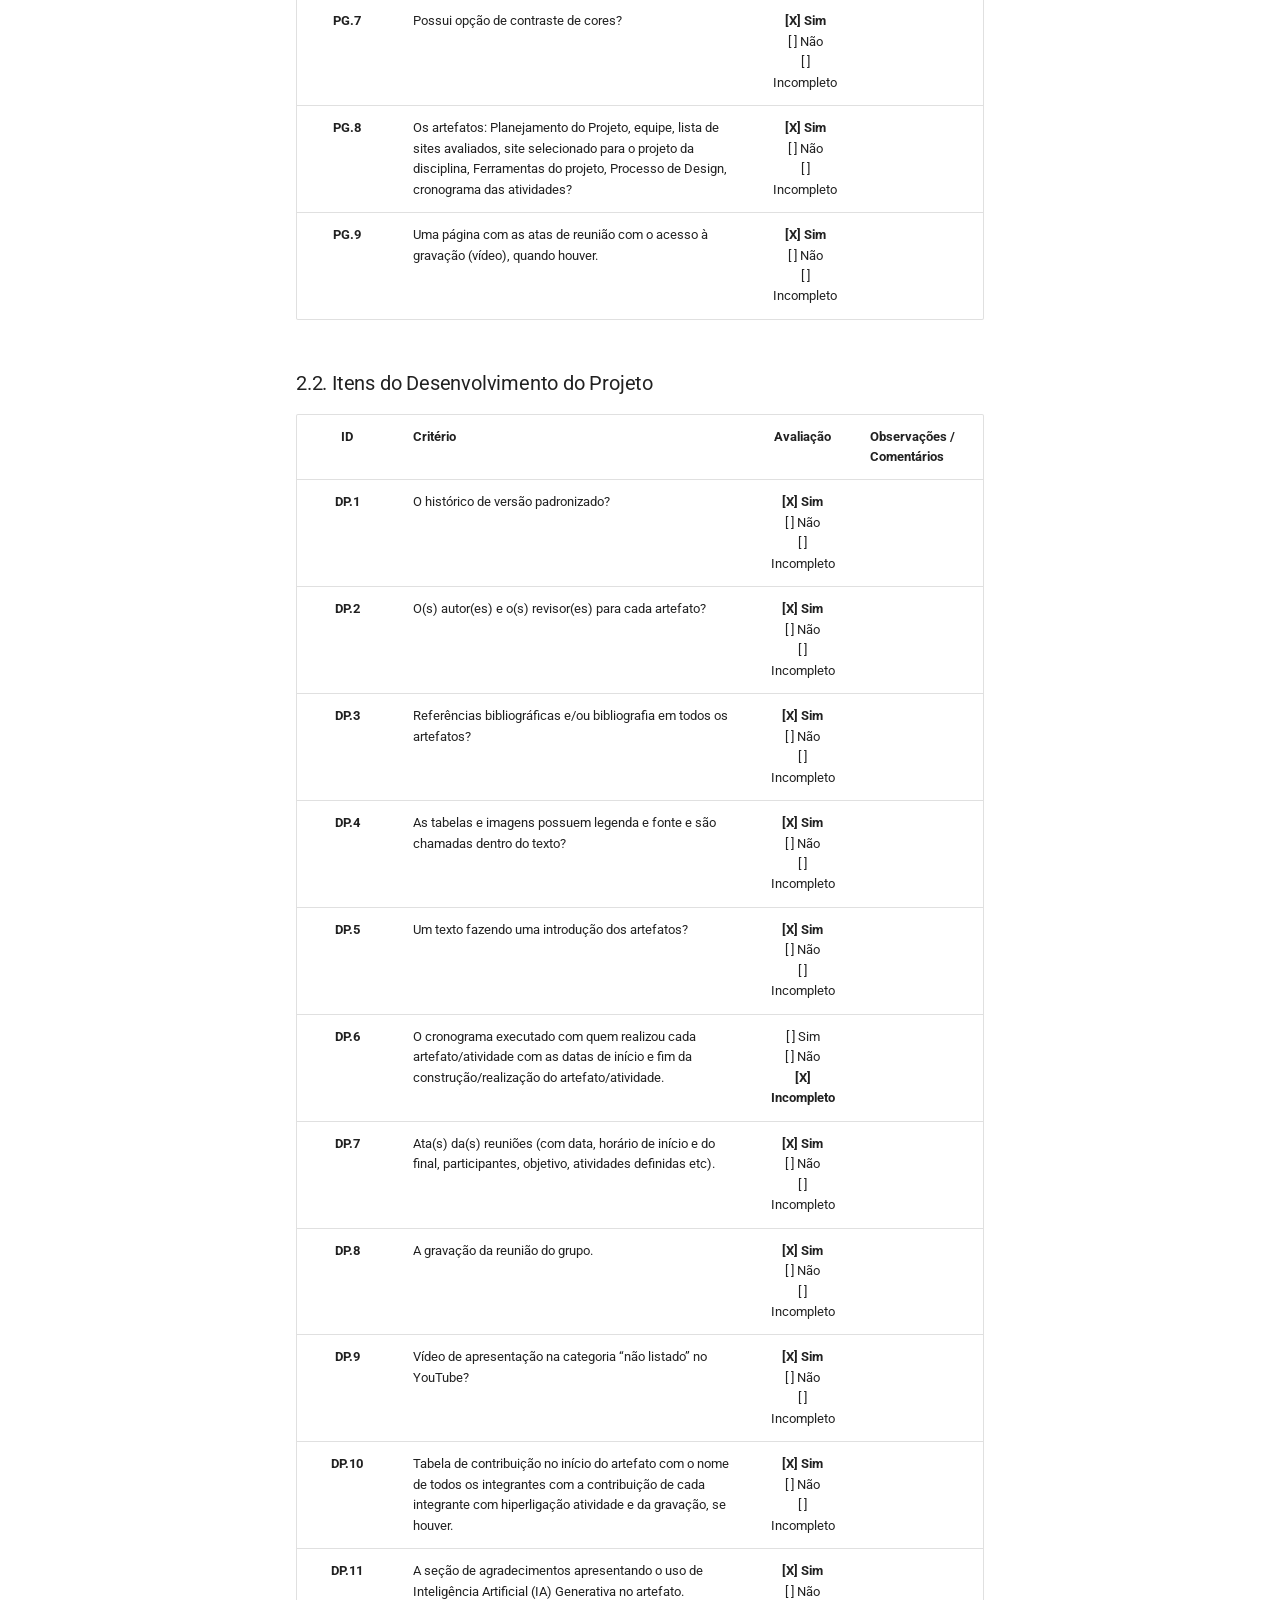
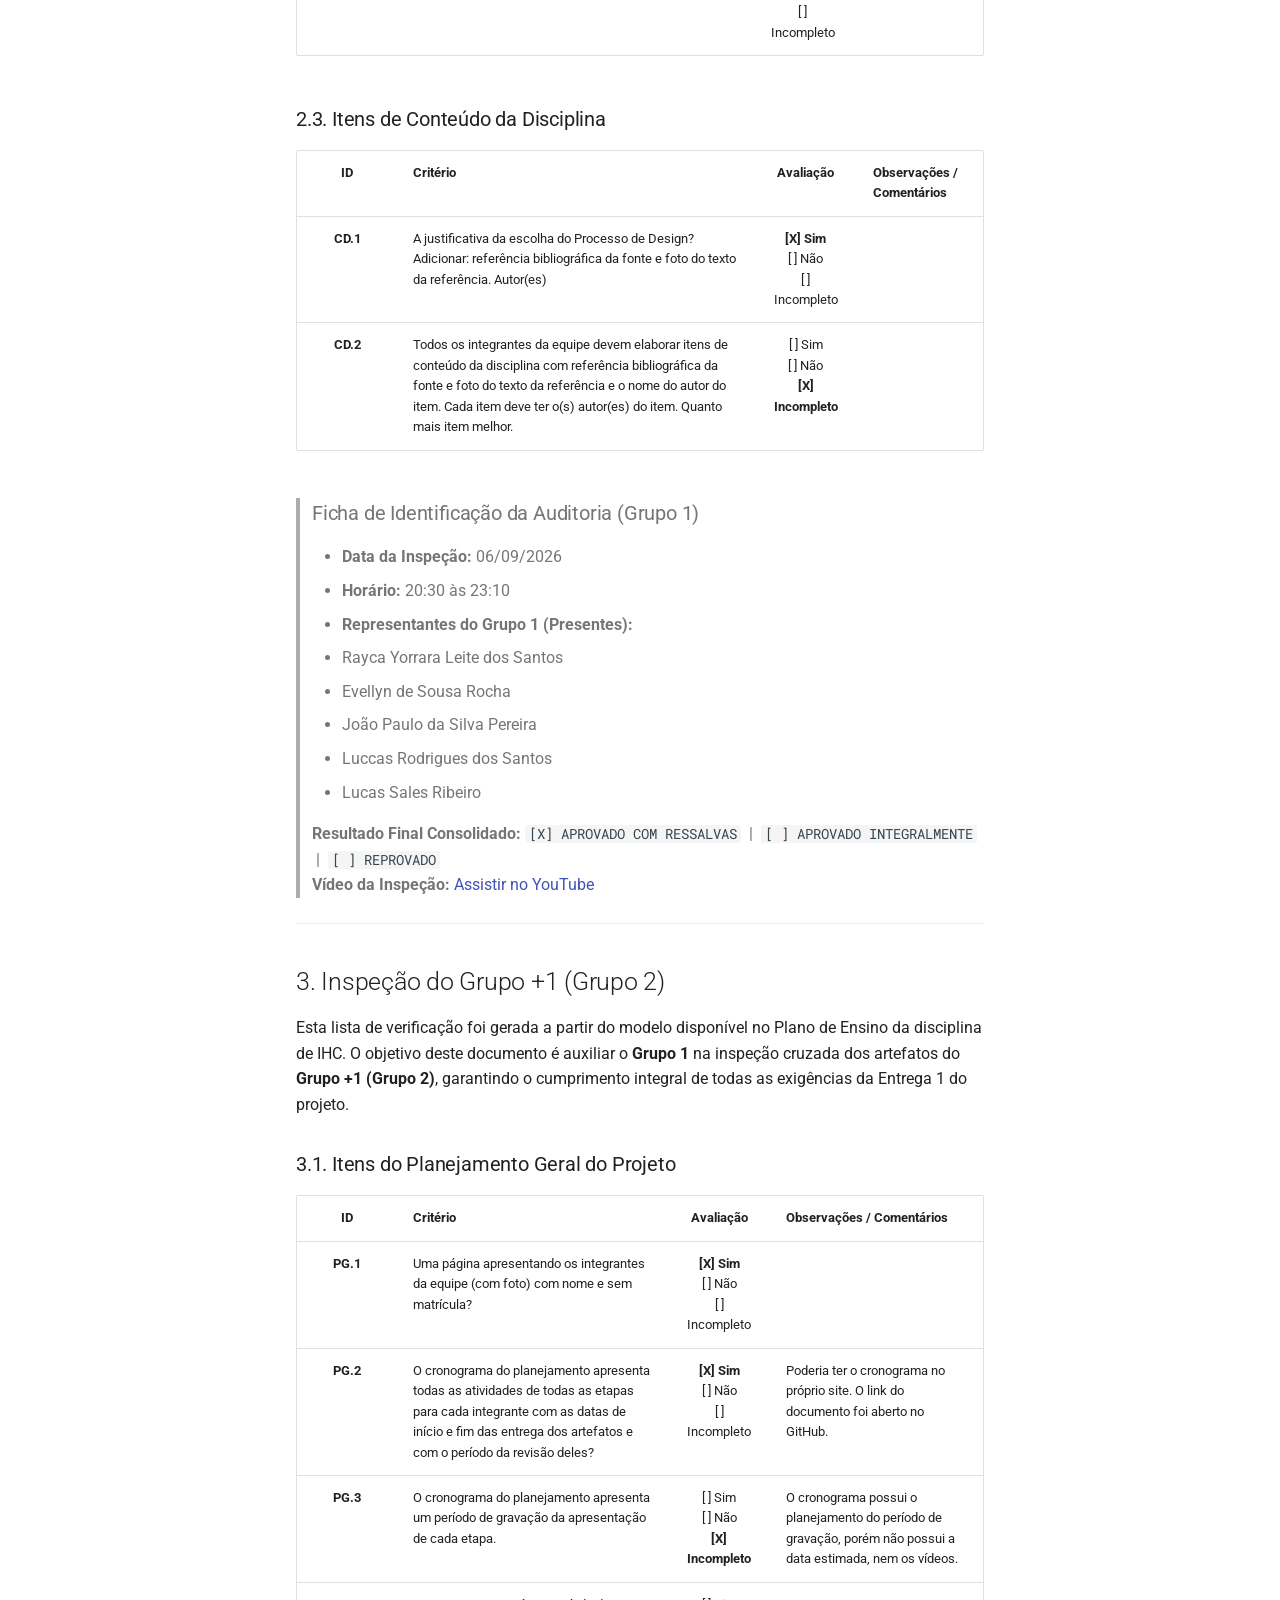
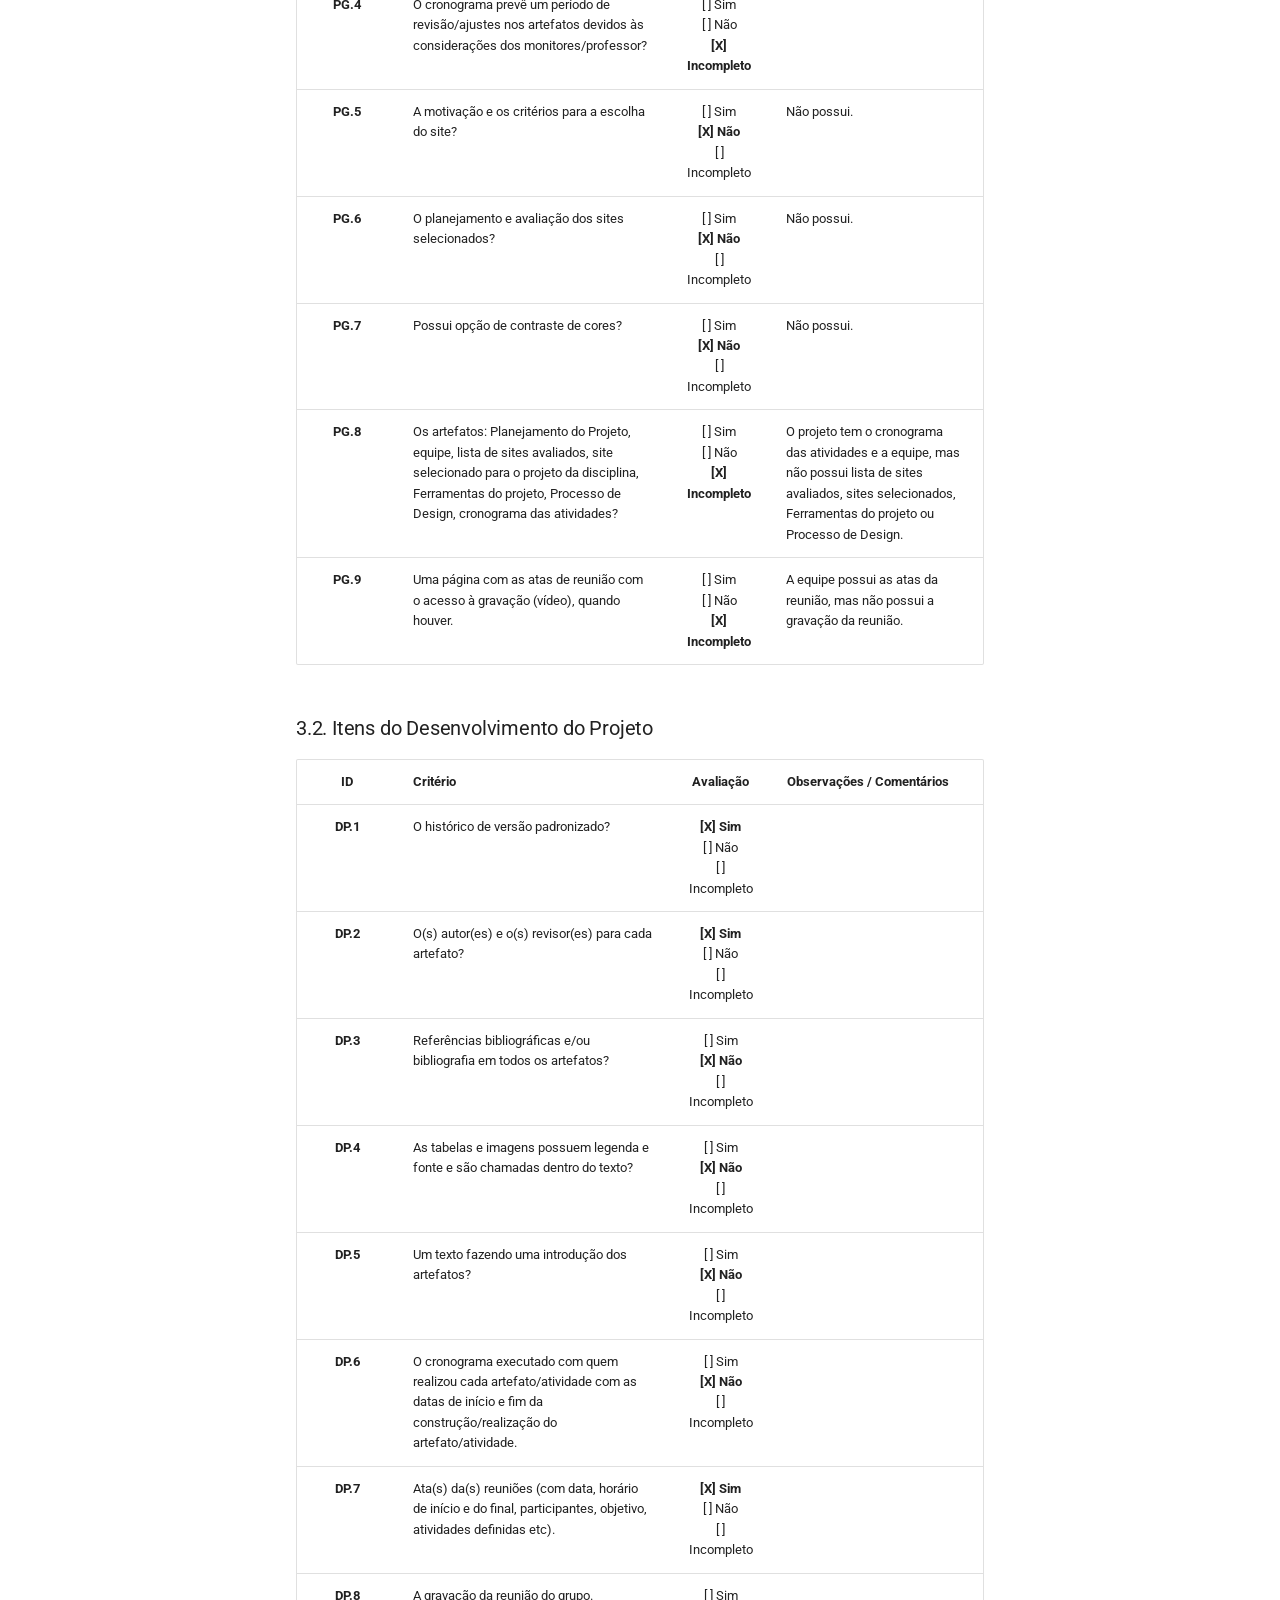
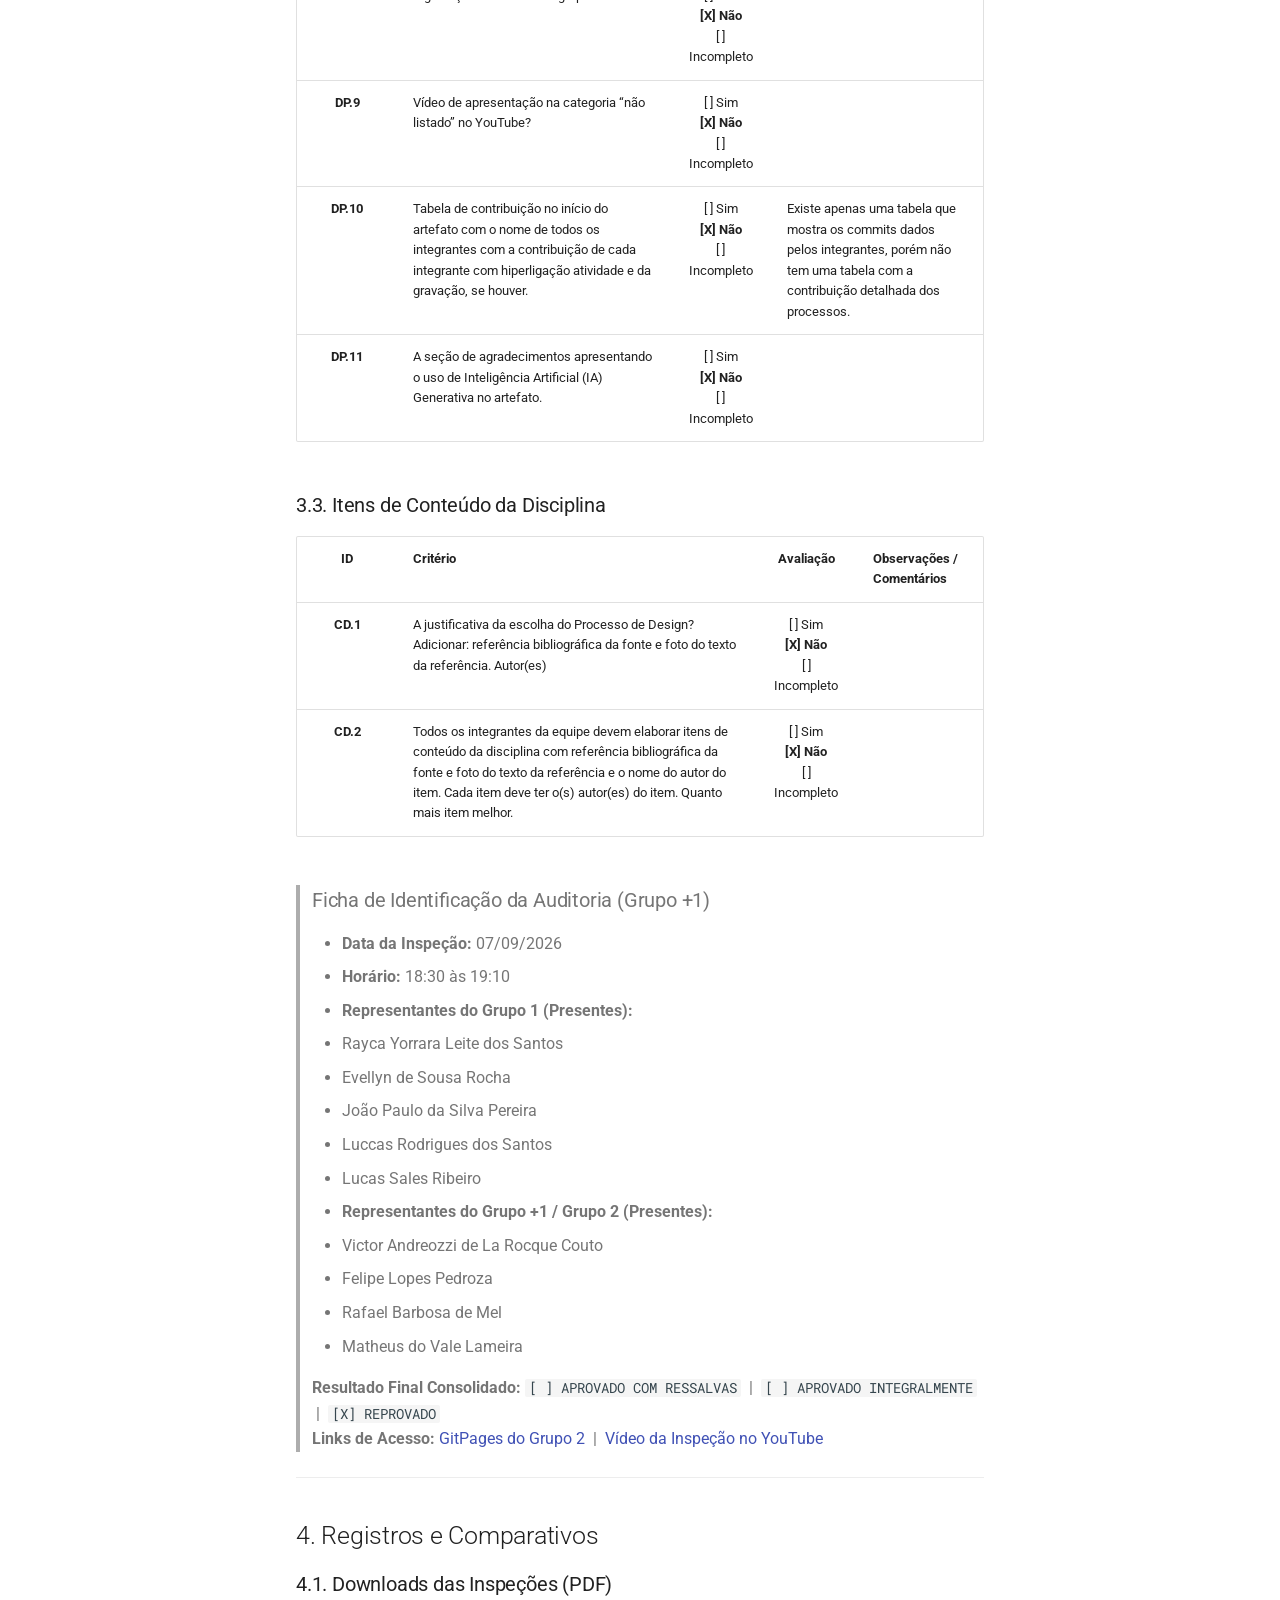
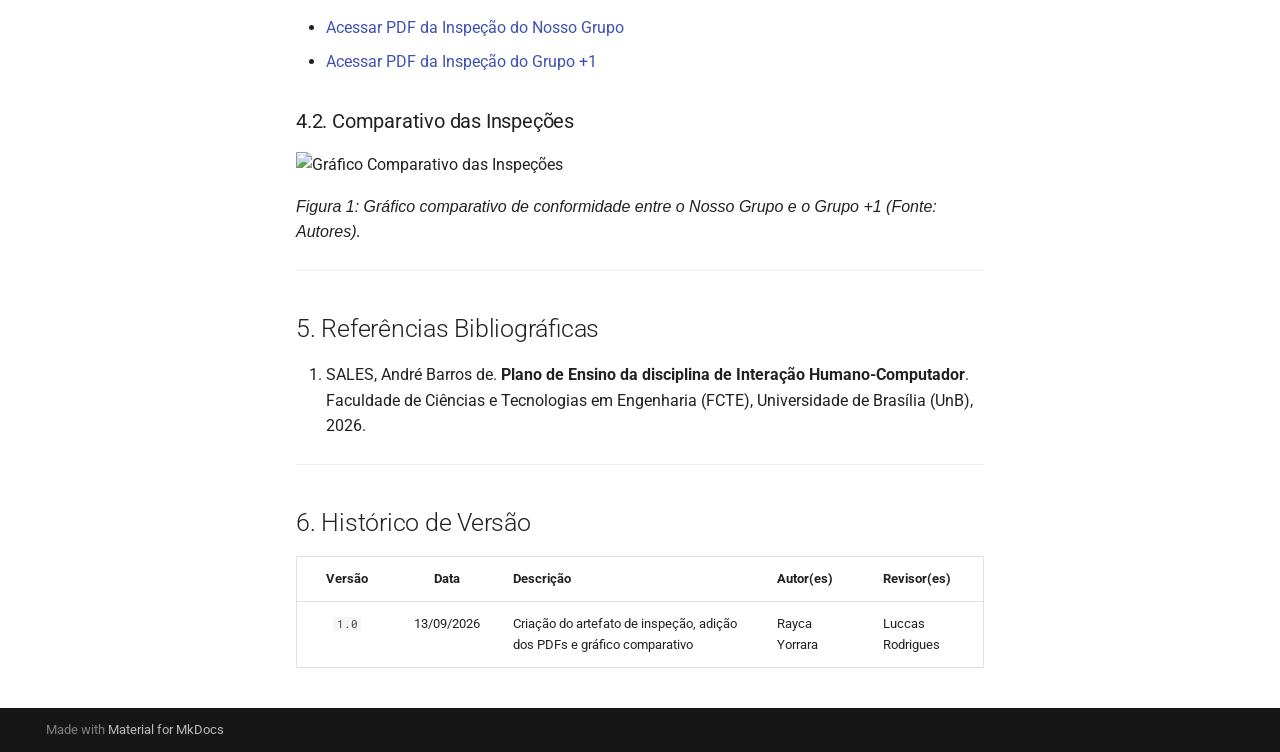
==== commit 635d89c4: "adiciona lista de verificação etapa 5 e etapa 7" ====
--- a/site/inspecoes/inspecao/index.html
+++ b/site/inspecoes/inspecao/index.html
@@ -16,7 +16,7 @@
         <link rel="prev" href="../../atas/reunioes/">
       
       
-        <link rel="next" href="../../Entrevistas/entrevistas/">
+        <link rel="next" href="../listas_de_verificacao/verificacao_etapa_1/verificacao_etapa_1/">
       
       
         
@@ -27,7 +27,7 @@
     
     
       
-        <title>Inspeções - Interação Humano-Computador - Grupo 01</title>
+        <title>Inspeção etapa 1 - Interação Humano-Computador - Grupo 01</title>
       
     
     
@@ -114,7 +114,7 @@
         <div class="md-header__topic" data-md-component="header-topic">
           <span class="md-ellipsis">
             
-              Inspeções
+              Inspeção etapa 1
             
           </span>
         </div>
@@ -695,6 +695,118 @@
   
   
   
+    <li class="md-nav__item">
+      <a href="../../analise_de_requisitos/coleta_de_dados/" class="md-nav__link">
+        
+  
+  
+  <span class="md-ellipsis">
+    
+  
+    Coleta de dados
+  
+
+    
+  </span>
+  
+  
+
+      </a>
+    </li>
+  
+
+              
+            
+              
+                
+  
+  
+  
+  
+    <li class="md-nav__item">
+      <a href="../../analise_de_requisitos/perfil_usuarios/" class="md-nav__link">
+        
+  
+  
+  <span class="md-ellipsis">
+    
+  
+    Perfil de usuário
+  
+
+    
+  </span>
+  
+  
+
+      </a>
+    </li>
+  
+
+              
+            
+              
+                
+  
+  
+  
+  
+    <li class="md-nav__item">
+      <a href="../../analise_de_requisitos/personas/" class="md-nav__link">
+        
+  
+  
+  <span class="md-ellipsis">
+    
+  
+    Personas
+  
+
+    
+  </span>
+  
+  
+
+      </a>
+    </li>
+  
+
+              
+            
+              
+                
+  
+  
+  
+  
+    <li class="md-nav__item">
+      <a href="../../analise_de_requisitos/cenarios/" class="md-nav__link">
+        
+  
+  
+  <span class="md-ellipsis">
+    
+  
+    Cenários
+  
+
+    
+  </span>
+  
+  
+
+      </a>
+    </li>
+  
+
+              
+            
+              
+                
+  
+  
+  
+  
     
     
     
@@ -704,33 +816,33 @@
       
         
         
-        <input class="md-nav__toggle md-toggle " type="checkbox" id="__nav_3_1" >
+        <input class="md-nav__toggle md-toggle " type="checkbox" id="__nav_3_5" >
         
           
-          <label class="md-nav__link" for="__nav_3_1" id="__nav_3_1_label" tabindex="0">
-            
-  
-  
-  <span class="md-ellipsis">
-    
-  
-    Coleta de dados
-  
-
-    
-  </span>
-  
-  
-
-            <span class="md-nav__icon md-icon"></span>
-          </label>
-        
-        <nav class="md-nav" data-md-level="2" aria-labelledby="__nav_3_1_label" aria-expanded="false">
-          <label class="md-nav__title" for="__nav_3_1">
-            <span class="md-nav__icon md-icon"></span>
-            
-  
-    Coleta de dados
+          <label class="md-nav__link" for="__nav_3_5" id="__nav_3_5_label" tabindex="0">
+            
+  
+  
+  <span class="md-ellipsis">
+    
+  
+    Evellyn Rocha
+  
+
+    
+  </span>
+  
+  
+
+            <span class="md-nav__icon md-icon"></span>
+          </label>
+        
+        <nav class="md-nav" data-md-level="2" aria-labelledby="__nav_3_5_label" aria-expanded="false">
+          <label class="md-nav__title" for="__nav_3_5">
+            <span class="md-nav__icon md-icon"></span>
+            
+  
+    Evellyn Rocha
   
 
           </label>
@@ -743,70 +855,154 @@
   
   
     <li class="md-nav__item">
-      <a href="../../analise_de_requisitos/coleta_de_dados/" class="md-nav__link">
-        
-  
-  
-  <span class="md-ellipsis">
-    
-  
-    Coleta de dados
-  
-
-    
-  </span>
-  
-  
-
-      </a>
-    </li>
-  
-
-              
-            
-              
-                
-  
-  
-  
-  
-    <li class="md-nav__item">
-      <a href="../../Entrevistas/entrevista_rayca/" class="md-nav__link">
-        
-  
-  
-  <span class="md-ellipsis">
-    
-  
-    Entrevista Rayca
-  
-
-    
-  </span>
-  
-  
-
-      </a>
-    </li>
-  
-
-              
-            
-              
-                
-  
-  
-  
-  
-    <li class="md-nav__item">
-      <a href="../../Entrevistas/entrevista_joao/" class="md-nav__link">
-        
-  
-  
-  <span class="md-ellipsis">
-    
-  
-    Entrevista João
+      <a href="../../analise_de_requisitos/analise_de_tarefas/Evellyn%20Rocha/Cen%C3%A1rios_evellyn/" class="md-nav__link">
+        
+  
+  
+  <span class="md-ellipsis">
+    
+  
+    Cenários
+  
+
+    
+  </span>
+  
+  
+
+      </a>
+    </li>
+  
+
+              
+            
+              
+                
+  
+  
+  
+  
+    <li class="md-nav__item">
+      <a href="../../analise_de_requisitos/analise_de_tarefas/Evellyn%20Rocha/Coleta_evellyn/" class="md-nav__link">
+        
+  
+  
+  <span class="md-ellipsis">
+    
+  
+    Coleta
+  
+
+    
+  </span>
+  
+  
+
+      </a>
+    </li>
+  
+
+              
+            
+              
+                
+  
+  
+  
+  
+    <li class="md-nav__item">
+      <a href="../../analise_de_requisitos/analise_de_tarefas/Evellyn%20Rocha/Perfil_Usuario_evellyn/" class="md-nav__link">
+        
+  
+  
+  <span class="md-ellipsis">
+    
+  
+    Perfil de usuário
+  
+
+    
+  </span>
+  
+  
+
+      </a>
+    </li>
+  
+
+              
+            
+              
+                
+  
+  
+  
+  
+    <li class="md-nav__item">
+      <a href="../../analise_de_requisitos/analise_de_tarefas/Evellyn%20Rocha/Personas_evellyn/" class="md-nav__link">
+        
+  
+  
+  <span class="md-ellipsis">
+    
+  
+    Personas
+  
+
+    
+  </span>
+  
+  
+
+      </a>
+    </li>
+  
+
+              
+            
+              
+                
+  
+  
+  
+  
+    <li class="md-nav__item">
+      <a href="../../analise_de_requisitos/analise_de_tarefas/Evellyn%20Rocha/ctt_evellyn/" class="md-nav__link">
+        
+  
+  
+  <span class="md-ellipsis">
+    
+  
+    Árvores de Tarefas Concorrentes (CTT)
+  
+
+    
+  </span>
+  
+  
+
+      </a>
+    </li>
+  
+
+              
+            
+              
+                
+  
+  
+  
+  
+    <li class="md-nav__item">
+      <a href="../../analise_de_requisitos/analise_de_tarefas/Evellyn%20Rocha/hta_evellyn/" class="md-nav__link">
+        
+  
+  
+  <span class="md-ellipsis">
+    
+  
+    Análise Hierárquica de Tarefas (HTA)
   
 
     
@@ -834,90 +1030,6 @@
   
   
   
-    <li class="md-nav__item">
-      <a href="../../analise_de_requisitos/perfil_usuarios/" class="md-nav__link">
-        
-  
-  
-  <span class="md-ellipsis">
-    
-  
-    Perfil de usuário
-  
-
-    
-  </span>
-  
-  
-
-      </a>
-    </li>
-  
-
-              
-            
-              
-                
-  
-  
-  
-  
-    <li class="md-nav__item">
-      <a href="../../analise_de_requisitos/personas/" class="md-nav__link">
-        
-  
-  
-  <span class="md-ellipsis">
-    
-  
-    Personas
-  
-
-    
-  </span>
-  
-  
-
-      </a>
-    </li>
-  
-
-              
-            
-              
-                
-  
-  
-  
-  
-    <li class="md-nav__item">
-      <a href="../../analise_de_requisitos/cenarios/" class="md-nav__link">
-        
-  
-  
-  <span class="md-ellipsis">
-    
-  
-    Cenários
-  
-
-    
-  </span>
-  
-  
-
-      </a>
-    </li>
-  
-
-              
-            
-              
-                
-  
-  
-  
-  
     
     
     
@@ -927,10 +1039,10 @@
       
         
         
-        <input class="md-nav__toggle md-toggle " type="checkbox" id="__nav_3_5" >
+        <input class="md-nav__toggle md-toggle " type="checkbox" id="__nav_3_6" >
         
           
-          <label class="md-nav__link" for="__nav_3_5" id="__nav_3_5_label" tabindex="0">
+          <label class="md-nav__link" for="__nav_3_6" id="__nav_3_6_label" tabindex="0">
             
   
   
@@ -948,8 +1060,8 @@
             <span class="md-nav__icon md-icon"></span>
           </label>
         
-        <nav class="md-nav" data-md-level="2" aria-labelledby="__nav_3_5_label" aria-expanded="false">
-          <label class="md-nav__title" for="__nav_3_5">
+        <nav class="md-nav" data-md-level="2" aria-labelledby="__nav_3_6_label" aria-expanded="false">
+          <label class="md-nav__title" for="__nav_3_6">
             <span class="md-nav__icon md-icon"></span>
             
   
@@ -994,6 +1106,34 @@
   
   
     <li class="md-nav__item">
+      <a href="../../analise_de_requisitos/analise_de_tarefas/Joao_Paulo/hta/" class="md-nav__link">
+        
+  
+  
+  <span class="md-ellipsis">
+    
+  
+    Análise Hierárquica de Tarefas - João Paulo
+  
+
+    
+  </span>
+  
+  
+
+      </a>
+    </li>
+  
+
+              
+            
+              
+                
+  
+  
+  
+  
+    <li class="md-nav__item">
       <a href="../../analise_de_requisitos/analise_de_tarefas/ctt/" class="md-nav__link">
         
   
@@ -1002,6 +1142,34 @@
     
   
     Árvores de Tarefas Concorrentes
+  
+
+    
+  </span>
+  
+  
+
+      </a>
+    </li>
+  
+
+              
+            
+              
+                
+  
+  
+  
+  
+    <li class="md-nav__item">
+      <a href="../../analise_de_requisitos/analise_de_tarefas/Joao_Paulo/ctt/" class="md-nav__link">
+        
+  
+  
+  <span class="md-ellipsis">
+    
+  
+    Árvores de Tarefas Concorrentes - João Paulo
   
 
     
@@ -1395,6 +1563,109 @@
 
               
             
+              
+                
+  
+  
+  
+  
+    
+    
+    
+    
+    
+    <li class="md-nav__item md-nav__item--nested">
+      
+        
+        
+        <input class="md-nav__toggle md-toggle " type="checkbox" id="__nav_4_1_1_5" >
+        
+          
+          <label class="md-nav__link" for="__nav_4_1_1_5" id="__nav_4_1_1_5_label" tabindex="0">
+            
+  
+  
+  <span class="md-ellipsis">
+    
+  
+    João Paulo
+  
+
+    
+  </span>
+  
+  
+
+            <span class="md-nav__icon md-icon"></span>
+          </label>
+        
+        <nav class="md-nav" data-md-level="4" aria-labelledby="__nav_4_1_1_5_label" aria-expanded="false">
+          <label class="md-nav__title" for="__nav_4_1_1_5">
+            <span class="md-nav__icon md-icon"></span>
+            
+  
+    João Paulo
+  
+
+          </label>
+          <ul class="md-nav__list" data-md-scrollfix>
+            
+              
+                
+  
+  
+  
+  
+    <li class="md-nav__item">
+      <a href="../../design_avaliacao_desenvolvimento/nivel_1/storyboard/Joao_Paulo/planejamento_storyboard_joao_paulo/" class="md-nav__link">
+        
+  
+  
+  <span class="md-ellipsis">
+    
+  
+    Planejamento da avaliação
+  
+
+    
+  </span>
+  
+  
+
+      </a>
+    </li>
+  
+
+              
+            
+              
+                
+  
+  
+  
+  
+    <li class="md-nav__item">
+      <a href="../../design_avaliacao_desenvolvimento/nivel_1/storyboard/Joao_Paulo/relato_storyboard_joao_paulo/" class="md-nav__link">
+        
+  
+  
+  <span class="md-ellipsis">
+    
+  
+    Relato dos resultados
+  
+
+    
+  </span>
+  
+  
+
+      </a>
+    </li>
+  
+
+              
+            
           </ul>
         </nav>
       
@@ -1403,6 +1674,14 @@
 
               
             
+          </ul>
+        </nav>
+      
+    </li>
+  
+
+              
+            
               
                 
   
@@ -1562,6 +1841,137 @@
 
               
             
+              
+                
+  
+  
+  
+  
+    
+    
+    
+    
+    
+    <li class="md-nav__item md-nav__item--nested">
+      
+        
+        
+        <input class="md-nav__toggle md-toggle " type="checkbox" id="__nav_4_1_2_5" >
+        
+          
+          <label class="md-nav__link" for="__nav_4_1_2_5" id="__nav_4_1_2_5_label" tabindex="0">
+            
+  
+  
+  <span class="md-ellipsis">
+    
+  
+    João Paulo
+  
+
+    
+  </span>
+  
+  
+
+            <span class="md-nav__icon md-icon"></span>
+          </label>
+        
+        <nav class="md-nav" data-md-level="4" aria-labelledby="__nav_4_1_2_5_label" aria-expanded="false">
+          <label class="md-nav__title" for="__nav_4_1_2_5">
+            <span class="md-nav__icon md-icon"></span>
+            
+  
+    João Paulo
+  
+
+          </label>
+          <ul class="md-nav__list" data-md-scrollfix>
+            
+              
+                
+  
+  
+  
+  
+    <li class="md-nav__item">
+      <a href="../../design_avaliacao_desenvolvimento/nivel_1/analise_tarefas/Joao_Paulo/planejamento_analise_tarefas_joao_paulo/" class="md-nav__link">
+        
+  
+  
+  <span class="md-ellipsis">
+    
+  
+    Planejamento da avaliação
+  
+
+    
+  </span>
+  
+  
+
+      </a>
+    </li>
+  
+
+              
+            
+              
+                
+  
+  
+  
+  
+    <li class="md-nav__item">
+      <a href="../../design_avaliacao_desenvolvimento/nivel_1/analise_tarefas/Joao_Paulo/planejamento_relato_analise_tarefas_joao_paulo/" class="md-nav__link">
+        
+  
+  
+  <span class="md-ellipsis">
+    
+  
+    Planejamento do relato de resultados
+  
+
+    
+  </span>
+  
+  
+
+      </a>
+    </li>
+  
+
+              
+            
+              
+                
+  
+  
+  
+  
+    <li class="md-nav__item">
+      <a href="../../design_avaliacao_desenvolvimento/nivel_1/analise_tarefas/Joao_Paulo/relato_analise_tarefas_joao_paulo/" class="md-nav__link">
+        
+  
+  
+  <span class="md-ellipsis">
+    
+  
+    Relato dos resultados
+  
+
+    
+  </span>
+  
+  
+
+      </a>
+    </li>
+  
+
+              
+            
           </ul>
         </nav>
       
@@ -1578,6 +1988,14 @@
 
               
             
+          </ul>
+        </nav>
+      
+    </li>
+  
+
+              
+            
               
                 
   
@@ -1707,7 +2125,7 @@
   
   
     <li class="md-nav__item">
-      <a href="../../design_avaliacao_desenvolvimento/nivel_2/prototipo_papel/planejamento_relato_prototipo_papel.md/" class="md-nav__link">
+      <a href="../../design_avaliacao_desenvolvimento/nivel_2/prototipo_papel/planejamento_relato_prototipo_papel/" class="md-nav__link">
         
   
   
@@ -1715,6 +2133,221 @@
     
   
     Planejamento do relato de resultados
+  
+
+    
+  </span>
+  
+  
+
+      </a>
+    </li>
+  
+
+              
+            
+              
+                
+  
+  
+  
+  
+    <li class="md-nav__item">
+      <a href="../../design_avaliacao_desenvolvimento/nivel_2/prototipo_papel/planejamento_prototipo_papel_evellyn/" class="md-nav__link">
+        
+  
+  
+  <span class="md-ellipsis">
+    
+  
+    Planejamento do protótipo de papel Evellyn
+  
+
+    
+  </span>
+  
+  
+
+      </a>
+    </li>
+  
+
+              
+            
+              
+                
+  
+  
+  
+  
+    <li class="md-nav__item">
+      <a href="../../design_avaliacao_desenvolvimento/nivel_2/prototipo_papel/resultados_prototipo_papel/" class="md-nav__link">
+        
+  
+  
+  <span class="md-ellipsis">
+    
+  
+    Relato dos resultados
+  
+
+    
+  </span>
+  
+  
+
+      </a>
+    </li>
+  
+
+              
+            
+              
+                
+  
+  
+  
+  
+    <li class="md-nav__item">
+      <a href="../../design_avaliacao_desenvolvimento/nivel_2/resultados_prototipo_papel_evellyn/" class="md-nav__link">
+        
+  
+  
+  <span class="md-ellipsis">
+    
+  
+    Relato dos resultados Evellyn
+  
+
+    
+  </span>
+  
+  
+
+      </a>
+    </li>
+  
+
+              
+            
+              
+                
+  
+  
+  
+  
+    
+    
+    
+    
+    
+    <li class="md-nav__item md-nav__item--nested">
+      
+        
+        
+        <input class="md-nav__toggle md-toggle " type="checkbox" id="__nav_4_2_1_6" >
+        
+          
+          <label class="md-nav__link" for="__nav_4_2_1_6" id="__nav_4_2_1_6_label" tabindex="0">
+            
+  
+  
+  <span class="md-ellipsis">
+    
+  
+    João Paulo
+  
+
+    
+  </span>
+  
+  
+
+            <span class="md-nav__icon md-icon"></span>
+          </label>
+        
+        <nav class="md-nav" data-md-level="4" aria-labelledby="__nav_4_2_1_6_label" aria-expanded="false">
+          <label class="md-nav__title" for="__nav_4_2_1_6">
+            <span class="md-nav__icon md-icon"></span>
+            
+  
+    João Paulo
+  
+
+          </label>
+          <ul class="md-nav__list" data-md-scrollfix>
+            
+              
+                
+  
+  
+  
+  
+    <li class="md-nav__item">
+      <a href="../../design_avaliacao_desenvolvimento/nivel_2/prototipo_papel/Joao_Paulo/planejamento_prototipo_papel_joao_paulo/" class="md-nav__link">
+        
+  
+  
+  <span class="md-ellipsis">
+    
+  
+    Planejamento da avaliação
+  
+
+    
+  </span>
+  
+  
+
+      </a>
+    </li>
+  
+
+              
+            
+              
+                
+  
+  
+  
+  
+    <li class="md-nav__item">
+      <a href="../../design_avaliacao_desenvolvimento/nivel_2/prototipo_papel/Joao_Paulo/planejamento_relato_prototipo_papel_joao_paulo/" class="md-nav__link">
+        
+  
+  
+  <span class="md-ellipsis">
+    
+  
+    Planejamento do relato de resultados
+  
+
+    
+  </span>
+  
+  
+
+      </a>
+    </li>
+  
+
+              
+            
+              
+                
+  
+  
+  
+  
+    <li class="md-nav__item">
+      <a href="../../design_avaliacao_desenvolvimento/nivel_2/prototipo_papel/Joao_Paulo/resultados_prototipo_papel_joao/" class="md-nav__link">
+        
+  
+  
+  <span class="md-ellipsis">
+    
+  
+    Relato dos resultados
   
 
     
@@ -1750,6 +2383,513 @@
     </li>
   
 
+              
+            
+              
+                
+  
+  
+  
+  
+    
+    
+    
+    
+    
+    <li class="md-nav__item md-nav__item--nested">
+      
+        
+        
+        <input class="md-nav__toggle md-toggle " type="checkbox" id="__nav_4_3" >
+        
+          
+          <label class="md-nav__link" for="__nav_4_3" id="__nav_4_3_label" tabindex="0">
+            
+  
+  
+  <span class="md-ellipsis">
+    
+  
+    Nível 3
+  
+
+    
+  </span>
+  
+  
+
+            <span class="md-nav__icon md-icon"></span>
+          </label>
+        
+        <nav class="md-nav" data-md-level="2" aria-labelledby="__nav_4_3_label" aria-expanded="false">
+          <label class="md-nav__title" for="__nav_4_3">
+            <span class="md-nav__icon md-icon"></span>
+            
+  
+    Nível 3
+  
+
+          </label>
+          <ul class="md-nav__list" data-md-scrollfix>
+            
+              
+                
+  
+  
+  
+  
+    
+    
+    
+    
+    
+    <li class="md-nav__item md-nav__item--nested">
+      
+        
+        
+        <input class="md-nav__toggle md-toggle " type="checkbox" id="__nav_4_3_1" >
+        
+          
+          <label class="md-nav__link" for="__nav_4_3_1" id="__nav_4_3_1_label" tabindex="0">
+            
+  
+  
+  <span class="md-ellipsis">
+    
+  
+    Teste de usabilidade
+  
+
+    
+  </span>
+  
+  
+
+            <span class="md-nav__icon md-icon"></span>
+          </label>
+        
+        <nav class="md-nav" data-md-level="3" aria-labelledby="__nav_4_3_1_label" aria-expanded="false">
+          <label class="md-nav__title" for="__nav_4_3_1">
+            <span class="md-nav__icon md-icon"></span>
+            
+  
+    Teste de usabilidade
+  
+
+          </label>
+          <ul class="md-nav__list" data-md-scrollfix>
+            
+              
+                
+  
+  
+  
+  
+    <li class="md-nav__item">
+      <a href="../../design_avaliacao_desenvolvimento/nivel_3/planejamento_teste_usabilidade/" class="md-nav__link">
+        
+  
+  
+  <span class="md-ellipsis">
+    
+  
+    Planejamento da avaliação
+  
+
+    
+  </span>
+  
+  
+
+      </a>
+    </li>
+  
+
+              
+            
+              
+                
+  
+  
+  
+  
+    <li class="md-nav__item">
+      <a href="../../design_avaliacao_desenvolvimento/nivel_3/planejamento_relato_resultados_teste_usabilidade/" class="md-nav__link">
+        
+  
+  
+  <span class="md-ellipsis">
+    
+  
+    Planejamento do relato de resultados
+  
+
+    
+  </span>
+  
+  
+
+      </a>
+    </li>
+  
+
+              
+            
+              
+                
+  
+  
+  
+  
+    <li class="md-nav__item">
+      <a href="../../design_avaliacao_desenvolvimento/nivel_3/resultados_teste_usabilidade/" class="md-nav__link">
+        
+  
+  
+  <span class="md-ellipsis">
+    
+  
+    Relato dos resultados
+  
+
+    
+  </span>
+  
+  
+
+      </a>
+    </li>
+  
+
+              
+            
+              
+                
+  
+  
+  
+  
+    
+    
+    
+    
+    
+    <li class="md-nav__item md-nav__item--nested">
+      
+        
+        
+        <input class="md-nav__toggle md-toggle " type="checkbox" id="__nav_4_3_1_4" >
+        
+          
+          <label class="md-nav__link" for="__nav_4_3_1_4" id="__nav_4_3_1_4_label" tabindex="0">
+            
+  
+  
+  <span class="md-ellipsis">
+    
+  
+    João Paulo
+  
+
+    
+  </span>
+  
+  
+
+            <span class="md-nav__icon md-icon"></span>
+          </label>
+        
+        <nav class="md-nav" data-md-level="4" aria-labelledby="__nav_4_3_1_4_label" aria-expanded="false">
+          <label class="md-nav__title" for="__nav_4_3_1_4">
+            <span class="md-nav__icon md-icon"></span>
+            
+  
+    João Paulo
+  
+
+          </label>
+          <ul class="md-nav__list" data-md-scrollfix>
+            
+              
+                
+  
+  
+  
+  
+    <li class="md-nav__item">
+      <a href="../../design_avaliacao_desenvolvimento/nivel_3/Joao_Paulo/planejamento_teste_usabilidade_joao_paulo/" class="md-nav__link">
+        
+  
+  
+  <span class="md-ellipsis">
+    
+  
+    Planejamento da avaliação
+  
+
+    
+  </span>
+  
+  
+
+      </a>
+    </li>
+  
+
+              
+            
+              
+                
+  
+  
+  
+  
+    <li class="md-nav__item">
+      <a href="../../design_avaliacao_desenvolvimento/nivel_3/Joao_Paulo/planejamento_relato_resultados_teste_usabilidade_joao_paulo/" class="md-nav__link">
+        
+  
+  
+  <span class="md-ellipsis">
+    
+  
+    Planejamento do relato de resultados
+  
+
+    
+  </span>
+  
+  
+
+      </a>
+    </li>
+  
+
+              
+            
+              
+                
+  
+  
+  
+  
+    <li class="md-nav__item">
+      <a href="../../design_avaliacao_desenvolvimento/nivel_3/Joao_Paulo/relato_alta_fidelidade_joao_paulo/" class="md-nav__link">
+        
+  
+  
+  <span class="md-ellipsis">
+    
+  
+    Relato do protótipo de alta fidelidade
+  
+
+    
+  </span>
+  
+  
+
+      </a>
+    </li>
+  
+
+              
+            
+          </ul>
+        </nav>
+      
+    </li>
+  
+
+              
+            
+              
+                
+  
+  
+  
+  
+    
+    
+    
+    
+    
+    <li class="md-nav__item md-nav__item--nested">
+      
+        
+        
+        <input class="md-nav__toggle md-toggle " type="checkbox" id="__nav_4_3_1_5" >
+        
+          
+          <label class="md-nav__link" for="__nav_4_3_1_5" id="__nav_4_3_1_5_label" tabindex="0">
+            
+  
+  
+  <span class="md-ellipsis">
+    
+  
+    Lucas Sales
+  
+
+    
+  </span>
+  
+  
+
+            <span class="md-nav__icon md-icon"></span>
+          </label>
+        
+        <nav class="md-nav" data-md-level="4" aria-labelledby="__nav_4_3_1_5_label" aria-expanded="false">
+          <label class="md-nav__title" for="__nav_4_3_1_5">
+            <span class="md-nav__icon md-icon"></span>
+            
+  
+    Lucas Sales
+  
+
+          </label>
+          <ul class="md-nav__list" data-md-scrollfix>
+            
+              
+                
+  
+  
+  
+  
+    <li class="md-nav__item">
+      <a href="../../design_avaliacao_desenvolvimento/nivel_3/lucas_sales/relato_resultados/" class="md-nav__link">
+        
+  
+  
+  <span class="md-ellipsis">
+    
+  
+    Relato dos resultados
+  
+
+    
+  </span>
+  
+  
+
+      </a>
+    </li>
+  
+
+              
+            
+          </ul>
+        </nav>
+      
+    </li>
+  
+
+              
+            
+              
+                
+  
+  
+  
+  
+    
+    
+    
+    
+    
+    <li class="md-nav__item md-nav__item--nested">
+      
+        
+        
+        <input class="md-nav__toggle md-toggle " type="checkbox" id="__nav_4_3_1_6" >
+        
+          
+          <label class="md-nav__link" for="__nav_4_3_1_6" id="__nav_4_3_1_6_label" tabindex="0">
+            
+  
+  
+  <span class="md-ellipsis">
+    
+  
+    Evellyn Rocha
+  
+
+    
+  </span>
+  
+  
+
+            <span class="md-nav__icon md-icon"></span>
+          </label>
+        
+        <nav class="md-nav" data-md-level="4" aria-labelledby="__nav_4_3_1_6_label" aria-expanded="false">
+          <label class="md-nav__title" for="__nav_4_3_1_6">
+            <span class="md-nav__icon md-icon"></span>
+            
+  
+    Evellyn Rocha
+  
+
+          </label>
+          <ul class="md-nav__list" data-md-scrollfix>
+            
+              
+                
+  
+  
+  
+  
+    <li class="md-nav__item">
+      <a href="../../design_avaliacao_desenvolvimento/nivel_3/Relato_resultados_Evellyn/" class="md-nav__link">
+        
+  
+  
+  <span class="md-ellipsis">
+    
+  
+    Relato dos resultados
+  
+
+    
+  </span>
+  
+  
+
+      </a>
+    </li>
+  
+
+              
+            
+          </ul>
+        </nav>
+      
+    </li>
+  
+
+              
+            
+          </ul>
+        </nav>
+      
+    </li>
+  
+
+              
+            
+          </ul>
+        </nav>
+      
+    </li>
+  
+
+              
+            
+          </ul>
+        </nav>
+      
+    </li>
+  
+
     
       
       
@@ -1780,6 +2920,104 @@
     
       
       
+  
+  
+    
+  
+  
+  
+    
+    
+    
+    
+    
+    <li class="md-nav__item md-nav__item--active md-nav__item--nested">
+      
+        
+        
+        <input class="md-nav__toggle md-toggle " type="checkbox" id="__nav_6" checked>
+        
+          
+          <label class="md-nav__link" for="__nav_6" id="__nav_6_label" tabindex="0">
+            
+  
+  
+  <span class="md-ellipsis">
+    
+  
+    Inspeção
+  
+
+    
+  </span>
+  
+  
+
+            <span class="md-nav__icon md-icon"></span>
+          </label>
+        
+        <nav class="md-nav" data-md-level="1" aria-labelledby="__nav_6_label" aria-expanded="true">
+          <label class="md-nav__title" for="__nav_6">
+            <span class="md-nav__icon md-icon"></span>
+            
+  
+    Inspeção
+  
+
+          </label>
+          <ul class="md-nav__list" data-md-scrollfix>
+            
+              
+                
+  
+  
+    
+  
+  
+  
+    
+    
+    
+    
+    
+    <li class="md-nav__item md-nav__item--active md-nav__item--nested">
+      
+        
+        
+        <input class="md-nav__toggle md-toggle " type="checkbox" id="__nav_6_1" checked>
+        
+          
+          <label class="md-nav__link" for="__nav_6_1" id="__nav_6_1_label" tabindex="0">
+            
+  
+  
+  <span class="md-ellipsis">
+    
+  
+    Inspeções dos grupos
+  
+
+    
+  </span>
+  
+  
+
+            <span class="md-nav__icon md-icon"></span>
+          </label>
+        
+        <nav class="md-nav" data-md-level="2" aria-labelledby="__nav_6_1_label" aria-expanded="true">
+          <label class="md-nav__title" for="__nav_6_1">
+            <span class="md-nav__icon md-icon"></span>
+            
+  
+    Inspeções dos grupos
+  
+
+          </label>
+          <ul class="md-nav__list" data-md-scrollfix>
+            
+              
+                
   
   
     
@@ -1801,7 +3039,7 @@
   <span class="md-ellipsis">
     
   
-    Inspeções
+    Inspeção etapa 1
   
 
     
@@ -1819,7 +3057,7 @@
   <span class="md-ellipsis">
     
   
-    Inspeções
+    Inspeção etapa 1
   
 
     
@@ -2041,6 +3279,243 @@
     </ul>
   
 </nav>
+      
+    </li>
+  
+
+              
+            
+          </ul>
+        </nav>
+      
+    </li>
+  
+
+              
+            
+              
+                
+  
+  
+  
+  
+    
+    
+    
+    
+    
+    <li class="md-nav__item md-nav__item--nested">
+      
+        
+        
+        <input class="md-nav__toggle md-toggle " type="checkbox" id="__nav_6_2" >
+        
+          
+          <label class="md-nav__link" for="__nav_6_2" id="__nav_6_2_label" tabindex="0">
+            
+  
+  
+  <span class="md-ellipsis">
+    
+  
+    Listas de verificação
+  
+
+    
+  </span>
+  
+  
+
+            <span class="md-nav__icon md-icon"></span>
+          </label>
+        
+        <nav class="md-nav" data-md-level="2" aria-labelledby="__nav_6_2_label" aria-expanded="false">
+          <label class="md-nav__title" for="__nav_6_2">
+            <span class="md-nav__icon md-icon"></span>
+            
+  
+    Listas de verificação
+  
+
+          </label>
+          <ul class="md-nav__list" data-md-scrollfix>
+            
+              
+                
+  
+  
+  
+  
+    
+    
+    
+    
+    
+    <li class="md-nav__item md-nav__item--nested">
+      
+        
+        
+        <input class="md-nav__toggle md-toggle " type="checkbox" id="__nav_6_2_1" >
+        
+          
+          <label class="md-nav__link" for="__nav_6_2_1" id="__nav_6_2_1_label" tabindex="0">
+            
+  
+  
+  <span class="md-ellipsis">
+    
+  
+    Etapa 1
+  
+
+    
+  </span>
+  
+  
+
+            <span class="md-nav__icon md-icon"></span>
+          </label>
+        
+        <nav class="md-nav" data-md-level="3" aria-labelledby="__nav_6_2_1_label" aria-expanded="false">
+          <label class="md-nav__title" for="__nav_6_2_1">
+            <span class="md-nav__icon md-icon"></span>
+            
+  
+    Etapa 1
+  
+
+          </label>
+          <ul class="md-nav__list" data-md-scrollfix>
+            
+              
+                
+  
+  
+  
+  
+    <li class="md-nav__item">
+      <a href="../listas_de_verificacao/verificacao_etapa_1/verificacao_etapa_1/" class="md-nav__link">
+        
+  
+  
+  <span class="md-ellipsis">
+    
+  
+    Lista de verificação etapa 1
+  
+
+    
+  </span>
+  
+  
+
+      </a>
+    </li>
+  
+
+              
+            
+          </ul>
+        </nav>
+      
+    </li>
+  
+
+              
+            
+              
+                
+  
+  
+  
+  
+    
+    
+    
+    
+    
+    <li class="md-nav__item md-nav__item--nested">
+      
+        
+        
+        <input class="md-nav__toggle md-toggle " type="checkbox" id="__nav_6_2_2" >
+        
+          
+          <label class="md-nav__link" for="__nav_6_2_2" id="__nav_6_2_2_label" tabindex="0">
+            
+  
+  
+  <span class="md-ellipsis">
+    
+  
+    Etapa 2
+  
+
+    
+  </span>
+  
+  
+
+            <span class="md-nav__icon md-icon"></span>
+          </label>
+        
+        <nav class="md-nav" data-md-level="3" aria-labelledby="__nav_6_2_2_label" aria-expanded="false">
+          <label class="md-nav__title" for="__nav_6_2_2">
+            <span class="md-nav__icon md-icon"></span>
+            
+  
+    Etapa 2
+  
+
+          </label>
+          <ul class="md-nav__list" data-md-scrollfix>
+            
+              
+                
+  
+  
+  
+  
+    <li class="md-nav__item">
+      <a href="../listas_de_verificacao/verificacao_etapa_2/verificacao_etapa_2/" class="md-nav__link">
+        
+  
+  
+  <span class="md-ellipsis">
+    
+  
+    Lista de verificação etapa 2
+  
+
+    
+  </span>
+  
+  
+
+      </a>
+    </li>
+  
+
+              
+            
+          </ul>
+        </nav>
+      
+    </li>
+  
+
+              
+            
+          </ul>
+        </nav>
+      
+    </li>
+  
+
+              
+            
+          </ul>
+        </nav>
       
     </li>
   
